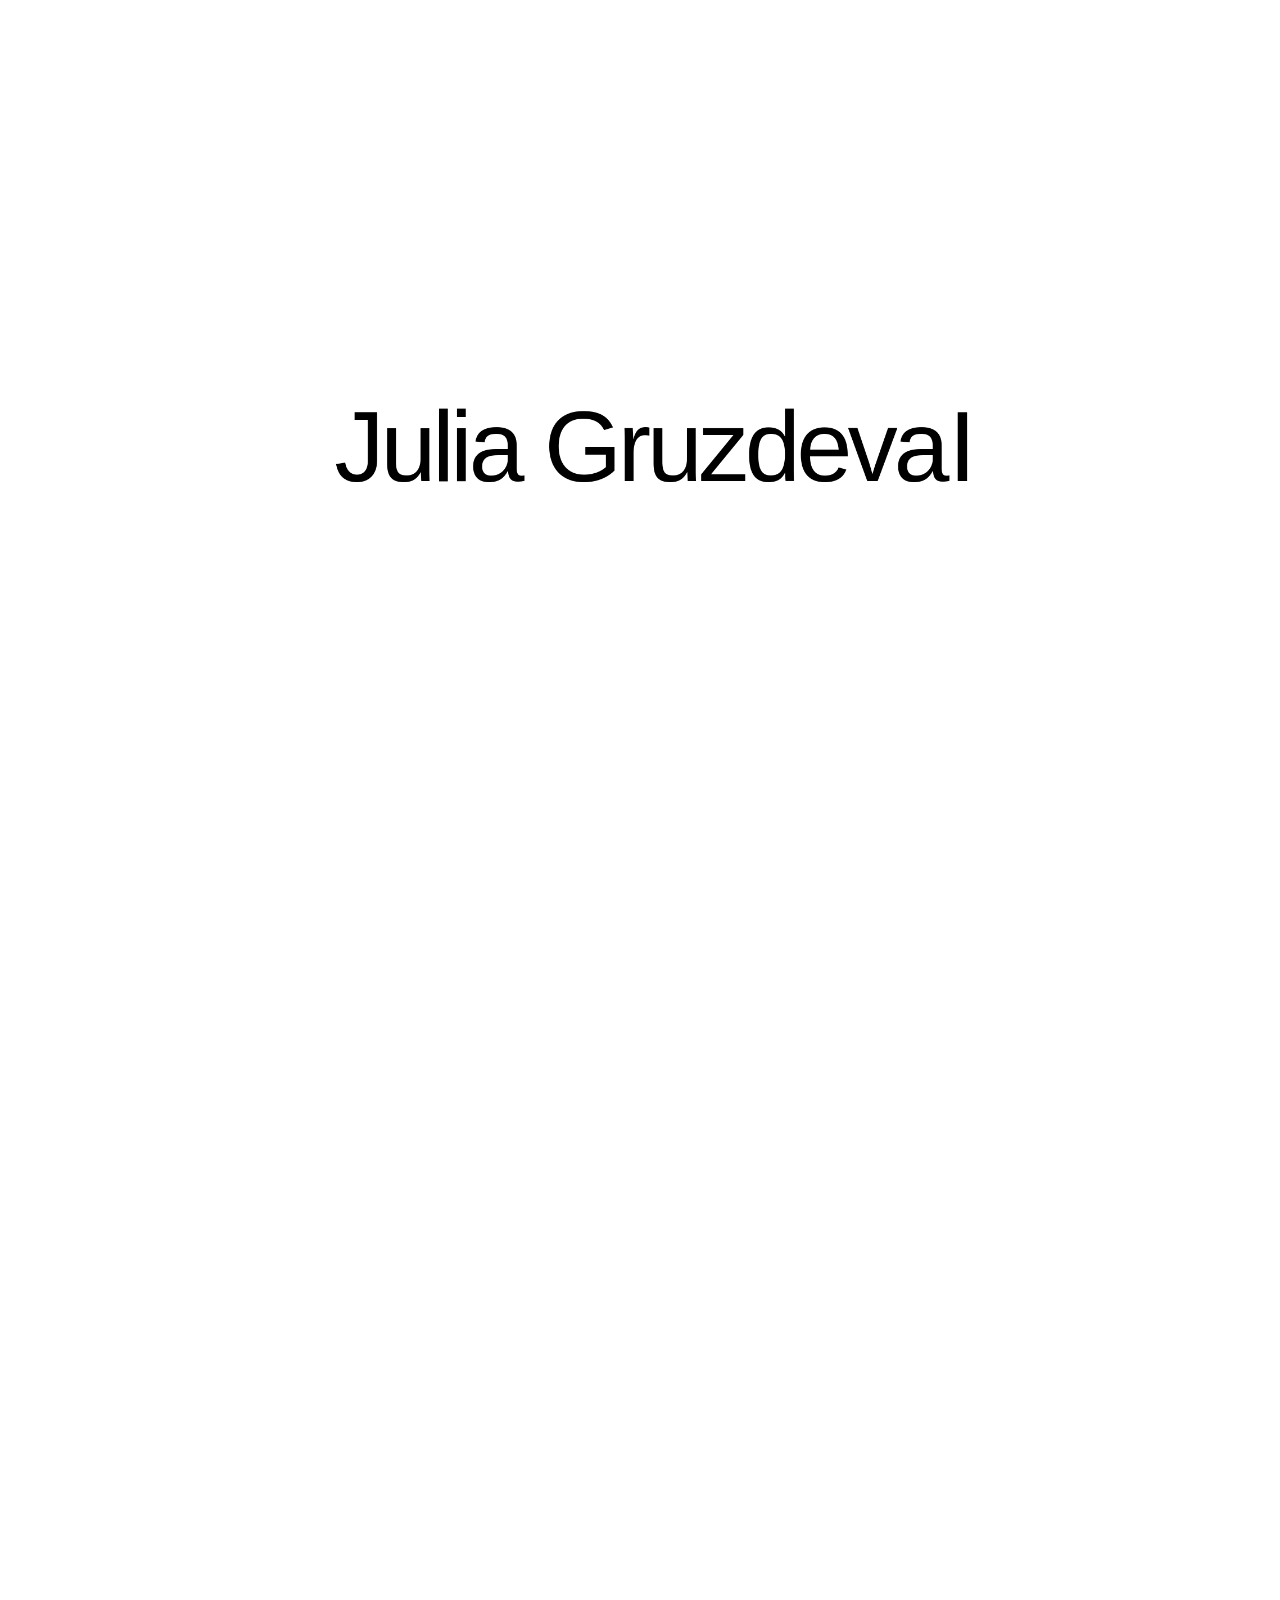
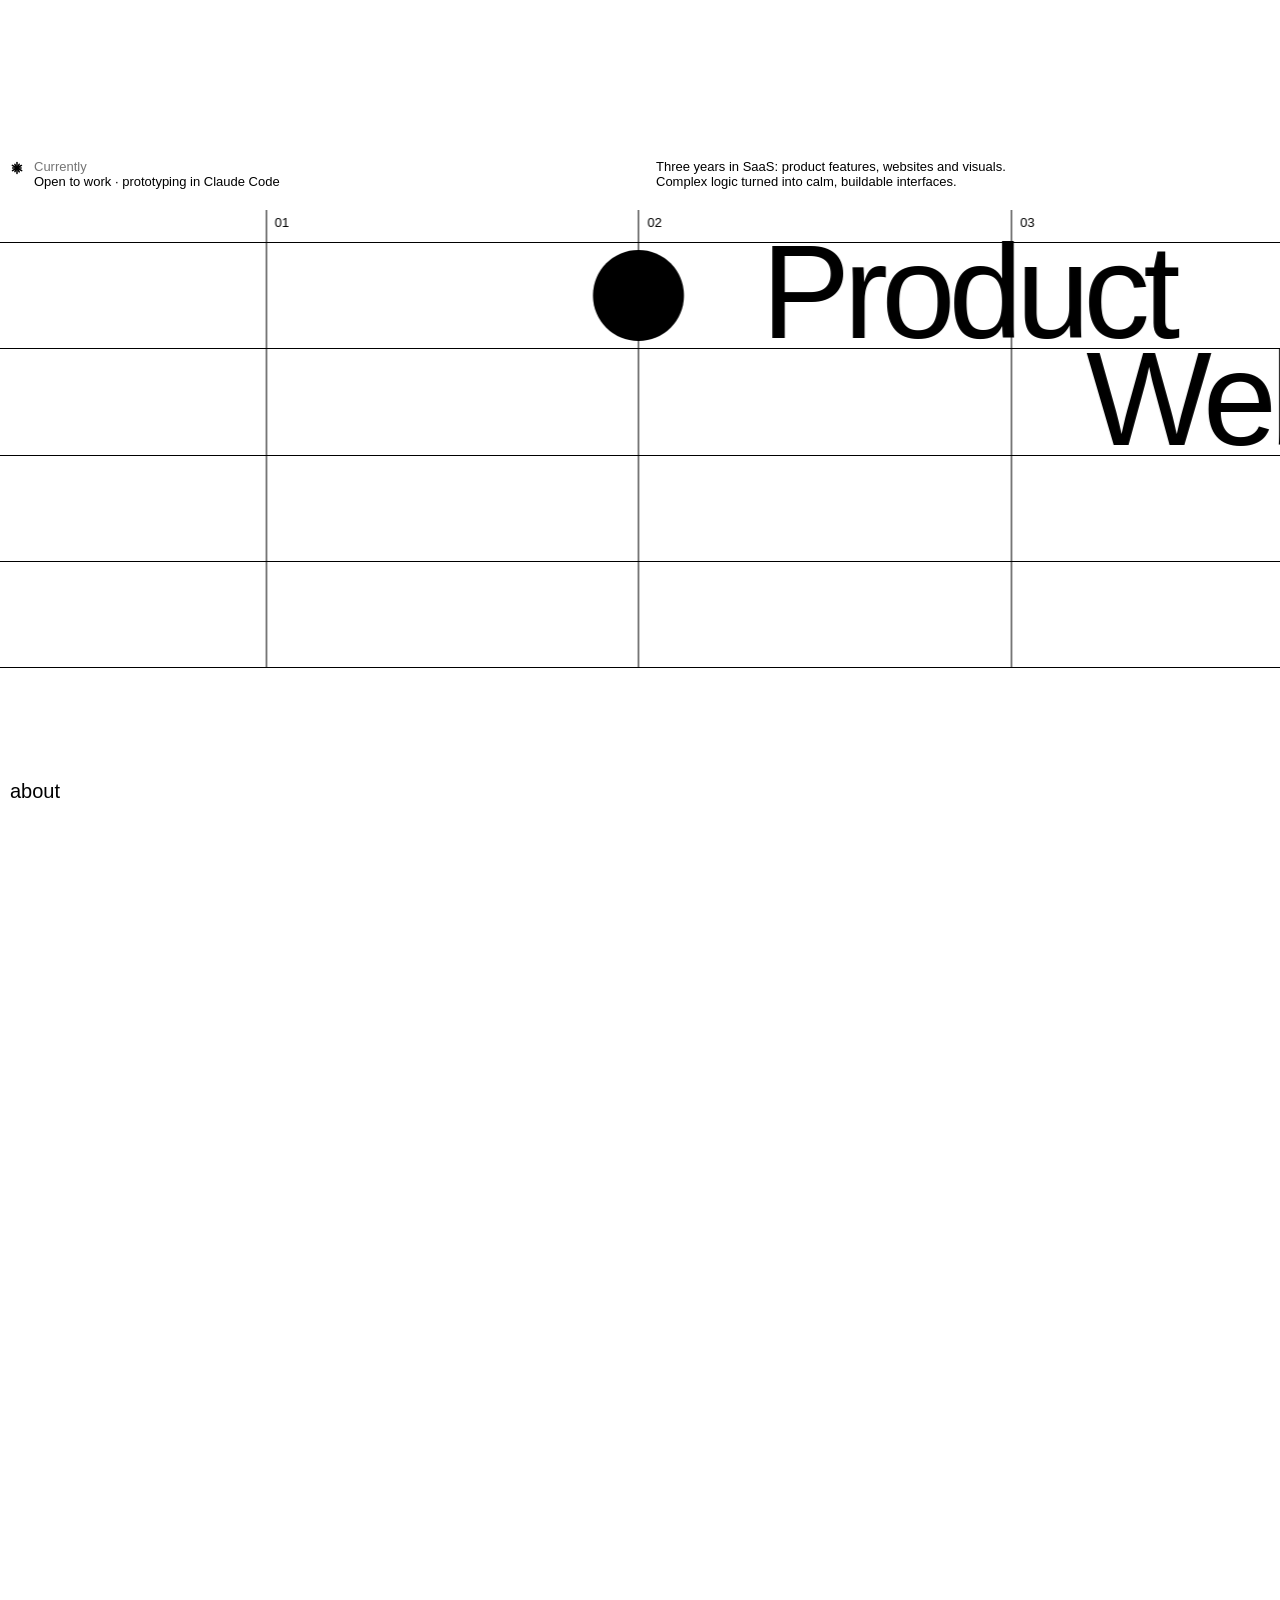
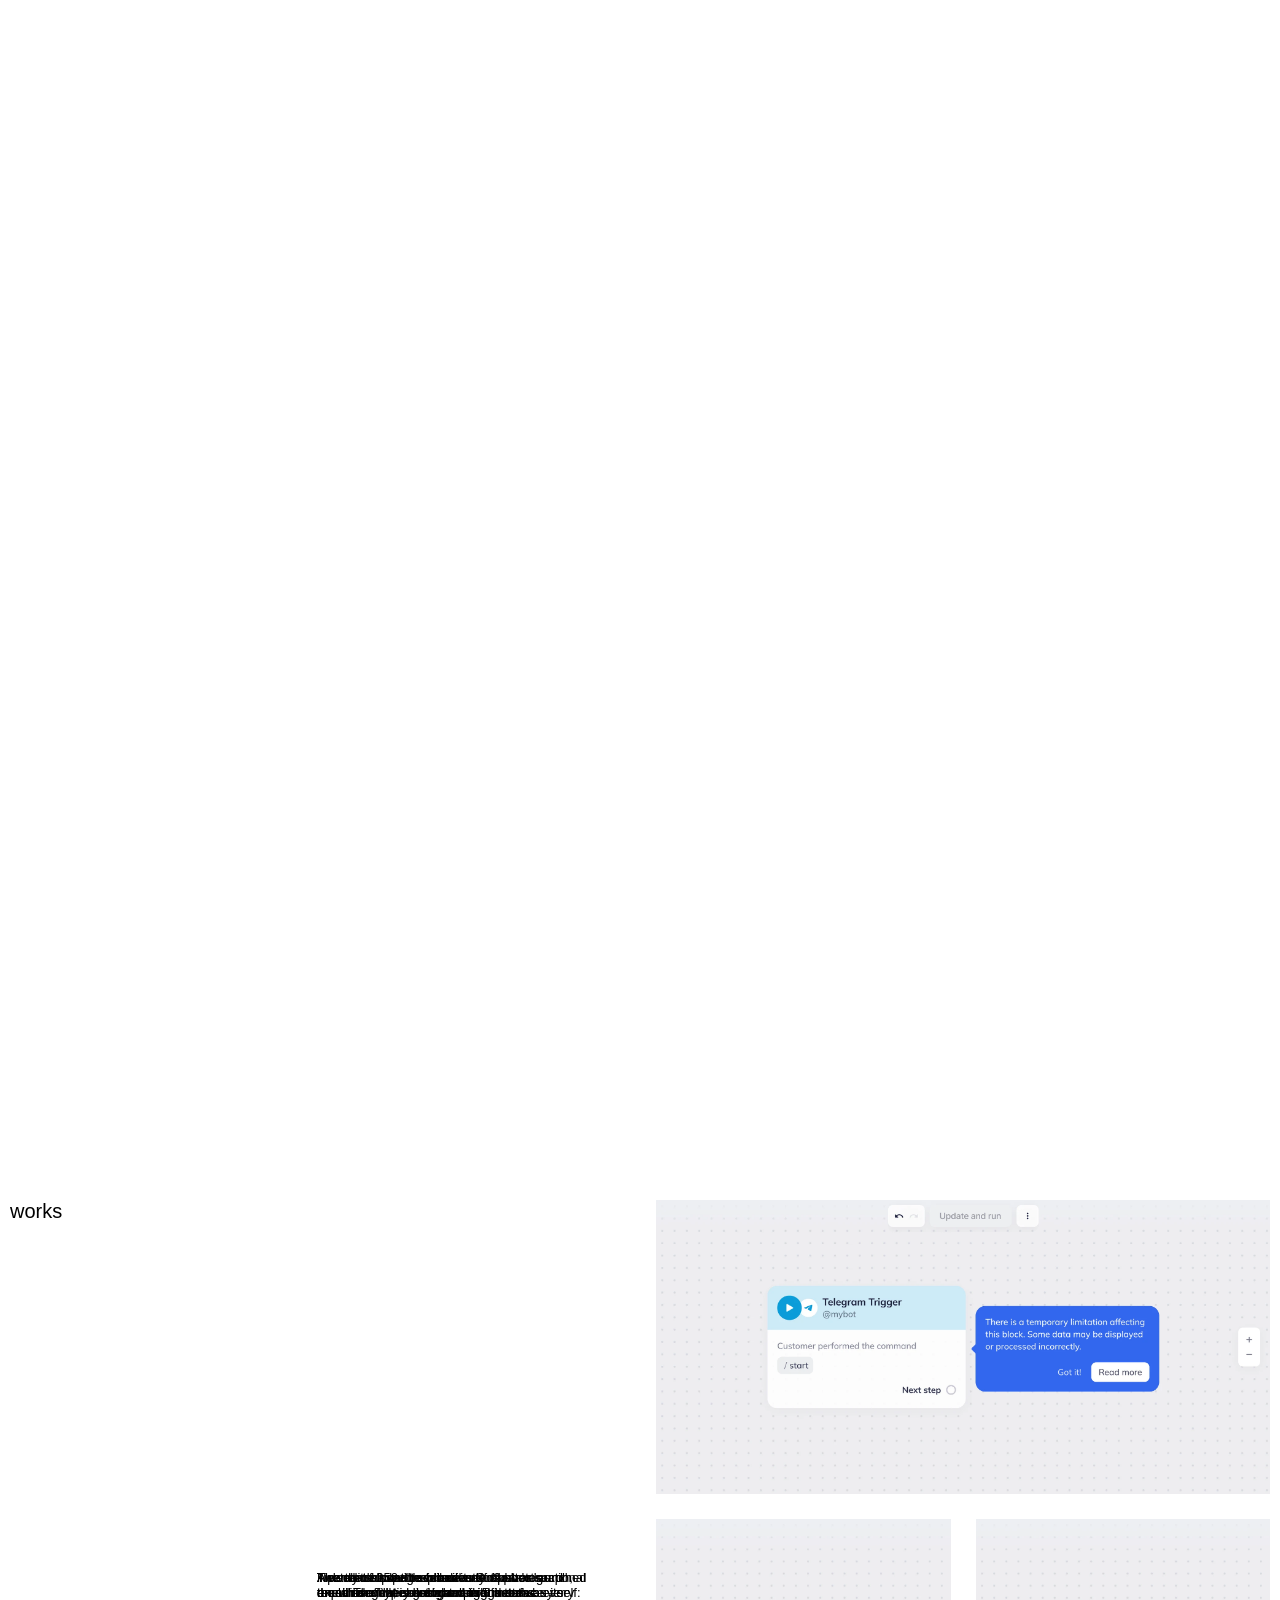
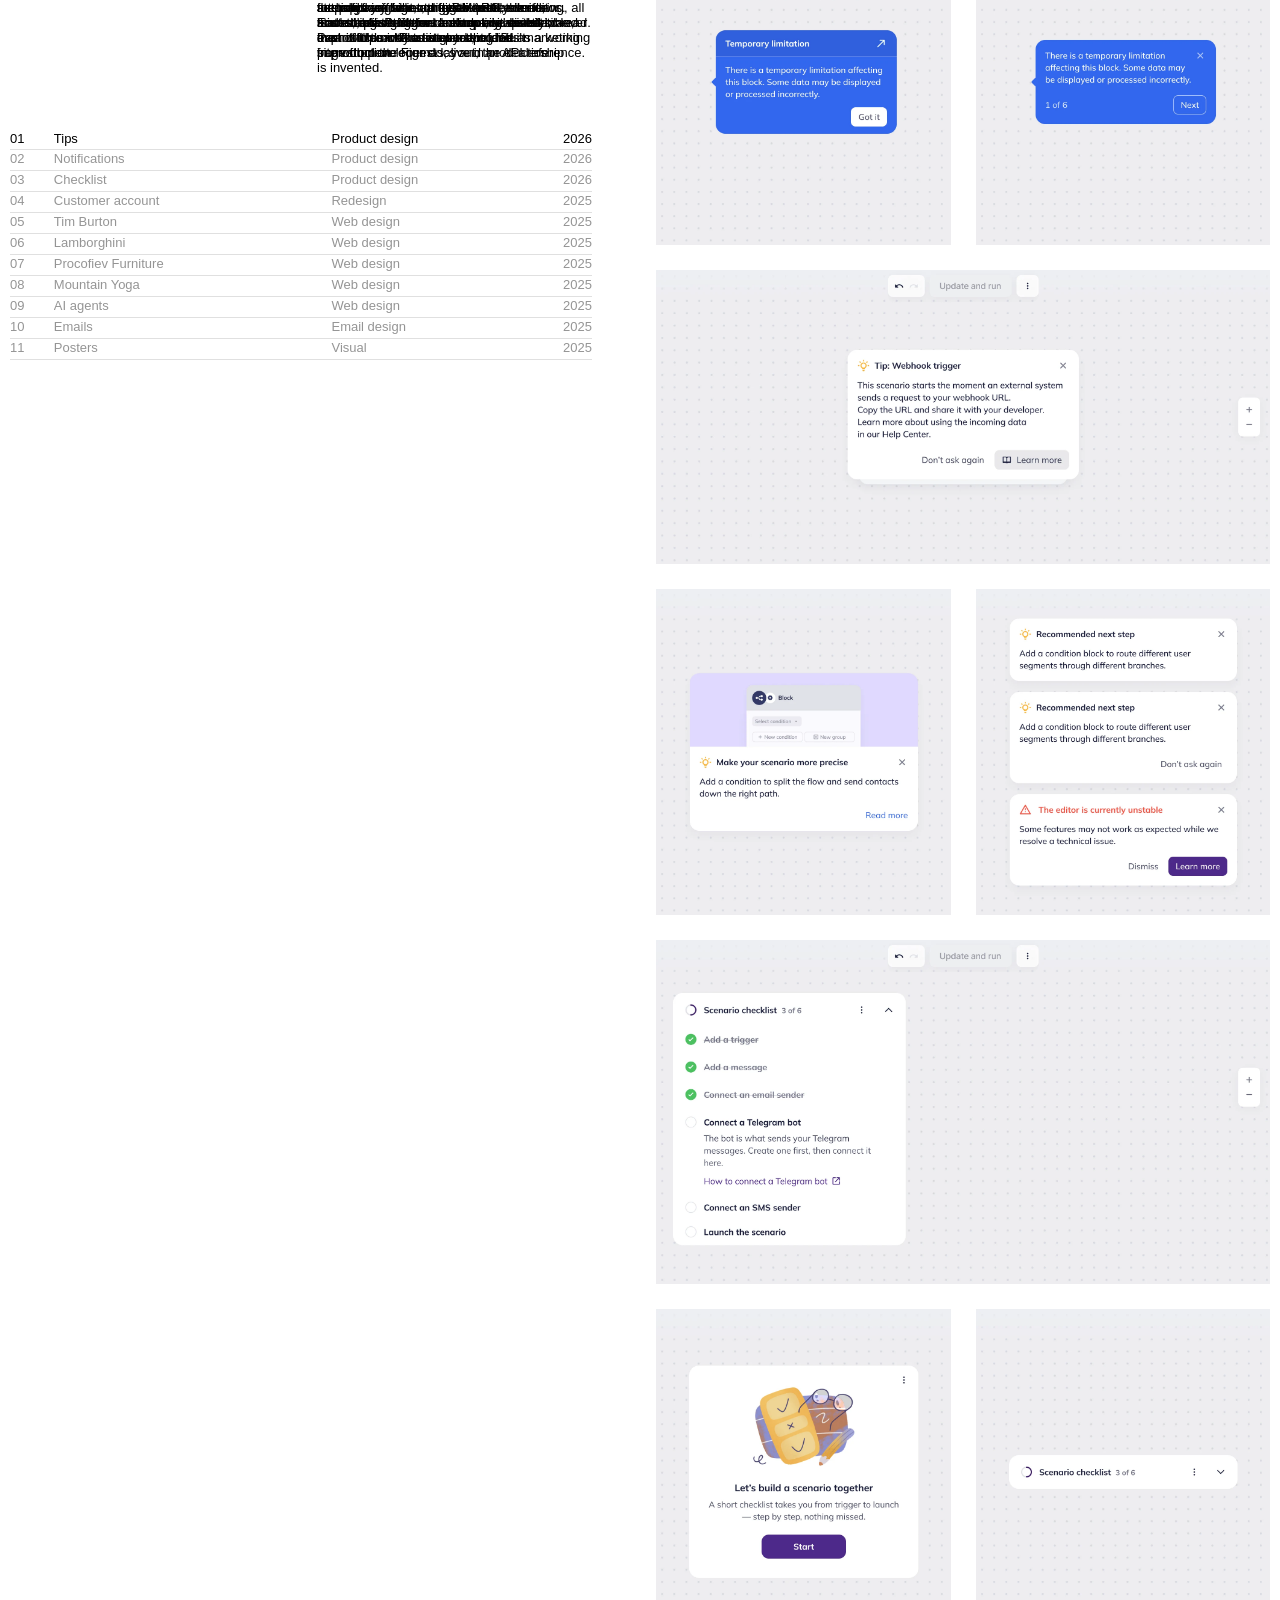
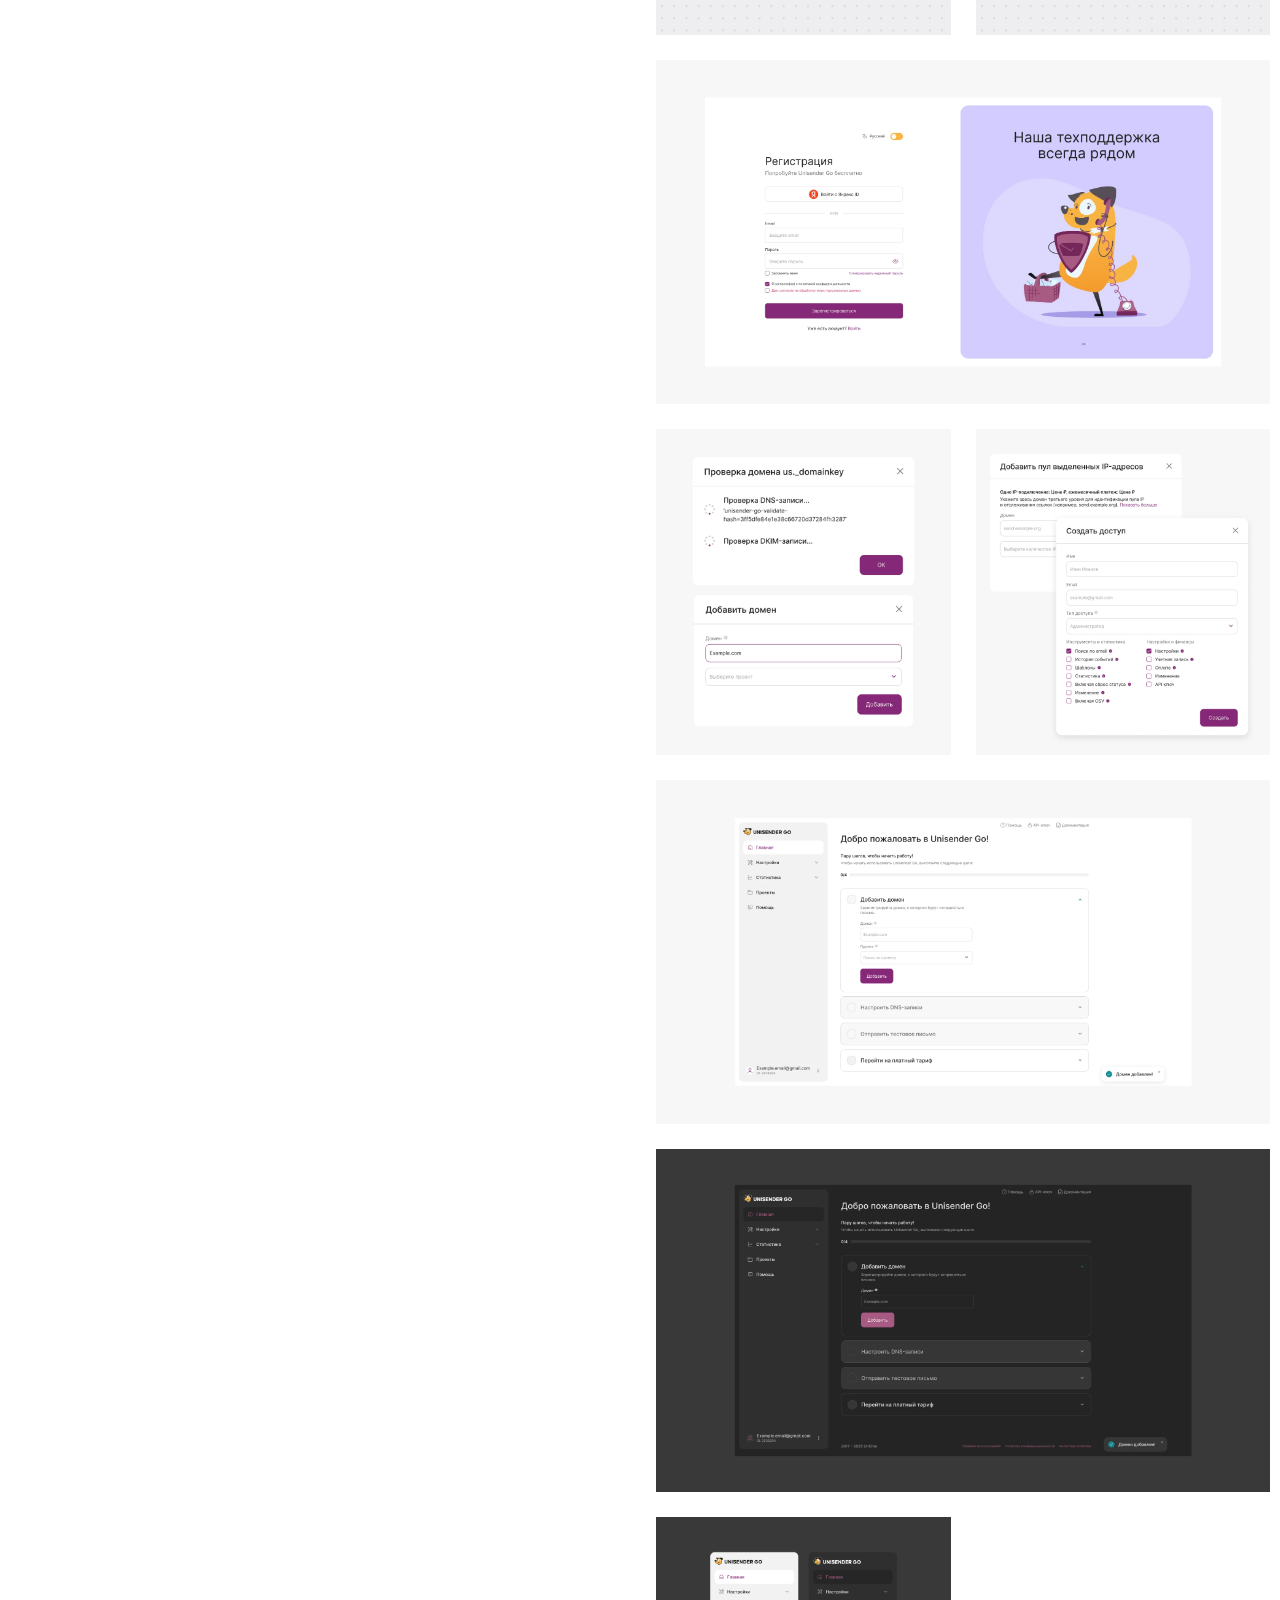
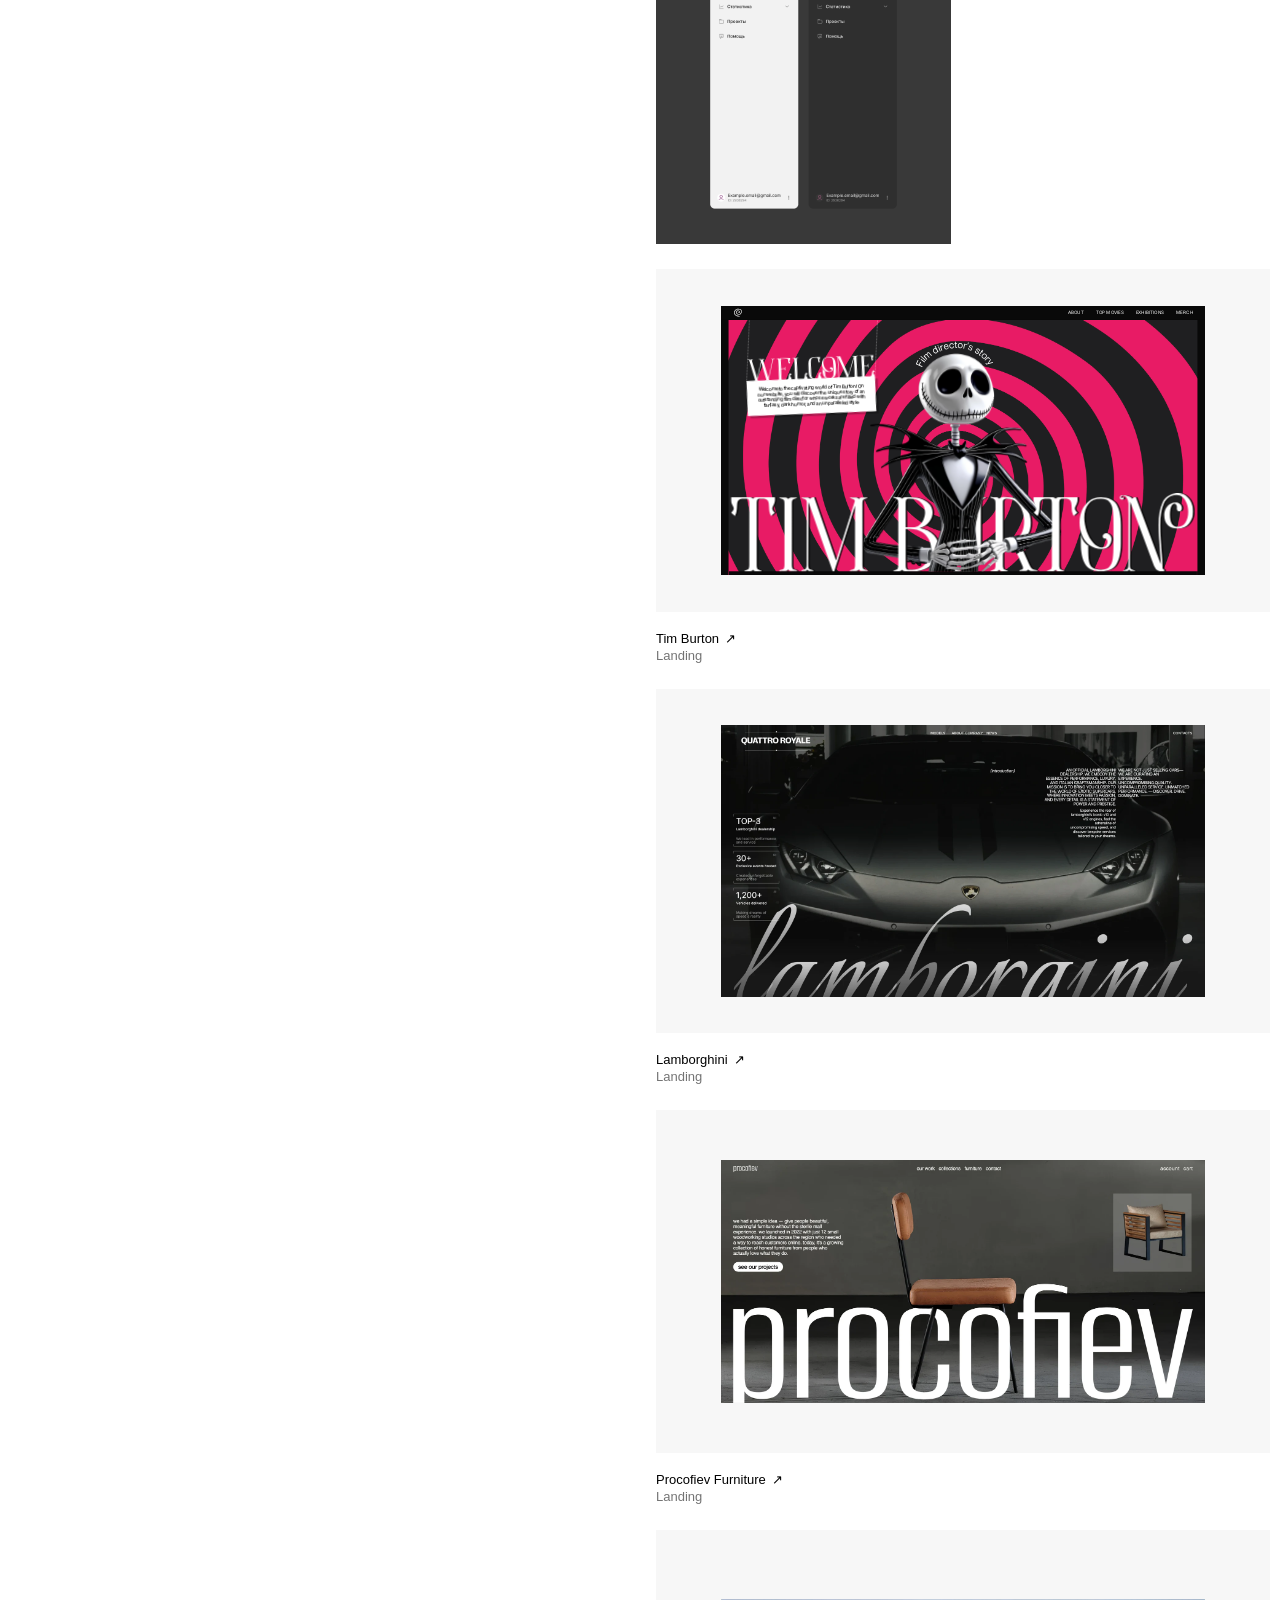
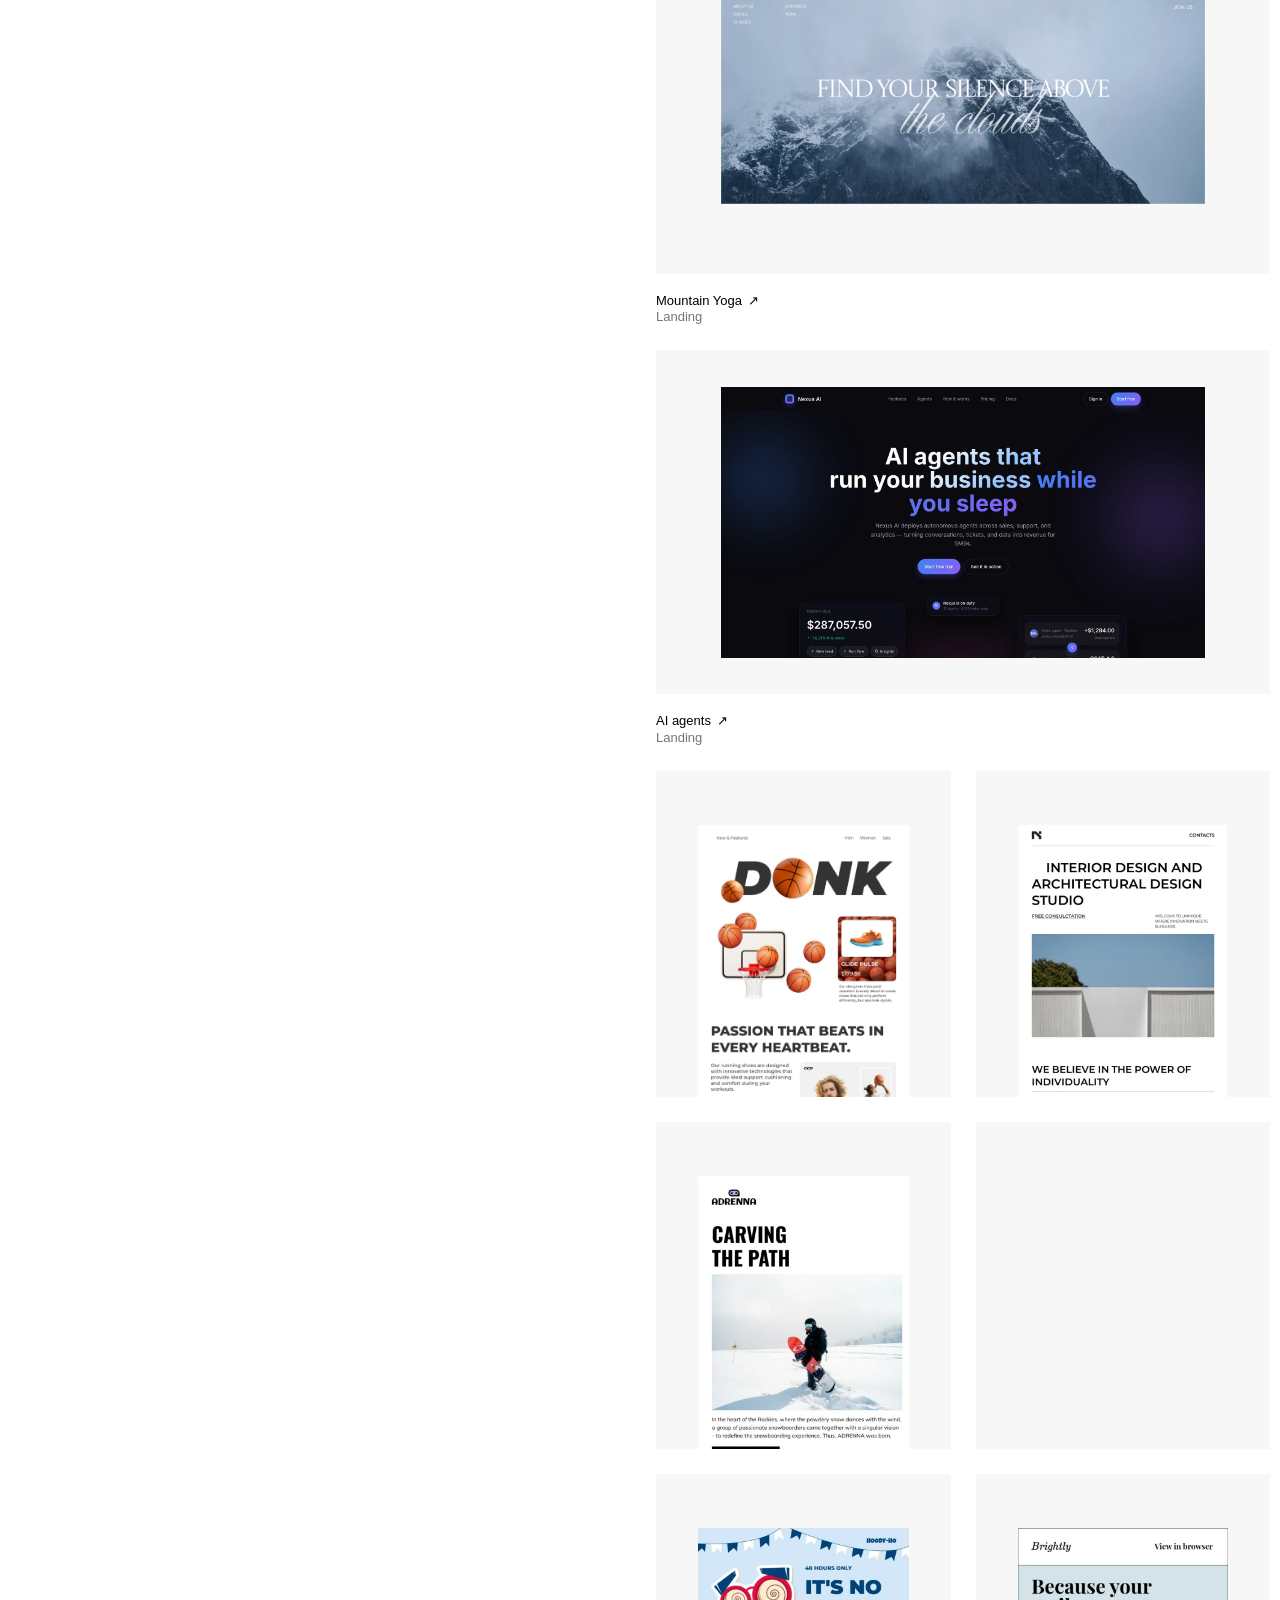
==== index.html @ 6845fb50 "Сборка сайта-портфолио для GitHub Pages Статика из site-portfolio/dist. Файл .nojekyll – чтобы Pages" ====
<!DOCTYPE html><html lang="en"><head><meta charset="utf-8"><meta name="viewport" content="width=device-width, initial-scale=1"><!-- NDA: не убирать, пока Юля не скажет «согласовано, открываем» --><meta name="robots" content="noindex, nofollow"><title>Julia Gruzdeva · Product designer – complex UX, design systems, AI prototyping</title><meta name="description" content="I design the logic, states and edge cases behind complex features – and prototype them in Claude Code on production components."><!-- Иконка вкладки: розовый цветок (решение Юли 08.11.2026) --><link rel="icon" type="image/png" href="/favicon.png"><link rel="apple-touch-icon" href="/favicon.png"><!-- Вступление на главной: включаем до отрисовки, чтобы не мигало финальное состояние --><script>
        if (!matchMedia('(prefers-reduced-motion: reduce)').matches && document.documentElement) {
          document.documentElement.classList.add('intro-on');
        }
      </script><style>html.lenis,html.lenis body{height:auto}.lenis:not(.lenis-autoToggle).lenis-stopped{overflow:clip}.lenis [data-lenis-prevent],.lenis [data-lenis-prevent-wheel],.lenis [data-lenis-prevent-touch],.lenis [data-lenis-prevent-vertical],.lenis [data-lenis-prevent-horizontal]{overscroll-behavior:contain}.lenis.lenis-smooth iframe{pointer-events:none}.lenis.lenis-autoToggle{transition-behavior:allow-discrete;transition-property:overflow;transition-duration:1ms}
</style><link rel="stylesheet" href="/_astro/TopBar.B1P4FgO7.css"><link rel="stylesheet" href="/_astro/index.DPG9inXU.css"><link rel="stylesheet" href="/_astro/Contact.BakObvQf.css"></head><body><header class="top wrap" data-topbar data-astro-cid-nazmfhjt><a class="t-caption top-logo" href="/#top" data-astro-cid-nazmfhjt><img src="/favicon.png" alt="" width="256" height="256" data-astro-cid-nazmfhjt><span class="visually-hidden" data-astro-cid-nazmfhjt>Julia Gruzdeva – to the top</span></a><nav class="t-caption top-nav" aria-label="Main" data-astro-cid-nazmfhjt><a href="/#about" data-astro-cid-nazmfhjt>about</a>, <a href="/#process" data-astro-cid-nazmfhjt>process</a>, <a href="/#work" data-astro-cid-nazmfhjt>works</a>, <a href="/contact" data-astro-cid-nazmfhjt>contact</a><span class="top-cv-nav" data-astro-cid-nazmfhjt>, <button type="button" data-cv-open data-astro-cid-nazmfhjt>resume</button></span></nav><button class="t-caption top-cv" type="button" data-cv-open data-astro-cid-nazmfhjt>resume</button></header><dialog class="cv" data-cv aria-label="Resume – Julia Gruzdeva" data-astro-cid-zsqrgqoq><div class="cv-sheet" data-lenis-prevent data-astro-cid-zsqrgqoq><div class="wrap cv-page" data-astro-cid-zsqrgqoq><div class="cv-top" data-astro-cid-zsqrgqoq><button class="cv-back" type="button" data-cv-close data-astro-cid-zsqrgqoq><img src="/favicon.png" alt="" width="256" height="256" data-astro-cid-zsqrgqoq><span class="visually-hidden" data-astro-cid-zsqrgqoq>Back to the site</span></button><button class="cv-close" type="button" data-cv-close data-astro-cid-zsqrgqoq>close</button></div><div class="cv-intro" data-astro-cid-zsqrgqoq><div class="cv-who" data-astro-cid-zsqrgqoq><h2 class="t-headline cv-headline" data-astro-cid-zsqrgqoq>Hello! I&#39;m Julia Gruzdeva – product designer.</h2><p class="t-caption cv-place" data-astro-cid-zsqrgqoq>Batumi, Georgia · UTC+4 · remote</p></div><img class="cv-photo" src="/images/julia.webp" alt="Julia Gruzdeva" width="560" height="560" loading="lazy" decoding="async" data-astro-cid-zsqrgqoq></div><section class="cv-row" data-astro-cid-zsqrgqoq><h3 class="t-title cv-label" data-astro-cid-zsqrgqoq>About me</h3><div class="cv-main" data-astro-cid-zsqrgqoq><p class="t-text" data-astro-cid-zsqrgqoq>Product and UX/UI designer with three years in complex B2B SaaS. I design interfaces with dozens of states, rules and edge cases, work on design systems at code level, and turn business goals into clear user flows together with product managers and engineers. My focus is the logic behind the screen: scenarios, states and every edge case are worked out before anything is drawn – so the team doesn&#39;t meet them after release. I work AI-first – I build interactive prototypes in Claude Code on the production component library, so engineers get working code instead of mockups and features are approved in weeks, not months.</p></div></section><section class="cv-row" data-astro-cid-zsqrgqoq><h3 class="t-title cv-label" data-astro-cid-zsqrgqoq>Contacts</h3><div class="cv-main cv-links" data-astro-cid-zsqrgqoq><p class="t-text cv-link" data-astro-cid-zsqrgqoq><span class="cv-dim" data-astro-cid-zsqrgqoq>LinkedIn:</span> <a href="https://www.linkedin.com/in/jula-gruzdeva/" target="_blank" rel="noopener" data-astro-cid-zsqrgqoq>linkedin.com/in/jula-gruzdeva ↗</a></p><p class="t-text cv-link" data-astro-cid-zsqrgqoq><span class="cv-dim" data-astro-cid-zsqrgqoq>Telegram:</span> <a href="https://t.me/jula_gruzdeva" target="_blank" rel="noopener" data-astro-cid-zsqrgqoq>@jula_gruzdeva ↗</a></p><p class="t-text cv-link" data-astro-cid-zsqrgqoq><span class="cv-dim" data-astro-cid-zsqrgqoq>Email:</span> <a href="mailto:yulashka.gruzdeva@gmail.com" data-astro-cid-zsqrgqoq>yulashka.gruzdeva@gmail.com</a></p></div></section><section class="cv-row" data-astro-cid-zsqrgqoq><h3 class="t-title cv-label" data-astro-cid-zsqrgqoq>Competences</h3><div class="cv-main" data-astro-cid-zsqrgqoq><p class="t-text" data-astro-cid-zsqrgqoq>I hand over high-fidelity UI, interactive prototypes and specs with acceptance criteria – and stay with engineering until release, with a design review of what was built. In a design system I work down to token scales and components documented in Storybook, with full state coverage and keyboard access. Tools: Figma and Claude Code.</p></div><ul class="cv-aside t-text" data-astro-cid-zsqrgqoq><li data-astro-cid-zsqrgqoq>Product design</li><li data-astro-cid-zsqrgqoq>Complex UX</li><li data-astro-cid-zsqrgqoq>Design systems</li><li data-astro-cid-zsqrgqoq>AI prototyping</li><li data-astro-cid-zsqrgqoq>Email design</li><li data-astro-cid-zsqrgqoq>Web design</li></ul></section><section class="cv-row" data-astro-cid-zsqrgqoq><h3 class="t-title cv-label" data-astro-cid-zsqrgqoq>Experience</h3><div class="cv-main cv-jobs" data-astro-cid-zsqrgqoq><div class="cv-job" data-astro-cid-zsqrgqoq><p class="t-data cv-job-head" data-astro-cid-zsqrgqoq>Product designer<span class="cv-job-when t-text" data-astro-cid-zsqrgqoq>2025 – 2026</span></p><p class="t-text cv-job-org" data-astro-cid-zsqrgqoq>A SaaS company in email marketing</p><ul class="t-text cv-points" data-astro-cid-zsqrgqoq><li data-astro-cid-zsqrgqoq>End-to-end design of complex B2B SaaS features – from user flows, system states and edge cases to high-fidelity UI, interactive prototypes and developer-ready specs with acceptance criteria.</li><li data-astro-cid-zsqrgqoq>Redesigned the whole customer account of a transactional email service in 5 months – sign-up, onboarding, sending domains, event history, projects and DMARC monitoring, for web and mobile, in light and dark themes. In production.</li><li data-astro-cid-zsqrgqoq>Designed core capabilities of an automation builder for scenarios with 50+ blocks – canvas minimap, smart guides with soft snapping, and a notification system built from support requests.</li><li data-astro-cid-zsqrgqoq>Designed activation flows – a launch checklist that leads new users to their first live scenario, and an entry point from segments into automations. Both in production.</li><li data-astro-cid-zsqrgqoq>Work AI-first – interactive prototypes in Claude Code on the production component library, which cut the path from task to approved solution from months to two or three weeks.</li><li data-astro-cid-zsqrgqoq>Owned a foundation area of a design system overhaul – shadows, overlays and layering: audit, token scales, 11 tokens shipped and 16 components rebuilt with full state coverage, keyboard access and Storybook documentation.</li><li data-astro-cid-zsqrgqoq>Designed data-heavy interfaces – an SMS analytics dashboard with tables, filters, aggregated reports, exports, and loading, empty and error states.</li></ul></div><div class="cv-job" data-astro-cid-zsqrgqoq><p class="t-data cv-job-head" data-astro-cid-zsqrgqoq>Designer, email and web<span class="cv-job-when t-text" data-astro-cid-zsqrgqoq>2023 – 2025</span></p><p class="t-text cv-job-org" data-astro-cid-zsqrgqoq>Same company</p><ul class="t-text cv-points" data-astro-cid-zsqrgqoq><li data-astro-cid-zsqrgqoq>Designed 250+ responsive email templates for the products&#39; template galleries, and campaign creatives for Russian-speaking and international markets.</li><li data-astro-cid-zsqrgqoq>Redesigned an 11-page product marketing site with an updated UI kit and developer documentation, in light and dark themes.</li><li data-astro-cid-zsqrgqoq>Used generative AI in visual production – 3D objects and a mascot for an ad campaign, illustrations for the site.</li><li data-astro-cid-zsqrgqoq>Moved into the product team in 2025.</li></ul></div></div></section><section class="cv-row" data-astro-cid-zsqrgqoq><h3 class="t-title cv-label" data-astro-cid-zsqrgqoq>Education</h3><div class="cv-main cv-rows" data-astro-cid-zsqrgqoq><div class="cv-line" data-astro-cid-zsqrgqoq><p class="t-text" data-astro-cid-zsqrgqoq>Peter the Great St. Petersburg Polytechnic University<br data-astro-cid-zsqrgqoq><span class="cv-dim" data-astro-cid-zsqrgqoq>Bachelor&#39;s degree, Information Technology</span></p><p class="t-text cv-when" data-astro-cid-zsqrgqoq>2021 – 2026</p></div></div></section><section class="cv-row" data-astro-cid-zsqrgqoq><h3 class="t-title cv-label" data-astro-cid-zsqrgqoq>Languages</h3><div class="cv-main cv-rows" data-astro-cid-zsqrgqoq><div class="cv-line" data-astro-cid-zsqrgqoq><p class="t-text" data-astro-cid-zsqrgqoq>Russian</p><p class="t-text cv-when" data-astro-cid-zsqrgqoq>Native</p></div><div class="cv-line" data-astro-cid-zsqrgqoq><p class="t-text" data-astro-cid-zsqrgqoq>English</p><p class="t-text cv-when" data-astro-cid-zsqrgqoq>Working proficiency</p></div></div></section></div></div></dialog><script type="module" src="/_astro/Resume.astro_astro_type_script_index_0_lang.Bk0ro4QS.js"></script><main><section class="hero" data-astro-cid-ge2uvauf><div class="intro" data-intro data-astro-cid-ge2uvauf><i class="hero-anchor" id="top" aria-hidden="true" data-astro-cid-ge2uvauf></i><div class="intro-stage wrap" data-intro-stage data-astro-cid-ge2uvauf><h1 class="intro-name" data-intro-name data-astro-cid-ge2uvauf><span class="visually-hidden" data-astro-cid-ge2uvauf>Julia Gruzdeva – Product designer – complex UX, design systems, AI prototyping</span><span class="intro-type" aria-hidden="true" data-astro-cid-ge2uvauf><span class="ch" data-ch data-astro-cid-ge2uvauf>J</span><span class="ch" data-ch data-astro-cid-ge2uvauf>u</span><span class="ch" data-ch data-astro-cid-ge2uvauf>l</span><span class="ch" data-ch data-astro-cid-ge2uvauf>i</span><span class="ch" data-ch data-astro-cid-ge2uvauf>a</span><span class="ch" data-ch data-astro-cid-ge2uvauf> </span><span class="ch" data-ch data-astro-cid-ge2uvauf>G</span><span class="ch" data-ch data-astro-cid-ge2uvauf>r</span><span class="ch" data-ch data-astro-cid-ge2uvauf>u</span><span class="ch" data-ch data-astro-cid-ge2uvauf>z</span><span class="ch" data-ch data-astro-cid-ge2uvauf>d</span><span class="ch" data-ch data-astro-cid-ge2uvauf>e</span><span class="ch" data-ch data-astro-cid-ge2uvauf>v</span><span class="ch" data-ch data-astro-cid-ge2uvauf>a</span><span class="intro-cursor-wrap" data-cursor data-astro-cid-ge2uvauf><span class="intro-cursor" data-astro-cid-ge2uvauf>I</span></span></span></h1></div></div><div class="lanes hero-lanes wrap" data-hero-lanes data-astro-cid-ge2uvauf><div class="hero-main reveal" data-astro-cid-ge2uvauf><p class="t-headline" data-astro-cid-ge2uvauf>Making complex things boringly simple.</p><p class="t-caption hero-foot" data-astro-cid-ge2uvauf>Product designer – complex UX, design systems, AI prototyping</p></div><div class="t-data hero-data hero-intro reveal" data-astro-cid-ge2uvauf><p data-astro-cid-ge2uvauf>I design the logic, states and edge cases behind complex features – and prototype them in Claude Code on production components.</p><p class="t-caption hero-links" data-astro-cid-ge2uvauf><a href="mailto:yulashka.gruzdeva@gmail.com" data-astro-cid-ge2uvauf>Email ↗</a><br data-astro-cid-ge2uvauf><a href="https://www.linkedin.com/in/jula-gruzdeva/" target="_blank" rel="noopener" data-astro-cid-ge2uvauf>LinkedIn ↗</a><br data-astro-cid-ge2uvauf><a href="https://t.me/jula_gruzdeva" target="_blank" rel="noopener" data-astro-cid-ge2uvauf>Telegram ↗</a></p></div></div></section><script type="module" src="/_astro/Hero.astro_astro_type_script_index_0_lang.DQ8iWEKH.js"></script><section class="words" aria-labelledby="disciplines-title" data-astro-cid-bu3h676v><i class="words-anchor" id="about" aria-hidden="true" data-astro-cid-bu3h676v></i><h2 class="visually-hidden" id="disciplines-title" data-astro-cid-bu3h676v>Product Web UX UI Designer</h2><div class="lanes words-meta wrap reveal" data-astro-cid-bu3h676v><p class="t-caption words-status" data-astro-cid-bu3h676v><span class="words-pulse" aria-hidden="true" data-astro-cid-bu3h676v><svg viewBox="0 0 24 24" width="14" height="14" data-astro-cid-bu3h676v><line x1="12" y1="12" x2="12" y2="2.4" data-astro-cid-bu3h676v></line><line x1="12" y1="12" x2="15.7" y2="5.59" data-astro-cid-bu3h676v></line><line x1="12" y1="12" x2="19.62" y2="7.6" data-astro-cid-bu3h676v></line><line x1="12" y1="12" x2="19.1" y2="12" data-astro-cid-bu3h676v></line><line x1="12" y1="12" x2="20.05" y2="16.65" data-astro-cid-bu3h676v></line><line x1="12" y1="12" x2="15.8" y2="18.58" data-astro-cid-bu3h676v></line><line x1="12" y1="12" x2="12" y2="21.6" data-astro-cid-bu3h676v></line><line x1="12" y1="12" x2="8.4" y2="18.24" data-astro-cid-bu3h676v></line><line x1="12" y1="12" x2="4.29" y2="16.45" data-astro-cid-bu3h676v></line><line x1="12" y1="12" x2="4.5" y2="12" data-astro-cid-bu3h676v></line><line x1="12" y1="12" x2="4.03" y2="7.4" data-astro-cid-bu3h676v></line><line x1="12" y1="12" x2="8.35" y2="5.68" data-astro-cid-bu3h676v></line></svg></span><span data-astro-cid-bu3h676v><span class="muted" data-astro-cid-bu3h676v>Currently</span><br data-astro-cid-bu3h676v>Open to work · prototyping in Claude Code</span></p><p class="t-caption words-note" data-astro-cid-bu3h676v>Three years in SaaS: product features, websites and visuals. Complex logic turned into calm, buildable interfaces.</p></div><div class="words-stage reveal" data-words-stage style="--rows:4" aria-hidden="true" data-astro-cid-bu3h676v><div class="words-track" style="--cols:8" data-astro-cid-bu3h676v><span class="words-col" style="--c:1" data-astro-cid-bu3h676v><span class="t-caption words-col-label" data-astro-cid-bu3h676v>01</span></span><span class="words-col" style="--c:2" data-astro-cid-bu3h676v><span class="t-caption words-col-label" data-astro-cid-bu3h676v>02</span></span><span class="words-col" style="--c:3" data-astro-cid-bu3h676v><span class="t-caption words-col-label" data-astro-cid-bu3h676v>03</span></span><span class="words-col" style="--c:4" data-astro-cid-bu3h676v><span class="t-caption words-col-label" data-astro-cid-bu3h676v>04</span></span><span class="words-col" style="--c:5" data-astro-cid-bu3h676v><span class="t-caption words-col-label" data-astro-cid-bu3h676v>05</span></span><span class="words-col" style="--c:6" data-astro-cid-bu3h676v><span class="t-caption words-col-label" data-astro-cid-bu3h676v>06</span></span><span class="words-col" style="--c:7" data-astro-cid-bu3h676v><span class="t-caption words-col-label" data-astro-cid-bu3h676v>07</span></span><span class="words-item" style="--r:0;--c:2;--i:0" data-astro-cid-bu3h676v><span class="words-dot" data-astro-cid-bu3h676v></span><span class="words-word" data-astro-cid-bu3h676v>Product</span></span><span class="words-item words-item--plain" style="--r:1;--c:3;--i:1" data-astro-cid-bu3h676v><span class="words-word" data-astro-cid-bu3h676v>Web</span></span><span class="words-item words-item--plain" style="--r:2;--c:3.5;--i:2" data-astro-cid-bu3h676v><span class="words-word" data-astro-cid-bu3h676v>UX UI</span></span><span class="words-item" style="--r:3;--c:5;--i:3" data-astro-cid-bu3h676v><span class="words-dot" data-astro-cid-bu3h676v></span><span class="words-word" data-astro-cid-bu3h676v>Designer</span></span><span class="words-item words-item--end" style="--r:1;--c:6" data-astro-cid-bu3h676v><span class="words-dot" data-astro-cid-bu3h676v></span></span></div></div></section><script type="module" src="/_astro/Disciplines.astro_astro_type_script_index_0_lang.CJBZaAhf.js"></script><div class="scenes" data-scenes data-astro-cid-uowlwfch><div class="scenes-stage" data-astro-cid-uowlwfch><section class="scene scene-about wrap" aria-labelledby="about-title" data-scene-about data-astro-cid-uowlwfch><div class="lanes sec-head" data-astro-cid-uowlwfch><h2 class="t-title" id="about-title" data-astro-cid-uowlwfch>about</h2></div><div class="lanes about-body" data-astro-cid-uowlwfch><p class="t-headline about-text" data-about-text data-astro-cid-uowlwfch><span class="about-word" data-astro-cid-uowlwfch>Three</span> <span class="about-word" data-astro-cid-uowlwfch>years</span> <span class="about-word" data-astro-cid-uowlwfch>in complex</span> <span class="about-word" data-astro-cid-uowlwfch>SaaS.</span> <span class="about-word" data-astro-cid-uowlwfch>I love</span> <span class="about-word" data-astro-cid-uowlwfch>the logic</span> <span class="about-word" data-astro-cid-uowlwfch>behind</span> <span class="about-word" data-astro-cid-uowlwfch>the screen –</span> <span class="about-word" data-astro-cid-uowlwfch>states,</span> <span class="about-word" data-astro-cid-uowlwfch>rules,</span> <span class="about-word" data-astro-cid-uowlwfch>every</span> <span class="about-word" data-astro-cid-uowlwfch>edge</span> <span class="about-word" data-astro-cid-uowlwfch>case.</span> <span class="about-word" data-astro-cid-uowlwfch>I work</span> <span class="about-word" data-astro-cid-uowlwfch>AI-first:</span> <span class="about-word" data-astro-cid-uowlwfch>real</span> <span class="about-word" data-astro-cid-uowlwfch>prototypes</span> <br data-astro-cid-uowlwfch><span class="about-word" data-astro-cid-uowlwfch>in Claude</span> <span class="about-word" data-astro-cid-uowlwfch>Code,</span> <span class="about-word" data-astro-cid-uowlwfch>on production</span> <span class="about-word" data-astro-cid-uowlwfch>components,</span> <br data-astro-cid-uowlwfch><span class="about-word" data-astro-cid-uowlwfch>ready</span> <span class="about-word" data-astro-cid-uowlwfch>in weeks</span> <span class="about-word" data-astro-cid-uowlwfch>instead</span> <span class="about-word" data-astro-cid-uowlwfch>of months.</span></p></div></section><section class="scene scene-how wrap" aria-labelledby="how-title" data-scene-how data-astro-cid-uowlwfch><div class="lanes sec-head" data-astro-cid-uowlwfch><h2 class="t-title" id="how-title" data-astro-cid-uowlwfch>process</h2></div><ol class="how-list lanes" data-astro-cid-uowlwfch><li class="how-item" data-how-item data-astro-cid-uowlwfch><h3 class="visually-hidden" data-astro-cid-uowlwfch>Logic first, screens second</h3><p class="t-caption" data-astro-cid-uowlwfch>Logic first.<br data-astro-cid-uowlwfch>Scenarios, states and every &quot;what if&quot; are worked out before development – not after the first bug report.</p></li><li class="how-item" data-how-item data-astro-cid-uowlwfch><h3 class="visually-hidden" data-astro-cid-uowlwfch>Prototypes in code</h3><p class="t-caption" data-astro-cid-uowlwfch>Prototypes in code.<br data-astro-cid-uowlwfch>I build them in Claude Code on the product&#39;s real components – the team reviews behaviour, not pictures, and engineers start from working code.</p></li><li class="how-item" data-how-item data-astro-cid-uowlwfch><h3 class="visually-hidden" data-astro-cid-uowlwfch>With engineering until release</h3><p class="t-caption" data-astro-cid-uowlwfch>With engineering until release.<br data-astro-cid-uowlwfch>Specs with acceptance criteria, then a design review of what was built – until it ships the way it was designed.</p></li></ol><div class="how-shapes" data-hidden-shapes aria-hidden="true" data-astro-cid-uowlwfch><span class="how-shape" data-how-shape style="--h:30svh;--ar:692 / 388;--x:8%;--y:27svh;--mx:0%;--mw:62%" data-astro-cid-uowlwfch><img class="how-shape-gif" src="/images/process/logic.gif" alt="" loading="lazy" data-astro-cid-uowlwfch><img class="how-shape-still" src="/images/process/logic-still.webp" alt="" loading="lazy" data-astro-cid-uowlwfch></span><span class="how-shape" data-how-shape style="--h:30svh;--ar:692 / 388;--x:16%;--y:54svh;--mx:22%;--mw:58%" data-astro-cid-uowlwfch><img class="how-shape-gif" src="/images/process/prototype.gif" alt="" loading="lazy" data-astro-cid-uowlwfch><img class="how-shape-still" src="/images/process/prototype-still.webp" alt="" loading="lazy" data-astro-cid-uowlwfch></span><span class="how-shape" data-how-shape style="--h:30svh;--ar:692 / 388;--x:56%;--y:52svh;--mx:42%;--mw:58%" data-astro-cid-uowlwfch><img class="how-shape-gif" src="/images/process/spec.gif" alt="" loading="lazy" data-astro-cid-uowlwfch><img class="how-shape-still" src="/images/process/spec-still.webp" alt="" loading="lazy" data-astro-cid-uowlwfch></span></div></section></div><i class="scenes-anchor scenes-anchor--how" id="process" aria-hidden="true" style="top: calc(var(--about-scroll) + var(--how-scroll) * 0.330)" data-astro-cid-uowlwfch></i><i class="scenes-len scenes-len--about" aria-hidden="true" data-len-about data-astro-cid-uowlwfch></i><i class="scenes-len scenes-len--how" aria-hidden="true" data-len-how data-astro-cid-uowlwfch></i></div><script type="module" src="/_astro/Scenes.astro_astro_type_script_index_0_lang.LkmoD3vI.js"></script><section class="work wrap" aria-labelledby="work-title" data-work data-astro-cid-t3eiqlen><i class="work-anchor" id="work" aria-hidden="true" data-astro-cid-t3eiqlen></i><div class="work-body" data-astro-cid-t3eiqlen><div class="work-side" data-astro-cid-t3eiqlen><div class="work-head" data-astro-cid-t3eiqlen><h2 class="t-title work-word" id="work-title" data-astro-cid-t3eiqlen>works</h2><div class="work-sums" data-astro-cid-t3eiqlen><p class="t-caption work-summary is-live" data-sum="tips" data-astro-cid-t3eiqlen>Tips that sit on the block itself. A short card explains what is going on right here – a temporary limit, a trigger quirk – and a counter shows how many are left to read. Part of the notification system, live in production.</p><p class="t-caption work-summary" data-sum="notifications" data-astro-cid-t3eiqlen>The editor used to fail silently. Now recommendations and warnings arrive as cards – add a condition here, the editor is unstable right now – each one dismissible, each with a way to stop asking. Built from support requests, live in production.</p><p class="t-caption work-summary" data-sum="checklist" data-astro-cid-t3eiqlen>Newcomers built scenarios but never launched them. The checklist watches the canvas itself: steps tick off when they are really done, from the first trigger to a running scenario – then it folds into a single row. Live in production.</p><p class="t-caption work-summary" data-sum="customer-account" data-astro-cid-t3eiqlen>The whole customer account of a transactional email service, redesigned in 5 months: every section from sign-up to DMARC monitoring, all states, a dark theme and mobile. Live in production. Plus a concept for its marketing site with developer docs and an API reference.</p><p class="t-caption work-summary" data-sum="tim-burton" data-astro-cid-t3eiqlen>A page about the director built like one of his own frames: a hypnotic spiral, a sign swinging on strings, Jack above the title. Uprock coursework, coded as a working page from the Figma layout.</p><p class="t-caption work-summary" data-sum="lamborghini" data-astro-cid-t3eiqlen>A dealership page where one car takes the whole first screen and the facts a buyer actually weighs – cars delivered, events hosted, place in the ranking – sit quietly over it. Uprock coursework, coded as a working page from the Figma layout; the dealership is invented.</p><p class="t-caption work-summary" data-sum="procofiev-furniture" data-astro-cid-t3eiqlen>A workshop that sells furniture without the showroom gloss: a warm photograph, the studio&#39;s own story told in lower case, and the name set large enough to work as a sign. Personal concept, invented brand.</p><p class="t-caption work-summary" data-sum="mountain-yoga" data-astro-cid-t3eiqlen>A retreat above the clouds. One photograph, one line of type and almost no interface – the page is meant to feel like the silence it is selling. Personal concept, invented brand.</p><p class="t-caption work-summary" data-sum="ai-agents" data-astro-cid-t3eiqlen>A product page for agents that keep working while you sleep: dark, gradient-lit and built around a single promise. Built with AI in a day – from a blank page to a live site. The product is invented.</p><p class="t-caption work-summary" data-sum="emails" data-astro-cid-t3eiqlen>Twenty of 250+ responsive templates – an editor gallery and campaign letters for holidays, sales, digests and order flows. Each one is built for desktop and mobile; hover a card to read the letter to the end.</p><p class="t-caption work-summary" data-sum="posters" data-astro-cid-t3eiqlen>Typographic posters, Uprock coursework. Two dystopias set in type – Orwell&#39;s 1984 and Zamyatin&#39;s We – built from words, grids and a single accent colour.</p></div></div><ol class="work-list t-caption" data-astro-cid-t3eiqlen><li class="is-live" data-row="tips" data-astro-cid-t3eiqlen><a href="#w-tips" data-astro-cid-t3eiqlen><span class="work-num" data-astro-cid-t3eiqlen>01</span><span class="work-name" data-astro-cid-t3eiqlen>Tips</span><span class="work-cat" data-astro-cid-t3eiqlen>Product design</span><span class="work-year" data-astro-cid-t3eiqlen>2026</span></a></li><li class data-row="notifications" data-astro-cid-t3eiqlen><a href="#w-notifications" data-astro-cid-t3eiqlen><span class="work-num" data-astro-cid-t3eiqlen>02</span><span class="work-name" data-astro-cid-t3eiqlen>Notifications</span><span class="work-cat" data-astro-cid-t3eiqlen>Product design</span><span class="work-year" data-astro-cid-t3eiqlen>2026</span></a></li><li class data-row="checklist" data-astro-cid-t3eiqlen><a href="#w-checklist" data-astro-cid-t3eiqlen><span class="work-num" data-astro-cid-t3eiqlen>03</span><span class="work-name" data-astro-cid-t3eiqlen>Checklist</span><span class="work-cat" data-astro-cid-t3eiqlen>Product design</span><span class="work-year" data-astro-cid-t3eiqlen>2026</span></a></li><li class data-row="customer-account" data-astro-cid-t3eiqlen><a href="#w-customer-account" data-astro-cid-t3eiqlen><span class="work-num" data-astro-cid-t3eiqlen>04</span><span class="work-name" data-astro-cid-t3eiqlen>Customer account</span><span class="work-cat" data-astro-cid-t3eiqlen>Redesign</span><span class="work-year" data-astro-cid-t3eiqlen>2025</span></a></li><li class data-row="tim-burton" data-astro-cid-t3eiqlen><a href="#w-tim-burton" data-astro-cid-t3eiqlen><span class="work-num" data-astro-cid-t3eiqlen>05</span><span class="work-name" data-astro-cid-t3eiqlen>Tim Burton</span><span class="work-cat" data-astro-cid-t3eiqlen>Web design</span><span class="work-year" data-astro-cid-t3eiqlen>2025</span></a></li><li class data-row="lamborghini" data-astro-cid-t3eiqlen><a href="#w-lamborghini" data-astro-cid-t3eiqlen><span class="work-num" data-astro-cid-t3eiqlen>06</span><span class="work-name" data-astro-cid-t3eiqlen>Lamborghini</span><span class="work-cat" data-astro-cid-t3eiqlen>Web design</span><span class="work-year" data-astro-cid-t3eiqlen>2025</span></a></li><li class data-row="procofiev-furniture" data-astro-cid-t3eiqlen><a href="#w-procofiev-furniture" data-astro-cid-t3eiqlen><span class="work-num" data-astro-cid-t3eiqlen>07</span><span class="work-name" data-astro-cid-t3eiqlen>Procofiev Furniture</span><span class="work-cat" data-astro-cid-t3eiqlen>Web design</span><span class="work-year" data-astro-cid-t3eiqlen>2025</span></a></li><li class data-row="mountain-yoga" data-astro-cid-t3eiqlen><a href="#w-mountain-yoga" data-astro-cid-t3eiqlen><span class="work-num" data-astro-cid-t3eiqlen>08</span><span class="work-name" data-astro-cid-t3eiqlen>Mountain Yoga</span><span class="work-cat" data-astro-cid-t3eiqlen>Web design</span><span class="work-year" data-astro-cid-t3eiqlen>2025</span></a></li><li class data-row="ai-agents" data-astro-cid-t3eiqlen><a href="#w-ai-agents" data-astro-cid-t3eiqlen><span class="work-num" data-astro-cid-t3eiqlen>09</span><span class="work-name" data-astro-cid-t3eiqlen>AI agents</span><span class="work-cat" data-astro-cid-t3eiqlen>Web design</span><span class="work-year" data-astro-cid-t3eiqlen>2025</span></a></li><li class data-row="emails" data-astro-cid-t3eiqlen><a href="#w-emails" data-astro-cid-t3eiqlen><span class="work-num" data-astro-cid-t3eiqlen>10</span><span class="work-name" data-astro-cid-t3eiqlen>Emails</span><span class="work-cat" data-astro-cid-t3eiqlen>Email design</span><span class="work-year" data-astro-cid-t3eiqlen>2025</span></a></li><li class data-row="posters" data-astro-cid-t3eiqlen><a href="#w-posters" data-astro-cid-t3eiqlen><span class="work-num" data-astro-cid-t3eiqlen>11</span><span class="work-name" data-astro-cid-t3eiqlen>Posters</span><span class="work-cat" data-astro-cid-t3eiqlen>Visual</span><span class="work-year" data-astro-cid-t3eiqlen>2025</span></a></li></ol></div><div class="work-images" data-astro-cid-t3eiqlen><img class src="/images/work/product/noti-main2.webp" alt="A trigger block with a tip about a temporary limitation" width="2000" height="957" loading="eager" decoding="async" id="w-tips" data-work-start="tips" data-astro-cid-t3eiqlen><img class="work-half" src="/images/work/product/not2-1.webp" alt="Tip about a temporary limitation with a Got it button" width="978" height="1084" loading="lazy" decoding="async" data-astro-cid-t3eiqlen><img class="work-half" src="/images/work/product/noti2-2.webp" alt="Tip about a temporary limitation, first of six, with a Next button" width="978" height="1084" loading="lazy" decoding="async" data-astro-cid-t3eiqlen><img class src="/images/work/product/noti-main.webp" alt="A notification about a webhook trigger on the canvas" width="2000" height="957" loading="lazy" decoding="async" id="w-notifications" data-work-start="notifications" data-astro-cid-t3eiqlen><img class="work-half" src="/images/work/product/noti-1.webp" alt="Notification suggesting a condition block, shown over a block" width="978" height="1084" loading="lazy" decoding="async" data-astro-cid-t3eiqlen><img class="work-half" src="/images/work/product/noti-2.webp" alt="Three notification cards: two recommendations and a warning" width="978" height="1084" loading="lazy" decoding="async" data-astro-cid-t3eiqlen><img class src="/images/work/product/checklist-main.webp" alt="Scenario checklist open on the editor canvas" width="2000" height="1119" loading="lazy" decoding="async" id="w-checklist" data-work-start="checklist" data-astro-cid-t3eiqlen><img class="work-half" src="/images/work/product/checklist-1.webp" alt="Checklist welcome screen with a Start button" width="978" height="1084" loading="lazy" decoding="async" data-astro-cid-t3eiqlen><img class="work-half" src="/images/work/product/checklist-2.webp" alt="Checklist collapsed to a single row" width="978" height="1084" loading="lazy" decoding="async" data-astro-cid-t3eiqlen><img class src="/images/work/redesign/account-01.webp" alt="Sign-up screen of the customer account" width="2000" height="1119" loading="lazy" decoding="async" id="w-customer-account" data-work-start="customer-account" data-astro-cid-t3eiqlen><img class="work-half" src="/images/work/redesign/account-02.webp" alt="Dialogs for adding a sending domain and checking its DNS records" width="1804" height="2000" loading="lazy" decoding="async" data-astro-cid-t3eiqlen><img class="work-half" src="/images/work/redesign/account-03.webp" alt="Dialogs for a dedicated IP pool and for granting access rights" width="1804" height="2000" loading="lazy" decoding="async" data-astro-cid-t3eiqlen><img class src="/images/work/redesign/account-04.webp" alt="Welcome screen with the four-step setup checklist" width="2000" height="1119" loading="lazy" decoding="async" data-astro-cid-t3eiqlen><img class src="/images/work/redesign/account-05.webp" alt="The same welcome screen in the dark theme" width="2000" height="1119" loading="lazy" decoding="async" data-astro-cid-t3eiqlen><img class="work-half" src="/images/work/redesign/account-06.webp" alt="Navigation sidebar in the light and dark themes" width="1804" height="2000" loading="lazy" decoding="async" data-astro-cid-t3eiqlen><img class="work-half" src="/images/work/redesign/account-07.webp" alt="Sidebar with the settings section expanded" width="1804" height="2000" loading="lazy" decoding="async" data-astro-cid-t3eiqlen><figure class="work-shot" id="w-tim-burton" data-work-start="tim-burton" data-astro-cid-t3eiqlen><a class="work-shot-frame" href="/landings/burton" target="_blank" rel="noopener" data-astro-cid-t3eiqlen="true"><img src="/images/work/web/burton-page.webp" alt="Film director's site, first screen" width="1576" height="877" loading="lazy" decoding="async" data-astro-cid-t3eiqlen><span class="work-live" data-live data-astro-cid-t3eiqlen><iframe src="/landings/burton" width="1600" height="890" loading="lazy" scrolling="no" tabindex="-1" aria-hidden="true" title="" data-astro-cid-t3eiqlen></iframe></span></a><figcaption class="t-caption work-shot-cap" data-astro-cid-t3eiqlen><a class="work-shot-head" href="/landings/burton" target="_blank" rel="noopener" data-astro-cid-t3eiqlen="true"><span class="work-shot-title" data-astro-cid-t3eiqlen>Tim Burton</span><span class="work-shot-arrow" aria-hidden="true" data-astro-cid-t3eiqlen>↗</span></a><span class="work-shot-sub" data-astro-cid-t3eiqlen>Landing</span></figcaption></figure><figure class="work-shot" id="w-lamborghini" data-work-start="lamborghini" data-astro-cid-t3eiqlen><a class="work-shot-frame" href="/landings/lamborghini" target="_blank" rel="noopener" data-astro-cid-t3eiqlen="true"><img src="/images/work/web/lamborghini-page.webp" alt="Car dealership site, first screen" width="1576" height="884" loading="lazy" decoding="async" data-astro-cid-t3eiqlen></a><figcaption class="t-caption work-shot-cap" data-astro-cid-t3eiqlen><a class="work-shot-head" href="/landings/lamborghini" target="_blank" rel="noopener" data-astro-cid-t3eiqlen="true"><span class="work-shot-title" data-astro-cid-t3eiqlen>Lamborghini</span><span class="work-shot-arrow" aria-hidden="true" data-astro-cid-t3eiqlen>↗</span></a><span class="work-shot-sub" data-astro-cid-t3eiqlen>Landing</span></figcaption></figure><figure class="work-shot" id="w-procofiev-furniture" data-work-start="procofiev-furniture" data-astro-cid-t3eiqlen><a class="work-shot-frame" href="/landings/prokofiev" target="_blank" rel="noopener" data-astro-cid-t3eiqlen="true"><img src="/images/work/web/prokofiev-page.webp" alt="Furniture store site, first screen" width="1576" height="793" loading="lazy" decoding="async" data-astro-cid-t3eiqlen></a><figcaption class="t-caption work-shot-cap" data-astro-cid-t3eiqlen><a class="work-shot-head" href="/landings/prokofiev" target="_blank" rel="noopener" data-astro-cid-t3eiqlen="true"><span class="work-shot-title" data-astro-cid-t3eiqlen>Procofiev Furniture</span><span class="work-shot-arrow" aria-hidden="true" data-astro-cid-t3eiqlen>↗</span></a><span class="work-shot-sub" data-astro-cid-t3eiqlen>Landing</span></figcaption></figure><figure class="work-shot" id="w-mountain-yoga" data-work-start="mountain-yoga" data-astro-cid-t3eiqlen><a class="work-shot-frame" href="/landings/yoga" target="_blank" rel="noopener" data-astro-cid-t3eiqlen="true"><img src="/images/work/web/yoga.webp" alt="Retreat site, first screen" width="1576" height="668" loading="lazy" decoding="async" data-astro-cid-t3eiqlen></a><figcaption class="t-caption work-shot-cap" data-astro-cid-t3eiqlen><a class="work-shot-head" href="/landings/yoga" target="_blank" rel="noopener" data-astro-cid-t3eiqlen="true"><span class="work-shot-title" data-astro-cid-t3eiqlen>Mountain Yoga</span><span class="work-shot-arrow" aria-hidden="true" data-astro-cid-t3eiqlen>↗</span></a><span class="work-shot-sub" data-astro-cid-t3eiqlen>Landing</span></figcaption></figure><figure class="work-shot" id="w-ai-agents" data-work-start="ai-agents" data-astro-cid-t3eiqlen><a class="work-shot-frame" href="https://portfolio-landing-nexusai.vercel.app/" target="_blank" rel="noopener" data-astro-cid-t3eiqlen="true"><img src="/images/work/web/nexusai-page.webp" alt="SaaS product site, first screen" width="1576" height="883" loading="lazy" decoding="async" data-astro-cid-t3eiqlen></a><figcaption class="t-caption work-shot-cap" data-astro-cid-t3eiqlen><a class="work-shot-head" href="https://portfolio-landing-nexusai.vercel.app/" target="_blank" rel="noopener" data-astro-cid-t3eiqlen="true"><span class="work-shot-title" data-astro-cid-t3eiqlen>AI agents</span><span class="work-shot-arrow" aria-hidden="true" data-astro-cid-t3eiqlen>↗</span></a><span class="work-shot-sub" data-astro-cid-t3eiqlen>Landing</span></figcaption></figure><div class="work-tile work-half" style="--shift:-73.26%;--dur:1.98s" id="w-emails" data-work-start="emails" data-astro-cid-t3eiqlen><img src="/images/work/email/email-01.webp" alt="Email template 1 of 20" width="517" height="2000" loading="lazy" decoding="async" data-astro-cid-t3eiqlen></div><div class="work-tile work-half" style="--shift:-73.30%;--dur:1.99s" data-astro-cid-t3eiqlen><img src="/images/work/email/email-02.webp" alt="Email template 2 of 20" width="700" height="2712" loading="lazy" decoding="async" data-astro-cid-t3eiqlen></div><div class="work-tile work-half" style="--shift:-83.39%;--dur:3.63s" data-astro-cid-t3eiqlen><img src="/images/work/email/email-03.webp" alt="Email template 3 of 20" width="700" height="4358" loading="lazy" decoding="async" data-astro-cid-t3eiqlen></div><div class="work-tile work-half" style="--shift:-83.99%;--dur:3.80s" data-astro-cid-t3eiqlen><img src="/images/work/email/email-04.webp" alt="Email template 4 of 20" width="700" height="4522" loading="lazy" decoding="async" data-astro-cid-t3eiqlen></div><div class="work-tile work-half" style="--shift:-57.46%;--dur:0.98s" data-astro-cid-t3eiqlen><img src="/images/work/email/email-05.webp" alt="Email template 5 of 20" width="700" height="1702" loading="lazy" decoding="async" data-astro-cid-t3eiqlen></div><div class="work-tile work-half" style="--shift:-72.13%;--dur:1.87s" data-astro-cid-t3eiqlen><img src="/images/work/email/email-06.webp" alt="Email template 6 of 20" width="700" height="2598" loading="lazy" decoding="async" data-astro-cid-t3eiqlen></div><div class="work-tile work-half" style="--shift:-64.30%;--dur:1.30s" data-astro-cid-t3eiqlen><img src="/images/work/email/email-07.webp" alt="Email template 7 of 20" width="700" height="2028" loading="lazy" decoding="async" data-astro-cid-t3eiqlen></div><div class="work-tile work-half" style="--shift:-71.36%;--dur:1.80s" data-astro-cid-t3eiqlen><img src="/images/work/email/email-08.webp" alt="Email template 8 of 20" width="700" height="2528" loading="lazy" decoding="async" data-astro-cid-t3eiqlen></div><div class="work-tile work-half" style="--shift:-77.18%;--dur:2.45s" data-astro-cid-t3eiqlen><img src="/images/work/email/email-09.webp" alt="Email template 9 of 20" width="700" height="3172" loading="lazy" decoding="async" data-astro-cid-t3eiqlen></div><div class="work-tile work-half" style="--shift:-63.10%;--dur:1.24s" data-astro-cid-t3eiqlen><img src="/images/work/email/email-10.webp" alt="Email template 10 of 20" width="700" height="1962" loading="lazy" decoding="async" data-astro-cid-t3eiqlen></div><div class="work-tile work-half" style="--shift:-70.08%;--dur:1.70s" data-astro-cid-t3eiqlen><img src="/images/work/email/email-11.webp" alt="Email template 11 of 20" width="700" height="2420" loading="lazy" decoding="async" data-astro-cid-t3eiqlen></div><div class="work-tile work-half" style="--shift:-70.92%;--dur:1.77s" data-astro-cid-t3eiqlen><img src="/images/work/email/email-12.webp" alt="Email template 12 of 20" width="700" height="2490" loading="lazy" decoding="async" data-astro-cid-t3eiqlen></div><div class="work-tile work-half" style="--shift:-79.38%;--dur:2.79s" data-astro-cid-t3eiqlen><img src="/images/work/email/email-13.webp" alt="Email template 13 of 20" width="700" height="3512" loading="lazy" decoding="async" data-astro-cid-t3eiqlen></div><div class="work-tile work-half" style="--shift:-69.81%;--dur:1.67s" data-astro-cid-t3eiqlen><img src="/images/work/email/email-14.webp" alt="Email template 14 of 20" width="700" height="2398" loading="lazy" decoding="async" data-astro-cid-t3eiqlen></div><div class="work-tile work-half" style="--shift:-69.50%;--dur:1.65s" data-astro-cid-t3eiqlen><img src="/images/work/email/email-15.webp" alt="Email template 15 of 20" width="700" height="2374" loading="lazy" decoding="async" data-astro-cid-t3eiqlen></div><div class="work-tile work-half" style="--shift:-67.91%;--dur:1.53s" data-astro-cid-t3eiqlen><img src="/images/work/email/email-16.webp" alt="Email template 16 of 20" width="700" height="2256" loading="lazy" decoding="async" data-astro-cid-t3eiqlen></div><div class="work-tile work-half" style="--shift:-66.70%;--dur:1.45s" data-astro-cid-t3eiqlen><img src="/images/work/email/email-17.webp" alt="Email template 17 of 20" width="700" height="2174" loading="lazy" decoding="async" data-astro-cid-t3eiqlen></div><div class="work-tile work-half" style="--shift:-64.75%;--dur:1.33s" data-astro-cid-t3eiqlen><img src="/images/work/email/email-18.webp" alt="Email template 18 of 20" width="700" height="2054" loading="lazy" decoding="async" data-astro-cid-t3eiqlen></div><div class="work-tile work-half" style="--shift:-67.12%;--dur:1.48s" data-astro-cid-t3eiqlen><img src="/images/work/email/email-19.webp" alt="Email template 19 of 20" width="700" height="2202" loading="lazy" decoding="async" data-astro-cid-t3eiqlen></div><div class="work-tile work-half" style="--shift:-63.69%;--dur:1.27s" data-astro-cid-t3eiqlen><img src="/images/work/email/email-20.webp" alt="Email template 20 of 20" width="700" height="1994" loading="lazy" decoding="async" data-astro-cid-t3eiqlen></div><div class="work-pad" style="--fit:50%" id="w-posters" data-work-start="posters" data-astro-cid-t3eiqlen><img src="/images/work/posters/my.webp" alt="Poster for Zamyatin's We: an eye over a red corridor of type" width="1400" height="1980" loading="lazy" decoding="async" data-astro-cid-t3eiqlen></div><div class="work-pad work-half" style="--fit:85%" data-astro-cid-t3eiqlen><img src="/images/work/posters/1996.webp" alt="Poster for Orwell's 1984: diagonal slogans across a red and black grid" width="1400" height="1980" loading="lazy" decoding="async" data-astro-cid-t3eiqlen></div><div class="work-pad work-half" style="--fit:85%" data-astro-cid-t3eiqlen><img src="/images/work/posters/1997.webp" alt="Poster for Orwell's 1984: the word Freedom over a city skyline" width="1400" height="1980" loading="lazy" decoding="async" data-astro-cid-t3eiqlen></div><div class="work-pad" style="--fit:50%" data-astro-cid-t3eiqlen><img src="/images/work/posters/my-2.webp" alt="Poster for Zamyatin's We: a quote over a black and white checkerboard" width="1400" height="1980" loading="lazy" decoding="async" data-astro-cid-t3eiqlen></div></div></div></section><script type="module" src="/_astro/Work.astro_astro_type_script_index_0_lang.C612-Xgd.js"></script></main><footer class="contact wrap" aria-label="Contact" data-astro-cid-he3spzz3><div class="lanes contact-lanes" data-astro-cid-he3spzz3><div class="contact-who" data-astro-cid-he3spzz3><a class="t-headline contact-mail" href="mailto:yulashka.gruzdeva@gmail.com" data-astro-cid-he3spzz3>yulashka.gruzdeva@gmail.com</a><p class="t-caption contact-open" data-astro-cid-he3spzz3>Open to product design roles · Remote · UTC+4</p></div><p class="t-data" data-astro-cid-he3spzz3><a href="https://www.linkedin.com/in/jula-gruzdeva/" target="_blank" rel="noopener" data-astro-cid-he3spzz3>LinkedIn ↗</a><br data-astro-cid-he3spzz3><a href="https://t.me/jula_gruzdeva" target="_blank" rel="noopener" data-astro-cid-he3spzz3>Telegram ↗</a></p></div><div class="lanes contact-foot" data-astro-cid-he3spzz3><p class="t-caption" data-astro-cid-he3spzz3>© 2026 Julia Gruzdeva</p></div></footer><script type="module" src="/_astro/Base.astro_astro_type_script_index_0_lang.paRQrTUy.js"></script></body></html>
---- _astro/TopBar.B1P4FgO7.css ----
:root{--black:#000;--white:#fff;--muted:#0000008c;--muted-strong:#000000b3;--rule:#000;--rule-soft:#0000001f;--placeholder:#00000014;--muted-light:#0000006b;--accent-1:#4a9e63;--accent-2:#33559f;--bg:var(--white);--text:var(--black);--focus:var(--accent-2);--font:"Helvetica Neue", Helvetica, Arial, sans-serif;--w-regular:400;--w-medium:500;--fs-monumental:clamp(56px, 22vw, 320px);--lh-monumental:.78;--ls-monumental:-.05em;--fs-name:clamp(40px, 13.9vw, 200px);--ls-name:-.04em;--fs-numeral:120px;--lh-numeral:.8;--ls-numeral:-.04em;--fs-principle:64px;--lh-principle:.85;--ls-principle:-.04em;--fs-headline:40px;--lh-headline:1.05;--ls-headline:-.02em;--fs-data:17px;--lh-data:1.12;--fs-title:20px;--lh-title:1.1;--fs-body:16px;--lh-body:1.25;--fs-text:15px;--lh-text:1.3;--fs-small:14px;--lh-small:1.3;--fs-caption:13px;--lh-caption:1.15;--fs-label:12px;--lh-label:1.15;--fs-words:clamp(64px, 10.4vw, 150px);--lh-words:.8;--ls-words:-.05em;--words-col:2.8em;--words-dot:.68em;--page-pad:10px;--lane-pad:0px;--lane-gap:32px;--rule-w:1px;--tile-bg:#f7f7f7;--tile-bg-hover:#e8e9ed;--work-gap:25px;--rule-bold:4px;--top-h:72px;--section-top:128px;--hero-gap:120px;--intro-scroll:260svh;--intro-scroll-flow:130svh;--about-scroll:160svh;--how-scroll:320svh;--head-gap:40px;--footer-top:112px;--dur-fast:.16s;--dur-base:.32s;--dur-slow:.7s;--ease-out:cubic-bezier(.2, .7, .2, 1)}@media (width<=900px){:root{--fs-numeral:72px;--hero-gap:80px;--intro-scroll:240svh;--intro-scroll-flow:140svh;--about-scroll:140svh;--how-scroll:280svh;--fs-name:12.5vw;--fs-headline:28px}}@media (width<=600px){:root{--page-pad:16px;--lane-gap:20px;--top-h:56px;--section-top:88px;--head-gap:28px;--hero-gap:64px;--footer-top:80px;--work-gap:16px;--fs-numeral:56px;--fs-headline:26px;--fs-words:clamp(38px, 13vw, 64px);--words-col:1.55em}}*,:before,:after{box-sizing:border-box}html{-webkit-text-size-adjust:100%}html,body{margin:0}body{font-family:var(--font);font-size:var(--fs-body);line-height:var(--lh-body);font-weight:var(--w-regular);color:var(--text);background:var(--bg);-webkit-font-smoothing:antialiased;overflow-x:clip}h1,h2,h3,p,ul,ol,dl,dd,figure{margin:0;padding:0}ul,ol{list-style:none}img,video{max-width:100%;height:auto;display:block}a{color:inherit;text-decoration:none}a:hover{text-underline-offset:.15em;text-decoration:underline 1px}:focus-visible{outline:2px solid var(--focus);outline-offset:2px}::selection{background:var(--black);color:var(--white)}.visually-hidden{clip:rect(0 0 0 0);white-space:nowrap;border:0;width:1px;height:1px;margin:-1px;padding:0;position:absolute;overflow:hidden}.wrap{padding-inline:var(--page-pad)}.lanes{column-gap:var(--lane-gap);grid-template-columns:repeat(4,minmax(0,1fr));display:grid}.lanes>*{padding:0 var(--lane-pad);min-width:0}.t-monumental{font-size:var(--fs-monumental);line-height:var(--lh-monumental);letter-spacing:var(--ls-monumental);font-weight:var(--w-medium)}.t-numeral{font-size:var(--fs-numeral);line-height:var(--lh-numeral);letter-spacing:var(--ls-numeral);font-weight:var(--w-medium)}.t-principle{font-size:var(--fs-principle);line-height:var(--lh-principle);letter-spacing:var(--ls-principle);font-weight:var(--w-medium)}.t-headline{font-size:var(--fs-headline);line-height:var(--lh-headline);letter-spacing:var(--ls-headline);font-weight:var(--w-medium)}.t-data{font-size:var(--fs-data);line-height:var(--lh-data);font-weight:var(--w-medium)}.t-title{font-size:var(--fs-title);line-height:var(--lh-title);font-weight:var(--w-medium)}.t-text{font-size:var(--fs-text);line-height:var(--lh-text)}.t-caption{font-size:var(--fs-caption);line-height:var(--lh-caption);font-weight:var(--w-medium)}.t-label{font-size:var(--fs-label);line-height:var(--lh-label);font-weight:var(--w-medium);color:var(--muted)}.muted{color:var(--muted)}.section{padding-top:var(--section-top)}.sec-head{margin-bottom:var(--head-gap)}@supports (animation-timeline:view()){@media (prefers-reduced-motion:no-preference){.reveal{animation:linear both reveal view();animation-range:entry entry 40%}}}@keyframes reveal{0%{opacity:0;transform:translateY(24px)}to{opacity:1;transform:none}}@media (width<=900px){.lanes{grid-template-columns:repeat(2,minmax(0,1fr));row-gap:24px}}@media (width<=600px){.lanes{grid-template-columns:minmax(0,1fr);row-gap:20px}}@media (prefers-reduced-motion:reduce){html{scroll-behavior:auto}*,:before,:after{transition-duration:.01ms!important;animation-duration:.01ms!important}}.cv[data-astro-cid-zsqrgqoq]{background:var(--bg);width:100%;max-width:none;height:100%;max-height:none;color:var(--text);border:0;margin:0;padding:0;position:fixed;inset:0}.cv[data-astro-cid-zsqrgqoq]::backdrop{background:#00000080}.cv-sheet[data-astro-cid-zsqrgqoq]{overscroll-behavior:contain;background:var(--bg);height:100%;overflow-y:auto}.cv-page[data-astro-cid-zsqrgqoq]{padding-bottom:96px}.cv[data-astro-cid-zsqrgqoq][open]{animation:.24s cubic-bezier(.2,.7,.2,1) both cv-in}@keyframes cv-in{0%{opacity:0;translate:0 12px}}@media (prefers-reduced-motion:reduce){.cv[data-astro-cid-zsqrgqoq][open]{animation:none}}.cv-top[data-astro-cid-zsqrgqoq]{column-gap:var(--lane-gap);height:var(--top-h);grid-template-columns:repeat(4,minmax(0,1fr));align-items:center;display:grid}.cv-back[data-astro-cid-zsqrgqoq],.cv-close[data-astro-cid-zsqrgqoq]{font-family:inherit;font-size:var(--fs-caption);line-height:var(--lh-caption);font-weight:var(--w-medium);color:inherit;cursor:pointer;background:0 0;border:0;padding:0}.cv-back[data-astro-cid-zsqrgqoq]{grid-column:1;justify-self:start;align-items:center;display:flex}.cv-back[data-astro-cid-zsqrgqoq] img[data-astro-cid-zsqrgqoq]{width:24px;height:24px}.cv-close[data-astro-cid-zsqrgqoq]{grid-column:4;justify-self:start}.cv-back[data-astro-cid-zsqrgqoq]:hover,.cv-close[data-astro-cid-zsqrgqoq]:hover{text-underline-offset:.15em;text-decoration:underline 1px}.cv-intro[data-astro-cid-zsqrgqoq]{text-align:center;flex-direction:column;align-items:center;gap:28px;padding:56px 0 72px;display:flex}.cv-who[data-astro-cid-zsqrgqoq]{min-width:0}.cv-photo[data-astro-cid-zsqrgqoq]{object-fit:cover;border-radius:50%;flex:none;order:-1;width:140px;height:140px}.cv-headline[data-astro-cid-zsqrgqoq]{max-width:14em}.cv-place[data-astro-cid-zsqrgqoq]{color:var(--muted);padding-top:16px}.cv-row[data-astro-cid-zsqrgqoq]{column-gap:var(--lane-gap);grid-template-columns:repeat(4,minmax(0,1fr));padding:0 0 56px;display:grid}.cv-label[data-astro-cid-zsqrgqoq]{grid-column:1}.cv-main[data-astro-cid-zsqrgqoq]{grid-column:2/4}.cv-aside[data-astro-cid-zsqrgqoq]{text-align:right;color:var(--muted);grid-column:4}.cv-links[data-astro-cid-zsqrgqoq] p[data-astro-cid-zsqrgqoq]+p[data-astro-cid-zsqrgqoq],.cv-rows[data-astro-cid-zsqrgqoq] .cv-line[data-astro-cid-zsqrgqoq]+.cv-line[data-astro-cid-zsqrgqoq]{padding-top:6px}.cv-link[data-astro-cid-zsqrgqoq]{grid-template-columns:5.5em minmax(0,1fr);column-gap:8px;display:grid}.cv-dim[data-astro-cid-zsqrgqoq]{color:var(--muted)}.cv-line[data-astro-cid-zsqrgqoq]{column-gap:var(--lane-gap);grid-template-columns:minmax(0,1fr) auto;display:grid}.cv-when[data-astro-cid-zsqrgqoq]{color:var(--muted);text-align:right;white-space:nowrap}.cv-job[data-astro-cid-zsqrgqoq]+.cv-job[data-astro-cid-zsqrgqoq]{padding-top:40px}.cv-job-head[data-astro-cid-zsqrgqoq]{column-gap:var(--lane-gap);grid-template-columns:minmax(0,1fr) auto;display:grid}.cv-job-when[data-astro-cid-zsqrgqoq]{color:var(--muted);white-space:nowrap}.cv-job-org[data-astro-cid-zsqrgqoq]{color:var(--muted);padding-top:4px}.cv-points[data-astro-cid-zsqrgqoq]{padding-top:16px}.cv-points[data-astro-cid-zsqrgqoq]>li[data-astro-cid-zsqrgqoq]{padding-left:16px;position:relative}.cv-points[data-astro-cid-zsqrgqoq]>li[data-astro-cid-zsqrgqoq]+li[data-astro-cid-zsqrgqoq]{padding-top:10px}.cv-points[data-astro-cid-zsqrgqoq]>li[data-astro-cid-zsqrgqoq]:before{content:"–";color:var(--muted);position:absolute;left:0}@media (width<=900px){.cv-top[data-astro-cid-zsqrgqoq]{grid-template-columns:1fr 1fr}.cv-back[data-astro-cid-zsqrgqoq]{grid-column:1}.cv-close[data-astro-cid-zsqrgqoq]{grid-column:2;justify-self:end}.cv-intro[data-astro-cid-zsqrgqoq]{gap:20px;padding:32px 0 48px}.cv-photo[data-astro-cid-zsqrgqoq]{width:104px;height:104px}.cv-row[data-astro-cid-zsqrgqoq]{grid-template-columns:1fr;row-gap:16px;padding-bottom:40px}.cv-label[data-astro-cid-zsqrgqoq],.cv-main[data-astro-cid-zsqrgqoq],.cv-aside[data-astro-cid-zsqrgqoq]{grid-column:1}.cv-aside[data-astro-cid-zsqrgqoq]{text-align:left;flex-wrap:wrap;gap:4px 16px;display:flex}}@media (width<=600px){.cv-page[data-astro-cid-zsqrgqoq]{padding-bottom:64px}.cv-row[data-astro-cid-zsqrgqoq]{padding-bottom:32px}.cv-link[data-astro-cid-zsqrgqoq]{grid-template-columns:minmax(0,1fr)}.cv-link[data-astro-cid-zsqrgqoq] a[data-astro-cid-zsqrgqoq]{overflow-wrap:anywhere}.cv-links[data-astro-cid-zsqrgqoq] p[data-astro-cid-zsqrgqoq]+p[data-astro-cid-zsqrgqoq]{padding-top:12px}.cv-line[data-astro-cid-zsqrgqoq]{grid-template-columns:minmax(0,1fr);row-gap:2px}.cv-when[data-astro-cid-zsqrgqoq]{text-align:left}.cv-job-head[data-astro-cid-zsqrgqoq]{column-gap:16px}}.top[data-astro-cid-nazmfhjt]{z-index:10;background:var(--bg);column-gap:var(--lane-gap);height:var(--top-h);grid-template-columns:repeat(4,minmax(0,1fr));align-items:center;display:grid;position:fixed;inset:0 0 auto}.top[data-astro-cid-nazmfhjt]>[data-astro-cid-nazmfhjt]{padding:0 var(--lane-pad)}.top-logo[data-astro-cid-nazmfhjt]{font-weight:var(--w-medium);color:var(--black);opacity:var(--logo-in,1);transform:translateY(calc((1 - var(--logo-in,1)) * 6px)) scale(calc(.92 + .08 * var(--logo-in,1)));transform-origin:0;will-change:opacity, transform;grid-column:1;align-items:center;display:flex}.top-logo[data-astro-cid-nazmfhjt] img[data-astro-cid-nazmfhjt]{width:24px;height:24px}.top-nav[data-astro-cid-nazmfhjt]{grid-column:3}.top-cv[data-astro-cid-nazmfhjt]{grid-column:4;justify-self:start}.top[data-astro-cid-nazmfhjt] button[data-astro-cid-nazmfhjt]{font:inherit;color:inherit;cursor:pointer;background:0 0;border:0;padding:0}.top[data-astro-cid-nazmfhjt] .top-cv[data-astro-cid-nazmfhjt]{font-size:var(--fs-caption);line-height:var(--lh-caption);font-weight:var(--w-medium)}.top[data-astro-cid-nazmfhjt] button[data-astro-cid-nazmfhjt]:hover{text-underline-offset:.15em;text-decoration:underline 1px}.top-cv-nav[data-astro-cid-nazmfhjt]{display:none}.intro-on .top[data-astro-cid-nazmfhjt]{opacity:0;pointer-events:none;will-change:transform, opacity;animation:0s 2.5s forwards top-failsafe}.intro-on.intro-ready .top[data-astro-cid-nazmfhjt]{animation:none}@keyframes top-failsafe{to{opacity:1;pointer-events:auto}}@media (width<=900px){.top[data-astro-cid-nazmfhjt]{grid-template-columns:1fr 1fr}.top-logo[data-astro-cid-nazmfhjt]{grid-column:1}.top-cv[data-astro-cid-nazmfhjt]{display:none}.top-cv-nav[data-astro-cid-nazmfhjt]{display:inline}.top-nav[data-astro-cid-nazmfhjt]{text-align:right;grid-column:2}}@media (width<=600px){.top[data-astro-cid-nazmfhjt]{justify-content:space-between;align-items:center;column-gap:12px;display:flex}.top-logo[data-astro-cid-nazmfhjt] img[data-astro-cid-nazmfhjt]{width:22px;height:22px}.top-nav[data-astro-cid-nazmfhjt]{white-space:nowrap;text-align:right;font-size:clamp(11px,3.2vw,12px)}.top-nav[data-astro-cid-nazmfhjt] a[data-astro-cid-nazmfhjt],.top[data-astro-cid-nazmfhjt] .top-nav[data-astro-cid-nazmfhjt] button[data-astro-cid-nazmfhjt]{padding-block:9px}}
---- _astro/index.DPG9inXU.css ----
.intro[data-astro-cid-ge2uvauf]{position:relative}.hero-anchor[data-astro-cid-ge2uvauf]{width:1px;height:1px;position:absolute;top:0;left:0}.intro-on .hero-anchor[data-astro-cid-ge2uvauf]{top:var(--intro-scroll)}.intro-stage[data-astro-cid-ge2uvauf]{padding-top:calc(var(--top-h) + 24px)}.intro-name[data-astro-cid-ge2uvauf]{padding:0 var(--lane-pad);font-size:var(--fs-name);line-height:var(--lh-monumental);letter-spacing:var(--ls-name);font-weight:var(--w-medium);white-space:nowrap;display:inline-block}.intro-type[data-astro-cid-ge2uvauf]{padding-bottom:.06em;display:inline-block;position:relative}.ch[data-astro-cid-ge2uvauf]{display:inline-block}.intro-cursor-wrap[data-astro-cid-ge2uvauf]{display:none}.hero-lanes[data-astro-cid-ge2uvauf]{--name-area:calc(var(--top-h) + 24px + var(--fs-name) * var(--lh-monumental) + 56px);min-height:calc(100svh - var(--name-area));grid-template-columns:2fr 1fr 1fr;align-content:start;margin-top:56px}.hero-lanes[data-astro-cid-ge2uvauf]>[data-astro-cid-ge2uvauf]{flex-direction:column;justify-content:space-between;gap:40px;padding-top:18px;padding-bottom:18px;display:flex}.hero-main[data-astro-cid-ge2uvauf] .t-headline[data-astro-cid-ge2uvauf]{max-width:14em}.hero-intro[data-astro-cid-ge2uvauf]{grid-column:3}@media (width>=601px) and (width<=900px){.hero-lanes[data-astro-cid-ge2uvauf]{grid-template-columns:1fr 1fr}.hero-intro[data-astro-cid-ge2uvauf]{grid-column:2}}@media (width<=600px){.hero-lanes[data-astro-cid-ge2uvauf]{grid-template-columns:1fr}.hero-intro[data-astro-cid-ge2uvauf]{grid-column:auto}.hero-lanes[data-astro-cid-ge2uvauf]>[data-astro-cid-ge2uvauf]{gap:28px;padding-bottom:32px}}.intro-on .intro[data-astro-cid-ge2uvauf]{height:calc(100svh + var(--intro-scroll))}.intro-on .intro-stage[data-astro-cid-ge2uvauf]{height:100svh;position:sticky;top:0;overflow:hidden}.intro-on .intro-name[data-astro-cid-ge2uvauf]{transform-origin:0 0;will-change:transform;opacity:0;animation:0s 2.5s forwards intro-failsafe}.intro-on.intro-ready .intro-name[data-astro-cid-ge2uvauf]{opacity:1;animation:none}.intro-on.intro-ready .ch[data-astro-cid-ge2uvauf]:not(.on){opacity:0}.intro-on.intro-ready .ch[data-astro-cid-ge2uvauf].on{animation:.24s cubic-bezier(.2,.9,.3,1.2) both strike}@keyframes strike{0%{opacity:0;transform:translate3d(0, calc(var(--y,0em) - .05em), 0) rotate(var(--r,0deg)) scale(1.07)}25%{opacity:1;transform:translate3d(0, calc(var(--y,0em) + .012em), 0) rotate(var(--r,0deg)) scale(.985)}to{opacity:1;transform:none}}.intro-on .intro-cursor-wrap[data-astro-cid-ge2uvauf]{transition:transform 70ms cubic-bezier(.3,0,.2,1);display:block;position:absolute;top:0;left:.03em}.intro-on .intro-cursor[data-astro-cid-ge2uvauf]{line-height:var(--lh-monumental);letter-spacing:0;animation:1.2s ease-in-out infinite blink;display:block}.intro-on.intro-typing .intro-cursor[data-astro-cid-ge2uvauf]{opacity:1;animation:none}@keyframes blink{0%,40%{opacity:1}55%,85%{opacity:0}to{opacity:1}}@keyframes intro-failsafe{to{opacity:1}}.hero-lanes[data-astro-cid-ge2uvauf].in-stage{min-height:0;margin-top:56px}.hero-lanes[data-astro-cid-ge2uvauf].in-stage>[data-astro-cid-ge2uvauf]{will-change:transform, opacity}.intro-on .hero-lanes[data-astro-cid-ge2uvauf]:not(.in-stage){margin-top:calc(var(--name-area) - 100svh);position:relative}.words[data-astro-cid-bu3h676v]{padding-top:var(--hero-gap);position:relative}.words-anchor[data-astro-cid-bu3h676v]{width:1px;height:1px;position:absolute;top:16px;left:0}.words-meta[data-astro-cid-bu3h676v]{align-items:start;padding-bottom:20px}.words-status[data-astro-cid-bu3h676v]{align-items:flex-start;gap:10px;display:flex}.words-note[data-astro-cid-bu3h676v]{grid-column:3/span 2;max-width:30em}@media (width<=900px){.words-meta[data-astro-cid-bu3h676v]{grid-template-areas:"status status""note note"}.words-status[data-astro-cid-bu3h676v]{grid-area:status}.words-note[data-astro-cid-bu3h676v]{grid-area:note}}@media (width<=600px){.words-meta[data-astro-cid-bu3h676v]{grid-template-areas:"status""note"}.words-stage[data-astro-cid-bu3h676v]{--label-h:26px}}.words-pulse[data-astro-cid-bu3h676v]{flex:none;margin-top:1px}.words-pulse[data-astro-cid-bu3h676v] svg[data-astro-cid-bu3h676v]{display:block}.words-pulse[data-astro-cid-bu3h676v] line[data-astro-cid-bu3h676v]{stroke:var(--black);stroke-width:2.6px;stroke-linecap:round}@media (prefers-reduced-motion:no-preference){.words-pulse[data-astro-cid-bu3h676v]{animation:pulse 1.6s var(--ease-out) infinite}}@keyframes pulse{0%,to{opacity:1;transform:scale(1)}50%{opacity:.35;transform:scale(.55)}}.words-stage[data-astro-cid-bu3h676v]{--p:.5;--label-h:32px;--row-h:calc(1em * var(--lh-words));font-size:var(--fs-words);line-height:var(--lh-words);letter-spacing:var(--ls-words);font-weight:var(--w-medium);height:calc(var(--label-h) + var(--rows) * var(--row-h));background:repeating-linear-gradient(to bottom, var(--rule) 0 var(--rule-w), transparent var(--rule-w) var(--row-h)) 0 var(--label-h) / 100% calc(var(--rows) * var(--row-h)) no-repeat;border-bottom:var(--rule-w) solid var(--rule);position:relative;overflow:clip visible}.words-track[data-astro-cid-bu3h676v]{width:calc(var(--cols) * var(--words-col));transform:translate3d(calc(var(--p) * (100vw - 100%)), 0, 0);will-change:transform;position:absolute;inset:0 auto 0 0}.words-col[data-astro-cid-bu3h676v]{top:0;bottom:0;left:calc(var(--c) * var(--words-col));border-left:var(--rule-w) solid var(--rule);position:absolute}.words-col-label[data-astro-cid-bu3h676v]{letter-spacing:0;position:absolute;top:6px;left:8px}.words-item[data-astro-cid-bu3h676v]{top:calc(var(--label-h) + var(--r) * var(--row-h));left:calc(var(--c) * var(--words-col));height:var(--row-h);white-space:nowrap;align-items:center;display:flex;position:absolute}.words-dot[data-astro-cid-bu3h676v]{width:var(--words-dot);height:var(--words-dot);margin-left:calc(var(--words-dot) / -2);background:var(--black);border-radius:50%;flex:none}.words-word[data-astro-cid-bu3h676v]{transform:translate3d(calc(max(0, .5 - var(--p) * .6 + var(--i) * .02) * 1em), 0, 0);will-change:transform;margin-left:.12em;padding-bottom:.04em;display:block}.words-item--plain[data-astro-cid-bu3h676v] .words-word[data-astro-cid-bu3h676v]{margin-left:.08em}.scene[data-astro-cid-uowlwfch]{padding-top:var(--section-top)}.about-text[data-astro-cid-uowlwfch]{text-wrap:pretty;grid-column:2/-1;max-width:22em}.about-word[data-astro-cid-uowlwfch]{white-space:nowrap}.about-body[data-astro-cid-uowlwfch]{align-content:start}.how-list[data-astro-cid-uowlwfch]{display:block}.how-item[data-astro-cid-uowlwfch]{max-width:18.3em}.how-item[data-astro-cid-uowlwfch]+.how-item[data-astro-cid-uowlwfch]{margin-top:48px}.how-shapes[data-astro-cid-uowlwfch],.scenes-anchor[data-astro-cid-uowlwfch],.scenes-len[data-astro-cid-uowlwfch]{display:none}.scenes[data-astro-cid-uowlwfch].is-pinned{position:relative}.scenes[data-astro-cid-uowlwfch].is-pinned .scenes-stage[data-astro-cid-uowlwfch]{pointer-events:none;height:100svh;position:sticky;top:0}.scenes[data-astro-cid-uowlwfch].is-pinned .scene[data-astro-cid-uowlwfch]{padding-top:calc(var(--top-h) + 40px);will-change:opacity;grid-template-rows:auto 1fr;display:grid;position:absolute;inset:0}.scenes[data-astro-cid-uowlwfch].is-pinned .scene-how[data-astro-cid-uowlwfch]{opacity:0}.scenes[data-astro-cid-uowlwfch].is-pinned .how-list[data-astro-cid-uowlwfch]{align-self:start;padding-top:12svh;display:grid}.scenes[data-astro-cid-uowlwfch].is-pinned .how-item[data-astro-cid-uowlwfch]{opacity:0;grid-area:1/3/2/-1;margin-top:0}.scenes[data-astro-cid-uowlwfch].is-pinned .how-shapes[data-astro-cid-uowlwfch]{pointer-events:none;display:block;position:absolute;inset:0}.how-shape[data-astro-cid-uowlwfch]{left:var(--x);top:var(--y);height:var(--h);aspect-ratio:var(--ar);opacity:0;position:absolute;overflow:hidden}.how-shape-gif[data-astro-cid-uowlwfch],.how-shape-still[data-astro-cid-uowlwfch]{object-fit:cover;width:100%;height:100%;position:absolute;inset:0}.how-shape-still[data-astro-cid-uowlwfch]{display:none}@media (prefers-reduced-motion:reduce){.how-shape-gif[data-astro-cid-uowlwfch]{display:none}.how-shape-still[data-astro-cid-uowlwfch]{display:block}}.scenes[data-astro-cid-uowlwfch].is-pinned .scenes-anchor[data-astro-cid-uowlwfch]{width:1px;height:1px;display:block;position:absolute;top:0;left:0}.scenes[data-astro-cid-uowlwfch].is-pinned .scenes-len[data-astro-cid-uowlwfch]{display:block}.scenes-len--about[data-astro-cid-uowlwfch]{height:var(--about-scroll)}.scenes-len--how[data-astro-cid-uowlwfch]{height:var(--how-scroll)}@media (width>=901px) and (height<=840px){.scenes[data-astro-cid-uowlwfch].is-pinned .about-text[data-astro-cid-uowlwfch]{font-size:clamp(24px, 4.7svh, var(--fs-headline))}}@media (width<=900px){.about-text[data-astro-cid-uowlwfch]{grid-column:1/-1}.scenes[data-astro-cid-uowlwfch].is-pinned .about-text[data-astro-cid-uowlwfch]{font-size:clamp(19px, 2.95svh, var(--fs-headline))}.scenes[data-astro-cid-uowlwfch].is-pinned .scene[data-astro-cid-uowlwfch]{padding-top:calc(var(--top-h) + 24px)}.scenes[data-astro-cid-uowlwfch].is-pinned .how-item[data-astro-cid-uowlwfch]{grid-area:1/2/2/-1}.scenes[data-astro-cid-uowlwfch].is-pinned .how-list[data-astro-cid-uowlwfch]{padding-top:6svh}.how-shape[data-astro-cid-uowlwfch]{left:var(--mx);width:min(var(--mw), calc(26svh * 692 / 388));height:auto;top:auto;bottom:7svh}}@media (width<=600px){.scenes[data-astro-cid-uowlwfch].is-pinned .how-item[data-astro-cid-uowlwfch]{grid-area:1/1/2/-1}}
---- _astro/Contact.BakObvQf.css ----
.work[data-astro-cid-t3eiqlen]{z-index:1;position:relative}.work-anchor[data-astro-cid-t3eiqlen]{width:1px;height:1px;position:absolute;top:0;left:0}.work-body[data-astro-cid-t3eiqlen]{column-gap:var(--lane-gap);grid-template-columns:repeat(4,minmax(0,1fr));display:grid}.work-side[data-astro-cid-t3eiqlen]{grid-column:1/3}.work-images[data-astro-cid-t3eiqlen]{grid-column:3/-1}.work-head[data-astro-cid-t3eiqlen]{column-gap:var(--lane-gap);grid-template-columns:1fr 1fr;display:grid}.work-head[data-astro-cid-t3eiqlen]>[data-astro-cid-t3eiqlen]{padding:0 var(--lane-pad)}.work-sums[data-astro-cid-t3eiqlen]{display:grid}.work-summary[data-astro-cid-t3eiqlen]{opacity:0;grid-area:1/1;max-width:24em}.work-summary[data-astro-cid-t3eiqlen].is-live{opacity:1}.work-list[data-astro-cid-t3eiqlen]{padding:0 var(--lane-pad)}.work-list[data-astro-cid-t3eiqlen]>li[data-astro-cid-t3eiqlen]>a[data-astro-cid-t3eiqlen]{border-bottom:var(--rule-w) solid var(--rule-soft);color:var(--muted-light);grid-template-columns:2.6em minmax(0,1fr) minmax(0,.8fr) 2.8em;gap:10px;padding:2px 0 3px;display:grid}.work-list[data-astro-cid-t3eiqlen]>li[data-astro-cid-t3eiqlen]>a[data-astro-cid-t3eiqlen]:hover{color:var(--black);text-decoration:none}.work-list[data-astro-cid-t3eiqlen]>li[data-astro-cid-t3eiqlen].is-live>a[data-astro-cid-t3eiqlen]{color:var(--black)}.work-name[data-astro-cid-t3eiqlen],.work-cat[data-astro-cid-t3eiqlen]{text-overflow:ellipsis;white-space:nowrap;overflow:hidden}.work-year[data-astro-cid-t3eiqlen]{text-align:right}.work-images[data-astro-cid-t3eiqlen]{gap:var(--work-gap);padding-top:calc(var(--top-h) + 40px);grid-template-columns:1fr 1fr;align-content:start;display:grid}.work-images[data-astro-cid-t3eiqlen] img[data-astro-cid-t3eiqlen],.work-images[data-astro-cid-t3eiqlen] .work-shape[data-astro-cid-t3eiqlen]{grid-column:1/-1;width:100%;height:auto}.work-tile[data-astro-cid-t3eiqlen]{aspect-ratio:489/542;background:var(--tile-bg);grid-column:1/-1;transition:background-color .16s ease-out;position:relative;overflow:hidden}.work-tile[data-astro-cid-t3eiqlen]:hover{background:var(--tile-bg-hover)}.work-tile[data-astro-cid-t3eiqlen] img[data-astro-cid-t3eiqlen]{width:71.575%;height:auto;transition:transform .45s ease-out;position:absolute;top:16.605%;left:14.315%}.work-tile[data-astro-cid-t3eiqlen]:hover img[data-astro-cid-t3eiqlen]{transform:translateY(var(--shift));transition-duration:var(--dur)}@media (prefers-reduced-motion:reduce){.work-tile[data-astro-cid-t3eiqlen],.work-tile[data-astro-cid-t3eiqlen] img[data-astro-cid-t3eiqlen]{transition:none}.work-tile[data-astro-cid-t3eiqlen]:hover img[data-astro-cid-t3eiqlen]{transform:none}}.work-pad[data-astro-cid-t3eiqlen]{background:var(--tile-bg);grid-column:1/-1;place-items:center;padding:10% 0;display:grid}.work-pad[data-astro-cid-t3eiqlen] img[data-astro-cid-t3eiqlen]{width:var(--fit,100%);height:auto}.work-shot[data-astro-cid-t3eiqlen]{grid-column:1/-1;margin:0}.work-shot-frame[data-astro-cid-t3eiqlen]{aspect-ratio:2000/1119;background:var(--tile-bg);place-items:center;transition:background-color .16s ease-out;display:grid}.work-shot[data-astro-cid-t3eiqlen]:hover .work-shot-frame[data-astro-cid-t3eiqlen]{background:var(--tile-bg-hover)}.work-shot-frame[data-astro-cid-t3eiqlen] img[data-astro-cid-t3eiqlen]{width:78.8%;height:auto}.work-live[data-astro-cid-t3eiqlen]{aspect-ratio:1600/890;pointer-events:none;width:78.8%;position:absolute;overflow:hidden;container-type:inline-size}.work-live[data-astro-cid-t3eiqlen] iframe[data-astro-cid-t3eiqlen]{width:1600px;height:890px;transform:scale(calc(100cqw / calc(1600 * 1px)));transform-origin:0 0;border:0;display:block}.work-shot-frame[data-astro-cid-t3eiqlen]{position:relative}.work-shot-cap[data-astro-cid-t3eiqlen]{gap:2px;padding-top:20px;display:grid}.work-shot-head[data-astro-cid-t3eiqlen]{justify-self:start;align-items:baseline;gap:6px;display:inline-flex}.work-shot-title[data-astro-cid-t3eiqlen],.work-shot-arrow[data-astro-cid-t3eiqlen]{color:var(--black)}.work-shot[data-astro-cid-t3eiqlen]:hover .work-shot-head[data-astro-cid-t3eiqlen]{text-underline-offset:.15em;text-decoration:underline 1px}.work-shot-sub[data-astro-cid-t3eiqlen]{color:var(--muted)}@media (prefers-reduced-motion:reduce){.work-shot-frame[data-astro-cid-t3eiqlen]{transition:none}}.work-images[data-astro-cid-t3eiqlen] .work-half[data-astro-cid-t3eiqlen]{grid-column:auto}.work-shape[data-astro-cid-t3eiqlen]{background:var(--placeholder)}@media (width>=901px){.work-side[data-astro-cid-t3eiqlen]{height:100svh;padding-top:calc(var(--top-h) + 40px);flex-direction:column;justify-content:space-between;min-height:0;padding-bottom:28px;padding-right:32px;display:flex;position:sticky;top:0}.work-head[data-astro-cid-t3eiqlen]{flex:auto;min-height:0;padding-bottom:54px}.work-sums[data-astro-cid-t3eiqlen]{align-self:end}.work-summary[data-astro-cid-t3eiqlen]{align-self:start}}@media (width<=900px){.work-body[data-astro-cid-t3eiqlen]{grid-template-columns:1fr;gap:40px}.work-side[data-astro-cid-t3eiqlen],.work-images[data-astro-cid-t3eiqlen]{grid-column:1/-1}.work-side[data-astro-cid-t3eiqlen]{padding-top:calc(var(--top-h) + 32px)}.work-head[data-astro-cid-t3eiqlen]{grid-template-columns:1fr;row-gap:24px}.work-head[data-astro-cid-t3eiqlen]>[data-astro-cid-t3eiqlen],.work-list[data-astro-cid-t3eiqlen]{padding:0}.work-list[data-astro-cid-t3eiqlen]{margin-top:32px}.work-images[data-astro-cid-t3eiqlen]{padding-top:0}}@media (width<=600px){.work-images[data-astro-cid-t3eiqlen]{grid-template-columns:minmax(0,1fr)}.work-images[data-astro-cid-t3eiqlen] .work-half[data-astro-cid-t3eiqlen]{grid-column:1/-1}.work-list[data-astro-cid-t3eiqlen]>li[data-astro-cid-t3eiqlen]>a[data-astro-cid-t3eiqlen]{grid-template-columns:2.2em minmax(0,1fr) minmax(0,.85fr) 2.6em;gap:8px;padding:7px 0 8px}.work-shot-cap[data-astro-cid-t3eiqlen]{padding-top:14px}}.contact[data-astro-cid-he3spzz3]{padding-top:var(--footer-top);padding-bottom:48px}.contact-mail[data-astro-cid-he3spzz3]:hover{text-decoration-thickness:var(--rule-bold);text-underline-offset:.18em}.contact-lanes[data-astro-cid-he3spzz3]{grid-template-columns:2fr 1fr 1fr;padding-bottom:64px}.contact-who[data-astro-cid-he3spzz3]{grid-column:span 2}.contact-mail[data-astro-cid-he3spzz3]{overflow-wrap:anywhere}.contact-open[data-astro-cid-he3spzz3]{color:var(--muted);padding-top:12px}.contact-foot[data-astro-cid-he3spzz3]>[data-astro-cid-he3spzz3]{padding-top:4px}@media (width<=900px){.contact-lanes[data-astro-cid-he3spzz3]{grid-template-columns:1fr}.contact-who[data-astro-cid-he3spzz3]{grid-column:auto}}@media (width<=600px){.contact-mail[data-astro-cid-he3spzz3]{font-size:clamp(18px, 6.1vw, var(--fs-headline))}.contact-lanes[data-astro-cid-he3spzz3]{row-gap:28px;padding-bottom:48px}}
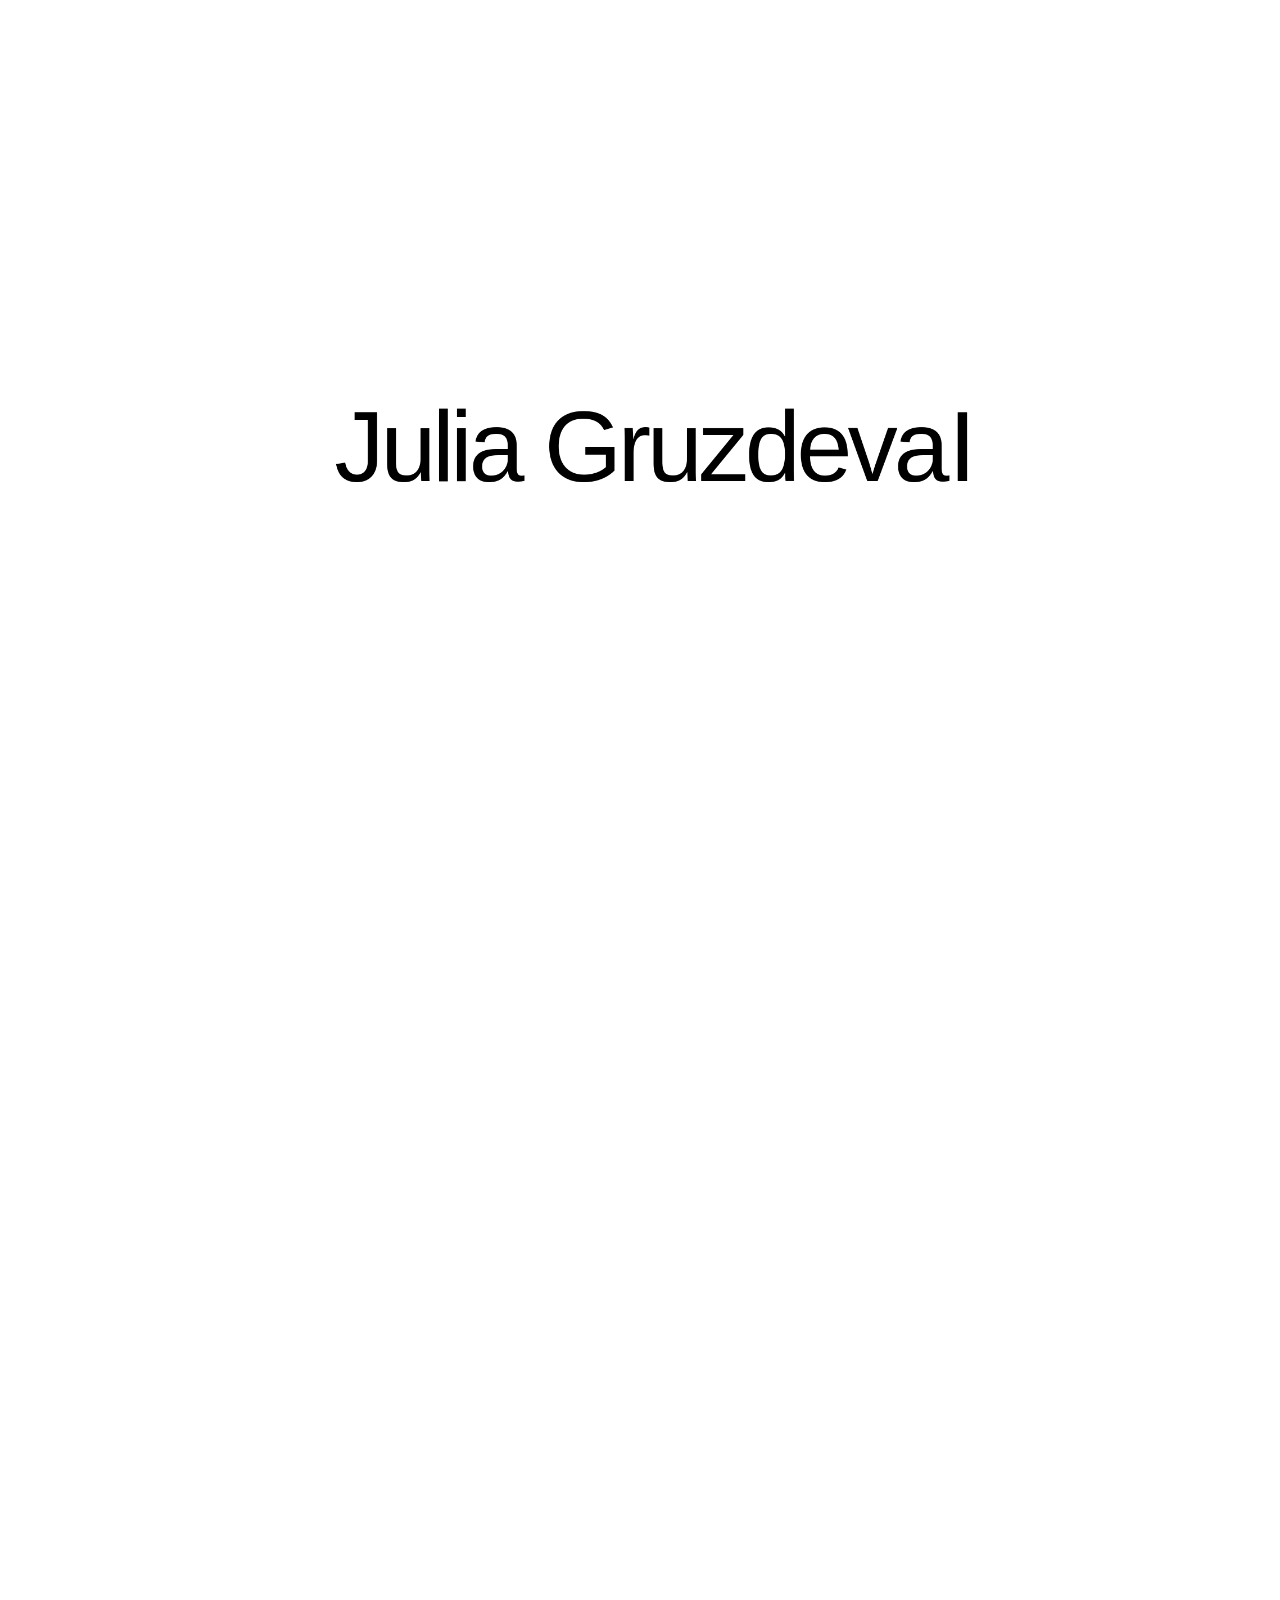
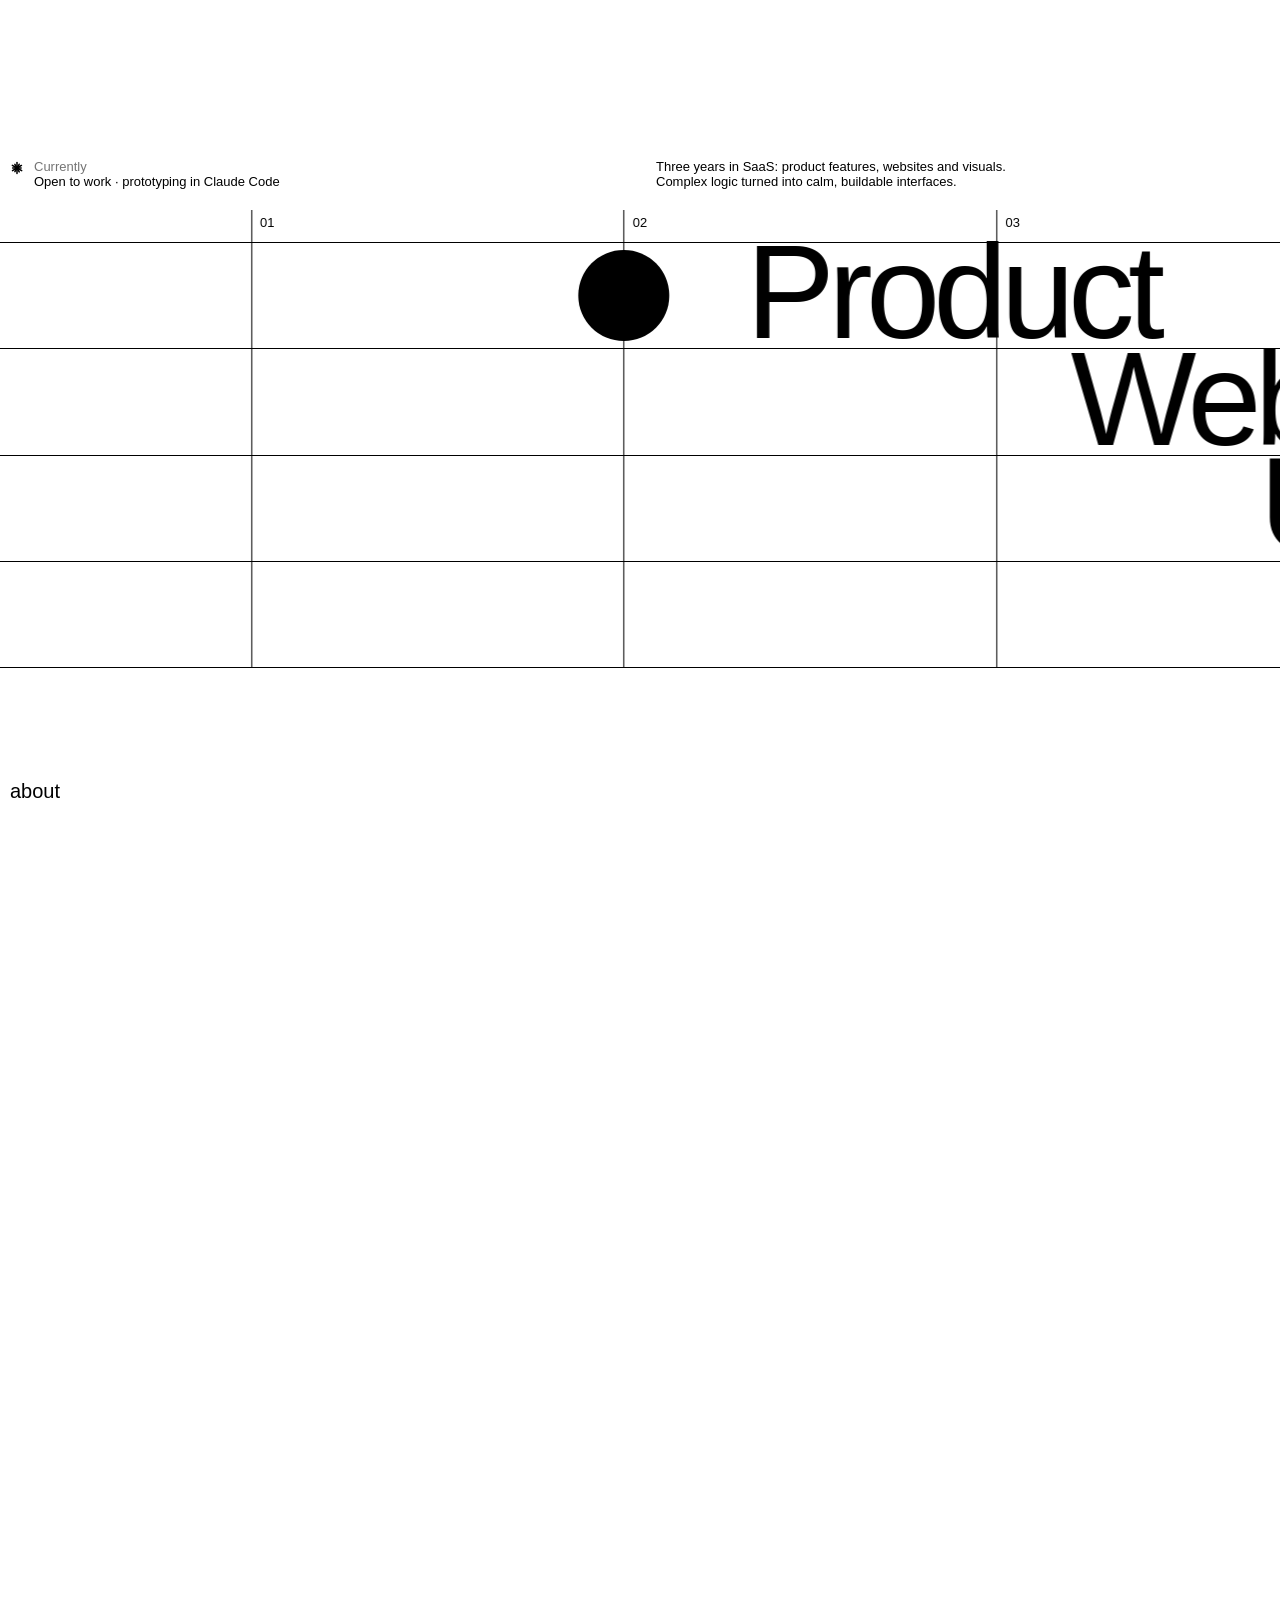
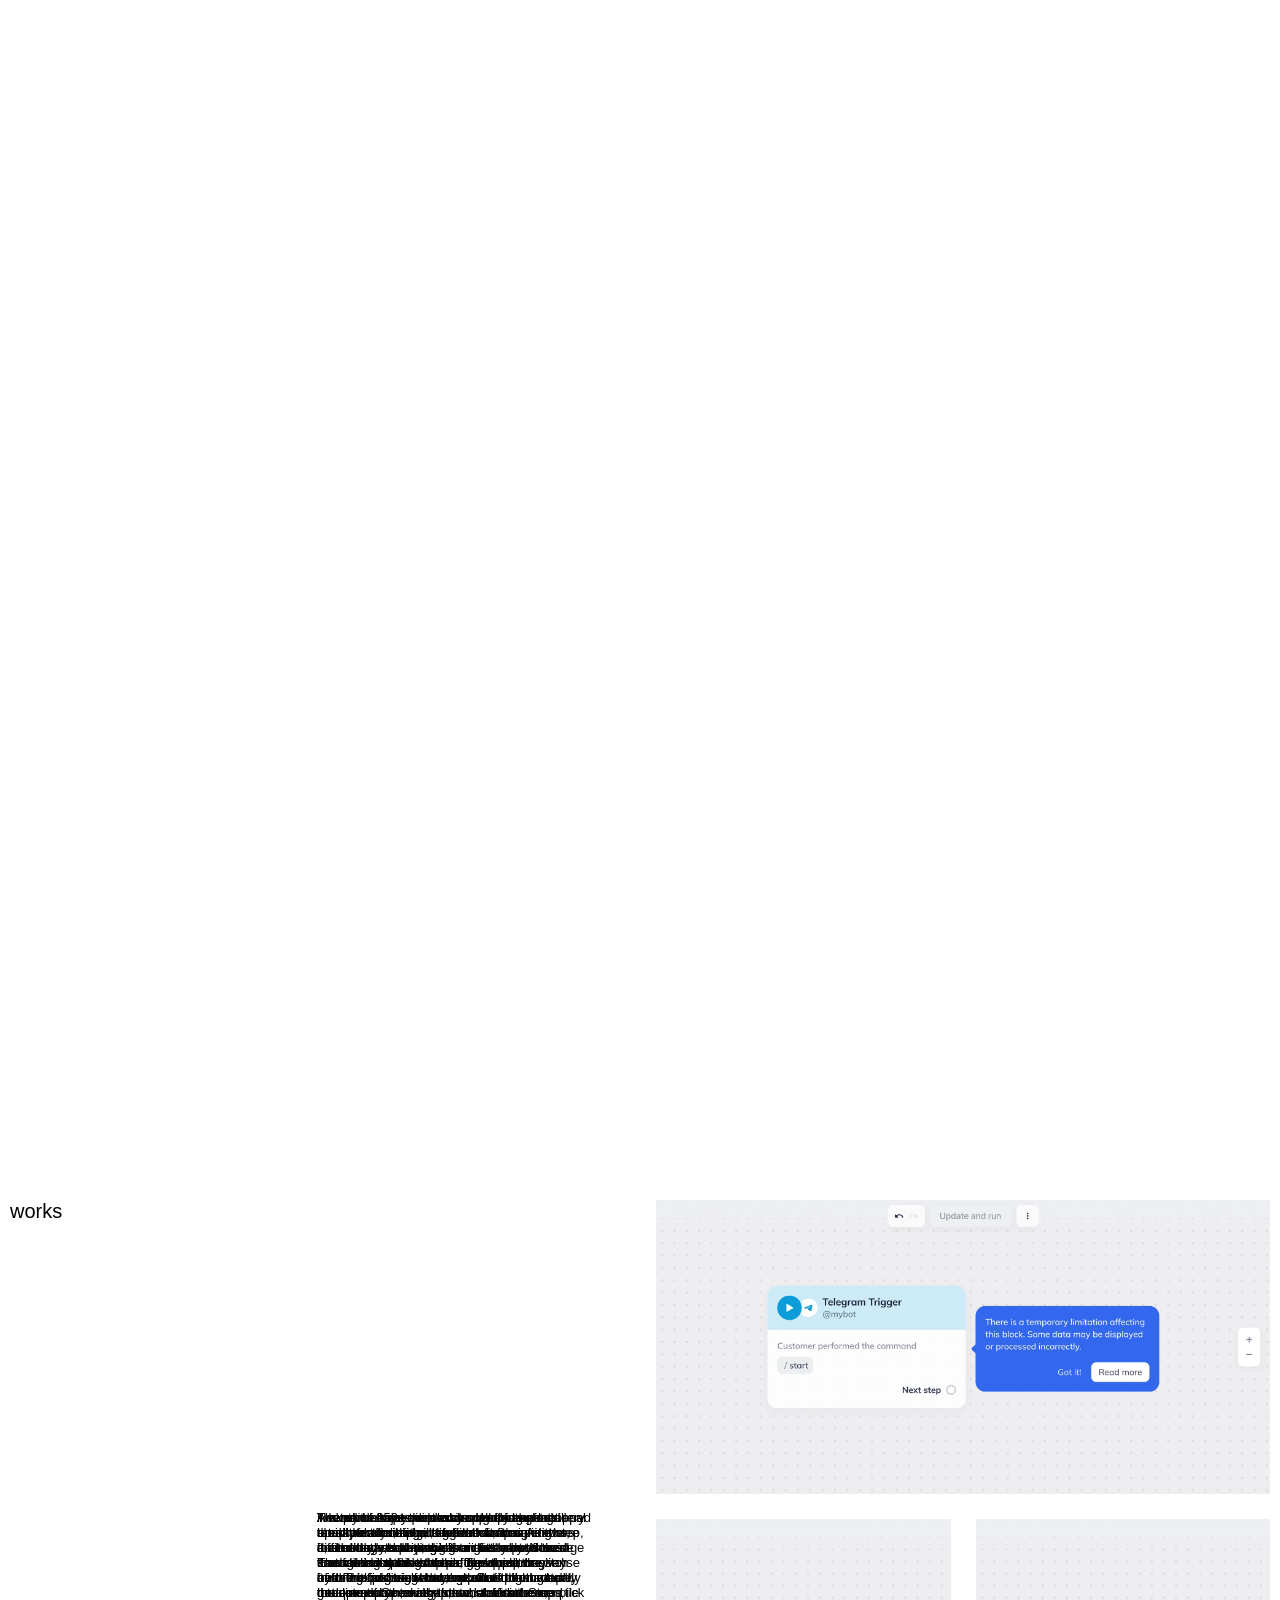
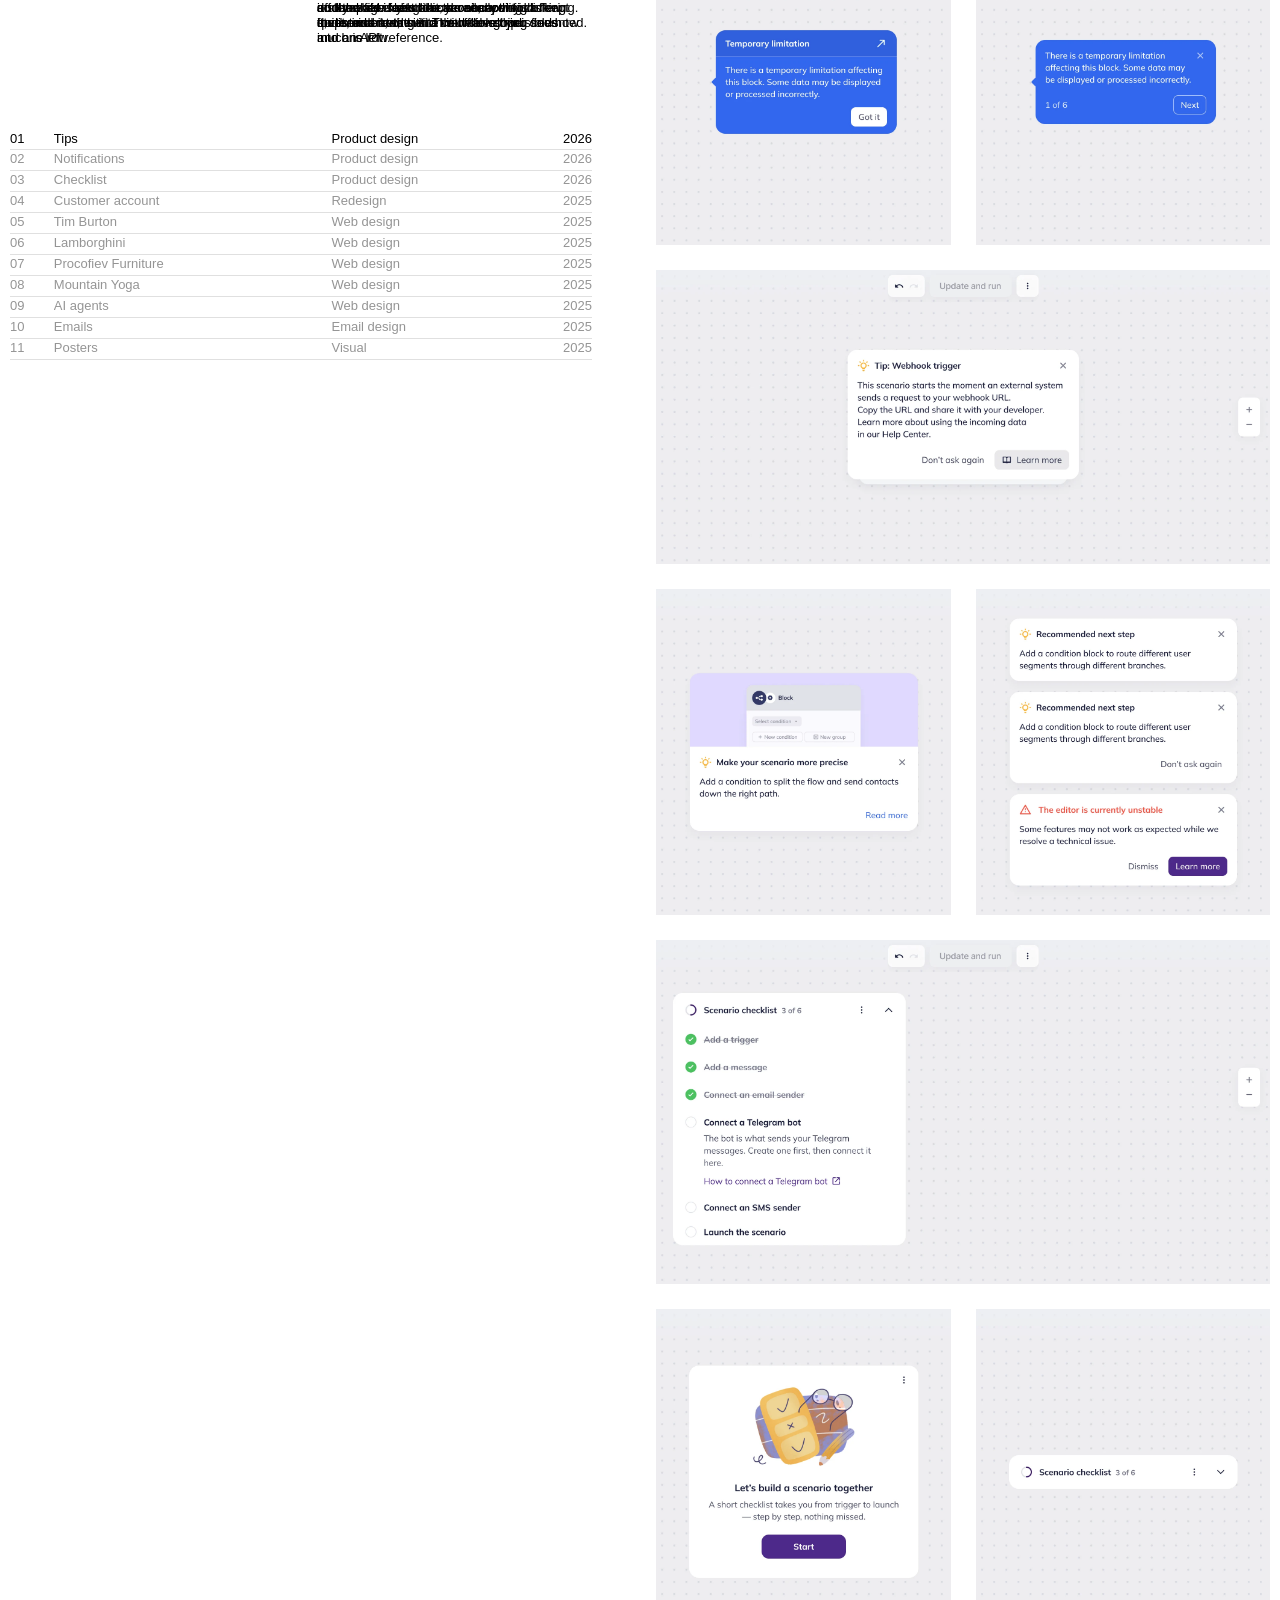
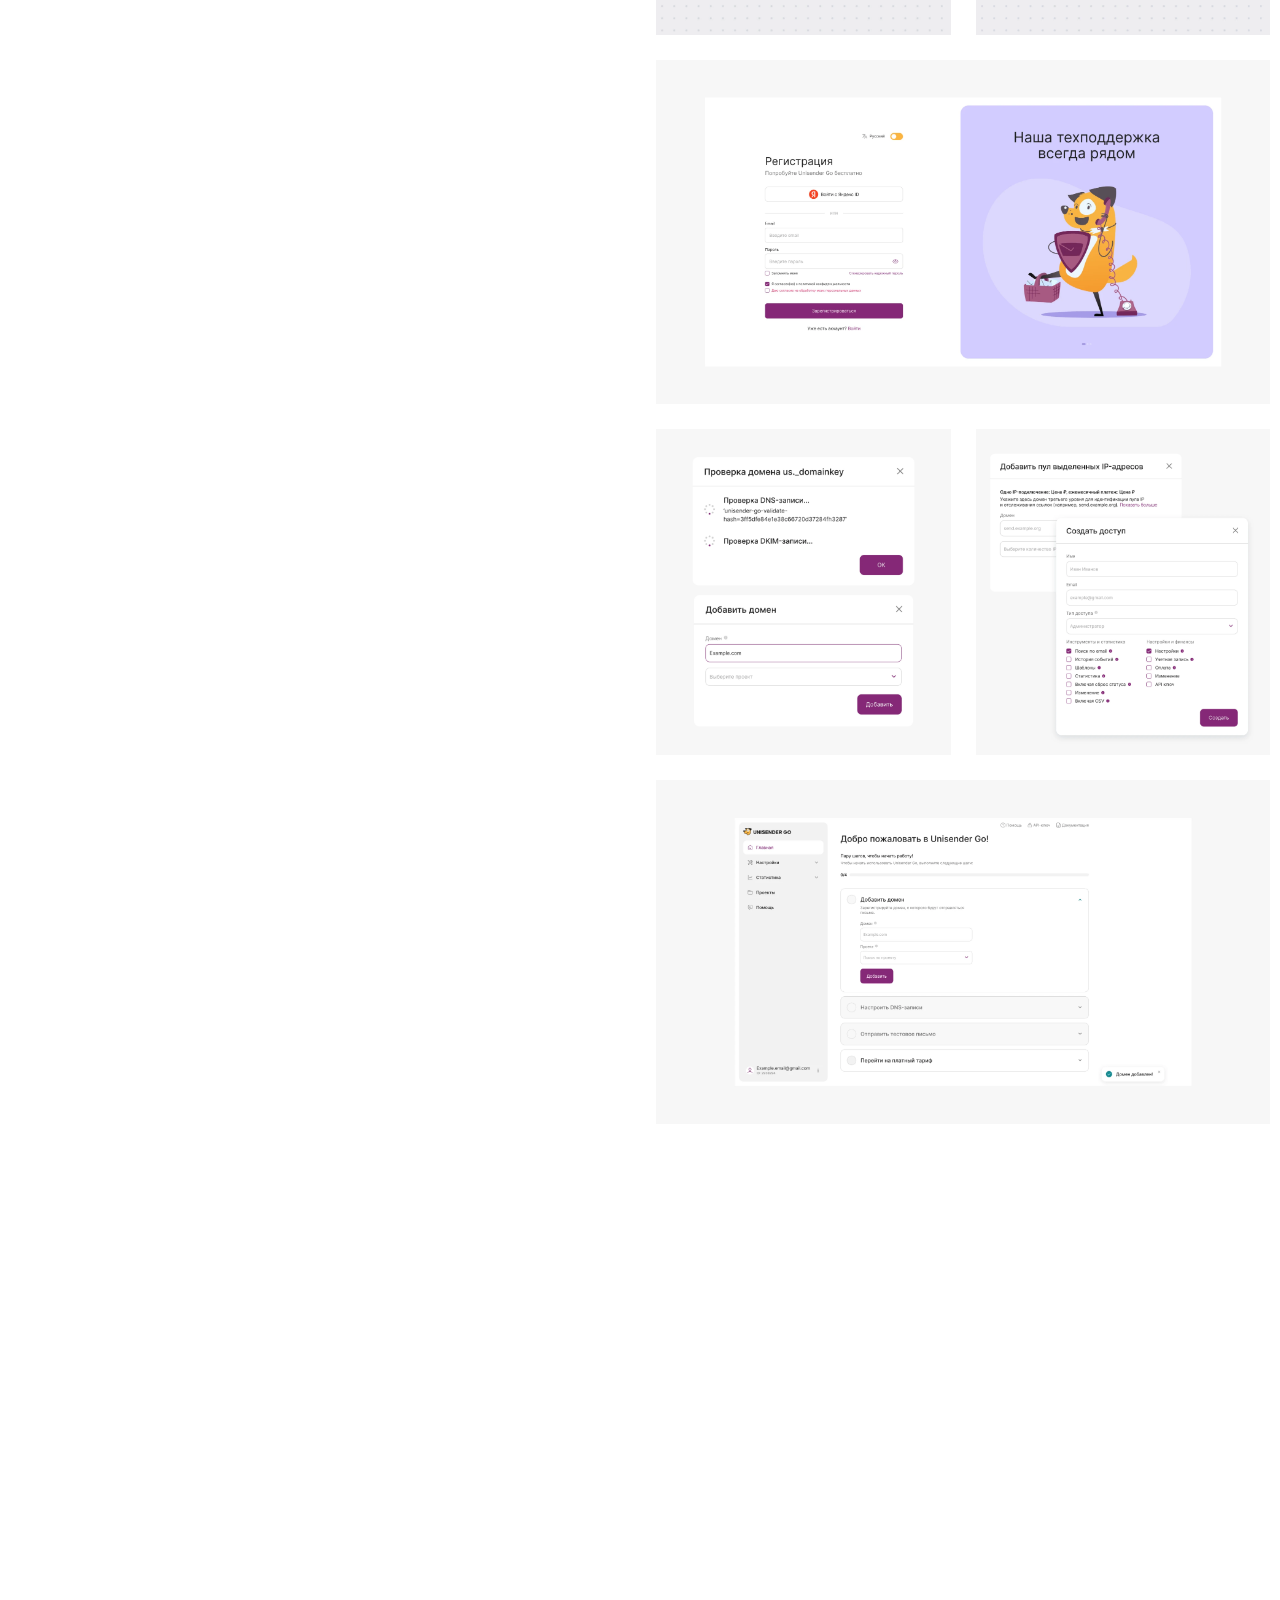
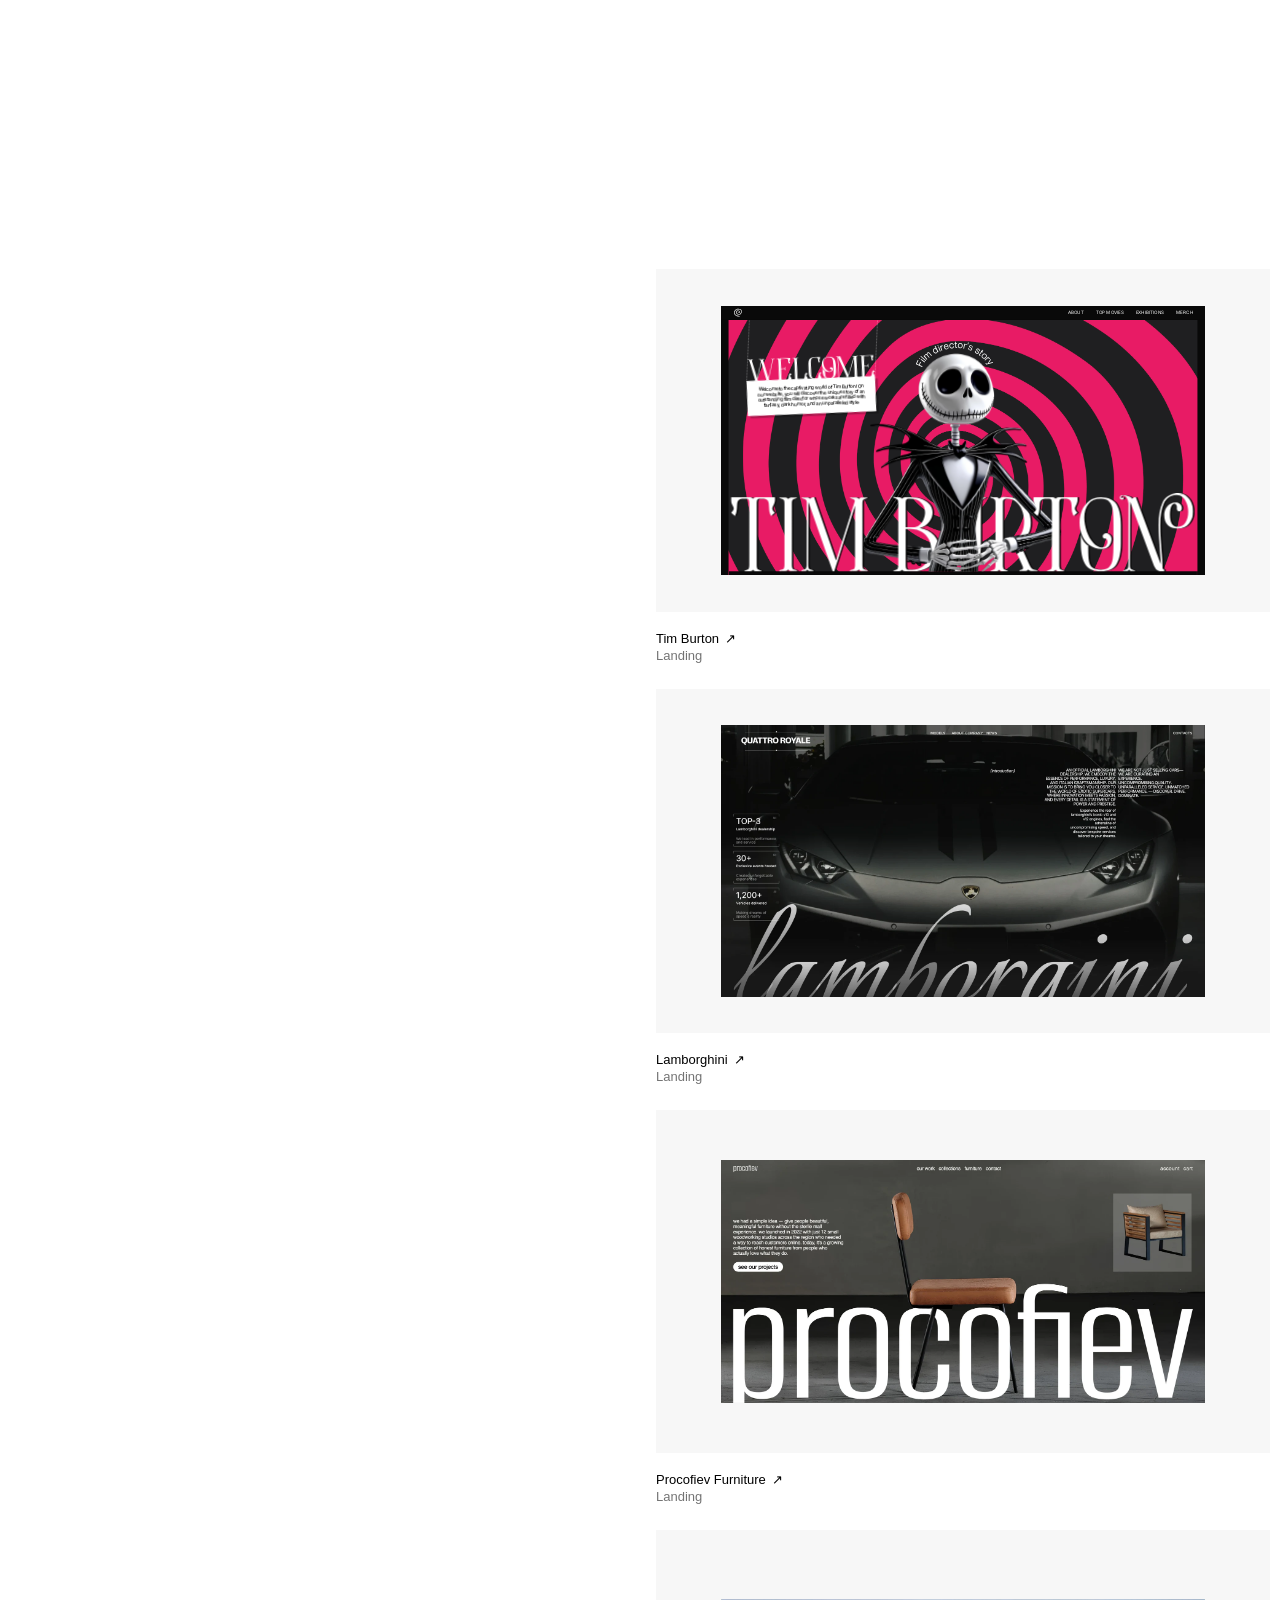
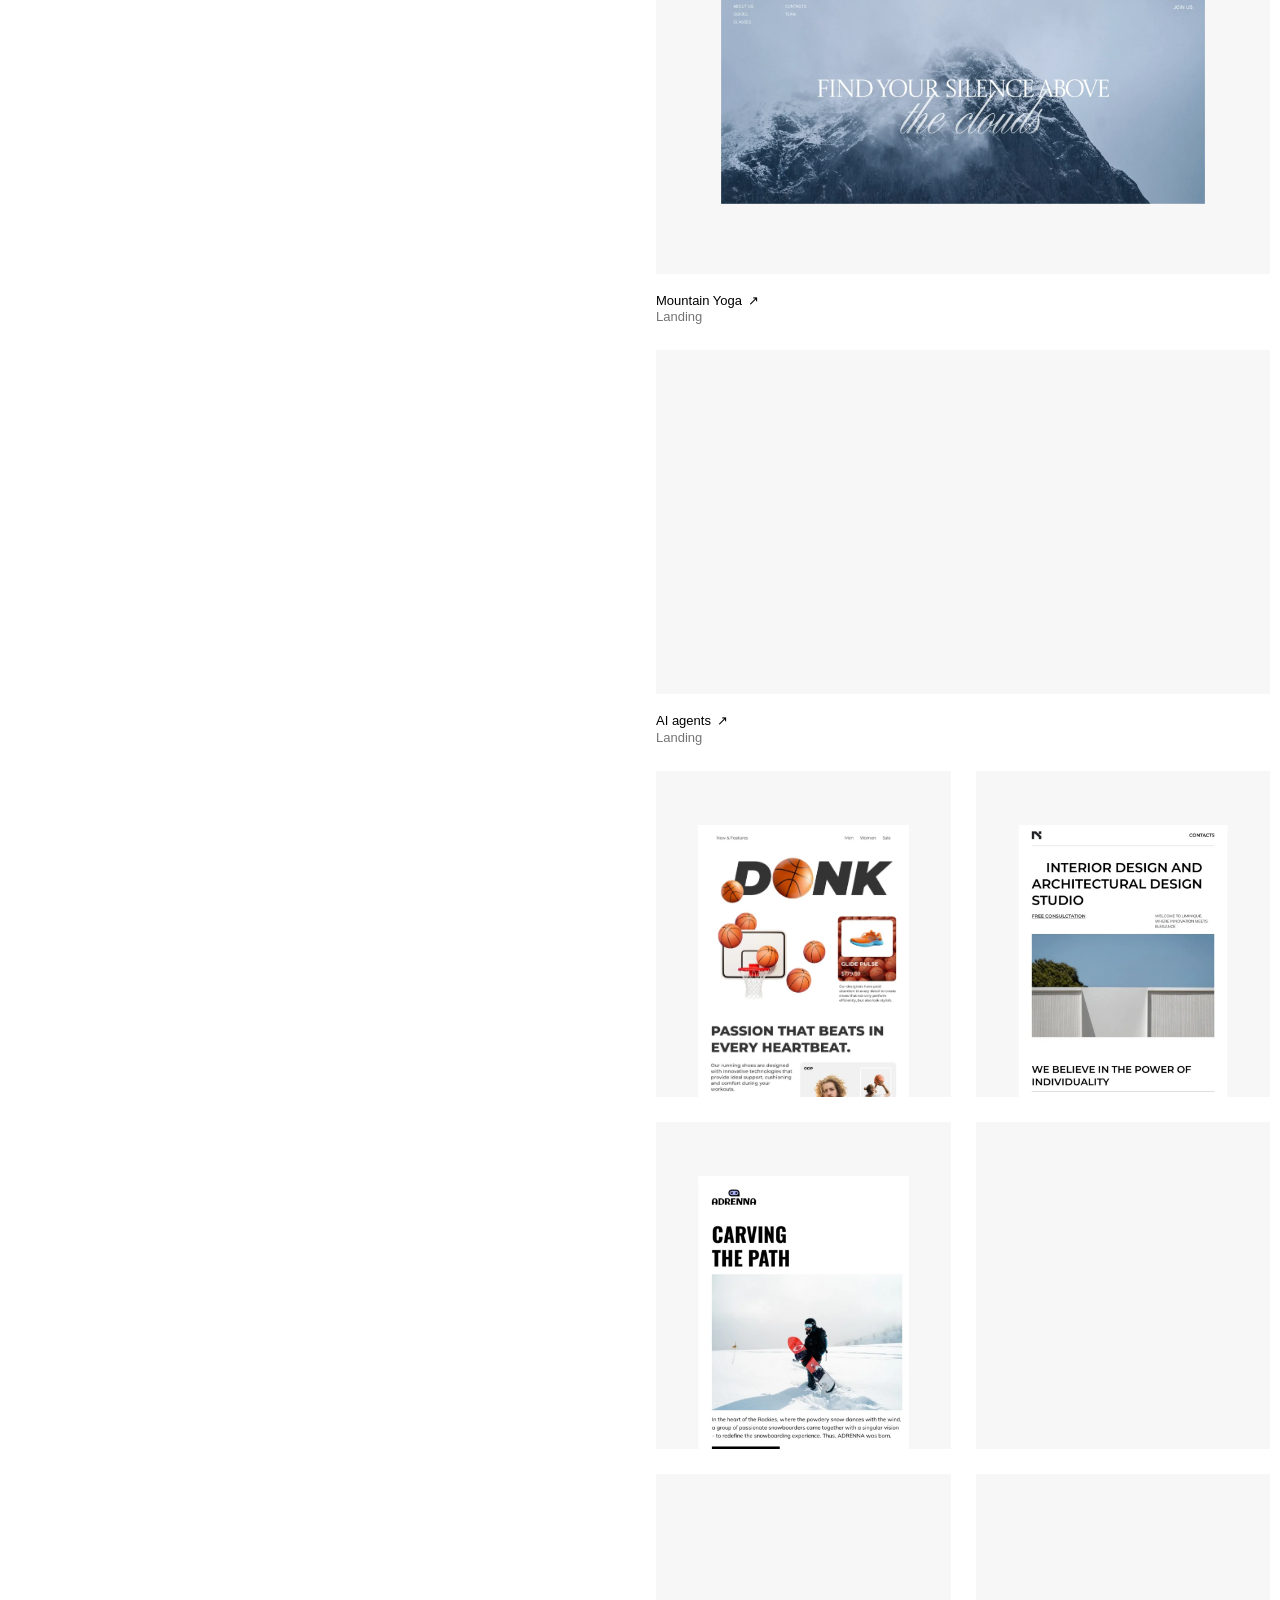
==== commit 8dec42d8: "Описания работ переписаны Боль пользователя и решение в каждом описании, человеческий тон. Убраны уп" ====
--- a/index.html
+++ b/index.html
@@ -3,4 +3,4 @@
           document.documentElement.classList.add('intro-on');
         }
       </script><style>html.lenis,html.lenis body{height:auto}.lenis:not(.lenis-autoToggle).lenis-stopped{overflow:clip}.lenis [data-lenis-prevent],.lenis [data-lenis-prevent-wheel],.lenis [data-lenis-prevent-touch],.lenis [data-lenis-prevent-vertical],.lenis [data-lenis-prevent-horizontal]{overscroll-behavior:contain}.lenis.lenis-smooth iframe{pointer-events:none}.lenis.lenis-autoToggle{transition-behavior:allow-discrete;transition-property:overflow;transition-duration:1ms}
-</style><link rel="stylesheet" href="/_astro/TopBar.B1P4FgO7.css"><link rel="stylesheet" href="/_astro/index.DPG9inXU.css"><link rel="stylesheet" href="/_astro/Contact.BakObvQf.css"></head><body><header class="top wrap" data-topbar data-astro-cid-nazmfhjt><a class="t-caption top-logo" href="/#top" data-astro-cid-nazmfhjt><img src="/favicon.png" alt="" width="256" height="256" data-astro-cid-nazmfhjt><span class="visually-hidden" data-astro-cid-nazmfhjt>Julia Gruzdeva – to the top</span></a><nav class="t-caption top-nav" aria-label="Main" data-astro-cid-nazmfhjt><a href="/#about" data-astro-cid-nazmfhjt>about</a>, <a href="/#process" data-astro-cid-nazmfhjt>process</a>, <a href="/#work" data-astro-cid-nazmfhjt>works</a>, <a href="/contact" data-astro-cid-nazmfhjt>contact</a><span class="top-cv-nav" data-astro-cid-nazmfhjt>, <button type="button" data-cv-open data-astro-cid-nazmfhjt>resume</button></span></nav><button class="t-caption top-cv" type="button" data-cv-open data-astro-cid-nazmfhjt>resume</button></header><dialog class="cv" data-cv aria-label="Resume – Julia Gruzdeva" data-astro-cid-zsqrgqoq><div class="cv-sheet" data-lenis-prevent data-astro-cid-zsqrgqoq><div class="wrap cv-page" data-astro-cid-zsqrgqoq><div class="cv-top" data-astro-cid-zsqrgqoq><button class="cv-back" type="button" data-cv-close data-astro-cid-zsqrgqoq><img src="/favicon.png" alt="" width="256" height="256" data-astro-cid-zsqrgqoq><span class="visually-hidden" data-astro-cid-zsqrgqoq>Back to the site</span></button><button class="cv-close" type="button" data-cv-close data-astro-cid-zsqrgqoq>close</button></div><div class="cv-intro" data-astro-cid-zsqrgqoq><div class="cv-who" data-astro-cid-zsqrgqoq><h2 class="t-headline cv-headline" data-astro-cid-zsqrgqoq>Hello! I&#39;m Julia Gruzdeva – product designer.</h2><p class="t-caption cv-place" data-astro-cid-zsqrgqoq>Batumi, Georgia · UTC+4 · remote</p></div><img class="cv-photo" src="/images/julia.webp" alt="Julia Gruzdeva" width="560" height="560" loading="lazy" decoding="async" data-astro-cid-zsqrgqoq></div><section class="cv-row" data-astro-cid-zsqrgqoq><h3 class="t-title cv-label" data-astro-cid-zsqrgqoq>About me</h3><div class="cv-main" data-astro-cid-zsqrgqoq><p class="t-text" data-astro-cid-zsqrgqoq>Product and UX/UI designer with three years in complex B2B SaaS. I design interfaces with dozens of states, rules and edge cases, work on design systems at code level, and turn business goals into clear user flows together with product managers and engineers. My focus is the logic behind the screen: scenarios, states and every edge case are worked out before anything is drawn – so the team doesn&#39;t meet them after release. I work AI-first – I build interactive prototypes in Claude Code on the production component library, so engineers get working code instead of mockups and features are approved in weeks, not months.</p></div></section><section class="cv-row" data-astro-cid-zsqrgqoq><h3 class="t-title cv-label" data-astro-cid-zsqrgqoq>Contacts</h3><div class="cv-main cv-links" data-astro-cid-zsqrgqoq><p class="t-text cv-link" data-astro-cid-zsqrgqoq><span class="cv-dim" data-astro-cid-zsqrgqoq>LinkedIn:</span> <a href="https://www.linkedin.com/in/jula-gruzdeva/" target="_blank" rel="noopener" data-astro-cid-zsqrgqoq>linkedin.com/in/jula-gruzdeva ↗</a></p><p class="t-text cv-link" data-astro-cid-zsqrgqoq><span class="cv-dim" data-astro-cid-zsqrgqoq>Telegram:</span> <a href="https://t.me/jula_gruzdeva" target="_blank" rel="noopener" data-astro-cid-zsqrgqoq>@jula_gruzdeva ↗</a></p><p class="t-text cv-link" data-astro-cid-zsqrgqoq><span class="cv-dim" data-astro-cid-zsqrgqoq>Email:</span> <a href="mailto:yulashka.gruzdeva@gmail.com" data-astro-cid-zsqrgqoq>yulashka.gruzdeva@gmail.com</a></p></div></section><section class="cv-row" data-astro-cid-zsqrgqoq><h3 class="t-title cv-label" data-astro-cid-zsqrgqoq>Competences</h3><div class="cv-main" data-astro-cid-zsqrgqoq><p class="t-text" data-astro-cid-zsqrgqoq>I hand over high-fidelity UI, interactive prototypes and specs with acceptance criteria – and stay with engineering until release, with a design review of what was built. In a design system I work down to token scales and components documented in Storybook, with full state coverage and keyboard access. Tools: Figma and Claude Code.</p></div><ul class="cv-aside t-text" data-astro-cid-zsqrgqoq><li data-astro-cid-zsqrgqoq>Product design</li><li data-astro-cid-zsqrgqoq>Complex UX</li><li data-astro-cid-zsqrgqoq>Design systems</li><li data-astro-cid-zsqrgqoq>AI prototyping</li><li data-astro-cid-zsqrgqoq>Email design</li><li data-astro-cid-zsqrgqoq>Web design</li></ul></section><section class="cv-row" data-astro-cid-zsqrgqoq><h3 class="t-title cv-label" data-astro-cid-zsqrgqoq>Experience</h3><div class="cv-main cv-jobs" data-astro-cid-zsqrgqoq><div class="cv-job" data-astro-cid-zsqrgqoq><p class="t-data cv-job-head" data-astro-cid-zsqrgqoq>Product designer<span class="cv-job-when t-text" data-astro-cid-zsqrgqoq>2025 – 2026</span></p><p class="t-text cv-job-org" data-astro-cid-zsqrgqoq>A SaaS company in email marketing</p><ul class="t-text cv-points" data-astro-cid-zsqrgqoq><li data-astro-cid-zsqrgqoq>End-to-end design of complex B2B SaaS features – from user flows, system states and edge cases to high-fidelity UI, interactive prototypes and developer-ready specs with acceptance criteria.</li><li data-astro-cid-zsqrgqoq>Redesigned the whole customer account of a transactional email service in 5 months – sign-up, onboarding, sending domains, event history, projects and DMARC monitoring, for web and mobile, in light and dark themes. In production.</li><li data-astro-cid-zsqrgqoq>Designed core capabilities of an automation builder for scenarios with 50+ blocks – canvas minimap, smart guides with soft snapping, and a notification system built from support requests.</li><li data-astro-cid-zsqrgqoq>Designed activation flows – a launch checklist that leads new users to their first live scenario, and an entry point from segments into automations. Both in production.</li><li data-astro-cid-zsqrgqoq>Work AI-first – interactive prototypes in Claude Code on the production component library, which cut the path from task to approved solution from months to two or three weeks.</li><li data-astro-cid-zsqrgqoq>Owned a foundation area of a design system overhaul – shadows, overlays and layering: audit, token scales, 11 tokens shipped and 16 components rebuilt with full state coverage, keyboard access and Storybook documentation.</li><li data-astro-cid-zsqrgqoq>Designed data-heavy interfaces – an SMS analytics dashboard with tables, filters, aggregated reports, exports, and loading, empty and error states.</li></ul></div><div class="cv-job" data-astro-cid-zsqrgqoq><p class="t-data cv-job-head" data-astro-cid-zsqrgqoq>Designer, email and web<span class="cv-job-when t-text" data-astro-cid-zsqrgqoq>2023 – 2025</span></p><p class="t-text cv-job-org" data-astro-cid-zsqrgqoq>Same company</p><ul class="t-text cv-points" data-astro-cid-zsqrgqoq><li data-astro-cid-zsqrgqoq>Designed 250+ responsive email templates for the products&#39; template galleries, and campaign creatives for Russian-speaking and international markets.</li><li data-astro-cid-zsqrgqoq>Redesigned an 11-page product marketing site with an updated UI kit and developer documentation, in light and dark themes.</li><li data-astro-cid-zsqrgqoq>Used generative AI in visual production – 3D objects and a mascot for an ad campaign, illustrations for the site.</li><li data-astro-cid-zsqrgqoq>Moved into the product team in 2025.</li></ul></div></div></section><section class="cv-row" data-astro-cid-zsqrgqoq><h3 class="t-title cv-label" data-astro-cid-zsqrgqoq>Education</h3><div class="cv-main cv-rows" data-astro-cid-zsqrgqoq><div class="cv-line" data-astro-cid-zsqrgqoq><p class="t-text" data-astro-cid-zsqrgqoq>Peter the Great St. Petersburg Polytechnic University<br data-astro-cid-zsqrgqoq><span class="cv-dim" data-astro-cid-zsqrgqoq>Bachelor&#39;s degree, Information Technology</span></p><p class="t-text cv-when" data-astro-cid-zsqrgqoq>2021 – 2026</p></div></div></section><section class="cv-row" data-astro-cid-zsqrgqoq><h3 class="t-title cv-label" data-astro-cid-zsqrgqoq>Languages</h3><div class="cv-main cv-rows" data-astro-cid-zsqrgqoq><div class="cv-line" data-astro-cid-zsqrgqoq><p class="t-text" data-astro-cid-zsqrgqoq>Russian</p><p class="t-text cv-when" data-astro-cid-zsqrgqoq>Native</p></div><div class="cv-line" data-astro-cid-zsqrgqoq><p class="t-text" data-astro-cid-zsqrgqoq>English</p><p class="t-text cv-when" data-astro-cid-zsqrgqoq>Working proficiency</p></div></div></section></div></div></dialog><script type="module" src="/_astro/Resume.astro_astro_type_script_index_0_lang.Bk0ro4QS.js"></script><main><section class="hero" data-astro-cid-ge2uvauf><div class="intro" data-intro data-astro-cid-ge2uvauf><i class="hero-anchor" id="top" aria-hidden="true" data-astro-cid-ge2uvauf></i><div class="intro-stage wrap" data-intro-stage data-astro-cid-ge2uvauf><h1 class="intro-name" data-intro-name data-astro-cid-ge2uvauf><span class="visually-hidden" data-astro-cid-ge2uvauf>Julia Gruzdeva – Product designer – complex UX, design systems, AI prototyping</span><span class="intro-type" aria-hidden="true" data-astro-cid-ge2uvauf><span class="ch" data-ch data-astro-cid-ge2uvauf>J</span><span class="ch" data-ch data-astro-cid-ge2uvauf>u</span><span class="ch" data-ch data-astro-cid-ge2uvauf>l</span><span class="ch" data-ch data-astro-cid-ge2uvauf>i</span><span class="ch" data-ch data-astro-cid-ge2uvauf>a</span><span class="ch" data-ch data-astro-cid-ge2uvauf> </span><span class="ch" data-ch data-astro-cid-ge2uvauf>G</span><span class="ch" data-ch data-astro-cid-ge2uvauf>r</span><span class="ch" data-ch data-astro-cid-ge2uvauf>u</span><span class="ch" data-ch data-astro-cid-ge2uvauf>z</span><span class="ch" data-ch data-astro-cid-ge2uvauf>d</span><span class="ch" data-ch data-astro-cid-ge2uvauf>e</span><span class="ch" data-ch data-astro-cid-ge2uvauf>v</span><span class="ch" data-ch data-astro-cid-ge2uvauf>a</span><span class="intro-cursor-wrap" data-cursor data-astro-cid-ge2uvauf><span class="intro-cursor" data-astro-cid-ge2uvauf>I</span></span></span></h1></div></div><div class="lanes hero-lanes wrap" data-hero-lanes data-astro-cid-ge2uvauf><div class="hero-main reveal" data-astro-cid-ge2uvauf><p class="t-headline" data-astro-cid-ge2uvauf>Making complex things boringly simple.</p><p class="t-caption hero-foot" data-astro-cid-ge2uvauf>Product designer – complex UX, design systems, AI prototyping</p></div><div class="t-data hero-data hero-intro reveal" data-astro-cid-ge2uvauf><p data-astro-cid-ge2uvauf>I design the logic, states and edge cases behind complex features – and prototype them in Claude Code on production components.</p><p class="t-caption hero-links" data-astro-cid-ge2uvauf><a href="mailto:yulashka.gruzdeva@gmail.com" data-astro-cid-ge2uvauf>Email ↗</a><br data-astro-cid-ge2uvauf><a href="https://www.linkedin.com/in/jula-gruzdeva/" target="_blank" rel="noopener" data-astro-cid-ge2uvauf>LinkedIn ↗</a><br data-astro-cid-ge2uvauf><a href="https://t.me/jula_gruzdeva" target="_blank" rel="noopener" data-astro-cid-ge2uvauf>Telegram ↗</a></p></div></div></section><script type="module" src="/_astro/Hero.astro_astro_type_script_index_0_lang.DQ8iWEKH.js"></script><section class="words" aria-labelledby="disciplines-title" data-astro-cid-bu3h676v><i class="words-anchor" id="about" aria-hidden="true" data-astro-cid-bu3h676v></i><h2 class="visually-hidden" id="disciplines-title" data-astro-cid-bu3h676v>Product Web UX UI Designer</h2><div class="lanes words-meta wrap reveal" data-astro-cid-bu3h676v><p class="t-caption words-status" data-astro-cid-bu3h676v><span class="words-pulse" aria-hidden="true" data-astro-cid-bu3h676v><svg viewBox="0 0 24 24" width="14" height="14" data-astro-cid-bu3h676v><line x1="12" y1="12" x2="12" y2="2.4" data-astro-cid-bu3h676v></line><line x1="12" y1="12" x2="15.7" y2="5.59" data-astro-cid-bu3h676v></line><line x1="12" y1="12" x2="19.62" y2="7.6" data-astro-cid-bu3h676v></line><line x1="12" y1="12" x2="19.1" y2="12" data-astro-cid-bu3h676v></line><line x1="12" y1="12" x2="20.05" y2="16.65" data-astro-cid-bu3h676v></line><line x1="12" y1="12" x2="15.8" y2="18.58" data-astro-cid-bu3h676v></line><line x1="12" y1="12" x2="12" y2="21.6" data-astro-cid-bu3h676v></line><line x1="12" y1="12" x2="8.4" y2="18.24" data-astro-cid-bu3h676v></line><line x1="12" y1="12" x2="4.29" y2="16.45" data-astro-cid-bu3h676v></line><line x1="12" y1="12" x2="4.5" y2="12" data-astro-cid-bu3h676v></line><line x1="12" y1="12" x2="4.03" y2="7.4" data-astro-cid-bu3h676v></line><line x1="12" y1="12" x2="8.35" y2="5.68" data-astro-cid-bu3h676v></line></svg></span><span data-astro-cid-bu3h676v><span class="muted" data-astro-cid-bu3h676v>Currently</span><br data-astro-cid-bu3h676v>Open to work · prototyping in Claude Code</span></p><p class="t-caption words-note" data-astro-cid-bu3h676v>Three years in SaaS: product features, websites and visuals. Complex logic turned into calm, buildable interfaces.</p></div><div class="words-stage reveal" data-words-stage style="--rows:4" aria-hidden="true" data-astro-cid-bu3h676v><div class="words-track" style="--cols:8" data-astro-cid-bu3h676v><span class="words-col" style="--c:1" data-astro-cid-bu3h676v><span class="t-caption words-col-label" data-astro-cid-bu3h676v>01</span></span><span class="words-col" style="--c:2" data-astro-cid-bu3h676v><span class="t-caption words-col-label" data-astro-cid-bu3h676v>02</span></span><span class="words-col" style="--c:3" data-astro-cid-bu3h676v><span class="t-caption words-col-label" data-astro-cid-bu3h676v>03</span></span><span class="words-col" style="--c:4" data-astro-cid-bu3h676v><span class="t-caption words-col-label" data-astro-cid-bu3h676v>04</span></span><span class="words-col" style="--c:5" data-astro-cid-bu3h676v><span class="t-caption words-col-label" data-astro-cid-bu3h676v>05</span></span><span class="words-col" style="--c:6" data-astro-cid-bu3h676v><span class="t-caption words-col-label" data-astro-cid-bu3h676v>06</span></span><span class="words-col" style="--c:7" data-astro-cid-bu3h676v><span class="t-caption words-col-label" data-astro-cid-bu3h676v>07</span></span><span class="words-item" style="--r:0;--c:2;--i:0" data-astro-cid-bu3h676v><span class="words-dot" data-astro-cid-bu3h676v></span><span class="words-word" data-astro-cid-bu3h676v>Product</span></span><span class="words-item words-item--plain" style="--r:1;--c:3;--i:1" data-astro-cid-bu3h676v><span class="words-word" data-astro-cid-bu3h676v>Web</span></span><span class="words-item words-item--plain" style="--r:2;--c:3.5;--i:2" data-astro-cid-bu3h676v><span class="words-word" data-astro-cid-bu3h676v>UX UI</span></span><span class="words-item" style="--r:3;--c:5;--i:3" data-astro-cid-bu3h676v><span class="words-dot" data-astro-cid-bu3h676v></span><span class="words-word" data-astro-cid-bu3h676v>Designer</span></span><span class="words-item words-item--end" style="--r:1;--c:6" data-astro-cid-bu3h676v><span class="words-dot" data-astro-cid-bu3h676v></span></span></div></div></section><script type="module" src="/_astro/Disciplines.astro_astro_type_script_index_0_lang.CJBZaAhf.js"></script><div class="scenes" data-scenes data-astro-cid-uowlwfch><div class="scenes-stage" data-astro-cid-uowlwfch><section class="scene scene-about wrap" aria-labelledby="about-title" data-scene-about data-astro-cid-uowlwfch><div class="lanes sec-head" data-astro-cid-uowlwfch><h2 class="t-title" id="about-title" data-astro-cid-uowlwfch>about</h2></div><div class="lanes about-body" data-astro-cid-uowlwfch><p class="t-headline about-text" data-about-text data-astro-cid-uowlwfch><span class="about-word" data-astro-cid-uowlwfch>Three</span> <span class="about-word" data-astro-cid-uowlwfch>years</span> <span class="about-word" data-astro-cid-uowlwfch>in complex</span> <span class="about-word" data-astro-cid-uowlwfch>SaaS.</span> <span class="about-word" data-astro-cid-uowlwfch>I love</span> <span class="about-word" data-astro-cid-uowlwfch>the logic</span> <span class="about-word" data-astro-cid-uowlwfch>behind</span> <span class="about-word" data-astro-cid-uowlwfch>the screen –</span> <span class="about-word" data-astro-cid-uowlwfch>states,</span> <span class="about-word" data-astro-cid-uowlwfch>rules,</span> <span class="about-word" data-astro-cid-uowlwfch>every</span> <span class="about-word" data-astro-cid-uowlwfch>edge</span> <span class="about-word" data-astro-cid-uowlwfch>case.</span> <span class="about-word" data-astro-cid-uowlwfch>I work</span> <span class="about-word" data-astro-cid-uowlwfch>AI-first:</span> <span class="about-word" data-astro-cid-uowlwfch>real</span> <span class="about-word" data-astro-cid-uowlwfch>prototypes</span> <br data-astro-cid-uowlwfch><span class="about-word" data-astro-cid-uowlwfch>in Claude</span> <span class="about-word" data-astro-cid-uowlwfch>Code,</span> <span class="about-word" data-astro-cid-uowlwfch>on production</span> <span class="about-word" data-astro-cid-uowlwfch>components,</span> <br data-astro-cid-uowlwfch><span class="about-word" data-astro-cid-uowlwfch>ready</span> <span class="about-word" data-astro-cid-uowlwfch>in weeks</span> <span class="about-word" data-astro-cid-uowlwfch>instead</span> <span class="about-word" data-astro-cid-uowlwfch>of months.</span></p></div></section><section class="scene scene-how wrap" aria-labelledby="how-title" data-scene-how data-astro-cid-uowlwfch><div class="lanes sec-head" data-astro-cid-uowlwfch><h2 class="t-title" id="how-title" data-astro-cid-uowlwfch>process</h2></div><ol class="how-list lanes" data-astro-cid-uowlwfch><li class="how-item" data-how-item data-astro-cid-uowlwfch><h3 class="visually-hidden" data-astro-cid-uowlwfch>Logic first, screens second</h3><p class="t-caption" data-astro-cid-uowlwfch>Logic first.<br data-astro-cid-uowlwfch>Scenarios, states and every &quot;what if&quot; are worked out before development – not after the first bug report.</p></li><li class="how-item" data-how-item data-astro-cid-uowlwfch><h3 class="visually-hidden" data-astro-cid-uowlwfch>Prototypes in code</h3><p class="t-caption" data-astro-cid-uowlwfch>Prototypes in code.<br data-astro-cid-uowlwfch>I build them in Claude Code on the product&#39;s real components – the team reviews behaviour, not pictures, and engineers start from working code.</p></li><li class="how-item" data-how-item data-astro-cid-uowlwfch><h3 class="visually-hidden" data-astro-cid-uowlwfch>With engineering until release</h3><p class="t-caption" data-astro-cid-uowlwfch>With engineering until release.<br data-astro-cid-uowlwfch>Specs with acceptance criteria, then a design review of what was built – until it ships the way it was designed.</p></li></ol><div class="how-shapes" data-hidden-shapes aria-hidden="true" data-astro-cid-uowlwfch><span class="how-shape" data-how-shape style="--h:30svh;--ar:692 / 388;--x:8%;--y:27svh;--mx:0%;--mw:62%" data-astro-cid-uowlwfch><img class="how-shape-gif" src="/images/process/logic.gif" alt="" loading="lazy" data-astro-cid-uowlwfch><img class="how-shape-still" src="/images/process/logic-still.webp" alt="" loading="lazy" data-astro-cid-uowlwfch></span><span class="how-shape" data-how-shape style="--h:30svh;--ar:692 / 388;--x:16%;--y:54svh;--mx:22%;--mw:58%" data-astro-cid-uowlwfch><img class="how-shape-gif" src="/images/process/prototype.gif" alt="" loading="lazy" data-astro-cid-uowlwfch><img class="how-shape-still" src="/images/process/prototype-still.webp" alt="" loading="lazy" data-astro-cid-uowlwfch></span><span class="how-shape" data-how-shape style="--h:30svh;--ar:692 / 388;--x:56%;--y:52svh;--mx:42%;--mw:58%" data-astro-cid-uowlwfch><img class="how-shape-gif" src="/images/process/spec.gif" alt="" loading="lazy" data-astro-cid-uowlwfch><img class="how-shape-still" src="/images/process/spec-still.webp" alt="" loading="lazy" data-astro-cid-uowlwfch></span></div></section></div><i class="scenes-anchor scenes-anchor--how" id="process" aria-hidden="true" style="top: calc(var(--about-scroll) + var(--how-scroll) * 0.330)" data-astro-cid-uowlwfch></i><i class="scenes-len scenes-len--about" aria-hidden="true" data-len-about data-astro-cid-uowlwfch></i><i class="scenes-len scenes-len--how" aria-hidden="true" data-len-how data-astro-cid-uowlwfch></i></div><script type="module" src="/_astro/Scenes.astro_astro_type_script_index_0_lang.LkmoD3vI.js"></script><section class="work wrap" aria-labelledby="work-title" data-work data-astro-cid-t3eiqlen><i class="work-anchor" id="work" aria-hidden="true" data-astro-cid-t3eiqlen></i><div class="work-body" data-astro-cid-t3eiqlen><div class="work-side" data-astro-cid-t3eiqlen><div class="work-head" data-astro-cid-t3eiqlen><h2 class="t-title work-word" id="work-title" data-astro-cid-t3eiqlen>works</h2><div class="work-sums" data-astro-cid-t3eiqlen><p class="t-caption work-summary is-live" data-sum="tips" data-astro-cid-t3eiqlen>Tips that sit on the block itself. A short card explains what is going on right here – a temporary limit, a trigger quirk – and a counter shows how many are left to read. Part of the notification system, live in production.</p><p class="t-caption work-summary" data-sum="notifications" data-astro-cid-t3eiqlen>The editor used to fail silently. Now recommendations and warnings arrive as cards – add a condition here, the editor is unstable right now – each one dismissible, each with a way to stop asking. Built from support requests, live in production.</p><p class="t-caption work-summary" data-sum="checklist" data-astro-cid-t3eiqlen>Newcomers built scenarios but never launched them. The checklist watches the canvas itself: steps tick off when they are really done, from the first trigger to a running scenario – then it folds into a single row. Live in production.</p><p class="t-caption work-summary" data-sum="customer-account" data-astro-cid-t3eiqlen>The whole customer account of a transactional email service, redesigned in 5 months: every section from sign-up to DMARC monitoring, all states, a dark theme and mobile. Live in production. Plus a concept for its marketing site with developer docs and an API reference.</p><p class="t-caption work-summary" data-sum="tim-burton" data-astro-cid-t3eiqlen>A page about the director built like one of his own frames: a hypnotic spiral, a sign swinging on strings, Jack above the title. Uprock coursework, coded as a working page from the Figma layout.</p><p class="t-caption work-summary" data-sum="lamborghini" data-astro-cid-t3eiqlen>A dealership page where one car takes the whole first screen and the facts a buyer actually weighs – cars delivered, events hosted, place in the ranking – sit quietly over it. Uprock coursework, coded as a working page from the Figma layout; the dealership is invented.</p><p class="t-caption work-summary" data-sum="procofiev-furniture" data-astro-cid-t3eiqlen>A workshop that sells furniture without the showroom gloss: a warm photograph, the studio&#39;s own story told in lower case, and the name set large enough to work as a sign. Personal concept, invented brand.</p><p class="t-caption work-summary" data-sum="mountain-yoga" data-astro-cid-t3eiqlen>A retreat above the clouds. One photograph, one line of type and almost no interface – the page is meant to feel like the silence it is selling. Personal concept, invented brand.</p><p class="t-caption work-summary" data-sum="ai-agents" data-astro-cid-t3eiqlen>A product page for agents that keep working while you sleep: dark, gradient-lit and built around a single promise. Built with AI in a day – from a blank page to a live site. The product is invented.</p><p class="t-caption work-summary" data-sum="emails" data-astro-cid-t3eiqlen>Twenty of 250+ responsive templates – an editor gallery and campaign letters for holidays, sales, digests and order flows. Each one is built for desktop and mobile; hover a card to read the letter to the end.</p><p class="t-caption work-summary" data-sum="posters" data-astro-cid-t3eiqlen>Typographic posters, Uprock coursework. Two dystopias set in type – Orwell&#39;s 1984 and Zamyatin&#39;s We – built from words, grids and a single accent colour.</p></div></div><ol class="work-list t-caption" data-astro-cid-t3eiqlen><li class="is-live" data-row="tips" data-astro-cid-t3eiqlen><a href="#w-tips" data-astro-cid-t3eiqlen><span class="work-num" data-astro-cid-t3eiqlen>01</span><span class="work-name" data-astro-cid-t3eiqlen>Tips</span><span class="work-cat" data-astro-cid-t3eiqlen>Product design</span><span class="work-year" data-astro-cid-t3eiqlen>2026</span></a></li><li class data-row="notifications" data-astro-cid-t3eiqlen><a href="#w-notifications" data-astro-cid-t3eiqlen><span class="work-num" data-astro-cid-t3eiqlen>02</span><span class="work-name" data-astro-cid-t3eiqlen>Notifications</span><span class="work-cat" data-astro-cid-t3eiqlen>Product design</span><span class="work-year" data-astro-cid-t3eiqlen>2026</span></a></li><li class data-row="checklist" data-astro-cid-t3eiqlen><a href="#w-checklist" data-astro-cid-t3eiqlen><span class="work-num" data-astro-cid-t3eiqlen>03</span><span class="work-name" data-astro-cid-t3eiqlen>Checklist</span><span class="work-cat" data-astro-cid-t3eiqlen>Product design</span><span class="work-year" data-astro-cid-t3eiqlen>2026</span></a></li><li class data-row="customer-account" data-astro-cid-t3eiqlen><a href="#w-customer-account" data-astro-cid-t3eiqlen><span class="work-num" data-astro-cid-t3eiqlen>04</span><span class="work-name" data-astro-cid-t3eiqlen>Customer account</span><span class="work-cat" data-astro-cid-t3eiqlen>Redesign</span><span class="work-year" data-astro-cid-t3eiqlen>2025</span></a></li><li class data-row="tim-burton" data-astro-cid-t3eiqlen><a href="#w-tim-burton" data-astro-cid-t3eiqlen><span class="work-num" data-astro-cid-t3eiqlen>05</span><span class="work-name" data-astro-cid-t3eiqlen>Tim Burton</span><span class="work-cat" data-astro-cid-t3eiqlen>Web design</span><span class="work-year" data-astro-cid-t3eiqlen>2025</span></a></li><li class data-row="lamborghini" data-astro-cid-t3eiqlen><a href="#w-lamborghini" data-astro-cid-t3eiqlen><span class="work-num" data-astro-cid-t3eiqlen>06</span><span class="work-name" data-astro-cid-t3eiqlen>Lamborghini</span><span class="work-cat" data-astro-cid-t3eiqlen>Web design</span><span class="work-year" data-astro-cid-t3eiqlen>2025</span></a></li><li class data-row="procofiev-furniture" data-astro-cid-t3eiqlen><a href="#w-procofiev-furniture" data-astro-cid-t3eiqlen><span class="work-num" data-astro-cid-t3eiqlen>07</span><span class="work-name" data-astro-cid-t3eiqlen>Procofiev Furniture</span><span class="work-cat" data-astro-cid-t3eiqlen>Web design</span><span class="work-year" data-astro-cid-t3eiqlen>2025</span></a></li><li class data-row="mountain-yoga" data-astro-cid-t3eiqlen><a href="#w-mountain-yoga" data-astro-cid-t3eiqlen><span class="work-num" data-astro-cid-t3eiqlen>08</span><span class="work-name" data-astro-cid-t3eiqlen>Mountain Yoga</span><span class="work-cat" data-astro-cid-t3eiqlen>Web design</span><span class="work-year" data-astro-cid-t3eiqlen>2025</span></a></li><li class data-row="ai-agents" data-astro-cid-t3eiqlen><a href="#w-ai-agents" data-astro-cid-t3eiqlen><span class="work-num" data-astro-cid-t3eiqlen>09</span><span class="work-name" data-astro-cid-t3eiqlen>AI agents</span><span class="work-cat" data-astro-cid-t3eiqlen>Web design</span><span class="work-year" data-astro-cid-t3eiqlen>2025</span></a></li><li class data-row="emails" data-astro-cid-t3eiqlen><a href="#w-emails" data-astro-cid-t3eiqlen><span class="work-num" data-astro-cid-t3eiqlen>10</span><span class="work-name" data-astro-cid-t3eiqlen>Emails</span><span class="work-cat" data-astro-cid-t3eiqlen>Email design</span><span class="work-year" data-astro-cid-t3eiqlen>2025</span></a></li><li class data-row="posters" data-astro-cid-t3eiqlen><a href="#w-posters" data-astro-cid-t3eiqlen><span class="work-num" data-astro-cid-t3eiqlen>11</span><span class="work-name" data-astro-cid-t3eiqlen>Posters</span><span class="work-cat" data-astro-cid-t3eiqlen>Visual</span><span class="work-year" data-astro-cid-t3eiqlen>2025</span></a></li></ol></div><div class="work-images" data-astro-cid-t3eiqlen><img class src="/images/work/product/noti-main2.webp" alt="A trigger block with a tip about a temporary limitation" width="2000" height="957" loading="eager" decoding="async" id="w-tips" data-work-start="tips" data-astro-cid-t3eiqlen><img class="work-half" src="/images/work/product/not2-1.webp" alt="Tip about a temporary limitation with a Got it button" width="978" height="1084" loading="lazy" decoding="async" data-astro-cid-t3eiqlen><img class="work-half" src="/images/work/product/noti2-2.webp" alt="Tip about a temporary limitation, first of six, with a Next button" width="978" height="1084" loading="lazy" decoding="async" data-astro-cid-t3eiqlen><img class src="/images/work/product/noti-main.webp" alt="A notification about a webhook trigger on the canvas" width="2000" height="957" loading="lazy" decoding="async" id="w-notifications" data-work-start="notifications" data-astro-cid-t3eiqlen><img class="work-half" src="/images/work/product/noti-1.webp" alt="Notification suggesting a condition block, shown over a block" width="978" height="1084" loading="lazy" decoding="async" data-astro-cid-t3eiqlen><img class="work-half" src="/images/work/product/noti-2.webp" alt="Three notification cards: two recommendations and a warning" width="978" height="1084" loading="lazy" decoding="async" data-astro-cid-t3eiqlen><img class src="/images/work/product/checklist-main.webp" alt="Scenario checklist open on the editor canvas" width="2000" height="1119" loading="lazy" decoding="async" id="w-checklist" data-work-start="checklist" data-astro-cid-t3eiqlen><img class="work-half" src="/images/work/product/checklist-1.webp" alt="Checklist welcome screen with a Start button" width="978" height="1084" loading="lazy" decoding="async" data-astro-cid-t3eiqlen><img class="work-half" src="/images/work/product/checklist-2.webp" alt="Checklist collapsed to a single row" width="978" height="1084" loading="lazy" decoding="async" data-astro-cid-t3eiqlen><img class src="/images/work/redesign/account-01.webp" alt="Sign-up screen of the customer account" width="2000" height="1119" loading="lazy" decoding="async" id="w-customer-account" data-work-start="customer-account" data-astro-cid-t3eiqlen><img class="work-half" src="/images/work/redesign/account-02.webp" alt="Dialogs for adding a sending domain and checking its DNS records" width="1804" height="2000" loading="lazy" decoding="async" data-astro-cid-t3eiqlen><img class="work-half" src="/images/work/redesign/account-03.webp" alt="Dialogs for a dedicated IP pool and for granting access rights" width="1804" height="2000" loading="lazy" decoding="async" data-astro-cid-t3eiqlen><img class src="/images/work/redesign/account-04.webp" alt="Welcome screen with the four-step setup checklist" width="2000" height="1119" loading="lazy" decoding="async" data-astro-cid-t3eiqlen><img class src="/images/work/redesign/account-05.webp" alt="The same welcome screen in the dark theme" width="2000" height="1119" loading="lazy" decoding="async" data-astro-cid-t3eiqlen><img class="work-half" src="/images/work/redesign/account-06.webp" alt="Navigation sidebar in the light and dark themes" width="1804" height="2000" loading="lazy" decoding="async" data-astro-cid-t3eiqlen><img class="work-half" src="/images/work/redesign/account-07.webp" alt="Sidebar with the settings section expanded" width="1804" height="2000" loading="lazy" decoding="async" data-astro-cid-t3eiqlen><figure class="work-shot" id="w-tim-burton" data-work-start="tim-burton" data-astro-cid-t3eiqlen><a class="work-shot-frame" href="/landings/burton" target="_blank" rel="noopener" data-astro-cid-t3eiqlen="true"><img src="/images/work/web/burton-page.webp" alt="Film director's site, first screen" width="1576" height="877" loading="lazy" decoding="async" data-astro-cid-t3eiqlen><span class="work-live" data-live data-astro-cid-t3eiqlen><iframe src="/landings/burton" width="1600" height="890" loading="lazy" scrolling="no" tabindex="-1" aria-hidden="true" title="" data-astro-cid-t3eiqlen></iframe></span></a><figcaption class="t-caption work-shot-cap" data-astro-cid-t3eiqlen><a class="work-shot-head" href="/landings/burton" target="_blank" rel="noopener" data-astro-cid-t3eiqlen="true"><span class="work-shot-title" data-astro-cid-t3eiqlen>Tim Burton</span><span class="work-shot-arrow" aria-hidden="true" data-astro-cid-t3eiqlen>↗</span></a><span class="work-shot-sub" data-astro-cid-t3eiqlen>Landing</span></figcaption></figure><figure class="work-shot" id="w-lamborghini" data-work-start="lamborghini" data-astro-cid-t3eiqlen><a class="work-shot-frame" href="/landings/lamborghini" target="_blank" rel="noopener" data-astro-cid-t3eiqlen="true"><img src="/images/work/web/lamborghini-page.webp" alt="Car dealership site, first screen" width="1576" height="884" loading="lazy" decoding="async" data-astro-cid-t3eiqlen></a><figcaption class="t-caption work-shot-cap" data-astro-cid-t3eiqlen><a class="work-shot-head" href="/landings/lamborghini" target="_blank" rel="noopener" data-astro-cid-t3eiqlen="true"><span class="work-shot-title" data-astro-cid-t3eiqlen>Lamborghini</span><span class="work-shot-arrow" aria-hidden="true" data-astro-cid-t3eiqlen>↗</span></a><span class="work-shot-sub" data-astro-cid-t3eiqlen>Landing</span></figcaption></figure><figure class="work-shot" id="w-procofiev-furniture" data-work-start="procofiev-furniture" data-astro-cid-t3eiqlen><a class="work-shot-frame" href="/landings/prokofiev" target="_blank" rel="noopener" data-astro-cid-t3eiqlen="true"><img src="/images/work/web/prokofiev-page.webp" alt="Furniture store site, first screen" width="1576" height="793" loading="lazy" decoding="async" data-astro-cid-t3eiqlen></a><figcaption class="t-caption work-shot-cap" data-astro-cid-t3eiqlen><a class="work-shot-head" href="/landings/prokofiev" target="_blank" rel="noopener" data-astro-cid-t3eiqlen="true"><span class="work-shot-title" data-astro-cid-t3eiqlen>Procofiev Furniture</span><span class="work-shot-arrow" aria-hidden="true" data-astro-cid-t3eiqlen>↗</span></a><span class="work-shot-sub" data-astro-cid-t3eiqlen>Landing</span></figcaption></figure><figure class="work-shot" id="w-mountain-yoga" data-work-start="mountain-yoga" data-astro-cid-t3eiqlen><a class="work-shot-frame" href="/landings/yoga" target="_blank" rel="noopener" data-astro-cid-t3eiqlen="true"><img src="/images/work/web/yoga.webp" alt="Retreat site, first screen" width="1576" height="668" loading="lazy" decoding="async" data-astro-cid-t3eiqlen></a><figcaption class="t-caption work-shot-cap" data-astro-cid-t3eiqlen><a class="work-shot-head" href="/landings/yoga" target="_blank" rel="noopener" data-astro-cid-t3eiqlen="true"><span class="work-shot-title" data-astro-cid-t3eiqlen>Mountain Yoga</span><span class="work-shot-arrow" aria-hidden="true" data-astro-cid-t3eiqlen>↗</span></a><span class="work-shot-sub" data-astro-cid-t3eiqlen>Landing</span></figcaption></figure><figure class="work-shot" id="w-ai-agents" data-work-start="ai-agents" data-astro-cid-t3eiqlen><a class="work-shot-frame" href="https://portfolio-landing-nexusai.vercel.app/" target="_blank" rel="noopener" data-astro-cid-t3eiqlen="true"><img src="/images/work/web/nexusai-page.webp" alt="SaaS product site, first screen" width="1576" height="883" loading="lazy" decoding="async" data-astro-cid-t3eiqlen></a><figcaption class="t-caption work-shot-cap" data-astro-cid-t3eiqlen><a class="work-shot-head" href="https://portfolio-landing-nexusai.vercel.app/" target="_blank" rel="noopener" data-astro-cid-t3eiqlen="true"><span class="work-shot-title" data-astro-cid-t3eiqlen>AI agents</span><span class="work-shot-arrow" aria-hidden="true" data-astro-cid-t3eiqlen>↗</span></a><span class="work-shot-sub" data-astro-cid-t3eiqlen>Landing</span></figcaption></figure><div class="work-tile work-half" style="--shift:-73.26%;--dur:1.98s" id="w-emails" data-work-start="emails" data-astro-cid-t3eiqlen><img src="/images/work/email/email-01.webp" alt="Email template 1 of 20" width="517" height="2000" loading="lazy" decoding="async" data-astro-cid-t3eiqlen></div><div class="work-tile work-half" style="--shift:-73.30%;--dur:1.99s" data-astro-cid-t3eiqlen><img src="/images/work/email/email-02.webp" alt="Email template 2 of 20" width="700" height="2712" loading="lazy" decoding="async" data-astro-cid-t3eiqlen></div><div class="work-tile work-half" style="--shift:-83.39%;--dur:3.63s" data-astro-cid-t3eiqlen><img src="/images/work/email/email-03.webp" alt="Email template 3 of 20" width="700" height="4358" loading="lazy" decoding="async" data-astro-cid-t3eiqlen></div><div class="work-tile work-half" style="--shift:-83.99%;--dur:3.80s" data-astro-cid-t3eiqlen><img src="/images/work/email/email-04.webp" alt="Email template 4 of 20" width="700" height="4522" loading="lazy" decoding="async" data-astro-cid-t3eiqlen></div><div class="work-tile work-half" style="--shift:-57.46%;--dur:0.98s" data-astro-cid-t3eiqlen><img src="/images/work/email/email-05.webp" alt="Email template 5 of 20" width="700" height="1702" loading="lazy" decoding="async" data-astro-cid-t3eiqlen></div><div class="work-tile work-half" style="--shift:-72.13%;--dur:1.87s" data-astro-cid-t3eiqlen><img src="/images/work/email/email-06.webp" alt="Email template 6 of 20" width="700" height="2598" loading="lazy" decoding="async" data-astro-cid-t3eiqlen></div><div class="work-tile work-half" style="--shift:-64.30%;--dur:1.30s" data-astro-cid-t3eiqlen><img src="/images/work/email/email-07.webp" alt="Email template 7 of 20" width="700" height="2028" loading="lazy" decoding="async" data-astro-cid-t3eiqlen></div><div class="work-tile work-half" style="--shift:-71.36%;--dur:1.80s" data-astro-cid-t3eiqlen><img src="/images/work/email/email-08.webp" alt="Email template 8 of 20" width="700" height="2528" loading="lazy" decoding="async" data-astro-cid-t3eiqlen></div><div class="work-tile work-half" style="--shift:-77.18%;--dur:2.45s" data-astro-cid-t3eiqlen><img src="/images/work/email/email-09.webp" alt="Email template 9 of 20" width="700" height="3172" loading="lazy" decoding="async" data-astro-cid-t3eiqlen></div><div class="work-tile work-half" style="--shift:-63.10%;--dur:1.24s" data-astro-cid-t3eiqlen><img src="/images/work/email/email-10.webp" alt="Email template 10 of 20" width="700" height="1962" loading="lazy" decoding="async" data-astro-cid-t3eiqlen></div><div class="work-tile work-half" style="--shift:-70.08%;--dur:1.70s" data-astro-cid-t3eiqlen><img src="/images/work/email/email-11.webp" alt="Email template 11 of 20" width="700" height="2420" loading="lazy" decoding="async" data-astro-cid-t3eiqlen></div><div class="work-tile work-half" style="--shift:-70.92%;--dur:1.77s" data-astro-cid-t3eiqlen><img src="/images/work/email/email-12.webp" alt="Email template 12 of 20" width="700" height="2490" loading="lazy" decoding="async" data-astro-cid-t3eiqlen></div><div class="work-tile work-half" style="--shift:-79.38%;--dur:2.79s" data-astro-cid-t3eiqlen><img src="/images/work/email/email-13.webp" alt="Email template 13 of 20" width="700" height="3512" loading="lazy" decoding="async" data-astro-cid-t3eiqlen></div><div class="work-tile work-half" style="--shift:-69.81%;--dur:1.67s" data-astro-cid-t3eiqlen><img src="/images/work/email/email-14.webp" alt="Email template 14 of 20" width="700" height="2398" loading="lazy" decoding="async" data-astro-cid-t3eiqlen></div><div class="work-tile work-half" style="--shift:-69.50%;--dur:1.65s" data-astro-cid-t3eiqlen><img src="/images/work/email/email-15.webp" alt="Email template 15 of 20" width="700" height="2374" loading="lazy" decoding="async" data-astro-cid-t3eiqlen></div><div class="work-tile work-half" style="--shift:-67.91%;--dur:1.53s" data-astro-cid-t3eiqlen><img src="/images/work/email/email-16.webp" alt="Email template 16 of 20" width="700" height="2256" loading="lazy" decoding="async" data-astro-cid-t3eiqlen></div><div class="work-tile work-half" style="--shift:-66.70%;--dur:1.45s" data-astro-cid-t3eiqlen><img src="/images/work/email/email-17.webp" alt="Email template 17 of 20" width="700" height="2174" loading="lazy" decoding="async" data-astro-cid-t3eiqlen></div><div class="work-tile work-half" style="--shift:-64.75%;--dur:1.33s" data-astro-cid-t3eiqlen><img src="/images/work/email/email-18.webp" alt="Email template 18 of 20" width="700" height="2054" loading="lazy" decoding="async" data-astro-cid-t3eiqlen></div><div class="work-tile work-half" style="--shift:-67.12%;--dur:1.48s" data-astro-cid-t3eiqlen><img src="/images/work/email/email-19.webp" alt="Email template 19 of 20" width="700" height="2202" loading="lazy" decoding="async" data-astro-cid-t3eiqlen></div><div class="work-tile work-half" style="--shift:-63.69%;--dur:1.27s" data-astro-cid-t3eiqlen><img src="/images/work/email/email-20.webp" alt="Email template 20 of 20" width="700" height="1994" loading="lazy" decoding="async" data-astro-cid-t3eiqlen></div><div class="work-pad" style="--fit:50%" id="w-posters" data-work-start="posters" data-astro-cid-t3eiqlen><img src="/images/work/posters/my.webp" alt="Poster for Zamyatin's We: an eye over a red corridor of type" width="1400" height="1980" loading="lazy" decoding="async" data-astro-cid-t3eiqlen></div><div class="work-pad work-half" style="--fit:85%" data-astro-cid-t3eiqlen><img src="/images/work/posters/1996.webp" alt="Poster for Orwell's 1984: diagonal slogans across a red and black grid" width="1400" height="1980" loading="lazy" decoding="async" data-astro-cid-t3eiqlen></div><div class="work-pad work-half" style="--fit:85%" data-astro-cid-t3eiqlen><img src="/images/work/posters/1997.webp" alt="Poster for Orwell's 1984: the word Freedom over a city skyline" width="1400" height="1980" loading="lazy" decoding="async" data-astro-cid-t3eiqlen></div><div class="work-pad" style="--fit:50%" data-astro-cid-t3eiqlen><img src="/images/work/posters/my-2.webp" alt="Poster for Zamyatin's We: a quote over a black and white checkerboard" width="1400" height="1980" loading="lazy" decoding="async" data-astro-cid-t3eiqlen></div></div></div></section><script type="module" src="/_astro/Work.astro_astro_type_script_index_0_lang.C612-Xgd.js"></script></main><footer class="contact wrap" aria-label="Contact" data-astro-cid-he3spzz3><div class="lanes contact-lanes" data-astro-cid-he3spzz3><div class="contact-who" data-astro-cid-he3spzz3><a class="t-headline contact-mail" href="mailto:yulashka.gruzdeva@gmail.com" data-astro-cid-he3spzz3>yulashka.gruzdeva@gmail.com</a><p class="t-caption contact-open" data-astro-cid-he3spzz3>Open to product design roles · Remote · UTC+4</p></div><p class="t-data" data-astro-cid-he3spzz3><a href="https://www.linkedin.com/in/jula-gruzdeva/" target="_blank" rel="noopener" data-astro-cid-he3spzz3>LinkedIn ↗</a><br data-astro-cid-he3spzz3><a href="https://t.me/jula_gruzdeva" target="_blank" rel="noopener" data-astro-cid-he3spzz3>Telegram ↗</a></p></div><div class="lanes contact-foot" data-astro-cid-he3spzz3><p class="t-caption" data-astro-cid-he3spzz3>© 2026 Julia Gruzdeva</p></div></footer><script type="module" src="/_astro/Base.astro_astro_type_script_index_0_lang.paRQrTUy.js"></script></body></html>+</style><link rel="stylesheet" href="/_astro/TopBar.B1P4FgO7.css"><link rel="stylesheet" href="/_astro/index.DPG9inXU.css"><link rel="stylesheet" href="/_astro/Contact.BakObvQf.css"></head><body><header class="top wrap" data-topbar data-astro-cid-nazmfhjt><a class="t-caption top-logo" href="/#top" data-astro-cid-nazmfhjt><img src="/favicon.png" alt="" width="256" height="256" data-astro-cid-nazmfhjt><span class="visually-hidden" data-astro-cid-nazmfhjt>Julia Gruzdeva – to the top</span></a><nav class="t-caption top-nav" aria-label="Main" data-astro-cid-nazmfhjt><a href="/#about" data-astro-cid-nazmfhjt>about</a>, <a href="/#process" data-astro-cid-nazmfhjt>process</a>, <a href="/#work" data-astro-cid-nazmfhjt>works</a>, <a href="/contact" data-astro-cid-nazmfhjt>contact</a><span class="top-cv-nav" data-astro-cid-nazmfhjt>, <button type="button" data-cv-open data-astro-cid-nazmfhjt>resume</button></span></nav><button class="t-caption top-cv" type="button" data-cv-open data-astro-cid-nazmfhjt>resume</button></header><dialog class="cv" data-cv aria-label="Resume – Julia Gruzdeva" data-astro-cid-zsqrgqoq><div class="cv-sheet" data-lenis-prevent data-astro-cid-zsqrgqoq><div class="wrap cv-page" data-astro-cid-zsqrgqoq><div class="cv-top" data-astro-cid-zsqrgqoq><button class="cv-back" type="button" data-cv-close data-astro-cid-zsqrgqoq><img src="/favicon.png" alt="" width="256" height="256" data-astro-cid-zsqrgqoq><span class="visually-hidden" data-astro-cid-zsqrgqoq>Back to the site</span></button><button class="cv-close" type="button" data-cv-close data-astro-cid-zsqrgqoq>close</button></div><div class="cv-intro" data-astro-cid-zsqrgqoq><div class="cv-who" data-astro-cid-zsqrgqoq><h2 class="t-headline cv-headline" data-astro-cid-zsqrgqoq>Hello! I&#39;m Julia Gruzdeva – product designer.</h2><p class="t-caption cv-place" data-astro-cid-zsqrgqoq>Batumi, Georgia · UTC+4 · remote</p></div><img class="cv-photo" src="/images/julia.webp" alt="Julia Gruzdeva" width="560" height="560" loading="lazy" decoding="async" data-astro-cid-zsqrgqoq></div><section class="cv-row" data-astro-cid-zsqrgqoq><h3 class="t-title cv-label" data-astro-cid-zsqrgqoq>About me</h3><div class="cv-main" data-astro-cid-zsqrgqoq><p class="t-text" data-astro-cid-zsqrgqoq>Product and UX/UI designer with three years in complex B2B SaaS. I design interfaces with dozens of states, rules and edge cases, work on design systems at code level, and turn business goals into clear user flows together with product managers and engineers. My focus is the logic behind the screen: scenarios, states and every edge case are worked out before anything is drawn – so the team doesn&#39;t meet them after release. I work AI-first – I build interactive prototypes in Claude Code on the production component library, so engineers get working code instead of mockups and features are approved in weeks, not months.</p></div></section><section class="cv-row" data-astro-cid-zsqrgqoq><h3 class="t-title cv-label" data-astro-cid-zsqrgqoq>Contacts</h3><div class="cv-main cv-links" data-astro-cid-zsqrgqoq><p class="t-text cv-link" data-astro-cid-zsqrgqoq><span class="cv-dim" data-astro-cid-zsqrgqoq>LinkedIn:</span> <a href="https://www.linkedin.com/in/jula-gruzdeva/" target="_blank" rel="noopener" data-astro-cid-zsqrgqoq>linkedin.com/in/jula-gruzdeva ↗</a></p><p class="t-text cv-link" data-astro-cid-zsqrgqoq><span class="cv-dim" data-astro-cid-zsqrgqoq>Telegram:</span> <a href="https://t.me/jula_gruzdeva" target="_blank" rel="noopener" data-astro-cid-zsqrgqoq>@jula_gruzdeva ↗</a></p><p class="t-text cv-link" data-astro-cid-zsqrgqoq><span class="cv-dim" data-astro-cid-zsqrgqoq>Email:</span> <a href="mailto:yulashka.gruzdeva@gmail.com" data-astro-cid-zsqrgqoq>yulashka.gruzdeva@gmail.com</a></p></div></section><section class="cv-row" data-astro-cid-zsqrgqoq><h3 class="t-title cv-label" data-astro-cid-zsqrgqoq>Competences</h3><div class="cv-main" data-astro-cid-zsqrgqoq><p class="t-text" data-astro-cid-zsqrgqoq>I hand over high-fidelity UI, interactive prototypes and specs with acceptance criteria – and stay with engineering until release, with a design review of what was built. In a design system I work down to token scales and components documented in Storybook, with full state coverage and keyboard access. Tools: Figma and Claude Code.</p></div><ul class="cv-aside t-text" data-astro-cid-zsqrgqoq><li data-astro-cid-zsqrgqoq>Product design</li><li data-astro-cid-zsqrgqoq>Complex UX</li><li data-astro-cid-zsqrgqoq>Design systems</li><li data-astro-cid-zsqrgqoq>AI prototyping</li><li data-astro-cid-zsqrgqoq>Email design</li><li data-astro-cid-zsqrgqoq>Web design</li></ul></section><section class="cv-row" data-astro-cid-zsqrgqoq><h3 class="t-title cv-label" data-astro-cid-zsqrgqoq>Experience</h3><div class="cv-main cv-jobs" data-astro-cid-zsqrgqoq><div class="cv-job" data-astro-cid-zsqrgqoq><p class="t-data cv-job-head" data-astro-cid-zsqrgqoq>Product designer<span class="cv-job-when t-text" data-astro-cid-zsqrgqoq>2025 – 2026</span></p><p class="t-text cv-job-org" data-astro-cid-zsqrgqoq>A SaaS company in email marketing</p><ul class="t-text cv-points" data-astro-cid-zsqrgqoq><li data-astro-cid-zsqrgqoq>End-to-end design of complex B2B SaaS features – from user flows, system states and edge cases to high-fidelity UI, interactive prototypes and developer-ready specs with acceptance criteria.</li><li data-astro-cid-zsqrgqoq>Redesigned the whole customer account of a transactional email service in 5 months – sign-up, onboarding, sending domains, event history, projects and DMARC monitoring, for web and mobile, in light and dark themes. In production.</li><li data-astro-cid-zsqrgqoq>Designed core capabilities of an automation builder for scenarios with 50+ blocks – canvas minimap, smart guides with soft snapping, and a notification system built from support requests.</li><li data-astro-cid-zsqrgqoq>Designed activation flows – a launch checklist that leads new users to their first live scenario, and an entry point from segments into automations. Both in production.</li><li data-astro-cid-zsqrgqoq>Work AI-first – interactive prototypes in Claude Code on the production component library, which cut the path from task to approved solution from months to two or three weeks.</li><li data-astro-cid-zsqrgqoq>Owned a foundation area of a design system overhaul – shadows, overlays and layering: audit, token scales, 11 tokens shipped and 16 components rebuilt with full state coverage, keyboard access and Storybook documentation.</li><li data-astro-cid-zsqrgqoq>Designed data-heavy interfaces – an SMS analytics dashboard with tables, filters, aggregated reports, exports, and loading, empty and error states.</li></ul></div><div class="cv-job" data-astro-cid-zsqrgqoq><p class="t-data cv-job-head" data-astro-cid-zsqrgqoq>Designer, email and web<span class="cv-job-when t-text" data-astro-cid-zsqrgqoq>2023 – 2025</span></p><p class="t-text cv-job-org" data-astro-cid-zsqrgqoq>Same company</p><ul class="t-text cv-points" data-astro-cid-zsqrgqoq><li data-astro-cid-zsqrgqoq>Designed 250+ responsive email templates for the products&#39; template galleries, and campaign creatives for Russian-speaking and international markets.</li><li data-astro-cid-zsqrgqoq>Redesigned an 11-page product marketing site with an updated UI kit and developer documentation, in light and dark themes.</li><li data-astro-cid-zsqrgqoq>Used generative AI in visual production – 3D objects and a mascot for an ad campaign, illustrations for the site.</li><li data-astro-cid-zsqrgqoq>Moved into the product team in 2025.</li></ul></div></div></section><section class="cv-row" data-astro-cid-zsqrgqoq><h3 class="t-title cv-label" data-astro-cid-zsqrgqoq>Education</h3><div class="cv-main cv-rows" data-astro-cid-zsqrgqoq><div class="cv-line" data-astro-cid-zsqrgqoq><p class="t-text" data-astro-cid-zsqrgqoq>Peter the Great St. Petersburg Polytechnic University<br data-astro-cid-zsqrgqoq><span class="cv-dim" data-astro-cid-zsqrgqoq>Bachelor&#39;s degree, Information Technology</span></p><p class="t-text cv-when" data-astro-cid-zsqrgqoq>2021 – 2026</p></div></div></section><section class="cv-row" data-astro-cid-zsqrgqoq><h3 class="t-title cv-label" data-astro-cid-zsqrgqoq>Languages</h3><div class="cv-main cv-rows" data-astro-cid-zsqrgqoq><div class="cv-line" data-astro-cid-zsqrgqoq><p class="t-text" data-astro-cid-zsqrgqoq>Russian</p><p class="t-text cv-when" data-astro-cid-zsqrgqoq>Native</p></div><div class="cv-line" data-astro-cid-zsqrgqoq><p class="t-text" data-astro-cid-zsqrgqoq>English</p><p class="t-text cv-when" data-astro-cid-zsqrgqoq>Working proficiency</p></div></div></section></div></div></dialog><script type="module" src="/_astro/Resume.astro_astro_type_script_index_0_lang.Bk0ro4QS.js"></script><main><section class="hero" data-astro-cid-ge2uvauf><div class="intro" data-intro data-astro-cid-ge2uvauf><i class="hero-anchor" id="top" aria-hidden="true" data-astro-cid-ge2uvauf></i><div class="intro-stage wrap" data-intro-stage data-astro-cid-ge2uvauf><h1 class="intro-name" data-intro-name data-astro-cid-ge2uvauf><span class="visually-hidden" data-astro-cid-ge2uvauf>Julia Gruzdeva – Product designer – complex UX, design systems, AI prototyping</span><span class="intro-type" aria-hidden="true" data-astro-cid-ge2uvauf><span class="ch" data-ch data-astro-cid-ge2uvauf>J</span><span class="ch" data-ch data-astro-cid-ge2uvauf>u</span><span class="ch" data-ch data-astro-cid-ge2uvauf>l</span><span class="ch" data-ch data-astro-cid-ge2uvauf>i</span><span class="ch" data-ch data-astro-cid-ge2uvauf>a</span><span class="ch" data-ch data-astro-cid-ge2uvauf> </span><span class="ch" data-ch data-astro-cid-ge2uvauf>G</span><span class="ch" data-ch data-astro-cid-ge2uvauf>r</span><span class="ch" data-ch data-astro-cid-ge2uvauf>u</span><span class="ch" data-ch data-astro-cid-ge2uvauf>z</span><span class="ch" data-ch data-astro-cid-ge2uvauf>d</span><span class="ch" data-ch data-astro-cid-ge2uvauf>e</span><span class="ch" data-ch data-astro-cid-ge2uvauf>v</span><span class="ch" data-ch data-astro-cid-ge2uvauf>a</span><span class="intro-cursor-wrap" data-cursor data-astro-cid-ge2uvauf><span class="intro-cursor" data-astro-cid-ge2uvauf>I</span></span></span></h1></div></div><div class="lanes hero-lanes wrap" data-hero-lanes data-astro-cid-ge2uvauf><div class="hero-main reveal" data-astro-cid-ge2uvauf><p class="t-headline" data-astro-cid-ge2uvauf>Making complex things boringly simple.</p><p class="t-caption hero-foot" data-astro-cid-ge2uvauf>Product designer – complex UX, design systems, AI prototyping</p></div><div class="t-data hero-data hero-intro reveal" data-astro-cid-ge2uvauf><p data-astro-cid-ge2uvauf>I design the logic, states and edge cases behind complex features – and prototype them in Claude Code on production components.</p><p class="t-caption hero-links" data-astro-cid-ge2uvauf><a href="mailto:yulashka.gruzdeva@gmail.com" data-astro-cid-ge2uvauf>Email ↗</a><br data-astro-cid-ge2uvauf><a href="https://www.linkedin.com/in/jula-gruzdeva/" target="_blank" rel="noopener" data-astro-cid-ge2uvauf>LinkedIn ↗</a><br data-astro-cid-ge2uvauf><a href="https://t.me/jula_gruzdeva" target="_blank" rel="noopener" data-astro-cid-ge2uvauf>Telegram ↗</a></p></div></div></section><script type="module" src="/_astro/Hero.astro_astro_type_script_index_0_lang.DQ8iWEKH.js"></script><section class="words" aria-labelledby="disciplines-title" data-astro-cid-bu3h676v><i class="words-anchor" id="about" aria-hidden="true" data-astro-cid-bu3h676v></i><h2 class="visually-hidden" id="disciplines-title" data-astro-cid-bu3h676v>Product Web UX UI Designer</h2><div class="lanes words-meta wrap reveal" data-astro-cid-bu3h676v><p class="t-caption words-status" data-astro-cid-bu3h676v><span class="words-pulse" aria-hidden="true" data-astro-cid-bu3h676v><svg viewBox="0 0 24 24" width="14" height="14" data-astro-cid-bu3h676v><line x1="12" y1="12" x2="12" y2="2.4" data-astro-cid-bu3h676v></line><line x1="12" y1="12" x2="15.7" y2="5.59" data-astro-cid-bu3h676v></line><line x1="12" y1="12" x2="19.62" y2="7.6" data-astro-cid-bu3h676v></line><line x1="12" y1="12" x2="19.1" y2="12" data-astro-cid-bu3h676v></line><line x1="12" y1="12" x2="20.05" y2="16.65" data-astro-cid-bu3h676v></line><line x1="12" y1="12" x2="15.8" y2="18.58" data-astro-cid-bu3h676v></line><line x1="12" y1="12" x2="12" y2="21.6" data-astro-cid-bu3h676v></line><line x1="12" y1="12" x2="8.4" y2="18.24" data-astro-cid-bu3h676v></line><line x1="12" y1="12" x2="4.29" y2="16.45" data-astro-cid-bu3h676v></line><line x1="12" y1="12" x2="4.5" y2="12" data-astro-cid-bu3h676v></line><line x1="12" y1="12" x2="4.03" y2="7.4" data-astro-cid-bu3h676v></line><line x1="12" y1="12" x2="8.35" y2="5.68" data-astro-cid-bu3h676v></line></svg></span><span data-astro-cid-bu3h676v><span class="muted" data-astro-cid-bu3h676v>Currently</span><br data-astro-cid-bu3h676v>Open to work · prototyping in Claude Code</span></p><p class="t-caption words-note" data-astro-cid-bu3h676v>Three years in SaaS: product features, websites and visuals. Complex logic turned into calm, buildable interfaces.</p></div><div class="words-stage reveal" data-words-stage style="--rows:4" aria-hidden="true" data-astro-cid-bu3h676v><div class="words-track" style="--cols:8" data-astro-cid-bu3h676v><span class="words-col" style="--c:1" data-astro-cid-bu3h676v><span class="t-caption words-col-label" data-astro-cid-bu3h676v>01</span></span><span class="words-col" style="--c:2" data-astro-cid-bu3h676v><span class="t-caption words-col-label" data-astro-cid-bu3h676v>02</span></span><span class="words-col" style="--c:3" data-astro-cid-bu3h676v><span class="t-caption words-col-label" data-astro-cid-bu3h676v>03</span></span><span class="words-col" style="--c:4" data-astro-cid-bu3h676v><span class="t-caption words-col-label" data-astro-cid-bu3h676v>04</span></span><span class="words-col" style="--c:5" data-astro-cid-bu3h676v><span class="t-caption words-col-label" data-astro-cid-bu3h676v>05</span></span><span class="words-col" style="--c:6" data-astro-cid-bu3h676v><span class="t-caption words-col-label" data-astro-cid-bu3h676v>06</span></span><span class="words-col" style="--c:7" data-astro-cid-bu3h676v><span class="t-caption words-col-label" data-astro-cid-bu3h676v>07</span></span><span class="words-item" style="--r:0;--c:2;--i:0" data-astro-cid-bu3h676v><span class="words-dot" data-astro-cid-bu3h676v></span><span class="words-word" data-astro-cid-bu3h676v>Product</span></span><span class="words-item words-item--plain" style="--r:1;--c:3;--i:1" data-astro-cid-bu3h676v><span class="words-word" data-astro-cid-bu3h676v>Web</span></span><span class="words-item words-item--plain" style="--r:2;--c:3.5;--i:2" data-astro-cid-bu3h676v><span class="words-word" data-astro-cid-bu3h676v>UX UI</span></span><span class="words-item" style="--r:3;--c:5;--i:3" data-astro-cid-bu3h676v><span class="words-dot" data-astro-cid-bu3h676v></span><span class="words-word" data-astro-cid-bu3h676v>Designer</span></span><span class="words-item words-item--end" style="--r:1;--c:6" data-astro-cid-bu3h676v><span class="words-dot" data-astro-cid-bu3h676v></span></span></div></div></section><script type="module" src="/_astro/Disciplines.astro_astro_type_script_index_0_lang.CJBZaAhf.js"></script><div class="scenes" data-scenes data-astro-cid-uowlwfch><div class="scenes-stage" data-astro-cid-uowlwfch><section class="scene scene-about wrap" aria-labelledby="about-title" data-scene-about data-astro-cid-uowlwfch><div class="lanes sec-head" data-astro-cid-uowlwfch><h2 class="t-title" id="about-title" data-astro-cid-uowlwfch>about</h2></div><div class="lanes about-body" data-astro-cid-uowlwfch><p class="t-headline about-text" data-about-text data-astro-cid-uowlwfch><span class="about-word" data-astro-cid-uowlwfch>Three</span> <span class="about-word" data-astro-cid-uowlwfch>years</span> <span class="about-word" data-astro-cid-uowlwfch>in complex</span> <span class="about-word" data-astro-cid-uowlwfch>SaaS.</span> <span class="about-word" data-astro-cid-uowlwfch>I love</span> <span class="about-word" data-astro-cid-uowlwfch>the logic</span> <span class="about-word" data-astro-cid-uowlwfch>behind</span> <span class="about-word" data-astro-cid-uowlwfch>the screen –</span> <span class="about-word" data-astro-cid-uowlwfch>states,</span> <span class="about-word" data-astro-cid-uowlwfch>rules,</span> <span class="about-word" data-astro-cid-uowlwfch>every</span> <span class="about-word" data-astro-cid-uowlwfch>edge</span> <span class="about-word" data-astro-cid-uowlwfch>case.</span> <span class="about-word" data-astro-cid-uowlwfch>I work</span> <span class="about-word" data-astro-cid-uowlwfch>AI-first:</span> <span class="about-word" data-astro-cid-uowlwfch>real</span> <span class="about-word" data-astro-cid-uowlwfch>prototypes</span> <br data-astro-cid-uowlwfch><span class="about-word" data-astro-cid-uowlwfch>in Claude</span> <span class="about-word" data-astro-cid-uowlwfch>Code,</span> <span class="about-word" data-astro-cid-uowlwfch>on production</span> <span class="about-word" data-astro-cid-uowlwfch>components,</span> <br data-astro-cid-uowlwfch><span class="about-word" data-astro-cid-uowlwfch>ready</span> <span class="about-word" data-astro-cid-uowlwfch>in weeks</span> <span class="about-word" data-astro-cid-uowlwfch>instead</span> <span class="about-word" data-astro-cid-uowlwfch>of months.</span></p></div></section><section class="scene scene-how wrap" aria-labelledby="how-title" data-scene-how data-astro-cid-uowlwfch><div class="lanes sec-head" data-astro-cid-uowlwfch><h2 class="t-title" id="how-title" data-astro-cid-uowlwfch>process</h2></div><ol class="how-list lanes" data-astro-cid-uowlwfch><li class="how-item" data-how-item data-astro-cid-uowlwfch><h3 class="visually-hidden" data-astro-cid-uowlwfch>Logic first, screens second</h3><p class="t-caption" data-astro-cid-uowlwfch>Logic first.<br data-astro-cid-uowlwfch>Scenarios, states and every &quot;what if&quot; are worked out before development – not after the first bug report.</p></li><li class="how-item" data-how-item data-astro-cid-uowlwfch><h3 class="visually-hidden" data-astro-cid-uowlwfch>Prototypes in code</h3><p class="t-caption" data-astro-cid-uowlwfch>Prototypes in code.<br data-astro-cid-uowlwfch>I build them in Claude Code on the product&#39;s real components – the team reviews behaviour, not pictures, and engineers start from working code.</p></li><li class="how-item" data-how-item data-astro-cid-uowlwfch><h3 class="visually-hidden" data-astro-cid-uowlwfch>With engineering until release</h3><p class="t-caption" data-astro-cid-uowlwfch>With engineering until release.<br data-astro-cid-uowlwfch>Specs with acceptance criteria, then a design review of what was built – until it ships the way it was designed.</p></li></ol><div class="how-shapes" data-hidden-shapes aria-hidden="true" data-astro-cid-uowlwfch><span class="how-shape" data-how-shape style="--h:30svh;--ar:692 / 388;--x:8%;--y:27svh;--mx:0%;--mw:62%" data-astro-cid-uowlwfch><img class="how-shape-gif" src="/images/process/logic.gif" alt="" loading="lazy" data-astro-cid-uowlwfch><img class="how-shape-still" src="/images/process/logic-still.webp" alt="" loading="lazy" data-astro-cid-uowlwfch></span><span class="how-shape" data-how-shape style="--h:30svh;--ar:692 / 388;--x:16%;--y:54svh;--mx:22%;--mw:58%" data-astro-cid-uowlwfch><img class="how-shape-gif" src="/images/process/prototype.gif" alt="" loading="lazy" data-astro-cid-uowlwfch><img class="how-shape-still" src="/images/process/prototype-still.webp" alt="" loading="lazy" data-astro-cid-uowlwfch></span><span class="how-shape" data-how-shape style="--h:30svh;--ar:692 / 388;--x:56%;--y:52svh;--mx:42%;--mw:58%" data-astro-cid-uowlwfch><img class="how-shape-gif" src="/images/process/spec.gif" alt="" loading="lazy" data-astro-cid-uowlwfch><img class="how-shape-still" src="/images/process/spec-still.webp" alt="" loading="lazy" data-astro-cid-uowlwfch></span></div></section></div><i class="scenes-anchor scenes-anchor--how" id="process" aria-hidden="true" style="top: calc(var(--about-scroll) + var(--how-scroll) * 0.330)" data-astro-cid-uowlwfch></i><i class="scenes-len scenes-len--about" aria-hidden="true" data-len-about data-astro-cid-uowlwfch></i><i class="scenes-len scenes-len--how" aria-hidden="true" data-len-how data-astro-cid-uowlwfch></i></div><script type="module" src="/_astro/Scenes.astro_astro_type_script_index_0_lang.LkmoD3vI.js"></script><section class="work wrap" aria-labelledby="work-title" data-work data-astro-cid-t3eiqlen><i class="work-anchor" id="work" aria-hidden="true" data-astro-cid-t3eiqlen></i><div class="work-body" data-astro-cid-t3eiqlen><div class="work-side" data-astro-cid-t3eiqlen><div class="work-head" data-astro-cid-t3eiqlen><h2 class="t-title work-word" id="work-title" data-astro-cid-t3eiqlen>works</h2><div class="work-sums" data-astro-cid-t3eiqlen><p class="t-caption work-summary is-live" data-sum="tips" data-astro-cid-t3eiqlen>A block behaves in a way nobody expects – a temporary limit, a trigger that fires differently – and nothing on the canvas said so until something broke. The tip sits on the block itself and explains it right where the question comes up, and the same card doubles as a short local onboarding: a few steps in a row, with a counter so you see how much is left.</p><p class="t-caption work-summary" data-sum="notifications" data-astro-cid-t3eiqlen>The editor kept quiet – a small thing would break, or there would be an obvious next step, and nobody told the user either way. Now the canvas speaks up: it flags a minor glitch before it costs an hour, or points to what to do next. Several at once stack into one pile instead of burying the screen – unfold it, dismiss it, or switch it off for good.</p><p class="t-caption work-summary" data-sum="checklist" data-astro-cid-t3eiqlen>Newcomers assembled a scenario and stopped short of launching it, and the first run is where it either starts paying off or gets abandoned. The checklist takes them the whole way – from the first trigger to a scenario that actually runs, a real one rather than a demo. Steps tick off by what is on the canvas, not by clicking done, and at the end the whole thing folds into one row.</p><p class="t-caption work-summary" data-sum="customer-account" data-astro-cid-t3eiqlen>The whole customer account of a transactional email service, rebuilt in five months. A new customer had to reach their first sent message through sections that had grown up one by one – so I went through all of them: the setup path, every state, a dark theme and mobile. Next to it, a concept for the marketing site with developer docs and an API reference.</p><p class="t-caption work-summary" data-sum="tim-burton" data-astro-cid-t3eiqlen>A festival pet project, and my favourite thing here. I love Burton – his style, and what sits underneath it – so I built the page like one of his frames rather than a page about a director: a spiral that pulls you in, a sign swinging on its strings, Jack looking down over the title. Made for the pleasure of it.</p><p class="t-caption work-summary" data-sum="lamborghini" data-astro-cid-t3eiqlen>The part I enjoyed most happened before the layout: briefing, references, competitors, and a long read into who actually buys these cars and why the marque is valued the way it is. The page is what that research turned into – one car taking the whole first screen, and the few facts a buyer really weighs kept quiet underneath it. The dealership is invented.</p><p class="t-caption work-summary" data-sum="procofiev-furniture" data-astro-cid-t3eiqlen>A workshop that sells furniture without the showroom gloss: a warm photograph, the studio&#39;s own story told in lower case, and the name set large enough to work as a sign. Personal concept, invented brand.</p><p class="t-caption work-summary" data-sum="mountain-yoga" data-astro-cid-t3eiqlen>A retreat above the clouds. I got caught up in the atmosphere while I was making it, and the whole page is an attempt to hand that feeling over – the air, the quiet, the sense of being far from everyone. One photograph, one line of type and almost no interface, so the page feels like the silence it is offering. Invented brand.</p><p class="t-caption work-summary" data-sum="ai-agents" data-astro-cid-t3eiqlen>Agents that keep working while you sleep, so the page is dark and calm instead of loud. I deliberately took out everything that makes AI landings look alike – version badges, blinking green dots, capitals, monospaced digits pretending to be a terminal. One typeface, a lot of air and a single promise, so it reads as something that works rather than something being announced. From a blank page to a live site in a day; the product is invented.</p><p class="t-caption work-summary" data-sum="emails" data-astro-cid-t3eiqlen>Twenty of 250+ responsive templates – gallery templates for the editor and campaign letters for holidays, sales, digests and order flows. Each one is laid out for a desktop and for a phone, where most of them actually get opened.</p><p class="t-caption work-summary" data-sum="posters" data-astro-cid-t3eiqlen>Two dystopias set in type – Orwell&#39;s 1984 and Zamyatin&#39;s We. No illustration anywhere: only words, grids and a single red, so the type itself does the shouting and the watching. I made these to let something out – no brief and no client, just the pleasure of saying it loudly.</p></div></div><ol class="work-list t-caption" data-astro-cid-t3eiqlen><li class="is-live" data-row="tips" data-astro-cid-t3eiqlen><a href="#w-tips" data-astro-cid-t3eiqlen><span class="work-num" data-astro-cid-t3eiqlen>01</span><span class="work-name" data-astro-cid-t3eiqlen>Tips</span><span class="work-cat" data-astro-cid-t3eiqlen>Product design</span><span class="work-year" data-astro-cid-t3eiqlen>2026</span></a></li><li class data-row="notifications" data-astro-cid-t3eiqlen><a href="#w-notifications" data-astro-cid-t3eiqlen><span class="work-num" data-astro-cid-t3eiqlen>02</span><span class="work-name" data-astro-cid-t3eiqlen>Notifications</span><span class="work-cat" data-astro-cid-t3eiqlen>Product design</span><span class="work-year" data-astro-cid-t3eiqlen>2026</span></a></li><li class data-row="checklist" data-astro-cid-t3eiqlen><a href="#w-checklist" data-astro-cid-t3eiqlen><span class="work-num" data-astro-cid-t3eiqlen>03</span><span class="work-name" data-astro-cid-t3eiqlen>Checklist</span><span class="work-cat" data-astro-cid-t3eiqlen>Product design</span><span class="work-year" data-astro-cid-t3eiqlen>2026</span></a></li><li class data-row="customer-account" data-astro-cid-t3eiqlen><a href="#w-customer-account" data-astro-cid-t3eiqlen><span class="work-num" data-astro-cid-t3eiqlen>04</span><span class="work-name" data-astro-cid-t3eiqlen>Customer account</span><span class="work-cat" data-astro-cid-t3eiqlen>Redesign</span><span class="work-year" data-astro-cid-t3eiqlen>2025</span></a></li><li class data-row="tim-burton" data-astro-cid-t3eiqlen><a href="#w-tim-burton" data-astro-cid-t3eiqlen><span class="work-num" data-astro-cid-t3eiqlen>05</span><span class="work-name" data-astro-cid-t3eiqlen>Tim Burton</span><span class="work-cat" data-astro-cid-t3eiqlen>Web design</span><span class="work-year" data-astro-cid-t3eiqlen>2025</span></a></li><li class data-row="lamborghini" data-astro-cid-t3eiqlen><a href="#w-lamborghini" data-astro-cid-t3eiqlen><span class="work-num" data-astro-cid-t3eiqlen>06</span><span class="work-name" data-astro-cid-t3eiqlen>Lamborghini</span><span class="work-cat" data-astro-cid-t3eiqlen>Web design</span><span class="work-year" data-astro-cid-t3eiqlen>2025</span></a></li><li class data-row="procofiev-furniture" data-astro-cid-t3eiqlen><a href="#w-procofiev-furniture" data-astro-cid-t3eiqlen><span class="work-num" data-astro-cid-t3eiqlen>07</span><span class="work-name" data-astro-cid-t3eiqlen>Procofiev Furniture</span><span class="work-cat" data-astro-cid-t3eiqlen>Web design</span><span class="work-year" data-astro-cid-t3eiqlen>2025</span></a></li><li class data-row="mountain-yoga" data-astro-cid-t3eiqlen><a href="#w-mountain-yoga" data-astro-cid-t3eiqlen><span class="work-num" data-astro-cid-t3eiqlen>08</span><span class="work-name" data-astro-cid-t3eiqlen>Mountain Yoga</span><span class="work-cat" data-astro-cid-t3eiqlen>Web design</span><span class="work-year" data-astro-cid-t3eiqlen>2025</span></a></li><li class data-row="ai-agents" data-astro-cid-t3eiqlen><a href="#w-ai-agents" data-astro-cid-t3eiqlen><span class="work-num" data-astro-cid-t3eiqlen>09</span><span class="work-name" data-astro-cid-t3eiqlen>AI agents</span><span class="work-cat" data-astro-cid-t3eiqlen>Web design</span><span class="work-year" data-astro-cid-t3eiqlen>2025</span></a></li><li class data-row="emails" data-astro-cid-t3eiqlen><a href="#w-emails" data-astro-cid-t3eiqlen><span class="work-num" data-astro-cid-t3eiqlen>10</span><span class="work-name" data-astro-cid-t3eiqlen>Emails</span><span class="work-cat" data-astro-cid-t3eiqlen>Email design</span><span class="work-year" data-astro-cid-t3eiqlen>2025</span></a></li><li class data-row="posters" data-astro-cid-t3eiqlen><a href="#w-posters" data-astro-cid-t3eiqlen><span class="work-num" data-astro-cid-t3eiqlen>11</span><span class="work-name" data-astro-cid-t3eiqlen>Posters</span><span class="work-cat" data-astro-cid-t3eiqlen>Visual</span><span class="work-year" data-astro-cid-t3eiqlen>2025</span></a></li></ol></div><div class="work-images" data-astro-cid-t3eiqlen><img class src="/images/work/product/noti-main2.webp" alt="A trigger block with a tip about a temporary limitation" width="2000" height="957" loading="eager" decoding="async" id="w-tips" data-work-start="tips" data-astro-cid-t3eiqlen><img class="work-half" src="/images/work/product/not2-1.webp" alt="Tip about a temporary limitation with a Got it button" width="978" height="1084" loading="lazy" decoding="async" data-astro-cid-t3eiqlen><img class="work-half" src="/images/work/product/noti2-2.webp" alt="Tip about a temporary limitation, first of six, with a Next button" width="978" height="1084" loading="lazy" decoding="async" data-astro-cid-t3eiqlen><img class src="/images/work/product/noti-main.webp" alt="A notification about a webhook trigger on the canvas" width="2000" height="957" loading="lazy" decoding="async" id="w-notifications" data-work-start="notifications" data-astro-cid-t3eiqlen><img class="work-half" src="/images/work/product/noti-1.webp" alt="Notification suggesting a condition block, shown over a block" width="978" height="1084" loading="lazy" decoding="async" data-astro-cid-t3eiqlen><img class="work-half" src="/images/work/product/noti-2.webp" alt="Three notification cards: two recommendations and a warning" width="978" height="1084" loading="lazy" decoding="async" data-astro-cid-t3eiqlen><img class src="/images/work/product/checklist-main.webp" alt="Scenario checklist open on the editor canvas" width="2000" height="1119" loading="lazy" decoding="async" id="w-checklist" data-work-start="checklist" data-astro-cid-t3eiqlen><img class="work-half" src="/images/work/product/checklist-1.webp" alt="Checklist welcome screen with a Start button" width="978" height="1084" loading="lazy" decoding="async" data-astro-cid-t3eiqlen><img class="work-half" src="/images/work/product/checklist-2.webp" alt="Checklist collapsed to a single row" width="978" height="1084" loading="lazy" decoding="async" data-astro-cid-t3eiqlen><img class src="/images/work/redesign/account-01.webp" alt="Sign-up screen of the customer account" width="2000" height="1119" loading="lazy" decoding="async" id="w-customer-account" data-work-start="customer-account" data-astro-cid-t3eiqlen><img class="work-half" src="/images/work/redesign/account-02.webp" alt="Dialogs for adding a sending domain and checking its DNS records" width="1804" height="2000" loading="lazy" decoding="async" data-astro-cid-t3eiqlen><img class="work-half" src="/images/work/redesign/account-03.webp" alt="Dialogs for a dedicated IP pool and for granting access rights" width="1804" height="2000" loading="lazy" decoding="async" data-astro-cid-t3eiqlen><img class src="/images/work/redesign/account-04.webp" alt="Welcome screen with the four-step setup checklist" width="2000" height="1119" loading="lazy" decoding="async" data-astro-cid-t3eiqlen><img class src="/images/work/redesign/account-05.webp" alt="The same welcome screen in the dark theme" width="2000" height="1119" loading="lazy" decoding="async" data-astro-cid-t3eiqlen><img class="work-half" src="/images/work/redesign/account-06.webp" alt="Navigation sidebar in the light and dark themes" width="1804" height="2000" loading="lazy" decoding="async" data-astro-cid-t3eiqlen><img class="work-half" src="/images/work/redesign/account-07.webp" alt="Sidebar with the settings section expanded" width="1804" height="2000" loading="lazy" decoding="async" data-astro-cid-t3eiqlen><figure class="work-shot" id="w-tim-burton" data-work-start="tim-burton" data-astro-cid-t3eiqlen><a class="work-shot-frame" href="/landings/burton" target="_blank" rel="noopener" data-astro-cid-t3eiqlen="true"><img src="/images/work/web/burton-page.webp" alt="Film director's site, first screen" width="1576" height="877" loading="lazy" decoding="async" data-astro-cid-t3eiqlen><span class="work-live" data-live data-astro-cid-t3eiqlen><iframe src="/landings/burton" width="1600" height="890" loading="lazy" scrolling="no" tabindex="-1" aria-hidden="true" title="" data-astro-cid-t3eiqlen></iframe></span></a><figcaption class="t-caption work-shot-cap" data-astro-cid-t3eiqlen><a class="work-shot-head" href="/landings/burton" target="_blank" rel="noopener" data-astro-cid-t3eiqlen="true"><span class="work-shot-title" data-astro-cid-t3eiqlen>Tim Burton</span><span class="work-shot-arrow" aria-hidden="true" data-astro-cid-t3eiqlen>↗</span></a><span class="work-shot-sub" data-astro-cid-t3eiqlen>Landing</span></figcaption></figure><figure class="work-shot" id="w-lamborghini" data-work-start="lamborghini" data-astro-cid-t3eiqlen><a class="work-shot-frame" href="/landings/lamborghini" target="_blank" rel="noopener" data-astro-cid-t3eiqlen="true"><img src="/images/work/web/lamborghini-page.webp" alt="Car dealership site, first screen" width="1576" height="884" loading="lazy" decoding="async" data-astro-cid-t3eiqlen></a><figcaption class="t-caption work-shot-cap" data-astro-cid-t3eiqlen><a class="work-shot-head" href="/landings/lamborghini" target="_blank" rel="noopener" data-astro-cid-t3eiqlen="true"><span class="work-shot-title" data-astro-cid-t3eiqlen>Lamborghini</span><span class="work-shot-arrow" aria-hidden="true" data-astro-cid-t3eiqlen>↗</span></a><span class="work-shot-sub" data-astro-cid-t3eiqlen>Landing</span></figcaption></figure><figure class="work-shot" id="w-procofiev-furniture" data-work-start="procofiev-furniture" data-astro-cid-t3eiqlen><a class="work-shot-frame" href="/landings/prokofiev" target="_blank" rel="noopener" data-astro-cid-t3eiqlen="true"><img src="/images/work/web/prokofiev-page.webp" alt="Furniture store site, first screen" width="1576" height="793" loading="lazy" decoding="async" data-astro-cid-t3eiqlen></a><figcaption class="t-caption work-shot-cap" data-astro-cid-t3eiqlen><a class="work-shot-head" href="/landings/prokofiev" target="_blank" rel="noopener" data-astro-cid-t3eiqlen="true"><span class="work-shot-title" data-astro-cid-t3eiqlen>Procofiev Furniture</span><span class="work-shot-arrow" aria-hidden="true" data-astro-cid-t3eiqlen>↗</span></a><span class="work-shot-sub" data-astro-cid-t3eiqlen>Landing</span></figcaption></figure><figure class="work-shot" id="w-mountain-yoga" data-work-start="mountain-yoga" data-astro-cid-t3eiqlen><a class="work-shot-frame" href="/landings/yoga" target="_blank" rel="noopener" data-astro-cid-t3eiqlen="true"><img src="/images/work/web/yoga.webp" alt="Retreat site, first screen" width="1576" height="668" loading="lazy" decoding="async" data-astro-cid-t3eiqlen></a><figcaption class="t-caption work-shot-cap" data-astro-cid-t3eiqlen><a class="work-shot-head" href="/landings/yoga" target="_blank" rel="noopener" data-astro-cid-t3eiqlen="true"><span class="work-shot-title" data-astro-cid-t3eiqlen>Mountain Yoga</span><span class="work-shot-arrow" aria-hidden="true" data-astro-cid-t3eiqlen>↗</span></a><span class="work-shot-sub" data-astro-cid-t3eiqlen>Landing</span></figcaption></figure><figure class="work-shot" id="w-ai-agents" data-work-start="ai-agents" data-astro-cid-t3eiqlen><a class="work-shot-frame" href="https://portfolio-landing-nexusai.vercel.app/" target="_blank" rel="noopener" data-astro-cid-t3eiqlen="true"><img src="/images/work/web/nexusai-page.webp" alt="SaaS product site, first screen" width="1576" height="883" loading="lazy" decoding="async" data-astro-cid-t3eiqlen></a><figcaption class="t-caption work-shot-cap" data-astro-cid-t3eiqlen><a class="work-shot-head" href="https://portfolio-landing-nexusai.vercel.app/" target="_blank" rel="noopener" data-astro-cid-t3eiqlen="true"><span class="work-shot-title" data-astro-cid-t3eiqlen>AI agents</span><span class="work-shot-arrow" aria-hidden="true" data-astro-cid-t3eiqlen>↗</span></a><span class="work-shot-sub" data-astro-cid-t3eiqlen>Landing</span></figcaption></figure><div class="work-tile work-half" style="--shift:-73.26%;--dur:1.98s" id="w-emails" data-work-start="emails" data-astro-cid-t3eiqlen><img src="/images/work/email/email-01.webp" alt="Email template 1 of 20" width="517" height="2000" loading="lazy" decoding="async" data-astro-cid-t3eiqlen></div><div class="work-tile work-half" style="--shift:-73.30%;--dur:1.99s" data-astro-cid-t3eiqlen><img src="/images/work/email/email-02.webp" alt="Email template 2 of 20" width="700" height="2712" loading="lazy" decoding="async" data-astro-cid-t3eiqlen></div><div class="work-tile work-half" style="--shift:-83.39%;--dur:3.63s" data-astro-cid-t3eiqlen><img src="/images/work/email/email-03.webp" alt="Email template 3 of 20" width="700" height="4358" loading="lazy" decoding="async" data-astro-cid-t3eiqlen></div><div class="work-tile work-half" style="--shift:-83.99%;--dur:3.80s" data-astro-cid-t3eiqlen><img src="/images/work/email/email-04.webp" alt="Email template 4 of 20" width="700" height="4522" loading="lazy" decoding="async" data-astro-cid-t3eiqlen></div><div class="work-tile work-half" style="--shift:-57.46%;--dur:0.98s" data-astro-cid-t3eiqlen><img src="/images/work/email/email-05.webp" alt="Email template 5 of 20" width="700" height="1702" loading="lazy" decoding="async" data-astro-cid-t3eiqlen></div><div class="work-tile work-half" style="--shift:-72.13%;--dur:1.87s" data-astro-cid-t3eiqlen><img src="/images/work/email/email-06.webp" alt="Email template 6 of 20" width="700" height="2598" loading="lazy" decoding="async" data-astro-cid-t3eiqlen></div><div class="work-tile work-half" style="--shift:-64.30%;--dur:1.30s" data-astro-cid-t3eiqlen><img src="/images/work/email/email-07.webp" alt="Email template 7 of 20" width="700" height="2028" loading="lazy" decoding="async" data-astro-cid-t3eiqlen></div><div class="work-tile work-half" style="--shift:-71.36%;--dur:1.80s" data-astro-cid-t3eiqlen><img src="/images/work/email/email-08.webp" alt="Email template 8 of 20" width="700" height="2528" loading="lazy" decoding="async" data-astro-cid-t3eiqlen></div><div class="work-tile work-half" style="--shift:-77.18%;--dur:2.45s" data-astro-cid-t3eiqlen><img src="/images/work/email/email-09.webp" alt="Email template 9 of 20" width="700" height="3172" loading="lazy" decoding="async" data-astro-cid-t3eiqlen></div><div class="work-tile work-half" style="--shift:-63.10%;--dur:1.24s" data-astro-cid-t3eiqlen><img src="/images/work/email/email-10.webp" alt="Email template 10 of 20" width="700" height="1962" loading="lazy" decoding="async" data-astro-cid-t3eiqlen></div><div class="work-tile work-half" style="--shift:-70.08%;--dur:1.70s" data-astro-cid-t3eiqlen><img src="/images/work/email/email-11.webp" alt="Email template 11 of 20" width="700" height="2420" loading="lazy" decoding="async" data-astro-cid-t3eiqlen></div><div class="work-tile work-half" style="--shift:-70.92%;--dur:1.77s" data-astro-cid-t3eiqlen><img src="/images/work/email/email-12.webp" alt="Email template 12 of 20" width="700" height="2490" loading="lazy" decoding="async" data-astro-cid-t3eiqlen></div><div class="work-tile work-half" style="--shift:-79.38%;--dur:2.79s" data-astro-cid-t3eiqlen><img src="/images/work/email/email-13.webp" alt="Email template 13 of 20" width="700" height="3512" loading="lazy" decoding="async" data-astro-cid-t3eiqlen></div><div class="work-tile work-half" style="--shift:-69.81%;--dur:1.67s" data-astro-cid-t3eiqlen><img src="/images/work/email/email-14.webp" alt="Email template 14 of 20" width="700" height="2398" loading="lazy" decoding="async" data-astro-cid-t3eiqlen></div><div class="work-tile work-half" style="--shift:-69.50%;--dur:1.65s" data-astro-cid-t3eiqlen><img src="/images/work/email/email-15.webp" alt="Email template 15 of 20" width="700" height="2374" loading="lazy" decoding="async" data-astro-cid-t3eiqlen></div><div class="work-tile work-half" style="--shift:-67.91%;--dur:1.53s" data-astro-cid-t3eiqlen><img src="/images/work/email/email-16.webp" alt="Email template 16 of 20" width="700" height="2256" loading="lazy" decoding="async" data-astro-cid-t3eiqlen></div><div class="work-tile work-half" style="--shift:-66.70%;--dur:1.45s" data-astro-cid-t3eiqlen><img src="/images/work/email/email-17.webp" alt="Email template 17 of 20" width="700" height="2174" loading="lazy" decoding="async" data-astro-cid-t3eiqlen></div><div class="work-tile work-half" style="--shift:-64.75%;--dur:1.33s" data-astro-cid-t3eiqlen><img src="/images/work/email/email-18.webp" alt="Email template 18 of 20" width="700" height="2054" loading="lazy" decoding="async" data-astro-cid-t3eiqlen></div><div class="work-tile work-half" style="--shift:-67.12%;--dur:1.48s" data-astro-cid-t3eiqlen><img src="/images/work/email/email-19.webp" alt="Email template 19 of 20" width="700" height="2202" loading="lazy" decoding="async" data-astro-cid-t3eiqlen></div><div class="work-tile work-half" style="--shift:-63.69%;--dur:1.27s" data-astro-cid-t3eiqlen><img src="/images/work/email/email-20.webp" alt="Email template 20 of 20" width="700" height="1994" loading="lazy" decoding="async" data-astro-cid-t3eiqlen></div><div class="work-pad" style="--fit:50%" id="w-posters" data-work-start="posters" data-astro-cid-t3eiqlen><img src="/images/work/posters/my.webp" alt="Poster for Zamyatin's We: an eye over a red corridor of type" width="1400" height="1980" loading="lazy" decoding="async" data-astro-cid-t3eiqlen></div><div class="work-pad work-half" style="--fit:85%" data-astro-cid-t3eiqlen><img src="/images/work/posters/1996.webp" alt="Poster for Orwell's 1984: diagonal slogans across a red and black grid" width="1400" height="1980" loading="lazy" decoding="async" data-astro-cid-t3eiqlen></div><div class="work-pad work-half" style="--fit:85%" data-astro-cid-t3eiqlen><img src="/images/work/posters/1997.webp" alt="Poster for Orwell's 1984: the word Freedom over a city skyline" width="1400" height="1980" loading="lazy" decoding="async" data-astro-cid-t3eiqlen></div><div class="work-pad" style="--fit:50%" data-astro-cid-t3eiqlen><img src="/images/work/posters/my-2.webp" alt="Poster for Zamyatin's We: a quote over a black and white checkerboard" width="1400" height="1980" loading="lazy" decoding="async" data-astro-cid-t3eiqlen></div></div></div></section><script type="module" src="/_astro/Work.astro_astro_type_script_index_0_lang.C612-Xgd.js"></script></main><footer class="contact wrap" aria-label="Contact" data-astro-cid-he3spzz3><div class="lanes contact-lanes" data-astro-cid-he3spzz3><div class="contact-who" data-astro-cid-he3spzz3><a class="t-headline contact-mail" href="mailto:yulashka.gruzdeva@gmail.com" data-astro-cid-he3spzz3>yulashka.gruzdeva@gmail.com</a><p class="t-caption contact-open" data-astro-cid-he3spzz3>Open to product design roles · Remote · UTC+4</p></div><p class="t-data" data-astro-cid-he3spzz3><a href="https://www.linkedin.com/in/jula-gruzdeva/" target="_blank" rel="noopener" data-astro-cid-he3spzz3>LinkedIn ↗</a><br data-astro-cid-he3spzz3><a href="https://t.me/jula_gruzdeva" target="_blank" rel="noopener" data-astro-cid-he3spzz3>Telegram ↗</a></p></div><div class="lanes contact-foot" data-astro-cid-he3spzz3><p class="t-caption" data-astro-cid-he3spzz3>© 2026 Julia Gruzdeva</p></div></footer><script type="module" src="/_astro/Base.astro_astro_type_script_index_0_lang.paRQrTUy.js"></script></body></html>
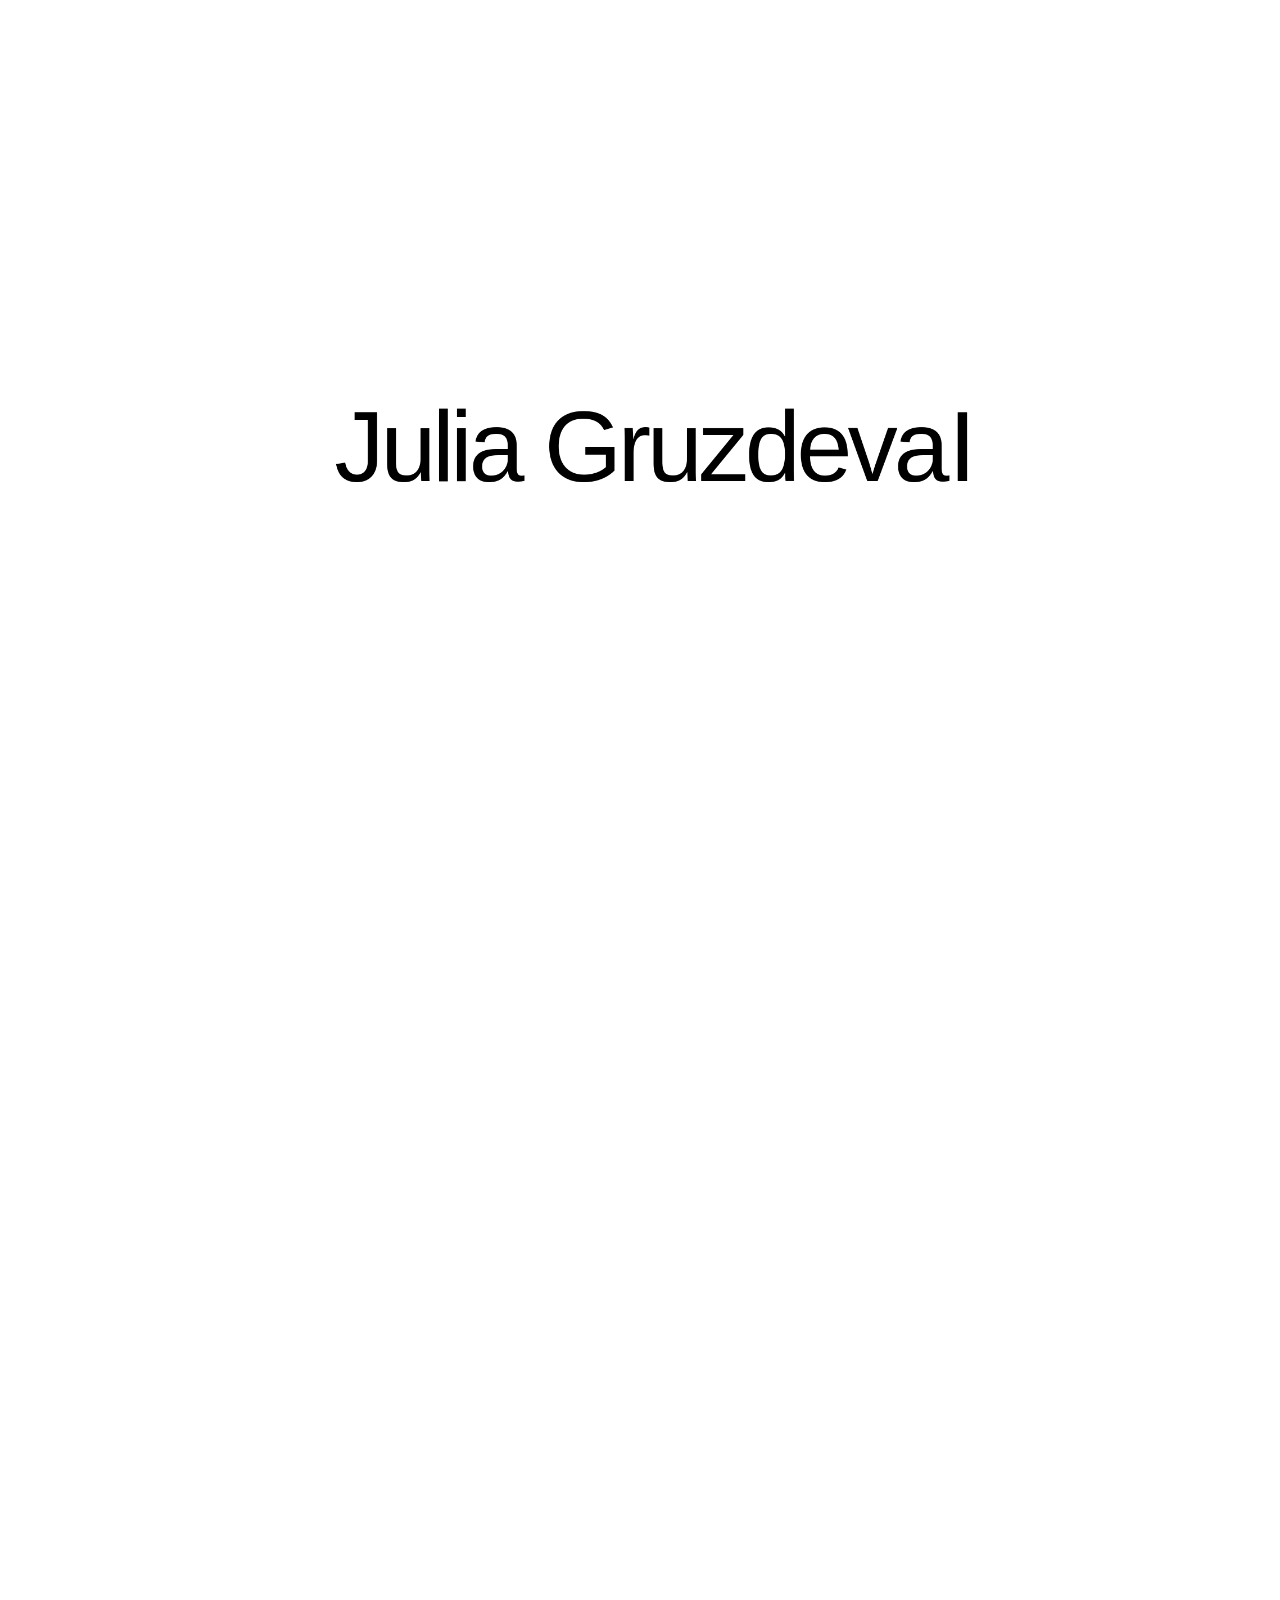
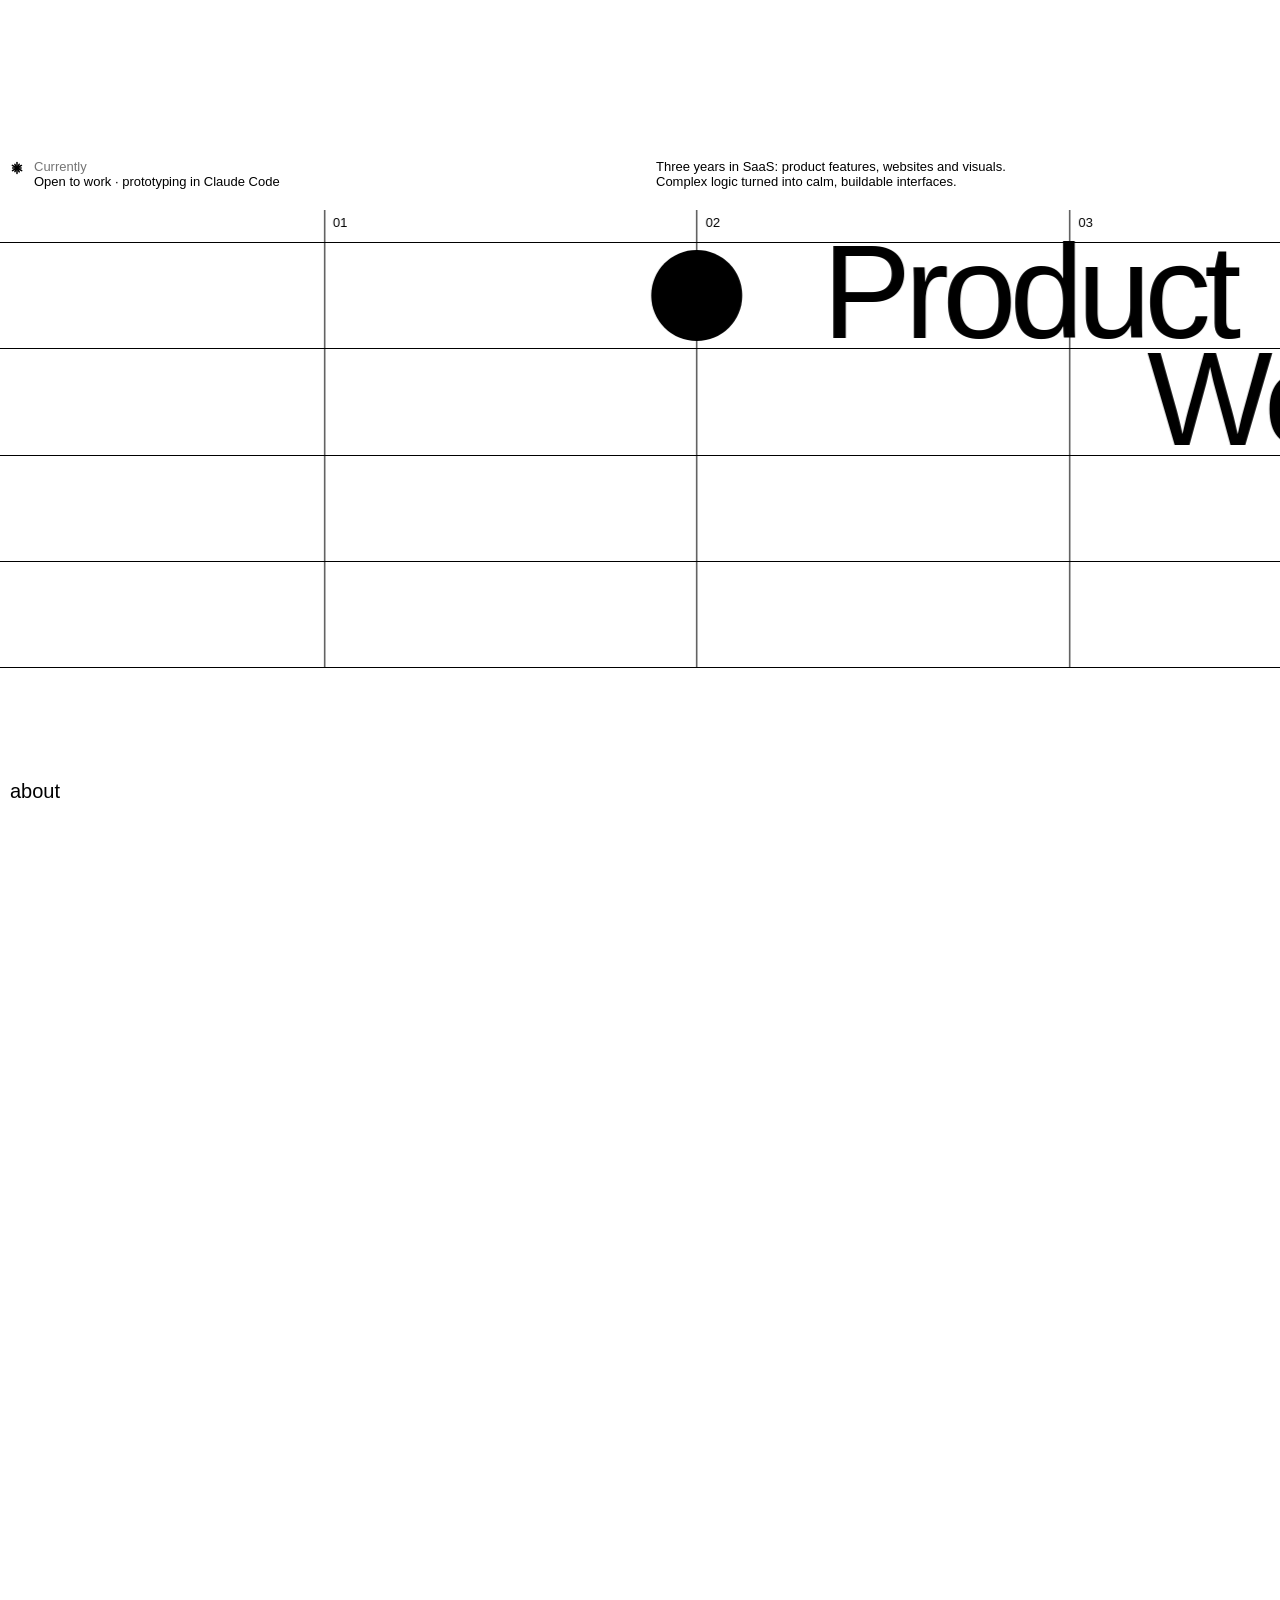
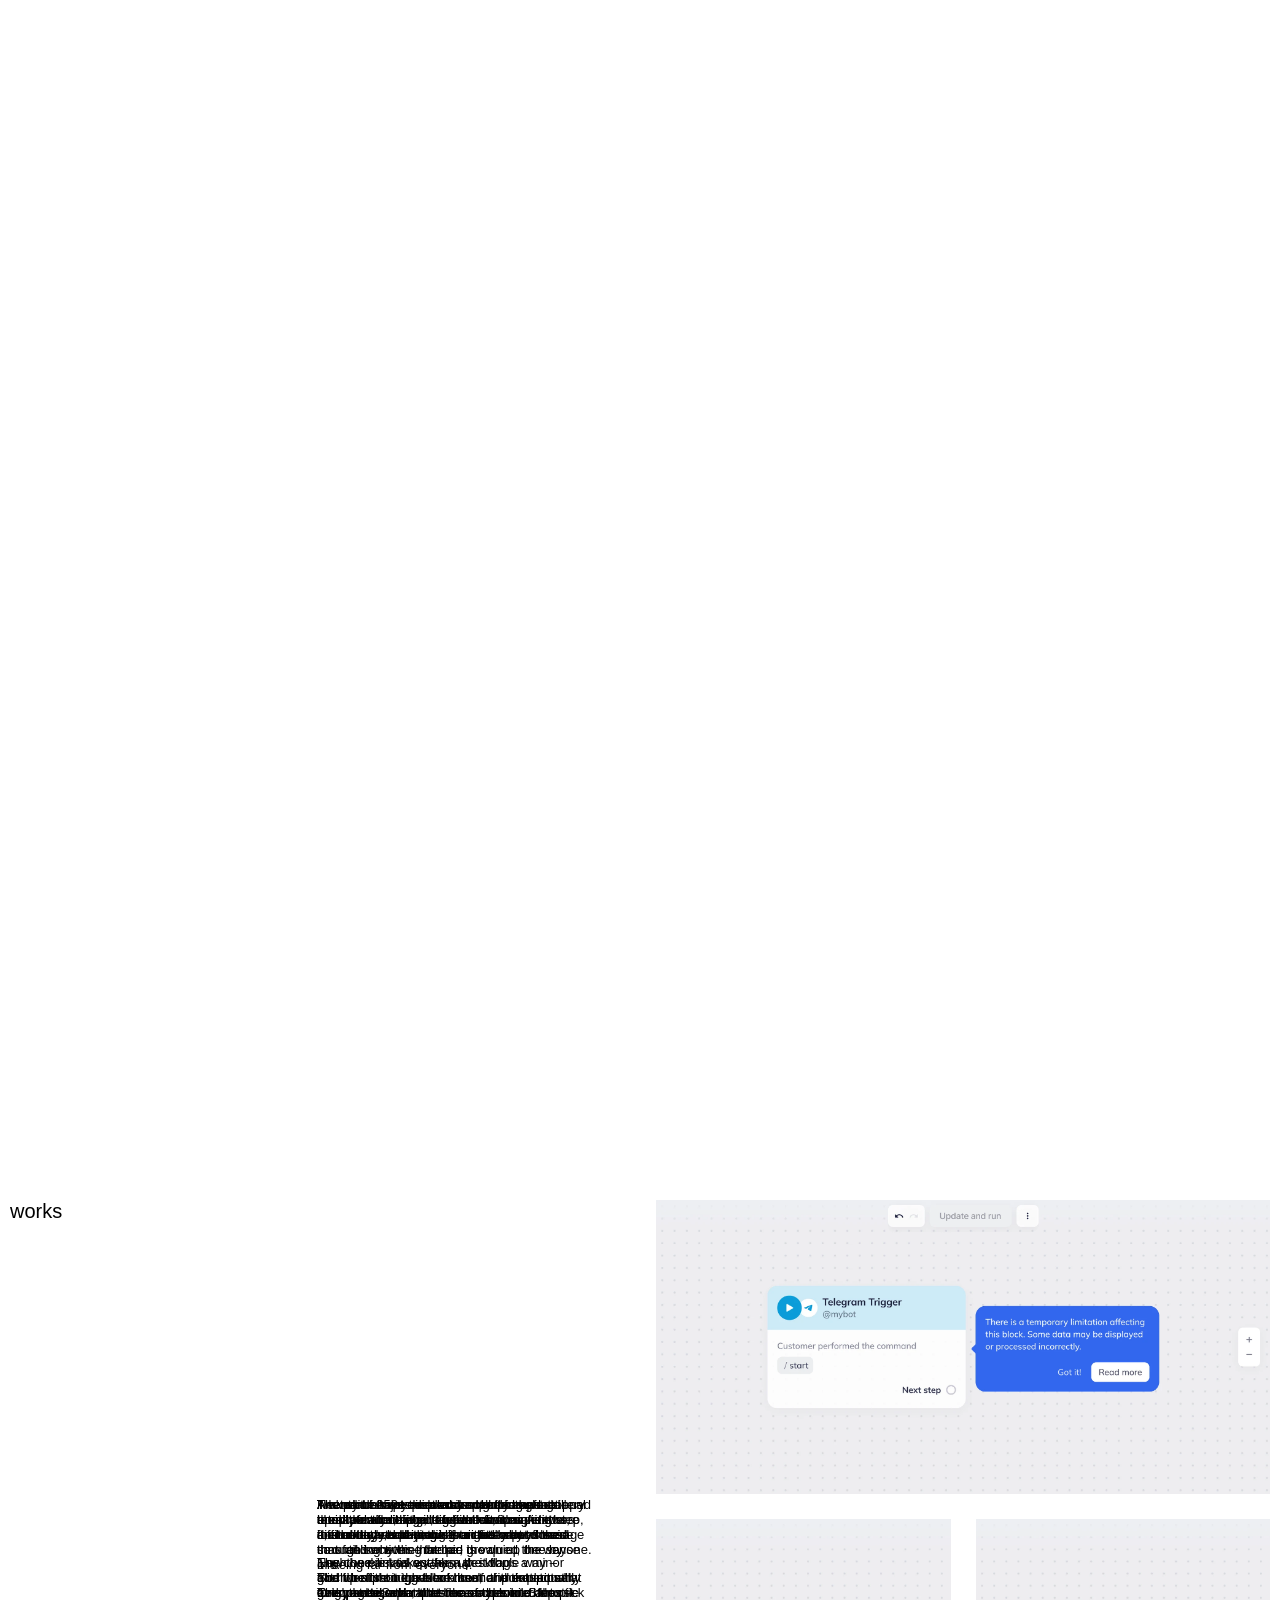
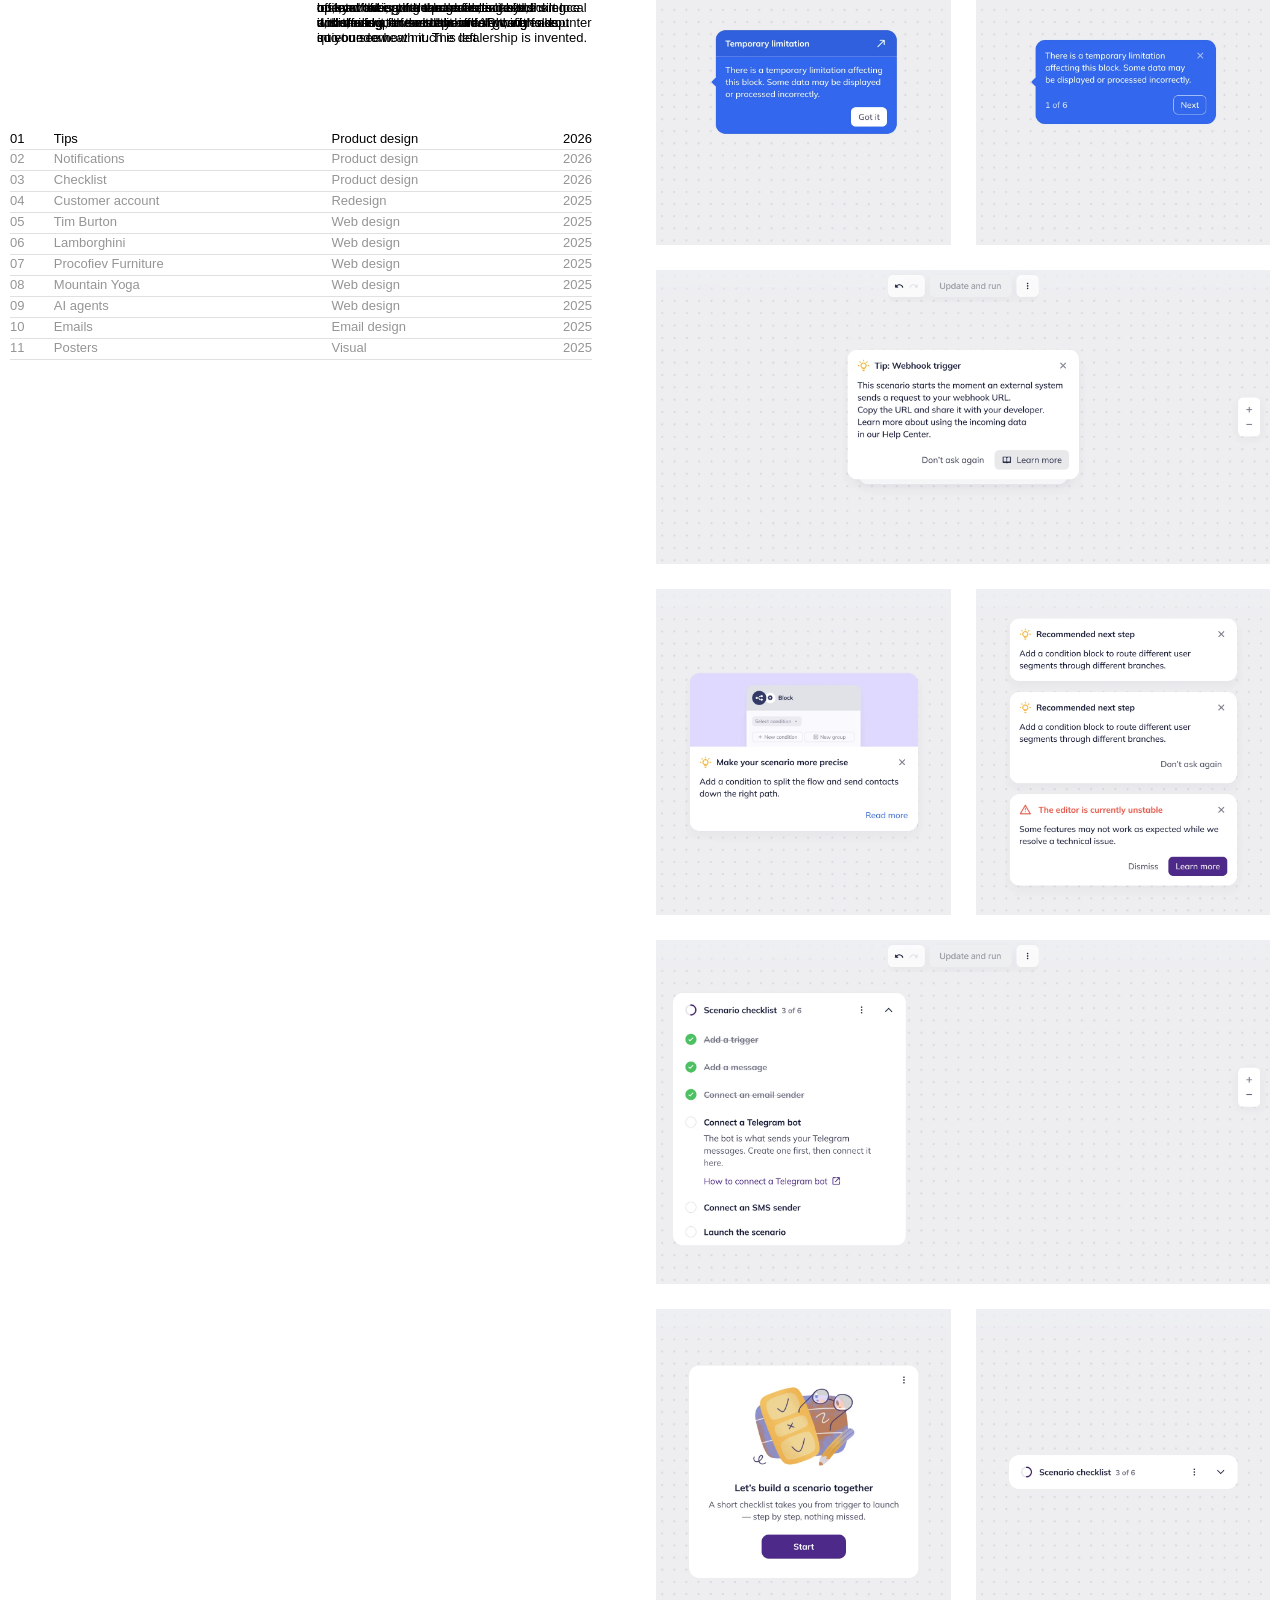
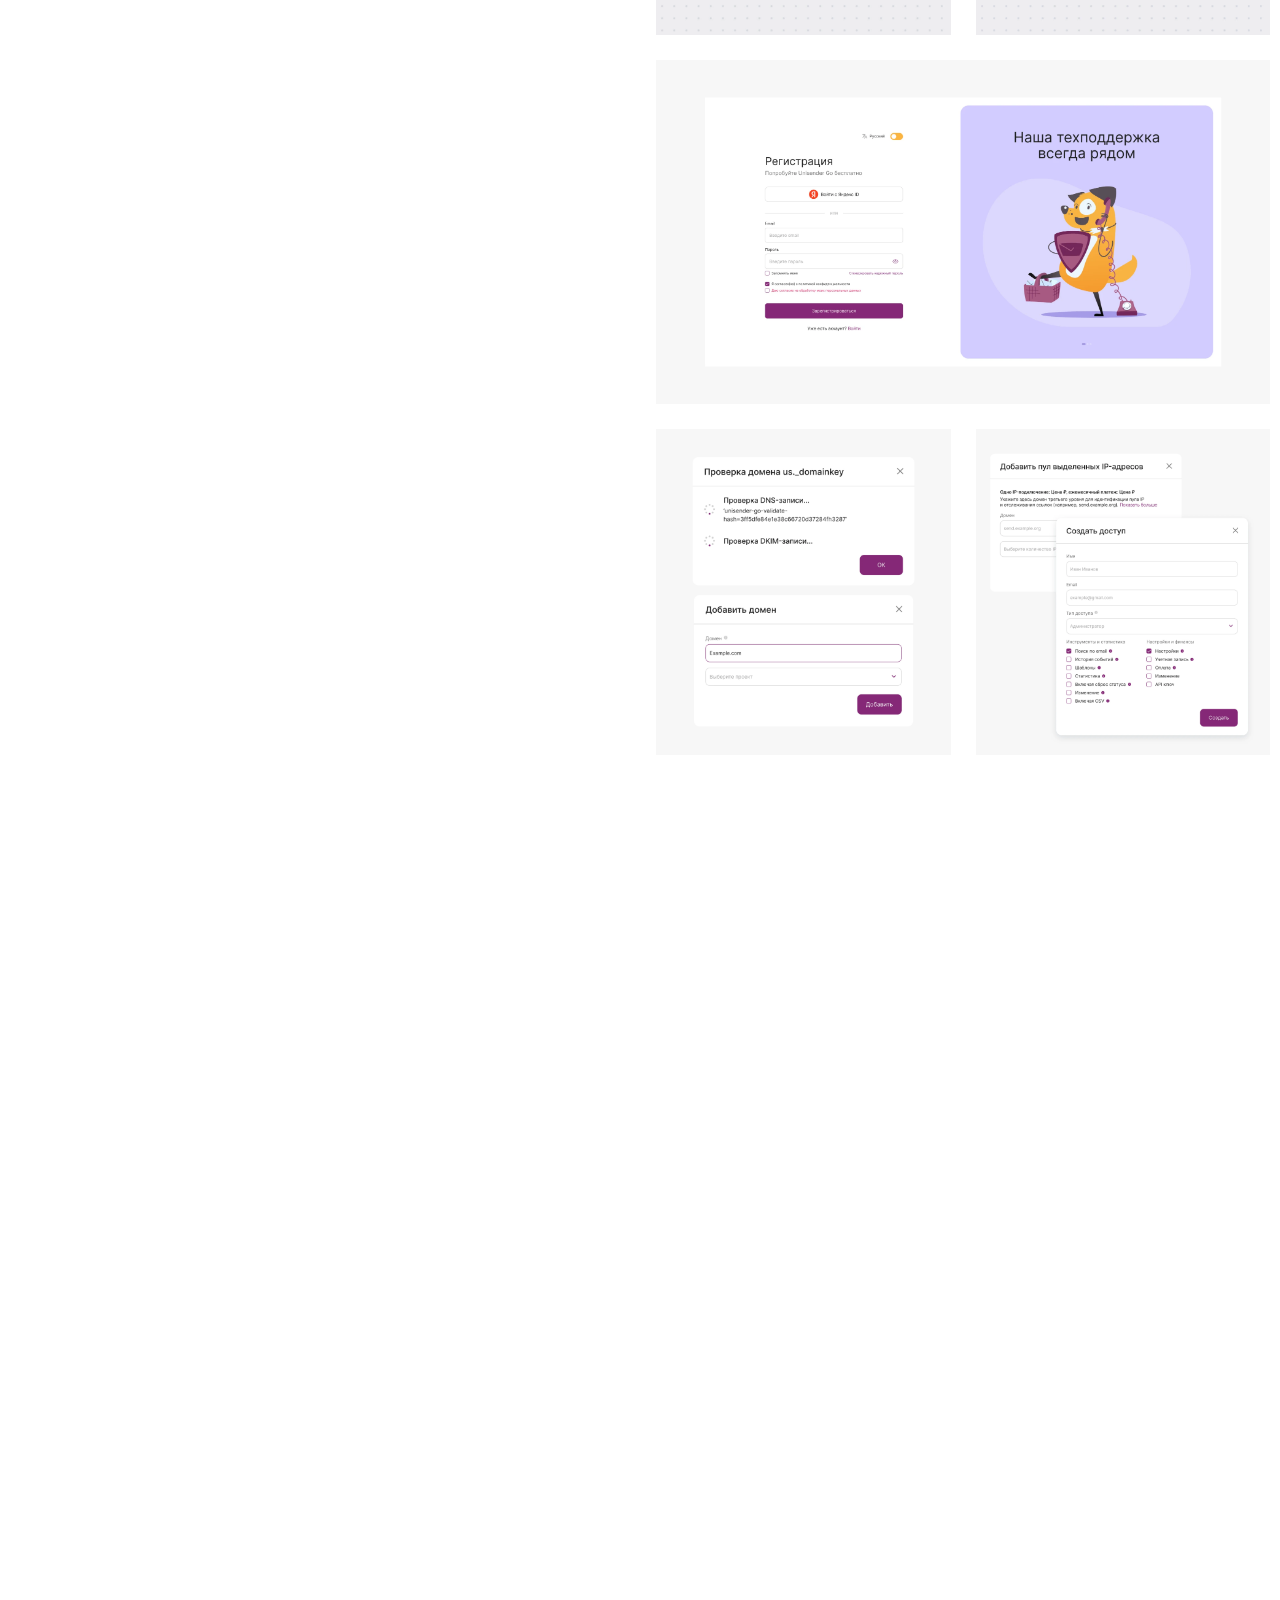
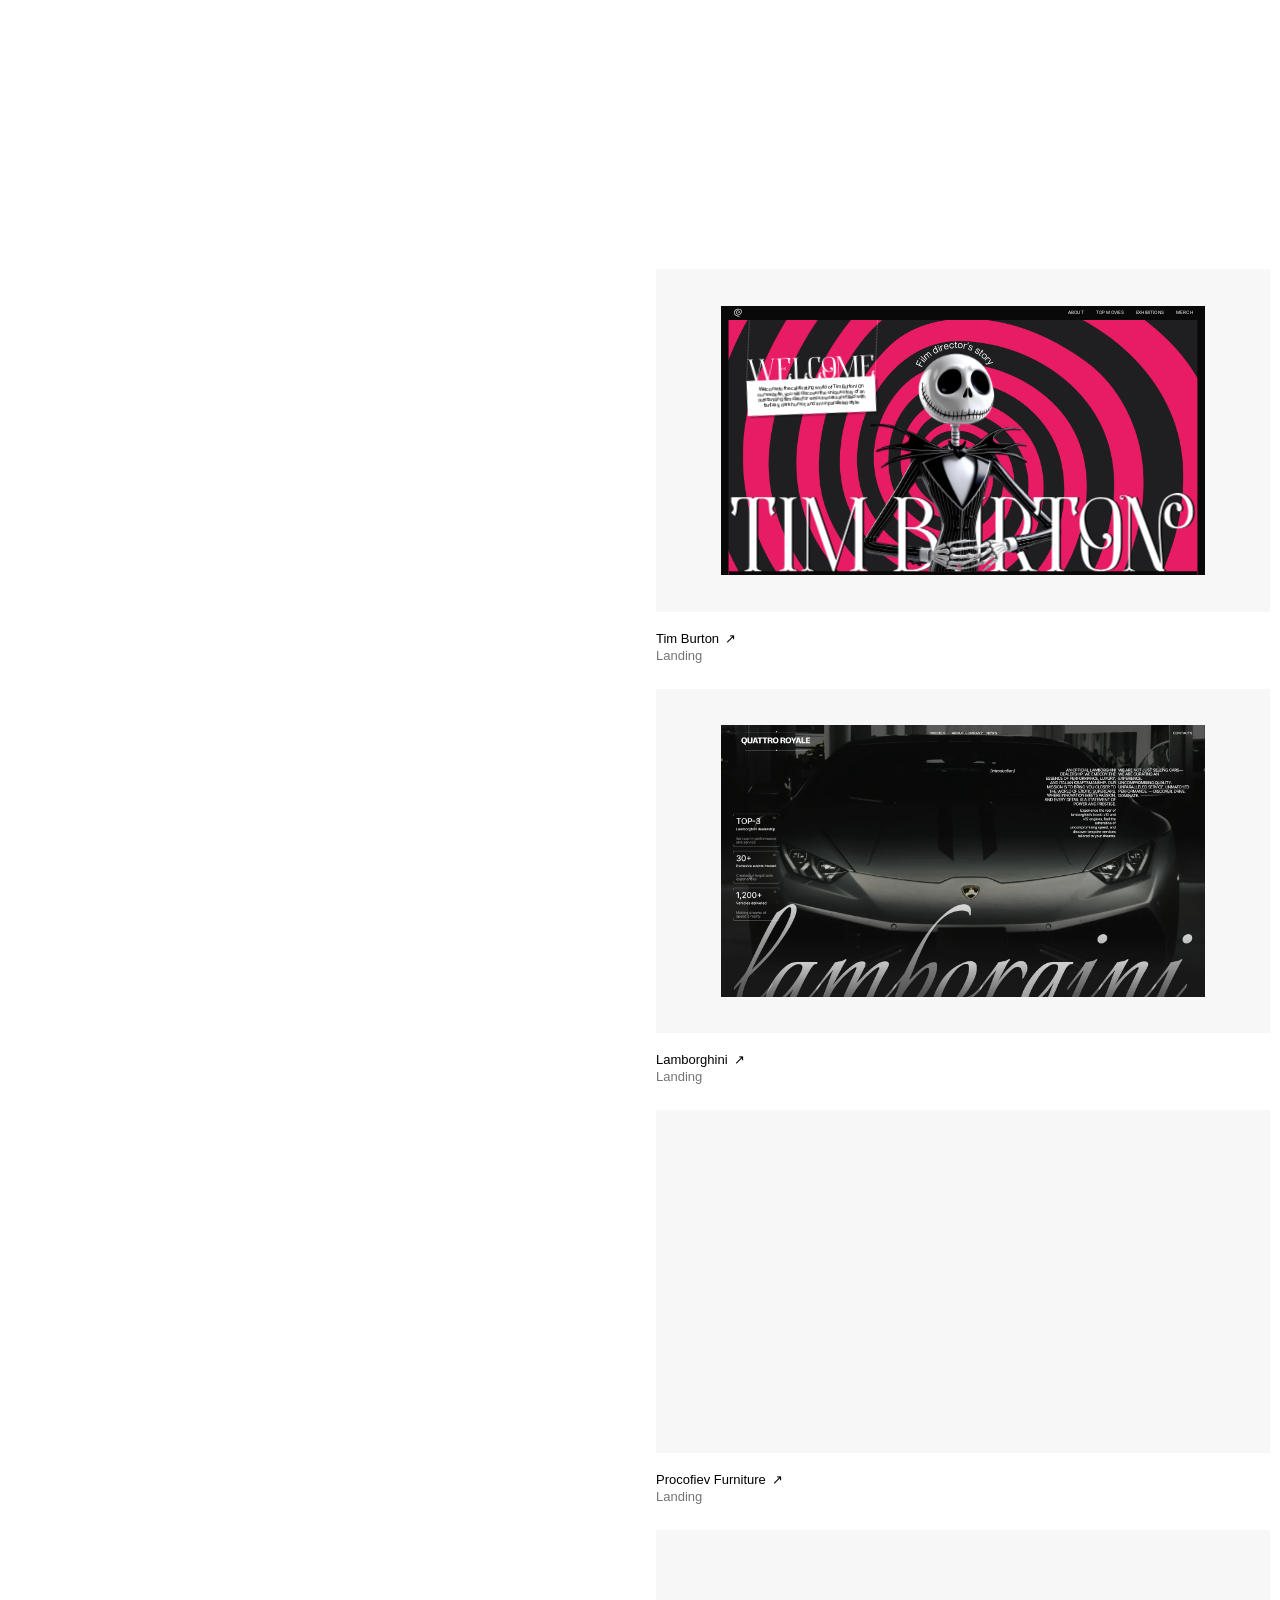
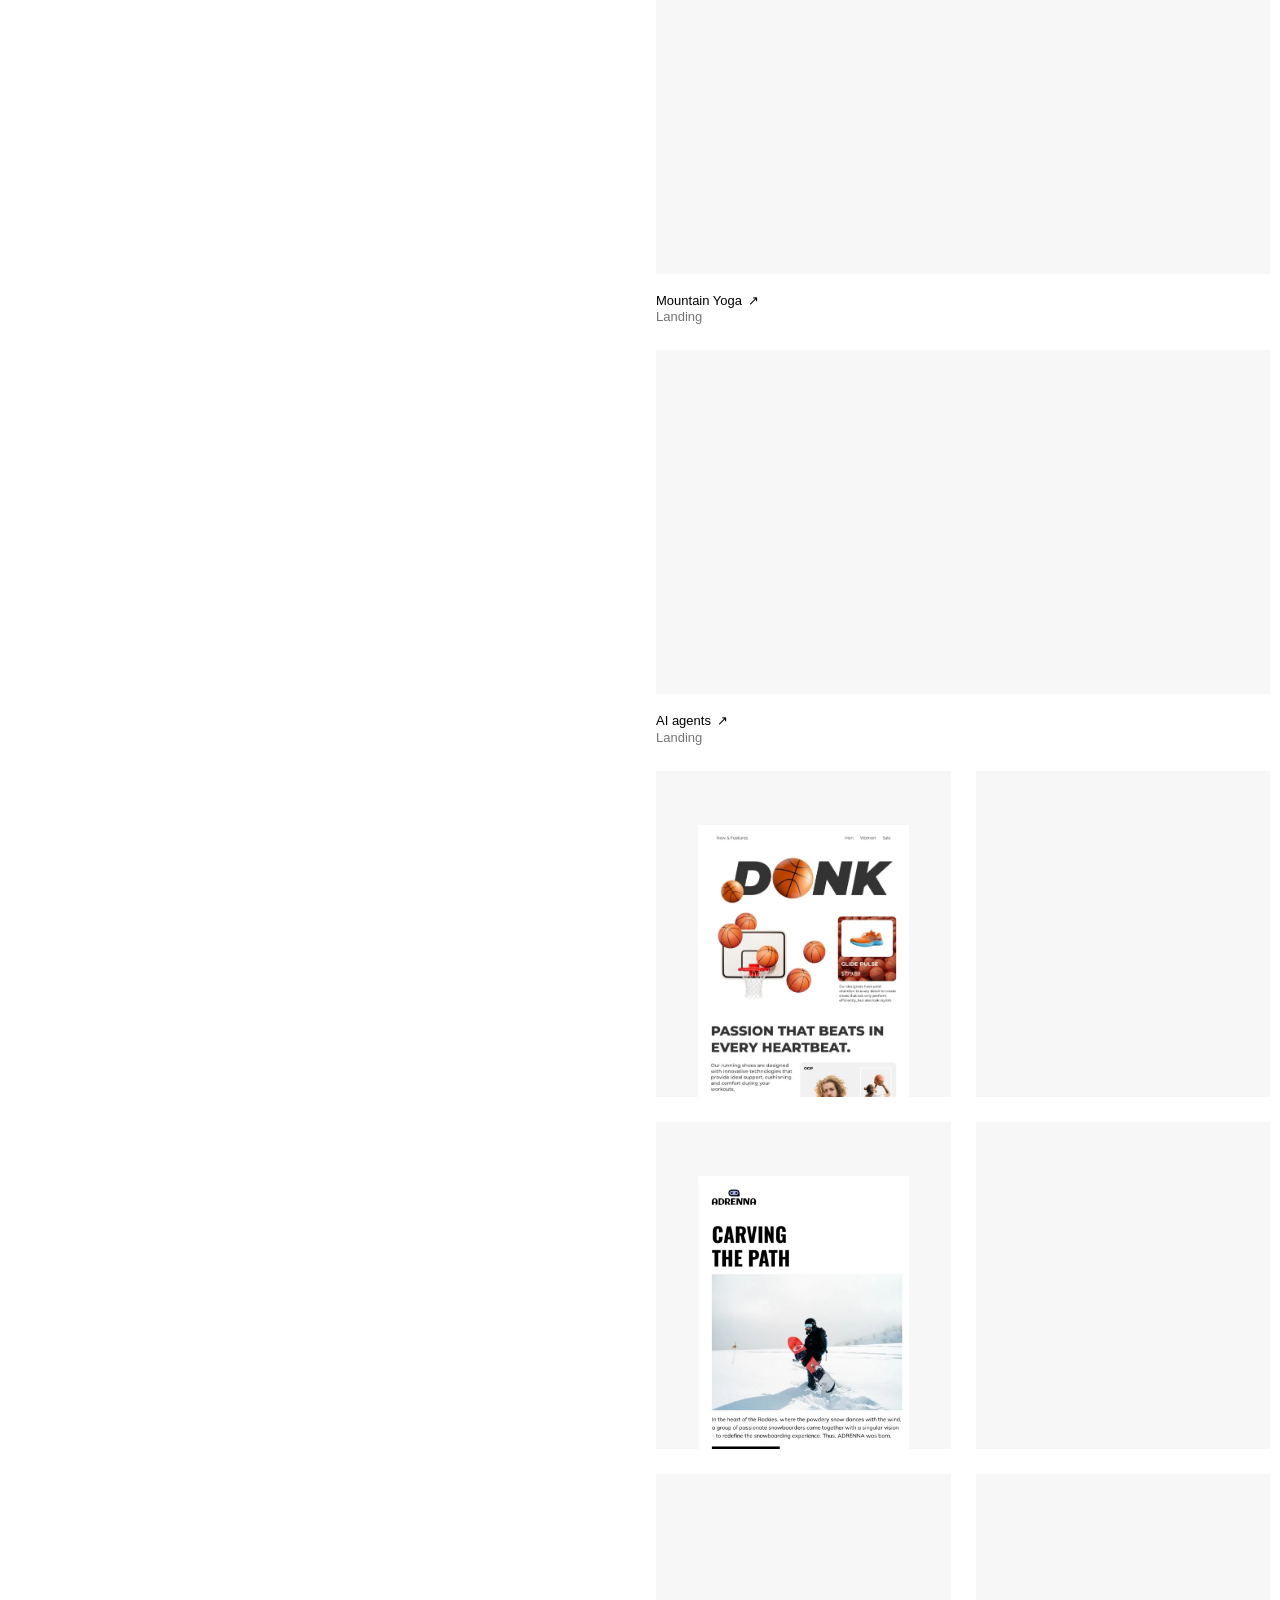
==== commit 4cfedaa9: "Описания работ – двумя абзацами Co-Authored-By: Claude Opus 5 <noreply@anthropic.com>" ====
--- a/index.html
+++ b/index.html
@@ -3,4 +3,4 @@
           document.documentElement.classList.add('intro-on');
         }
       </script><style>html.lenis,html.lenis body{height:auto}.lenis:not(.lenis-autoToggle).lenis-stopped{overflow:clip}.lenis [data-lenis-prevent],.lenis [data-lenis-prevent-wheel],.lenis [data-lenis-prevent-touch],.lenis [data-lenis-prevent-vertical],.lenis [data-lenis-prevent-horizontal]{overscroll-behavior:contain}.lenis.lenis-smooth iframe{pointer-events:none}.lenis.lenis-autoToggle{transition-behavior:allow-discrete;transition-property:overflow;transition-duration:1ms}
-</style><link rel="stylesheet" href="/_astro/TopBar.B1P4FgO7.css"><link rel="stylesheet" href="/_astro/index.DPG9inXU.css"><link rel="stylesheet" href="/_astro/Contact.BakObvQf.css"></head><body><header class="top wrap" data-topbar data-astro-cid-nazmfhjt><a class="t-caption top-logo" href="/#top" data-astro-cid-nazmfhjt><img src="/favicon.png" alt="" width="256" height="256" data-astro-cid-nazmfhjt><span class="visually-hidden" data-astro-cid-nazmfhjt>Julia Gruzdeva – to the top</span></a><nav class="t-caption top-nav" aria-label="Main" data-astro-cid-nazmfhjt><a href="/#about" data-astro-cid-nazmfhjt>about</a>, <a href="/#process" data-astro-cid-nazmfhjt>process</a>, <a href="/#work" data-astro-cid-nazmfhjt>works</a>, <a href="/contact" data-astro-cid-nazmfhjt>contact</a><span class="top-cv-nav" data-astro-cid-nazmfhjt>, <button type="button" data-cv-open data-astro-cid-nazmfhjt>resume</button></span></nav><button class="t-caption top-cv" type="button" data-cv-open data-astro-cid-nazmfhjt>resume</button></header><dialog class="cv" data-cv aria-label="Resume – Julia Gruzdeva" data-astro-cid-zsqrgqoq><div class="cv-sheet" data-lenis-prevent data-astro-cid-zsqrgqoq><div class="wrap cv-page" data-astro-cid-zsqrgqoq><div class="cv-top" data-astro-cid-zsqrgqoq><button class="cv-back" type="button" data-cv-close data-astro-cid-zsqrgqoq><img src="/favicon.png" alt="" width="256" height="256" data-astro-cid-zsqrgqoq><span class="visually-hidden" data-astro-cid-zsqrgqoq>Back to the site</span></button><button class="cv-close" type="button" data-cv-close data-astro-cid-zsqrgqoq>close</button></div><div class="cv-intro" data-astro-cid-zsqrgqoq><div class="cv-who" data-astro-cid-zsqrgqoq><h2 class="t-headline cv-headline" data-astro-cid-zsqrgqoq>Hello! I&#39;m Julia Gruzdeva – product designer.</h2><p class="t-caption cv-place" data-astro-cid-zsqrgqoq>Batumi, Georgia · UTC+4 · remote</p></div><img class="cv-photo" src="/images/julia.webp" alt="Julia Gruzdeva" width="560" height="560" loading="lazy" decoding="async" data-astro-cid-zsqrgqoq></div><section class="cv-row" data-astro-cid-zsqrgqoq><h3 class="t-title cv-label" data-astro-cid-zsqrgqoq>About me</h3><div class="cv-main" data-astro-cid-zsqrgqoq><p class="t-text" data-astro-cid-zsqrgqoq>Product and UX/UI designer with three years in complex B2B SaaS. I design interfaces with dozens of states, rules and edge cases, work on design systems at code level, and turn business goals into clear user flows together with product managers and engineers. My focus is the logic behind the screen: scenarios, states and every edge case are worked out before anything is drawn – so the team doesn&#39;t meet them after release. I work AI-first – I build interactive prototypes in Claude Code on the production component library, so engineers get working code instead of mockups and features are approved in weeks, not months.</p></div></section><section class="cv-row" data-astro-cid-zsqrgqoq><h3 class="t-title cv-label" data-astro-cid-zsqrgqoq>Contacts</h3><div class="cv-main cv-links" data-astro-cid-zsqrgqoq><p class="t-text cv-link" data-astro-cid-zsqrgqoq><span class="cv-dim" data-astro-cid-zsqrgqoq>LinkedIn:</span> <a href="https://www.linkedin.com/in/jula-gruzdeva/" target="_blank" rel="noopener" data-astro-cid-zsqrgqoq>linkedin.com/in/jula-gruzdeva ↗</a></p><p class="t-text cv-link" data-astro-cid-zsqrgqoq><span class="cv-dim" data-astro-cid-zsqrgqoq>Telegram:</span> <a href="https://t.me/jula_gruzdeva" target="_blank" rel="noopener" data-astro-cid-zsqrgqoq>@jula_gruzdeva ↗</a></p><p class="t-text cv-link" data-astro-cid-zsqrgqoq><span class="cv-dim" data-astro-cid-zsqrgqoq>Email:</span> <a href="mailto:yulashka.gruzdeva@gmail.com" data-astro-cid-zsqrgqoq>yulashka.gruzdeva@gmail.com</a></p></div></section><section class="cv-row" data-astro-cid-zsqrgqoq><h3 class="t-title cv-label" data-astro-cid-zsqrgqoq>Competences</h3><div class="cv-main" data-astro-cid-zsqrgqoq><p class="t-text" data-astro-cid-zsqrgqoq>I hand over high-fidelity UI, interactive prototypes and specs with acceptance criteria – and stay with engineering until release, with a design review of what was built. In a design system I work down to token scales and components documented in Storybook, with full state coverage and keyboard access. Tools: Figma and Claude Code.</p></div><ul class="cv-aside t-text" data-astro-cid-zsqrgqoq><li data-astro-cid-zsqrgqoq>Product design</li><li data-astro-cid-zsqrgqoq>Complex UX</li><li data-astro-cid-zsqrgqoq>Design systems</li><li data-astro-cid-zsqrgqoq>AI prototyping</li><li data-astro-cid-zsqrgqoq>Email design</li><li data-astro-cid-zsqrgqoq>Web design</li></ul></section><section class="cv-row" data-astro-cid-zsqrgqoq><h3 class="t-title cv-label" data-astro-cid-zsqrgqoq>Experience</h3><div class="cv-main cv-jobs" data-astro-cid-zsqrgqoq><div class="cv-job" data-astro-cid-zsqrgqoq><p class="t-data cv-job-head" data-astro-cid-zsqrgqoq>Product designer<span class="cv-job-when t-text" data-astro-cid-zsqrgqoq>2025 – 2026</span></p><p class="t-text cv-job-org" data-astro-cid-zsqrgqoq>A SaaS company in email marketing</p><ul class="t-text cv-points" data-astro-cid-zsqrgqoq><li data-astro-cid-zsqrgqoq>End-to-end design of complex B2B SaaS features – from user flows, system states and edge cases to high-fidelity UI, interactive prototypes and developer-ready specs with acceptance criteria.</li><li data-astro-cid-zsqrgqoq>Redesigned the whole customer account of a transactional email service in 5 months – sign-up, onboarding, sending domains, event history, projects and DMARC monitoring, for web and mobile, in light and dark themes. In production.</li><li data-astro-cid-zsqrgqoq>Designed core capabilities of an automation builder for scenarios with 50+ blocks – canvas minimap, smart guides with soft snapping, and a notification system built from support requests.</li><li data-astro-cid-zsqrgqoq>Designed activation flows – a launch checklist that leads new users to their first live scenario, and an entry point from segments into automations. Both in production.</li><li data-astro-cid-zsqrgqoq>Work AI-first – interactive prototypes in Claude Code on the production component library, which cut the path from task to approved solution from months to two or three weeks.</li><li data-astro-cid-zsqrgqoq>Owned a foundation area of a design system overhaul – shadows, overlays and layering: audit, token scales, 11 tokens shipped and 16 components rebuilt with full state coverage, keyboard access and Storybook documentation.</li><li data-astro-cid-zsqrgqoq>Designed data-heavy interfaces – an SMS analytics dashboard with tables, filters, aggregated reports, exports, and loading, empty and error states.</li></ul></div><div class="cv-job" data-astro-cid-zsqrgqoq><p class="t-data cv-job-head" data-astro-cid-zsqrgqoq>Designer, email and web<span class="cv-job-when t-text" data-astro-cid-zsqrgqoq>2023 – 2025</span></p><p class="t-text cv-job-org" data-astro-cid-zsqrgqoq>Same company</p><ul class="t-text cv-points" data-astro-cid-zsqrgqoq><li data-astro-cid-zsqrgqoq>Designed 250+ responsive email templates for the products&#39; template galleries, and campaign creatives for Russian-speaking and international markets.</li><li data-astro-cid-zsqrgqoq>Redesigned an 11-page product marketing site with an updated UI kit and developer documentation, in light and dark themes.</li><li data-astro-cid-zsqrgqoq>Used generative AI in visual production – 3D objects and a mascot for an ad campaign, illustrations for the site.</li><li data-astro-cid-zsqrgqoq>Moved into the product team in 2025.</li></ul></div></div></section><section class="cv-row" data-astro-cid-zsqrgqoq><h3 class="t-title cv-label" data-astro-cid-zsqrgqoq>Education</h3><div class="cv-main cv-rows" data-astro-cid-zsqrgqoq><div class="cv-line" data-astro-cid-zsqrgqoq><p class="t-text" data-astro-cid-zsqrgqoq>Peter the Great St. Petersburg Polytechnic University<br data-astro-cid-zsqrgqoq><span class="cv-dim" data-astro-cid-zsqrgqoq>Bachelor&#39;s degree, Information Technology</span></p><p class="t-text cv-when" data-astro-cid-zsqrgqoq>2021 – 2026</p></div></div></section><section class="cv-row" data-astro-cid-zsqrgqoq><h3 class="t-title cv-label" data-astro-cid-zsqrgqoq>Languages</h3><div class="cv-main cv-rows" data-astro-cid-zsqrgqoq><div class="cv-line" data-astro-cid-zsqrgqoq><p class="t-text" data-astro-cid-zsqrgqoq>Russian</p><p class="t-text cv-when" data-astro-cid-zsqrgqoq>Native</p></div><div class="cv-line" data-astro-cid-zsqrgqoq><p class="t-text" data-astro-cid-zsqrgqoq>English</p><p class="t-text cv-when" data-astro-cid-zsqrgqoq>Working proficiency</p></div></div></section></div></div></dialog><script type="module" src="/_astro/Resume.astro_astro_type_script_index_0_lang.Bk0ro4QS.js"></script><main><section class="hero" data-astro-cid-ge2uvauf><div class="intro" data-intro data-astro-cid-ge2uvauf><i class="hero-anchor" id="top" aria-hidden="true" data-astro-cid-ge2uvauf></i><div class="intro-stage wrap" data-intro-stage data-astro-cid-ge2uvauf><h1 class="intro-name" data-intro-name data-astro-cid-ge2uvauf><span class="visually-hidden" data-astro-cid-ge2uvauf>Julia Gruzdeva – Product designer – complex UX, design systems, AI prototyping</span><span class="intro-type" aria-hidden="true" data-astro-cid-ge2uvauf><span class="ch" data-ch data-astro-cid-ge2uvauf>J</span><span class="ch" data-ch data-astro-cid-ge2uvauf>u</span><span class="ch" data-ch data-astro-cid-ge2uvauf>l</span><span class="ch" data-ch data-astro-cid-ge2uvauf>i</span><span class="ch" data-ch data-astro-cid-ge2uvauf>a</span><span class="ch" data-ch data-astro-cid-ge2uvauf> </span><span class="ch" data-ch data-astro-cid-ge2uvauf>G</span><span class="ch" data-ch data-astro-cid-ge2uvauf>r</span><span class="ch" data-ch data-astro-cid-ge2uvauf>u</span><span class="ch" data-ch data-astro-cid-ge2uvauf>z</span><span class="ch" data-ch data-astro-cid-ge2uvauf>d</span><span class="ch" data-ch data-astro-cid-ge2uvauf>e</span><span class="ch" data-ch data-astro-cid-ge2uvauf>v</span><span class="ch" data-ch data-astro-cid-ge2uvauf>a</span><span class="intro-cursor-wrap" data-cursor data-astro-cid-ge2uvauf><span class="intro-cursor" data-astro-cid-ge2uvauf>I</span></span></span></h1></div></div><div class="lanes hero-lanes wrap" data-hero-lanes data-astro-cid-ge2uvauf><div class="hero-main reveal" data-astro-cid-ge2uvauf><p class="t-headline" data-astro-cid-ge2uvauf>Making complex things boringly simple.</p><p class="t-caption hero-foot" data-astro-cid-ge2uvauf>Product designer – complex UX, design systems, AI prototyping</p></div><div class="t-data hero-data hero-intro reveal" data-astro-cid-ge2uvauf><p data-astro-cid-ge2uvauf>I design the logic, states and edge cases behind complex features – and prototype them in Claude Code on production components.</p><p class="t-caption hero-links" data-astro-cid-ge2uvauf><a href="mailto:yulashka.gruzdeva@gmail.com" data-astro-cid-ge2uvauf>Email ↗</a><br data-astro-cid-ge2uvauf><a href="https://www.linkedin.com/in/jula-gruzdeva/" target="_blank" rel="noopener" data-astro-cid-ge2uvauf>LinkedIn ↗</a><br data-astro-cid-ge2uvauf><a href="https://t.me/jula_gruzdeva" target="_blank" rel="noopener" data-astro-cid-ge2uvauf>Telegram ↗</a></p></div></div></section><script type="module" src="/_astro/Hero.astro_astro_type_script_index_0_lang.DQ8iWEKH.js"></script><section class="words" aria-labelledby="disciplines-title" data-astro-cid-bu3h676v><i class="words-anchor" id="about" aria-hidden="true" data-astro-cid-bu3h676v></i><h2 class="visually-hidden" id="disciplines-title" data-astro-cid-bu3h676v>Product Web UX UI Designer</h2><div class="lanes words-meta wrap reveal" data-astro-cid-bu3h676v><p class="t-caption words-status" data-astro-cid-bu3h676v><span class="words-pulse" aria-hidden="true" data-astro-cid-bu3h676v><svg viewBox="0 0 24 24" width="14" height="14" data-astro-cid-bu3h676v><line x1="12" y1="12" x2="12" y2="2.4" data-astro-cid-bu3h676v></line><line x1="12" y1="12" x2="15.7" y2="5.59" data-astro-cid-bu3h676v></line><line x1="12" y1="12" x2="19.62" y2="7.6" data-astro-cid-bu3h676v></line><line x1="12" y1="12" x2="19.1" y2="12" data-astro-cid-bu3h676v></line><line x1="12" y1="12" x2="20.05" y2="16.65" data-astro-cid-bu3h676v></line><line x1="12" y1="12" x2="15.8" y2="18.58" data-astro-cid-bu3h676v></line><line x1="12" y1="12" x2="12" y2="21.6" data-astro-cid-bu3h676v></line><line x1="12" y1="12" x2="8.4" y2="18.24" data-astro-cid-bu3h676v></line><line x1="12" y1="12" x2="4.29" y2="16.45" data-astro-cid-bu3h676v></line><line x1="12" y1="12" x2="4.5" y2="12" data-astro-cid-bu3h676v></line><line x1="12" y1="12" x2="4.03" y2="7.4" data-astro-cid-bu3h676v></line><line x1="12" y1="12" x2="8.35" y2="5.68" data-astro-cid-bu3h676v></line></svg></span><span data-astro-cid-bu3h676v><span class="muted" data-astro-cid-bu3h676v>Currently</span><br data-astro-cid-bu3h676v>Open to work · prototyping in Claude Code</span></p><p class="t-caption words-note" data-astro-cid-bu3h676v>Three years in SaaS: product features, websites and visuals. Complex logic turned into calm, buildable interfaces.</p></div><div class="words-stage reveal" data-words-stage style="--rows:4" aria-hidden="true" data-astro-cid-bu3h676v><div class="words-track" style="--cols:8" data-astro-cid-bu3h676v><span class="words-col" style="--c:1" data-astro-cid-bu3h676v><span class="t-caption words-col-label" data-astro-cid-bu3h676v>01</span></span><span class="words-col" style="--c:2" data-astro-cid-bu3h676v><span class="t-caption words-col-label" data-astro-cid-bu3h676v>02</span></span><span class="words-col" style="--c:3" data-astro-cid-bu3h676v><span class="t-caption words-col-label" data-astro-cid-bu3h676v>03</span></span><span class="words-col" style="--c:4" data-astro-cid-bu3h676v><span class="t-caption words-col-label" data-astro-cid-bu3h676v>04</span></span><span class="words-col" style="--c:5" data-astro-cid-bu3h676v><span class="t-caption words-col-label" data-astro-cid-bu3h676v>05</span></span><span class="words-col" style="--c:6" data-astro-cid-bu3h676v><span class="t-caption words-col-label" data-astro-cid-bu3h676v>06</span></span><span class="words-col" style="--c:7" data-astro-cid-bu3h676v><span class="t-caption words-col-label" data-astro-cid-bu3h676v>07</span></span><span class="words-item" style="--r:0;--c:2;--i:0" data-astro-cid-bu3h676v><span class="words-dot" data-astro-cid-bu3h676v></span><span class="words-word" data-astro-cid-bu3h676v>Product</span></span><span class="words-item words-item--plain" style="--r:1;--c:3;--i:1" data-astro-cid-bu3h676v><span class="words-word" data-astro-cid-bu3h676v>Web</span></span><span class="words-item words-item--plain" style="--r:2;--c:3.5;--i:2" data-astro-cid-bu3h676v><span class="words-word" data-astro-cid-bu3h676v>UX UI</span></span><span class="words-item" style="--r:3;--c:5;--i:3" data-astro-cid-bu3h676v><span class="words-dot" data-astro-cid-bu3h676v></span><span class="words-word" data-astro-cid-bu3h676v>Designer</span></span><span class="words-item words-item--end" style="--r:1;--c:6" data-astro-cid-bu3h676v><span class="words-dot" data-astro-cid-bu3h676v></span></span></div></div></section><script type="module" src="/_astro/Disciplines.astro_astro_type_script_index_0_lang.CJBZaAhf.js"></script><div class="scenes" data-scenes data-astro-cid-uowlwfch><div class="scenes-stage" data-astro-cid-uowlwfch><section class="scene scene-about wrap" aria-labelledby="about-title" data-scene-about data-astro-cid-uowlwfch><div class="lanes sec-head" data-astro-cid-uowlwfch><h2 class="t-title" id="about-title" data-astro-cid-uowlwfch>about</h2></div><div class="lanes about-body" data-astro-cid-uowlwfch><p class="t-headline about-text" data-about-text data-astro-cid-uowlwfch><span class="about-word" data-astro-cid-uowlwfch>Three</span> <span class="about-word" data-astro-cid-uowlwfch>years</span> <span class="about-word" data-astro-cid-uowlwfch>in complex</span> <span class="about-word" data-astro-cid-uowlwfch>SaaS.</span> <span class="about-word" data-astro-cid-uowlwfch>I love</span> <span class="about-word" data-astro-cid-uowlwfch>the logic</span> <span class="about-word" data-astro-cid-uowlwfch>behind</span> <span class="about-word" data-astro-cid-uowlwfch>the screen –</span> <span class="about-word" data-astro-cid-uowlwfch>states,</span> <span class="about-word" data-astro-cid-uowlwfch>rules,</span> <span class="about-word" data-astro-cid-uowlwfch>every</span> <span class="about-word" data-astro-cid-uowlwfch>edge</span> <span class="about-word" data-astro-cid-uowlwfch>case.</span> <span class="about-word" data-astro-cid-uowlwfch>I work</span> <span class="about-word" data-astro-cid-uowlwfch>AI-first:</span> <span class="about-word" data-astro-cid-uowlwfch>real</span> <span class="about-word" data-astro-cid-uowlwfch>prototypes</span> <br data-astro-cid-uowlwfch><span class="about-word" data-astro-cid-uowlwfch>in Claude</span> <span class="about-word" data-astro-cid-uowlwfch>Code,</span> <span class="about-word" data-astro-cid-uowlwfch>on production</span> <span class="about-word" data-astro-cid-uowlwfch>components,</span> <br data-astro-cid-uowlwfch><span class="about-word" data-astro-cid-uowlwfch>ready</span> <span class="about-word" data-astro-cid-uowlwfch>in weeks</span> <span class="about-word" data-astro-cid-uowlwfch>instead</span> <span class="about-word" data-astro-cid-uowlwfch>of months.</span></p></div></section><section class="scene scene-how wrap" aria-labelledby="how-title" data-scene-how data-astro-cid-uowlwfch><div class="lanes sec-head" data-astro-cid-uowlwfch><h2 class="t-title" id="how-title" data-astro-cid-uowlwfch>process</h2></div><ol class="how-list lanes" data-astro-cid-uowlwfch><li class="how-item" data-how-item data-astro-cid-uowlwfch><h3 class="visually-hidden" data-astro-cid-uowlwfch>Logic first, screens second</h3><p class="t-caption" data-astro-cid-uowlwfch>Logic first.<br data-astro-cid-uowlwfch>Scenarios, states and every &quot;what if&quot; are worked out before development – not after the first bug report.</p></li><li class="how-item" data-how-item data-astro-cid-uowlwfch><h3 class="visually-hidden" data-astro-cid-uowlwfch>Prototypes in code</h3><p class="t-caption" data-astro-cid-uowlwfch>Prototypes in code.<br data-astro-cid-uowlwfch>I build them in Claude Code on the product&#39;s real components – the team reviews behaviour, not pictures, and engineers start from working code.</p></li><li class="how-item" data-how-item data-astro-cid-uowlwfch><h3 class="visually-hidden" data-astro-cid-uowlwfch>With engineering until release</h3><p class="t-caption" data-astro-cid-uowlwfch>With engineering until release.<br data-astro-cid-uowlwfch>Specs with acceptance criteria, then a design review of what was built – until it ships the way it was designed.</p></li></ol><div class="how-shapes" data-hidden-shapes aria-hidden="true" data-astro-cid-uowlwfch><span class="how-shape" data-how-shape style="--h:30svh;--ar:692 / 388;--x:8%;--y:27svh;--mx:0%;--mw:62%" data-astro-cid-uowlwfch><img class="how-shape-gif" src="/images/process/logic.gif" alt="" loading="lazy" data-astro-cid-uowlwfch><img class="how-shape-still" src="/images/process/logic-still.webp" alt="" loading="lazy" data-astro-cid-uowlwfch></span><span class="how-shape" data-how-shape style="--h:30svh;--ar:692 / 388;--x:16%;--y:54svh;--mx:22%;--mw:58%" data-astro-cid-uowlwfch><img class="how-shape-gif" src="/images/process/prototype.gif" alt="" loading="lazy" data-astro-cid-uowlwfch><img class="how-shape-still" src="/images/process/prototype-still.webp" alt="" loading="lazy" data-astro-cid-uowlwfch></span><span class="how-shape" data-how-shape style="--h:30svh;--ar:692 / 388;--x:56%;--y:52svh;--mx:42%;--mw:58%" data-astro-cid-uowlwfch><img class="how-shape-gif" src="/images/process/spec.gif" alt="" loading="lazy" data-astro-cid-uowlwfch><img class="how-shape-still" src="/images/process/spec-still.webp" alt="" loading="lazy" data-astro-cid-uowlwfch></span></div></section></div><i class="scenes-anchor scenes-anchor--how" id="process" aria-hidden="true" style="top: calc(var(--about-scroll) + var(--how-scroll) * 0.330)" data-astro-cid-uowlwfch></i><i class="scenes-len scenes-len--about" aria-hidden="true" data-len-about data-astro-cid-uowlwfch></i><i class="scenes-len scenes-len--how" aria-hidden="true" data-len-how data-astro-cid-uowlwfch></i></div><script type="module" src="/_astro/Scenes.astro_astro_type_script_index_0_lang.LkmoD3vI.js"></script><section class="work wrap" aria-labelledby="work-title" data-work data-astro-cid-t3eiqlen><i class="work-anchor" id="work" aria-hidden="true" data-astro-cid-t3eiqlen></i><div class="work-body" data-astro-cid-t3eiqlen><div class="work-side" data-astro-cid-t3eiqlen><div class="work-head" data-astro-cid-t3eiqlen><h2 class="t-title work-word" id="work-title" data-astro-cid-t3eiqlen>works</h2><div class="work-sums" data-astro-cid-t3eiqlen><p class="t-caption work-summary is-live" data-sum="tips" data-astro-cid-t3eiqlen>A block behaves in a way nobody expects – a temporary limit, a trigger that fires differently – and nothing on the canvas said so until something broke. The tip sits on the block itself and explains it right where the question comes up, and the same card doubles as a short local onboarding: a few steps in a row, with a counter so you see how much is left.</p><p class="t-caption work-summary" data-sum="notifications" data-astro-cid-t3eiqlen>The editor kept quiet – a small thing would break, or there would be an obvious next step, and nobody told the user either way. Now the canvas speaks up: it flags a minor glitch before it costs an hour, or points to what to do next. Several at once stack into one pile instead of burying the screen – unfold it, dismiss it, or switch it off for good.</p><p class="t-caption work-summary" data-sum="checklist" data-astro-cid-t3eiqlen>Newcomers assembled a scenario and stopped short of launching it, and the first run is where it either starts paying off or gets abandoned. The checklist takes them the whole way – from the first trigger to a scenario that actually runs, a real one rather than a demo. Steps tick off by what is on the canvas, not by clicking done, and at the end the whole thing folds into one row.</p><p class="t-caption work-summary" data-sum="customer-account" data-astro-cid-t3eiqlen>The whole customer account of a transactional email service, rebuilt in five months. A new customer had to reach their first sent message through sections that had grown up one by one – so I went through all of them: the setup path, every state, a dark theme and mobile. Next to it, a concept for the marketing site with developer docs and an API reference.</p><p class="t-caption work-summary" data-sum="tim-burton" data-astro-cid-t3eiqlen>A festival pet project, and my favourite thing here. I love Burton – his style, and what sits underneath it – so I built the page like one of his frames rather than a page about a director: a spiral that pulls you in, a sign swinging on its strings, Jack looking down over the title. Made for the pleasure of it.</p><p class="t-caption work-summary" data-sum="lamborghini" data-astro-cid-t3eiqlen>The part I enjoyed most happened before the layout: briefing, references, competitors, and a long read into who actually buys these cars and why the marque is valued the way it is. The page is what that research turned into – one car taking the whole first screen, and the few facts a buyer really weighs kept quiet underneath it. The dealership is invented.</p><p class="t-caption work-summary" data-sum="procofiev-furniture" data-astro-cid-t3eiqlen>A workshop that sells furniture without the showroom gloss: a warm photograph, the studio&#39;s own story told in lower case, and the name set large enough to work as a sign. Personal concept, invented brand.</p><p class="t-caption work-summary" data-sum="mountain-yoga" data-astro-cid-t3eiqlen>A retreat above the clouds. I got caught up in the atmosphere while I was making it, and the whole page is an attempt to hand that feeling over – the air, the quiet, the sense of being far from everyone. One photograph, one line of type and almost no interface, so the page feels like the silence it is offering. Invented brand.</p><p class="t-caption work-summary" data-sum="ai-agents" data-astro-cid-t3eiqlen>Agents that keep working while you sleep, so the page is dark and calm instead of loud. I deliberately took out everything that makes AI landings look alike – version badges, blinking green dots, capitals, monospaced digits pretending to be a terminal. One typeface, a lot of air and a single promise, so it reads as something that works rather than something being announced. From a blank page to a live site in a day; the product is invented.</p><p class="t-caption work-summary" data-sum="emails" data-astro-cid-t3eiqlen>Twenty of 250+ responsive templates – gallery templates for the editor and campaign letters for holidays, sales, digests and order flows. Each one is laid out for a desktop and for a phone, where most of them actually get opened.</p><p class="t-caption work-summary" data-sum="posters" data-astro-cid-t3eiqlen>Two dystopias set in type – Orwell&#39;s 1984 and Zamyatin&#39;s We. No illustration anywhere: only words, grids and a single red, so the type itself does the shouting and the watching. I made these to let something out – no brief and no client, just the pleasure of saying it loudly.</p></div></div><ol class="work-list t-caption" data-astro-cid-t3eiqlen><li class="is-live" data-row="tips" data-astro-cid-t3eiqlen><a href="#w-tips" data-astro-cid-t3eiqlen><span class="work-num" data-astro-cid-t3eiqlen>01</span><span class="work-name" data-astro-cid-t3eiqlen>Tips</span><span class="work-cat" data-astro-cid-t3eiqlen>Product design</span><span class="work-year" data-astro-cid-t3eiqlen>2026</span></a></li><li class data-row="notifications" data-astro-cid-t3eiqlen><a href="#w-notifications" data-astro-cid-t3eiqlen><span class="work-num" data-astro-cid-t3eiqlen>02</span><span class="work-name" data-astro-cid-t3eiqlen>Notifications</span><span class="work-cat" data-astro-cid-t3eiqlen>Product design</span><span class="work-year" data-astro-cid-t3eiqlen>2026</span></a></li><li class data-row="checklist" data-astro-cid-t3eiqlen><a href="#w-checklist" data-astro-cid-t3eiqlen><span class="work-num" data-astro-cid-t3eiqlen>03</span><span class="work-name" data-astro-cid-t3eiqlen>Checklist</span><span class="work-cat" data-astro-cid-t3eiqlen>Product design</span><span class="work-year" data-astro-cid-t3eiqlen>2026</span></a></li><li class data-row="customer-account" data-astro-cid-t3eiqlen><a href="#w-customer-account" data-astro-cid-t3eiqlen><span class="work-num" data-astro-cid-t3eiqlen>04</span><span class="work-name" data-astro-cid-t3eiqlen>Customer account</span><span class="work-cat" data-astro-cid-t3eiqlen>Redesign</span><span class="work-year" data-astro-cid-t3eiqlen>2025</span></a></li><li class data-row="tim-burton" data-astro-cid-t3eiqlen><a href="#w-tim-burton" data-astro-cid-t3eiqlen><span class="work-num" data-astro-cid-t3eiqlen>05</span><span class="work-name" data-astro-cid-t3eiqlen>Tim Burton</span><span class="work-cat" data-astro-cid-t3eiqlen>Web design</span><span class="work-year" data-astro-cid-t3eiqlen>2025</span></a></li><li class data-row="lamborghini" data-astro-cid-t3eiqlen><a href="#w-lamborghini" data-astro-cid-t3eiqlen><span class="work-num" data-astro-cid-t3eiqlen>06</span><span class="work-name" data-astro-cid-t3eiqlen>Lamborghini</span><span class="work-cat" data-astro-cid-t3eiqlen>Web design</span><span class="work-year" data-astro-cid-t3eiqlen>2025</span></a></li><li class data-row="procofiev-furniture" data-astro-cid-t3eiqlen><a href="#w-procofiev-furniture" data-astro-cid-t3eiqlen><span class="work-num" data-astro-cid-t3eiqlen>07</span><span class="work-name" data-astro-cid-t3eiqlen>Procofiev Furniture</span><span class="work-cat" data-astro-cid-t3eiqlen>Web design</span><span class="work-year" data-astro-cid-t3eiqlen>2025</span></a></li><li class data-row="mountain-yoga" data-astro-cid-t3eiqlen><a href="#w-mountain-yoga" data-astro-cid-t3eiqlen><span class="work-num" data-astro-cid-t3eiqlen>08</span><span class="work-name" data-astro-cid-t3eiqlen>Mountain Yoga</span><span class="work-cat" data-astro-cid-t3eiqlen>Web design</span><span class="work-year" data-astro-cid-t3eiqlen>2025</span></a></li><li class data-row="ai-agents" data-astro-cid-t3eiqlen><a href="#w-ai-agents" data-astro-cid-t3eiqlen><span class="work-num" data-astro-cid-t3eiqlen>09</span><span class="work-name" data-astro-cid-t3eiqlen>AI agents</span><span class="work-cat" data-astro-cid-t3eiqlen>Web design</span><span class="work-year" data-astro-cid-t3eiqlen>2025</span></a></li><li class data-row="emails" data-astro-cid-t3eiqlen><a href="#w-emails" data-astro-cid-t3eiqlen><span class="work-num" data-astro-cid-t3eiqlen>10</span><span class="work-name" data-astro-cid-t3eiqlen>Emails</span><span class="work-cat" data-astro-cid-t3eiqlen>Email design</span><span class="work-year" data-astro-cid-t3eiqlen>2025</span></a></li><li class data-row="posters" data-astro-cid-t3eiqlen><a href="#w-posters" data-astro-cid-t3eiqlen><span class="work-num" data-astro-cid-t3eiqlen>11</span><span class="work-name" data-astro-cid-t3eiqlen>Posters</span><span class="work-cat" data-astro-cid-t3eiqlen>Visual</span><span class="work-year" data-astro-cid-t3eiqlen>2025</span></a></li></ol></div><div class="work-images" data-astro-cid-t3eiqlen><img class src="/images/work/product/noti-main2.webp" alt="A trigger block with a tip about a temporary limitation" width="2000" height="957" loading="eager" decoding="async" id="w-tips" data-work-start="tips" data-astro-cid-t3eiqlen><img class="work-half" src="/images/work/product/not2-1.webp" alt="Tip about a temporary limitation with a Got it button" width="978" height="1084" loading="lazy" decoding="async" data-astro-cid-t3eiqlen><img class="work-half" src="/images/work/product/noti2-2.webp" alt="Tip about a temporary limitation, first of six, with a Next button" width="978" height="1084" loading="lazy" decoding="async" data-astro-cid-t3eiqlen><img class src="/images/work/product/noti-main.webp" alt="A notification about a webhook trigger on the canvas" width="2000" height="957" loading="lazy" decoding="async" id="w-notifications" data-work-start="notifications" data-astro-cid-t3eiqlen><img class="work-half" src="/images/work/product/noti-1.webp" alt="Notification suggesting a condition block, shown over a block" width="978" height="1084" loading="lazy" decoding="async" data-astro-cid-t3eiqlen><img class="work-half" src="/images/work/product/noti-2.webp" alt="Three notification cards: two recommendations and a warning" width="978" height="1084" loading="lazy" decoding="async" data-astro-cid-t3eiqlen><img class src="/images/work/product/checklist-main.webp" alt="Scenario checklist open on the editor canvas" width="2000" height="1119" loading="lazy" decoding="async" id="w-checklist" data-work-start="checklist" data-astro-cid-t3eiqlen><img class="work-half" src="/images/work/product/checklist-1.webp" alt="Checklist welcome screen with a Start button" width="978" height="1084" loading="lazy" decoding="async" data-astro-cid-t3eiqlen><img class="work-half" src="/images/work/product/checklist-2.webp" alt="Checklist collapsed to a single row" width="978" height="1084" loading="lazy" decoding="async" data-astro-cid-t3eiqlen><img class src="/images/work/redesign/account-01.webp" alt="Sign-up screen of the customer account" width="2000" height="1119" loading="lazy" decoding="async" id="w-customer-account" data-work-start="customer-account" data-astro-cid-t3eiqlen><img class="work-half" src="/images/work/redesign/account-02.webp" alt="Dialogs for adding a sending domain and checking its DNS records" width="1804" height="2000" loading="lazy" decoding="async" data-astro-cid-t3eiqlen><img class="work-half" src="/images/work/redesign/account-03.webp" alt="Dialogs for a dedicated IP pool and for granting access rights" width="1804" height="2000" loading="lazy" decoding="async" data-astro-cid-t3eiqlen><img class src="/images/work/redesign/account-04.webp" alt="Welcome screen with the four-step setup checklist" width="2000" height="1119" loading="lazy" decoding="async" data-astro-cid-t3eiqlen><img class src="/images/work/redesign/account-05.webp" alt="The same welcome screen in the dark theme" width="2000" height="1119" loading="lazy" decoding="async" data-astro-cid-t3eiqlen><img class="work-half" src="/images/work/redesign/account-06.webp" alt="Navigation sidebar in the light and dark themes" width="1804" height="2000" loading="lazy" decoding="async" data-astro-cid-t3eiqlen><img class="work-half" src="/images/work/redesign/account-07.webp" alt="Sidebar with the settings section expanded" width="1804" height="2000" loading="lazy" decoding="async" data-astro-cid-t3eiqlen><figure class="work-shot" id="w-tim-burton" data-work-start="tim-burton" data-astro-cid-t3eiqlen><a class="work-shot-frame" href="/landings/burton" target="_blank" rel="noopener" data-astro-cid-t3eiqlen="true"><img src="/images/work/web/burton-page.webp" alt="Film director's site, first screen" width="1576" height="877" loading="lazy" decoding="async" data-astro-cid-t3eiqlen><span class="work-live" data-live data-astro-cid-t3eiqlen><iframe src="/landings/burton" width="1600" height="890" loading="lazy" scrolling="no" tabindex="-1" aria-hidden="true" title="" data-astro-cid-t3eiqlen></iframe></span></a><figcaption class="t-caption work-shot-cap" data-astro-cid-t3eiqlen><a class="work-shot-head" href="/landings/burton" target="_blank" rel="noopener" data-astro-cid-t3eiqlen="true"><span class="work-shot-title" data-astro-cid-t3eiqlen>Tim Burton</span><span class="work-shot-arrow" aria-hidden="true" data-astro-cid-t3eiqlen>↗</span></a><span class="work-shot-sub" data-astro-cid-t3eiqlen>Landing</span></figcaption></figure><figure class="work-shot" id="w-lamborghini" data-work-start="lamborghini" data-astro-cid-t3eiqlen><a class="work-shot-frame" href="/landings/lamborghini" target="_blank" rel="noopener" data-astro-cid-t3eiqlen="true"><img src="/images/work/web/lamborghini-page.webp" alt="Car dealership site, first screen" width="1576" height="884" loading="lazy" decoding="async" data-astro-cid-t3eiqlen></a><figcaption class="t-caption work-shot-cap" data-astro-cid-t3eiqlen><a class="work-shot-head" href="/landings/lamborghini" target="_blank" rel="noopener" data-astro-cid-t3eiqlen="true"><span class="work-shot-title" data-astro-cid-t3eiqlen>Lamborghini</span><span class="work-shot-arrow" aria-hidden="true" data-astro-cid-t3eiqlen>↗</span></a><span class="work-shot-sub" data-astro-cid-t3eiqlen>Landing</span></figcaption></figure><figure class="work-shot" id="w-procofiev-furniture" data-work-start="procofiev-furniture" data-astro-cid-t3eiqlen><a class="work-shot-frame" href="/landings/prokofiev" target="_blank" rel="noopener" data-astro-cid-t3eiqlen="true"><img src="/images/work/web/prokofiev-page.webp" alt="Furniture store site, first screen" width="1576" height="793" loading="lazy" decoding="async" data-astro-cid-t3eiqlen></a><figcaption class="t-caption work-shot-cap" data-astro-cid-t3eiqlen><a class="work-shot-head" href="/landings/prokofiev" target="_blank" rel="noopener" data-astro-cid-t3eiqlen="true"><span class="work-shot-title" data-astro-cid-t3eiqlen>Procofiev Furniture</span><span class="work-shot-arrow" aria-hidden="true" data-astro-cid-t3eiqlen>↗</span></a><span class="work-shot-sub" data-astro-cid-t3eiqlen>Landing</span></figcaption></figure><figure class="work-shot" id="w-mountain-yoga" data-work-start="mountain-yoga" data-astro-cid-t3eiqlen><a class="work-shot-frame" href="/landings/yoga" target="_blank" rel="noopener" data-astro-cid-t3eiqlen="true"><img src="/images/work/web/yoga.webp" alt="Retreat site, first screen" width="1576" height="668" loading="lazy" decoding="async" data-astro-cid-t3eiqlen></a><figcaption class="t-caption work-shot-cap" data-astro-cid-t3eiqlen><a class="work-shot-head" href="/landings/yoga" target="_blank" rel="noopener" data-astro-cid-t3eiqlen="true"><span class="work-shot-title" data-astro-cid-t3eiqlen>Mountain Yoga</span><span class="work-shot-arrow" aria-hidden="true" data-astro-cid-t3eiqlen>↗</span></a><span class="work-shot-sub" data-astro-cid-t3eiqlen>Landing</span></figcaption></figure><figure class="work-shot" id="w-ai-agents" data-work-start="ai-agents" data-astro-cid-t3eiqlen><a class="work-shot-frame" href="https://portfolio-landing-nexusai.vercel.app/" target="_blank" rel="noopener" data-astro-cid-t3eiqlen="true"><img src="/images/work/web/nexusai-page.webp" alt="SaaS product site, first screen" width="1576" height="883" loading="lazy" decoding="async" data-astro-cid-t3eiqlen></a><figcaption class="t-caption work-shot-cap" data-astro-cid-t3eiqlen><a class="work-shot-head" href="https://portfolio-landing-nexusai.vercel.app/" target="_blank" rel="noopener" data-astro-cid-t3eiqlen="true"><span class="work-shot-title" data-astro-cid-t3eiqlen>AI agents</span><span class="work-shot-arrow" aria-hidden="true" data-astro-cid-t3eiqlen>↗</span></a><span class="work-shot-sub" data-astro-cid-t3eiqlen>Landing</span></figcaption></figure><div class="work-tile work-half" style="--shift:-73.26%;--dur:1.98s" id="w-emails" data-work-start="emails" data-astro-cid-t3eiqlen><img src="/images/work/email/email-01.webp" alt="Email template 1 of 20" width="517" height="2000" loading="lazy" decoding="async" data-astro-cid-t3eiqlen></div><div class="work-tile work-half" style="--shift:-73.30%;--dur:1.99s" data-astro-cid-t3eiqlen><img src="/images/work/email/email-02.webp" alt="Email template 2 of 20" width="700" height="2712" loading="lazy" decoding="async" data-astro-cid-t3eiqlen></div><div class="work-tile work-half" style="--shift:-83.39%;--dur:3.63s" data-astro-cid-t3eiqlen><img src="/images/work/email/email-03.webp" alt="Email template 3 of 20" width="700" height="4358" loading="lazy" decoding="async" data-astro-cid-t3eiqlen></div><div class="work-tile work-half" style="--shift:-83.99%;--dur:3.80s" data-astro-cid-t3eiqlen><img src="/images/work/email/email-04.webp" alt="Email template 4 of 20" width="700" height="4522" loading="lazy" decoding="async" data-astro-cid-t3eiqlen></div><div class="work-tile work-half" style="--shift:-57.46%;--dur:0.98s" data-astro-cid-t3eiqlen><img src="/images/work/email/email-05.webp" alt="Email template 5 of 20" width="700" height="1702" loading="lazy" decoding="async" data-astro-cid-t3eiqlen></div><div class="work-tile work-half" style="--shift:-72.13%;--dur:1.87s" data-astro-cid-t3eiqlen><img src="/images/work/email/email-06.webp" alt="Email template 6 of 20" width="700" height="2598" loading="lazy" decoding="async" data-astro-cid-t3eiqlen></div><div class="work-tile work-half" style="--shift:-64.30%;--dur:1.30s" data-astro-cid-t3eiqlen><img src="/images/work/email/email-07.webp" alt="Email template 7 of 20" width="700" height="2028" loading="lazy" decoding="async" data-astro-cid-t3eiqlen></div><div class="work-tile work-half" style="--shift:-71.36%;--dur:1.80s" data-astro-cid-t3eiqlen><img src="/images/work/email/email-08.webp" alt="Email template 8 of 20" width="700" height="2528" loading="lazy" decoding="async" data-astro-cid-t3eiqlen></div><div class="work-tile work-half" style="--shift:-77.18%;--dur:2.45s" data-astro-cid-t3eiqlen><img src="/images/work/email/email-09.webp" alt="Email template 9 of 20" width="700" height="3172" loading="lazy" decoding="async" data-astro-cid-t3eiqlen></div><div class="work-tile work-half" style="--shift:-63.10%;--dur:1.24s" data-astro-cid-t3eiqlen><img src="/images/work/email/email-10.webp" alt="Email template 10 of 20" width="700" height="1962" loading="lazy" decoding="async" data-astro-cid-t3eiqlen></div><div class="work-tile work-half" style="--shift:-70.08%;--dur:1.70s" data-astro-cid-t3eiqlen><img src="/images/work/email/email-11.webp" alt="Email template 11 of 20" width="700" height="2420" loading="lazy" decoding="async" data-astro-cid-t3eiqlen></div><div class="work-tile work-half" style="--shift:-70.92%;--dur:1.77s" data-astro-cid-t3eiqlen><img src="/images/work/email/email-12.webp" alt="Email template 12 of 20" width="700" height="2490" loading="lazy" decoding="async" data-astro-cid-t3eiqlen></div><div class="work-tile work-half" style="--shift:-79.38%;--dur:2.79s" data-astro-cid-t3eiqlen><img src="/images/work/email/email-13.webp" alt="Email template 13 of 20" width="700" height="3512" loading="lazy" decoding="async" data-astro-cid-t3eiqlen></div><div class="work-tile work-half" style="--shift:-69.81%;--dur:1.67s" data-astro-cid-t3eiqlen><img src="/images/work/email/email-14.webp" alt="Email template 14 of 20" width="700" height="2398" loading="lazy" decoding="async" data-astro-cid-t3eiqlen></div><div class="work-tile work-half" style="--shift:-69.50%;--dur:1.65s" data-astro-cid-t3eiqlen><img src="/images/work/email/email-15.webp" alt="Email template 15 of 20" width="700" height="2374" loading="lazy" decoding="async" data-astro-cid-t3eiqlen></div><div class="work-tile work-half" style="--shift:-67.91%;--dur:1.53s" data-astro-cid-t3eiqlen><img src="/images/work/email/email-16.webp" alt="Email template 16 of 20" width="700" height="2256" loading="lazy" decoding="async" data-astro-cid-t3eiqlen></div><div class="work-tile work-half" style="--shift:-66.70%;--dur:1.45s" data-astro-cid-t3eiqlen><img src="/images/work/email/email-17.webp" alt="Email template 17 of 20" width="700" height="2174" loading="lazy" decoding="async" data-astro-cid-t3eiqlen></div><div class="work-tile work-half" style="--shift:-64.75%;--dur:1.33s" data-astro-cid-t3eiqlen><img src="/images/work/email/email-18.webp" alt="Email template 18 of 20" width="700" height="2054" loading="lazy" decoding="async" data-astro-cid-t3eiqlen></div><div class="work-tile work-half" style="--shift:-67.12%;--dur:1.48s" data-astro-cid-t3eiqlen><img src="/images/work/email/email-19.webp" alt="Email template 19 of 20" width="700" height="2202" loading="lazy" decoding="async" data-astro-cid-t3eiqlen></div><div class="work-tile work-half" style="--shift:-63.69%;--dur:1.27s" data-astro-cid-t3eiqlen><img src="/images/work/email/email-20.webp" alt="Email template 20 of 20" width="700" height="1994" loading="lazy" decoding="async" data-astro-cid-t3eiqlen></div><div class="work-pad" style="--fit:50%" id="w-posters" data-work-start="posters" data-astro-cid-t3eiqlen><img src="/images/work/posters/my.webp" alt="Poster for Zamyatin's We: an eye over a red corridor of type" width="1400" height="1980" loading="lazy" decoding="async" data-astro-cid-t3eiqlen></div><div class="work-pad work-half" style="--fit:85%" data-astro-cid-t3eiqlen><img src="/images/work/posters/1996.webp" alt="Poster for Orwell's 1984: diagonal slogans across a red and black grid" width="1400" height="1980" loading="lazy" decoding="async" data-astro-cid-t3eiqlen></div><div class="work-pad work-half" style="--fit:85%" data-astro-cid-t3eiqlen><img src="/images/work/posters/1997.webp" alt="Poster for Orwell's 1984: the word Freedom over a city skyline" width="1400" height="1980" loading="lazy" decoding="async" data-astro-cid-t3eiqlen></div><div class="work-pad" style="--fit:50%" data-astro-cid-t3eiqlen><img src="/images/work/posters/my-2.webp" alt="Poster for Zamyatin's We: a quote over a black and white checkerboard" width="1400" height="1980" loading="lazy" decoding="async" data-astro-cid-t3eiqlen></div></div></div></section><script type="module" src="/_astro/Work.astro_astro_type_script_index_0_lang.C612-Xgd.js"></script></main><footer class="contact wrap" aria-label="Contact" data-astro-cid-he3spzz3><div class="lanes contact-lanes" data-astro-cid-he3spzz3><div class="contact-who" data-astro-cid-he3spzz3><a class="t-headline contact-mail" href="mailto:yulashka.gruzdeva@gmail.com" data-astro-cid-he3spzz3>yulashka.gruzdeva@gmail.com</a><p class="t-caption contact-open" data-astro-cid-he3spzz3>Open to product design roles · Remote · UTC+4</p></div><p class="t-data" data-astro-cid-he3spzz3><a href="https://www.linkedin.com/in/jula-gruzdeva/" target="_blank" rel="noopener" data-astro-cid-he3spzz3>LinkedIn ↗</a><br data-astro-cid-he3spzz3><a href="https://t.me/jula_gruzdeva" target="_blank" rel="noopener" data-astro-cid-he3spzz3>Telegram ↗</a></p></div><div class="lanes contact-foot" data-astro-cid-he3spzz3><p class="t-caption" data-astro-cid-he3spzz3>© 2026 Julia Gruzdeva</p></div></footer><script type="module" src="/_astro/Base.astro_astro_type_script_index_0_lang.paRQrTUy.js"></script></body></html>+</style><link rel="stylesheet" href="/_astro/TopBar.B1P4FgO7.css"><link rel="stylesheet" href="/_astro/index.DPG9inXU.css"><link rel="stylesheet" href="/_astro/Contact.zpsxE9Nk.css"></head><body><header class="top wrap" data-topbar data-astro-cid-nazmfhjt><a class="t-caption top-logo" href="/#top" data-astro-cid-nazmfhjt><img src="/favicon.png" alt="" width="256" height="256" data-astro-cid-nazmfhjt><span class="visually-hidden" data-astro-cid-nazmfhjt>Julia Gruzdeva – to the top</span></a><nav class="t-caption top-nav" aria-label="Main" data-astro-cid-nazmfhjt><a href="/#about" data-astro-cid-nazmfhjt>about</a>, <a href="/#process" data-astro-cid-nazmfhjt>process</a>, <a href="/#work" data-astro-cid-nazmfhjt>works</a>, <a href="/contact" data-astro-cid-nazmfhjt>contact</a><span class="top-cv-nav" data-astro-cid-nazmfhjt>, <button type="button" data-cv-open data-astro-cid-nazmfhjt>resume</button></span></nav><button class="t-caption top-cv" type="button" data-cv-open data-astro-cid-nazmfhjt>resume</button></header><dialog class="cv" data-cv aria-label="Resume – Julia Gruzdeva" data-astro-cid-zsqrgqoq><div class="cv-sheet" data-lenis-prevent data-astro-cid-zsqrgqoq><div class="wrap cv-page" data-astro-cid-zsqrgqoq><div class="cv-top" data-astro-cid-zsqrgqoq><button class="cv-back" type="button" data-cv-close data-astro-cid-zsqrgqoq><img src="/favicon.png" alt="" width="256" height="256" data-astro-cid-zsqrgqoq><span class="visually-hidden" data-astro-cid-zsqrgqoq>Back to the site</span></button><button class="cv-close" type="button" data-cv-close data-astro-cid-zsqrgqoq>close</button></div><div class="cv-intro" data-astro-cid-zsqrgqoq><div class="cv-who" data-astro-cid-zsqrgqoq><h2 class="t-headline cv-headline" data-astro-cid-zsqrgqoq>Hello! I&#39;m Julia Gruzdeva – product designer.</h2><p class="t-caption cv-place" data-astro-cid-zsqrgqoq>Batumi, Georgia · UTC+4 · remote</p></div><img class="cv-photo" src="/images/julia.webp" alt="Julia Gruzdeva" width="560" height="560" loading="lazy" decoding="async" data-astro-cid-zsqrgqoq></div><section class="cv-row" data-astro-cid-zsqrgqoq><h3 class="t-title cv-label" data-astro-cid-zsqrgqoq>About me</h3><div class="cv-main" data-astro-cid-zsqrgqoq><p class="t-text" data-astro-cid-zsqrgqoq>Product and UX/UI designer with three years in complex B2B SaaS. I design interfaces with dozens of states, rules and edge cases, work on design systems at code level, and turn business goals into clear user flows together with product managers and engineers. My focus is the logic behind the screen: scenarios, states and every edge case are worked out before anything is drawn – so the team doesn&#39;t meet them after release. I work AI-first – I build interactive prototypes in Claude Code on the production component library, so engineers get working code instead of mockups and features are approved in weeks, not months.</p></div></section><section class="cv-row" data-astro-cid-zsqrgqoq><h3 class="t-title cv-label" data-astro-cid-zsqrgqoq>Contacts</h3><div class="cv-main cv-links" data-astro-cid-zsqrgqoq><p class="t-text cv-link" data-astro-cid-zsqrgqoq><span class="cv-dim" data-astro-cid-zsqrgqoq>LinkedIn:</span> <a href="https://www.linkedin.com/in/jula-gruzdeva/" target="_blank" rel="noopener" data-astro-cid-zsqrgqoq>linkedin.com/in/jula-gruzdeva ↗</a></p><p class="t-text cv-link" data-astro-cid-zsqrgqoq><span class="cv-dim" data-astro-cid-zsqrgqoq>Telegram:</span> <a href="https://t.me/jula_gruzdeva" target="_blank" rel="noopener" data-astro-cid-zsqrgqoq>@jula_gruzdeva ↗</a></p><p class="t-text cv-link" data-astro-cid-zsqrgqoq><span class="cv-dim" data-astro-cid-zsqrgqoq>Email:</span> <a href="mailto:yulashka.gruzdeva@gmail.com" data-astro-cid-zsqrgqoq>yulashka.gruzdeva@gmail.com</a></p></div></section><section class="cv-row" data-astro-cid-zsqrgqoq><h3 class="t-title cv-label" data-astro-cid-zsqrgqoq>Competences</h3><div class="cv-main" data-astro-cid-zsqrgqoq><p class="t-text" data-astro-cid-zsqrgqoq>I hand over high-fidelity UI, interactive prototypes and specs with acceptance criteria – and stay with engineering until release, with a design review of what was built. In a design system I work down to token scales and components documented in Storybook, with full state coverage and keyboard access. Tools: Figma and Claude Code.</p></div><ul class="cv-aside t-text" data-astro-cid-zsqrgqoq><li data-astro-cid-zsqrgqoq>Product design</li><li data-astro-cid-zsqrgqoq>Complex UX</li><li data-astro-cid-zsqrgqoq>Design systems</li><li data-astro-cid-zsqrgqoq>AI prototyping</li><li data-astro-cid-zsqrgqoq>Email design</li><li data-astro-cid-zsqrgqoq>Web design</li></ul></section><section class="cv-row" data-astro-cid-zsqrgqoq><h3 class="t-title cv-label" data-astro-cid-zsqrgqoq>Experience</h3><div class="cv-main cv-jobs" data-astro-cid-zsqrgqoq><div class="cv-job" data-astro-cid-zsqrgqoq><p class="t-data cv-job-head" data-astro-cid-zsqrgqoq>Product designer<span class="cv-job-when t-text" data-astro-cid-zsqrgqoq>2025 – 2026</span></p><p class="t-text cv-job-org" data-astro-cid-zsqrgqoq>A SaaS company in email marketing</p><ul class="t-text cv-points" data-astro-cid-zsqrgqoq><li data-astro-cid-zsqrgqoq>End-to-end design of complex B2B SaaS features – from user flows, system states and edge cases to high-fidelity UI, interactive prototypes and developer-ready specs with acceptance criteria.</li><li data-astro-cid-zsqrgqoq>Redesigned the whole customer account of a transactional email service in 5 months – sign-up, onboarding, sending domains, event history, projects and DMARC monitoring, for web and mobile, in light and dark themes. In production.</li><li data-astro-cid-zsqrgqoq>Designed core capabilities of an automation builder for scenarios with 50+ blocks – canvas minimap, smart guides with soft snapping, and a notification system built from support requests.</li><li data-astro-cid-zsqrgqoq>Designed activation flows – a launch checklist that leads new users to their first live scenario, and an entry point from segments into automations. Both in production.</li><li data-astro-cid-zsqrgqoq>Work AI-first – interactive prototypes in Claude Code on the production component library, which cut the path from task to approved solution from months to two or three weeks.</li><li data-astro-cid-zsqrgqoq>Owned a foundation area of a design system overhaul – shadows, overlays and layering: audit, token scales, 11 tokens shipped and 16 components rebuilt with full state coverage, keyboard access and Storybook documentation.</li><li data-astro-cid-zsqrgqoq>Designed data-heavy interfaces – an SMS analytics dashboard with tables, filters, aggregated reports, exports, and loading, empty and error states.</li></ul></div><div class="cv-job" data-astro-cid-zsqrgqoq><p class="t-data cv-job-head" data-astro-cid-zsqrgqoq>Designer, email and web<span class="cv-job-when t-text" data-astro-cid-zsqrgqoq>2023 – 2025</span></p><p class="t-text cv-job-org" data-astro-cid-zsqrgqoq>Same company</p><ul class="t-text cv-points" data-astro-cid-zsqrgqoq><li data-astro-cid-zsqrgqoq>Designed 250+ responsive email templates for the products&#39; template galleries, and campaign creatives for Russian-speaking and international markets.</li><li data-astro-cid-zsqrgqoq>Redesigned an 11-page product marketing site with an updated UI kit and developer documentation, in light and dark themes.</li><li data-astro-cid-zsqrgqoq>Used generative AI in visual production – 3D objects and a mascot for an ad campaign, illustrations for the site.</li><li data-astro-cid-zsqrgqoq>Moved into the product team in 2025.</li></ul></div></div></section><section class="cv-row" data-astro-cid-zsqrgqoq><h3 class="t-title cv-label" data-astro-cid-zsqrgqoq>Education</h3><div class="cv-main cv-rows" data-astro-cid-zsqrgqoq><div class="cv-line" data-astro-cid-zsqrgqoq><p class="t-text" data-astro-cid-zsqrgqoq>Peter the Great St. Petersburg Polytechnic University<br data-astro-cid-zsqrgqoq><span class="cv-dim" data-astro-cid-zsqrgqoq>Bachelor&#39;s degree, Information Technology</span></p><p class="t-text cv-when" data-astro-cid-zsqrgqoq>2021 – 2026</p></div></div></section><section class="cv-row" data-astro-cid-zsqrgqoq><h3 class="t-title cv-label" data-astro-cid-zsqrgqoq>Languages</h3><div class="cv-main cv-rows" data-astro-cid-zsqrgqoq><div class="cv-line" data-astro-cid-zsqrgqoq><p class="t-text" data-astro-cid-zsqrgqoq>Russian</p><p class="t-text cv-when" data-astro-cid-zsqrgqoq>Native</p></div><div class="cv-line" data-astro-cid-zsqrgqoq><p class="t-text" data-astro-cid-zsqrgqoq>English</p><p class="t-text cv-when" data-astro-cid-zsqrgqoq>Working proficiency</p></div></div></section></div></div></dialog><script type="module" src="/_astro/Resume.astro_astro_type_script_index_0_lang.Bk0ro4QS.js"></script><main><section class="hero" data-astro-cid-ge2uvauf><div class="intro" data-intro data-astro-cid-ge2uvauf><i class="hero-anchor" id="top" aria-hidden="true" data-astro-cid-ge2uvauf></i><div class="intro-stage wrap" data-intro-stage data-astro-cid-ge2uvauf><h1 class="intro-name" data-intro-name data-astro-cid-ge2uvauf><span class="visually-hidden" data-astro-cid-ge2uvauf>Julia Gruzdeva – Product designer – complex UX, design systems, AI prototyping</span><span class="intro-type" aria-hidden="true" data-astro-cid-ge2uvauf><span class="ch" data-ch data-astro-cid-ge2uvauf>J</span><span class="ch" data-ch data-astro-cid-ge2uvauf>u</span><span class="ch" data-ch data-astro-cid-ge2uvauf>l</span><span class="ch" data-ch data-astro-cid-ge2uvauf>i</span><span class="ch" data-ch data-astro-cid-ge2uvauf>a</span><span class="ch" data-ch data-astro-cid-ge2uvauf> </span><span class="ch" data-ch data-astro-cid-ge2uvauf>G</span><span class="ch" data-ch data-astro-cid-ge2uvauf>r</span><span class="ch" data-ch data-astro-cid-ge2uvauf>u</span><span class="ch" data-ch data-astro-cid-ge2uvauf>z</span><span class="ch" data-ch data-astro-cid-ge2uvauf>d</span><span class="ch" data-ch data-astro-cid-ge2uvauf>e</span><span class="ch" data-ch data-astro-cid-ge2uvauf>v</span><span class="ch" data-ch data-astro-cid-ge2uvauf>a</span><span class="intro-cursor-wrap" data-cursor data-astro-cid-ge2uvauf><span class="intro-cursor" data-astro-cid-ge2uvauf>I</span></span></span></h1></div></div><div class="lanes hero-lanes wrap" data-hero-lanes data-astro-cid-ge2uvauf><div class="hero-main reveal" data-astro-cid-ge2uvauf><p class="t-headline" data-astro-cid-ge2uvauf>Making complex things boringly simple.</p><p class="t-caption hero-foot" data-astro-cid-ge2uvauf>Product designer – complex UX, design systems, AI prototyping</p></div><div class="t-data hero-data hero-intro reveal" data-astro-cid-ge2uvauf><p data-astro-cid-ge2uvauf>I design the logic, states and edge cases behind complex features – and prototype them in Claude Code on production components.</p><p class="t-caption hero-links" data-astro-cid-ge2uvauf><a href="mailto:yulashka.gruzdeva@gmail.com" data-astro-cid-ge2uvauf>Email ↗</a><br data-astro-cid-ge2uvauf><a href="https://www.linkedin.com/in/jula-gruzdeva/" target="_blank" rel="noopener" data-astro-cid-ge2uvauf>LinkedIn ↗</a><br data-astro-cid-ge2uvauf><a href="https://t.me/jula_gruzdeva" target="_blank" rel="noopener" data-astro-cid-ge2uvauf>Telegram ↗</a></p></div></div></section><script type="module" src="/_astro/Hero.astro_astro_type_script_index_0_lang.DQ8iWEKH.js"></script><section class="words" aria-labelledby="disciplines-title" data-astro-cid-bu3h676v><i class="words-anchor" id="about" aria-hidden="true" data-astro-cid-bu3h676v></i><h2 class="visually-hidden" id="disciplines-title" data-astro-cid-bu3h676v>Product Web UX UI Designer</h2><div class="lanes words-meta wrap reveal" data-astro-cid-bu3h676v><p class="t-caption words-status" data-astro-cid-bu3h676v><span class="words-pulse" aria-hidden="true" data-astro-cid-bu3h676v><svg viewBox="0 0 24 24" width="14" height="14" data-astro-cid-bu3h676v><line x1="12" y1="12" x2="12" y2="2.4" data-astro-cid-bu3h676v></line><line x1="12" y1="12" x2="15.7" y2="5.59" data-astro-cid-bu3h676v></line><line x1="12" y1="12" x2="19.62" y2="7.6" data-astro-cid-bu3h676v></line><line x1="12" y1="12" x2="19.1" y2="12" data-astro-cid-bu3h676v></line><line x1="12" y1="12" x2="20.05" y2="16.65" data-astro-cid-bu3h676v></line><line x1="12" y1="12" x2="15.8" y2="18.58" data-astro-cid-bu3h676v></line><line x1="12" y1="12" x2="12" y2="21.6" data-astro-cid-bu3h676v></line><line x1="12" y1="12" x2="8.4" y2="18.24" data-astro-cid-bu3h676v></line><line x1="12" y1="12" x2="4.29" y2="16.45" data-astro-cid-bu3h676v></line><line x1="12" y1="12" x2="4.5" y2="12" data-astro-cid-bu3h676v></line><line x1="12" y1="12" x2="4.03" y2="7.4" data-astro-cid-bu3h676v></line><line x1="12" y1="12" x2="8.35" y2="5.68" data-astro-cid-bu3h676v></line></svg></span><span data-astro-cid-bu3h676v><span class="muted" data-astro-cid-bu3h676v>Currently</span><br data-astro-cid-bu3h676v>Open to work · prototyping in Claude Code</span></p><p class="t-caption words-note" data-astro-cid-bu3h676v>Three years in SaaS: product features, websites and visuals. Complex logic turned into calm, buildable interfaces.</p></div><div class="words-stage reveal" data-words-stage style="--rows:4" aria-hidden="true" data-astro-cid-bu3h676v><div class="words-track" style="--cols:8" data-astro-cid-bu3h676v><span class="words-col" style="--c:1" data-astro-cid-bu3h676v><span class="t-caption words-col-label" data-astro-cid-bu3h676v>01</span></span><span class="words-col" style="--c:2" data-astro-cid-bu3h676v><span class="t-caption words-col-label" data-astro-cid-bu3h676v>02</span></span><span class="words-col" style="--c:3" data-astro-cid-bu3h676v><span class="t-caption words-col-label" data-astro-cid-bu3h676v>03</span></span><span class="words-col" style="--c:4" data-astro-cid-bu3h676v><span class="t-caption words-col-label" data-astro-cid-bu3h676v>04</span></span><span class="words-col" style="--c:5" data-astro-cid-bu3h676v><span class="t-caption words-col-label" data-astro-cid-bu3h676v>05</span></span><span class="words-col" style="--c:6" data-astro-cid-bu3h676v><span class="t-caption words-col-label" data-astro-cid-bu3h676v>06</span></span><span class="words-col" style="--c:7" data-astro-cid-bu3h676v><span class="t-caption words-col-label" data-astro-cid-bu3h676v>07</span></span><span class="words-item" style="--r:0;--c:2;--i:0" data-astro-cid-bu3h676v><span class="words-dot" data-astro-cid-bu3h676v></span><span class="words-word" data-astro-cid-bu3h676v>Product</span></span><span class="words-item words-item--plain" style="--r:1;--c:3;--i:1" data-astro-cid-bu3h676v><span class="words-word" data-astro-cid-bu3h676v>Web</span></span><span class="words-item words-item--plain" style="--r:2;--c:3.5;--i:2" data-astro-cid-bu3h676v><span class="words-word" data-astro-cid-bu3h676v>UX UI</span></span><span class="words-item" style="--r:3;--c:5;--i:3" data-astro-cid-bu3h676v><span class="words-dot" data-astro-cid-bu3h676v></span><span class="words-word" data-astro-cid-bu3h676v>Designer</span></span><span class="words-item words-item--end" style="--r:1;--c:6" data-astro-cid-bu3h676v><span class="words-dot" data-astro-cid-bu3h676v></span></span></div></div></section><script type="module" src="/_astro/Disciplines.astro_astro_type_script_index_0_lang.CJBZaAhf.js"></script><div class="scenes" data-scenes data-astro-cid-uowlwfch><div class="scenes-stage" data-astro-cid-uowlwfch><section class="scene scene-about wrap" aria-labelledby="about-title" data-scene-about data-astro-cid-uowlwfch><div class="lanes sec-head" data-astro-cid-uowlwfch><h2 class="t-title" id="about-title" data-astro-cid-uowlwfch>about</h2></div><div class="lanes about-body" data-astro-cid-uowlwfch><p class="t-headline about-text" data-about-text data-astro-cid-uowlwfch><span class="about-word" data-astro-cid-uowlwfch>Three</span> <span class="about-word" data-astro-cid-uowlwfch>years</span> <span class="about-word" data-astro-cid-uowlwfch>in complex</span> <span class="about-word" data-astro-cid-uowlwfch>SaaS.</span> <span class="about-word" data-astro-cid-uowlwfch>I love</span> <span class="about-word" data-astro-cid-uowlwfch>the logic</span> <span class="about-word" data-astro-cid-uowlwfch>behind</span> <span class="about-word" data-astro-cid-uowlwfch>the screen –</span> <span class="about-word" data-astro-cid-uowlwfch>states,</span> <span class="about-word" data-astro-cid-uowlwfch>rules,</span> <span class="about-word" data-astro-cid-uowlwfch>every</span> <span class="about-word" data-astro-cid-uowlwfch>edge</span> <span class="about-word" data-astro-cid-uowlwfch>case.</span> <span class="about-word" data-astro-cid-uowlwfch>I work</span> <span class="about-word" data-astro-cid-uowlwfch>AI-first:</span> <span class="about-word" data-astro-cid-uowlwfch>real</span> <span class="about-word" data-astro-cid-uowlwfch>prototypes</span> <br data-astro-cid-uowlwfch><span class="about-word" data-astro-cid-uowlwfch>in Claude</span> <span class="about-word" data-astro-cid-uowlwfch>Code,</span> <span class="about-word" data-astro-cid-uowlwfch>on production</span> <span class="about-word" data-astro-cid-uowlwfch>components,</span> <br data-astro-cid-uowlwfch><span class="about-word" data-astro-cid-uowlwfch>ready</span> <span class="about-word" data-astro-cid-uowlwfch>in weeks</span> <span class="about-word" data-astro-cid-uowlwfch>instead</span> <span class="about-word" data-astro-cid-uowlwfch>of months.</span></p></div></section><section class="scene scene-how wrap" aria-labelledby="how-title" data-scene-how data-astro-cid-uowlwfch><div class="lanes sec-head" data-astro-cid-uowlwfch><h2 class="t-title" id="how-title" data-astro-cid-uowlwfch>process</h2></div><ol class="how-list lanes" data-astro-cid-uowlwfch><li class="how-item" data-how-item data-astro-cid-uowlwfch><h3 class="visually-hidden" data-astro-cid-uowlwfch>Logic first, screens second</h3><p class="t-caption" data-astro-cid-uowlwfch>Logic first.<br data-astro-cid-uowlwfch>Scenarios, states and every &quot;what if&quot; are worked out before development – not after the first bug report.</p></li><li class="how-item" data-how-item data-astro-cid-uowlwfch><h3 class="visually-hidden" data-astro-cid-uowlwfch>Prototypes in code</h3><p class="t-caption" data-astro-cid-uowlwfch>Prototypes in code.<br data-astro-cid-uowlwfch>I build them in Claude Code on the product&#39;s real components – the team reviews behaviour, not pictures, and engineers start from working code.</p></li><li class="how-item" data-how-item data-astro-cid-uowlwfch><h3 class="visually-hidden" data-astro-cid-uowlwfch>With engineering until release</h3><p class="t-caption" data-astro-cid-uowlwfch>With engineering until release.<br data-astro-cid-uowlwfch>Specs with acceptance criteria, then a design review of what was built – until it ships the way it was designed.</p></li></ol><div class="how-shapes" data-hidden-shapes aria-hidden="true" data-astro-cid-uowlwfch><span class="how-shape" data-how-shape style="--h:30svh;--ar:692 / 388;--x:8%;--y:27svh;--mx:0%;--mw:62%" data-astro-cid-uowlwfch><img class="how-shape-gif" src="/images/process/logic.gif" alt="" loading="lazy" data-astro-cid-uowlwfch><img class="how-shape-still" src="/images/process/logic-still.webp" alt="" loading="lazy" data-astro-cid-uowlwfch></span><span class="how-shape" data-how-shape style="--h:30svh;--ar:692 / 388;--x:16%;--y:54svh;--mx:22%;--mw:58%" data-astro-cid-uowlwfch><img class="how-shape-gif" src="/images/process/prototype.gif" alt="" loading="lazy" data-astro-cid-uowlwfch><img class="how-shape-still" src="/images/process/prototype-still.webp" alt="" loading="lazy" data-astro-cid-uowlwfch></span><span class="how-shape" data-how-shape style="--h:30svh;--ar:692 / 388;--x:56%;--y:52svh;--mx:42%;--mw:58%" data-astro-cid-uowlwfch><img class="how-shape-gif" src="/images/process/spec.gif" alt="" loading="lazy" data-astro-cid-uowlwfch><img class="how-shape-still" src="/images/process/spec-still.webp" alt="" loading="lazy" data-astro-cid-uowlwfch></span></div></section></div><i class="scenes-anchor scenes-anchor--how" id="process" aria-hidden="true" style="top: calc(var(--about-scroll) + var(--how-scroll) * 0.330)" data-astro-cid-uowlwfch></i><i class="scenes-len scenes-len--about" aria-hidden="true" data-len-about data-astro-cid-uowlwfch></i><i class="scenes-len scenes-len--how" aria-hidden="true" data-len-how data-astro-cid-uowlwfch></i></div><script type="module" src="/_astro/Scenes.astro_astro_type_script_index_0_lang.LkmoD3vI.js"></script><section class="work wrap" aria-labelledby="work-title" data-work data-astro-cid-t3eiqlen><i class="work-anchor" id="work" aria-hidden="true" data-astro-cid-t3eiqlen></i><div class="work-body" data-astro-cid-t3eiqlen><div class="work-side" data-astro-cid-t3eiqlen><div class="work-head" data-astro-cid-t3eiqlen><h2 class="t-title work-word" id="work-title" data-astro-cid-t3eiqlen>works</h2><div class="work-sums" data-astro-cid-t3eiqlen><div class="t-caption work-summary is-live" data-sum="tips" data-astro-cid-t3eiqlen><p data-astro-cid-t3eiqlen>A block behaves in a way nobody expects – a temporary limit, a trigger that fires differently – and nothing on the canvas said so until something broke.</p><p data-astro-cid-t3eiqlen>The tip sits on the block itself and explains it right where the question comes up, and the same card doubles as a short local onboarding: a few steps in a row, with a counter so you see how much is left.</p></div><div class="t-caption work-summary" data-sum="notifications" data-astro-cid-t3eiqlen><p data-astro-cid-t3eiqlen>The editor kept quiet – a small thing would break, or there would be an obvious next step, and nobody told the user either way.</p><p data-astro-cid-t3eiqlen>Now the canvas speaks up: it flags a minor glitch before it costs an hour, or points to what to do next. Several at once stack into one pile instead of burying the screen – unfold it, dismiss it, or switch it off for good.</p></div><div class="t-caption work-summary" data-sum="checklist" data-astro-cid-t3eiqlen><p data-astro-cid-t3eiqlen>Newcomers assembled a scenario and stopped short of launching it, and the first run is where it either starts paying off or gets abandoned.</p><p data-astro-cid-t3eiqlen>The checklist takes them the whole way – from the first trigger to a scenario that actually runs, a real one rather than a demo. Steps tick off by what is on the canvas, not by clicking done, and at the end the whole thing folds into one row.</p></div><div class="t-caption work-summary" data-sum="customer-account" data-astro-cid-t3eiqlen><p data-astro-cid-t3eiqlen>The whole customer account of a transactional email service, rebuilt in five months. A new customer had to reach their first sent message through sections that had grown up one by one.</p><p data-astro-cid-t3eiqlen>So I went through all of them: the setup path, every state, a dark theme and mobile. Next to it, a concept for the marketing site with developer docs and an API reference.</p></div><div class="t-caption work-summary" data-sum="tim-burton" data-astro-cid-t3eiqlen><p data-astro-cid-t3eiqlen>A festival pet project, and my favourite thing here. I love Burton – his style, and what sits underneath it.</p><p data-astro-cid-t3eiqlen>So I built the page like one of his frames rather than a page about a director: a spiral that pulls you in, a sign swinging on its strings, Jack looking down over the title. Made for the pleasure of it.</p></div><div class="t-caption work-summary" data-sum="lamborghini" data-astro-cid-t3eiqlen><p data-astro-cid-t3eiqlen>The part I enjoyed most happened before the layout: briefing, references, competitors, and a long read into who actually buys these cars and why the marque is valued the way it is.</p><p data-astro-cid-t3eiqlen>The page is what that research turned into – one car taking the whole first screen, and the few facts a buyer really weighs kept quiet underneath it. The dealership is invented.</p></div><div class="t-caption work-summary" data-sum="procofiev-furniture" data-astro-cid-t3eiqlen><p data-astro-cid-t3eiqlen>A workshop that sells furniture without the showroom gloss.</p><p data-astro-cid-t3eiqlen>A warm photograph, the studio&#39;s own story told in lower case, and the name set large enough to work as a sign. Personal concept, invented brand.</p></div><div class="t-caption work-summary" data-sum="mountain-yoga" data-astro-cid-t3eiqlen><p data-astro-cid-t3eiqlen>A retreat above the clouds. I got caught up in the atmosphere while I was making it, and the whole page is an attempt to hand that feeling over – the air, the quiet, the sense of being far from everyone.</p><p data-astro-cid-t3eiqlen>One photograph, one line of type and almost no interface, so the page feels like the silence it is offering. Invented brand.</p></div><div class="t-caption work-summary" data-sum="ai-agents" data-astro-cid-t3eiqlen><p data-astro-cid-t3eiqlen>Agents that keep working while you sleep, so the page is dark and calm instead of loud. I deliberately took out everything that makes AI landings look alike – version badges, blinking green dots, capitals, monospaced digits pretending to be a terminal.</p><p data-astro-cid-t3eiqlen>One typeface, a lot of air and a single promise, so it reads as something that works rather than something being announced. From a blank page to a live site in a day; the product is invented.</p></div><div class="t-caption work-summary" data-sum="emails" data-astro-cid-t3eiqlen><p data-astro-cid-t3eiqlen>Twenty of 250+ responsive templates – gallery templates for the editor and campaign letters for holidays, sales, digests and order flows.</p><p data-astro-cid-t3eiqlen>Each one is laid out for a desktop and for a phone, where most of them actually get opened.</p></div><div class="t-caption work-summary" data-sum="posters" data-astro-cid-t3eiqlen><p data-astro-cid-t3eiqlen>Two dystopias set in type – Orwell&#39;s 1984 and Zamyatin&#39;s We. No illustration anywhere: only words, grids and a single red, so the type itself does the shouting and the watching.</p><p data-astro-cid-t3eiqlen>I made these to let something out – no brief and no client, just the pleasure of saying it loudly.</p></div></div></div><ol class="work-list t-caption" data-astro-cid-t3eiqlen><li class="is-live" data-row="tips" data-astro-cid-t3eiqlen><a href="#w-tips" data-astro-cid-t3eiqlen><span class="work-num" data-astro-cid-t3eiqlen>01</span><span class="work-name" data-astro-cid-t3eiqlen>Tips</span><span class="work-cat" data-astro-cid-t3eiqlen>Product design</span><span class="work-year" data-astro-cid-t3eiqlen>2026</span></a></li><li class data-row="notifications" data-astro-cid-t3eiqlen><a href="#w-notifications" data-astro-cid-t3eiqlen><span class="work-num" data-astro-cid-t3eiqlen>02</span><span class="work-name" data-astro-cid-t3eiqlen>Notifications</span><span class="work-cat" data-astro-cid-t3eiqlen>Product design</span><span class="work-year" data-astro-cid-t3eiqlen>2026</span></a></li><li class data-row="checklist" data-astro-cid-t3eiqlen><a href="#w-checklist" data-astro-cid-t3eiqlen><span class="work-num" data-astro-cid-t3eiqlen>03</span><span class="work-name" data-astro-cid-t3eiqlen>Checklist</span><span class="work-cat" data-astro-cid-t3eiqlen>Product design</span><span class="work-year" data-astro-cid-t3eiqlen>2026</span></a></li><li class data-row="customer-account" data-astro-cid-t3eiqlen><a href="#w-customer-account" data-astro-cid-t3eiqlen><span class="work-num" data-astro-cid-t3eiqlen>04</span><span class="work-name" data-astro-cid-t3eiqlen>Customer account</span><span class="work-cat" data-astro-cid-t3eiqlen>Redesign</span><span class="work-year" data-astro-cid-t3eiqlen>2025</span></a></li><li class data-row="tim-burton" data-astro-cid-t3eiqlen><a href="#w-tim-burton" data-astro-cid-t3eiqlen><span class="work-num" data-astro-cid-t3eiqlen>05</span><span class="work-name" data-astro-cid-t3eiqlen>Tim Burton</span><span class="work-cat" data-astro-cid-t3eiqlen>Web design</span><span class="work-year" data-astro-cid-t3eiqlen>2025</span></a></li><li class data-row="lamborghini" data-astro-cid-t3eiqlen><a href="#w-lamborghini" data-astro-cid-t3eiqlen><span class="work-num" data-astro-cid-t3eiqlen>06</span><span class="work-name" data-astro-cid-t3eiqlen>Lamborghini</span><span class="work-cat" data-astro-cid-t3eiqlen>Web design</span><span class="work-year" data-astro-cid-t3eiqlen>2025</span></a></li><li class data-row="procofiev-furniture" data-astro-cid-t3eiqlen><a href="#w-procofiev-furniture" data-astro-cid-t3eiqlen><span class="work-num" data-astro-cid-t3eiqlen>07</span><span class="work-name" data-astro-cid-t3eiqlen>Procofiev Furniture</span><span class="work-cat" data-astro-cid-t3eiqlen>Web design</span><span class="work-year" data-astro-cid-t3eiqlen>2025</span></a></li><li class data-row="mountain-yoga" data-astro-cid-t3eiqlen><a href="#w-mountain-yoga" data-astro-cid-t3eiqlen><span class="work-num" data-astro-cid-t3eiqlen>08</span><span class="work-name" data-astro-cid-t3eiqlen>Mountain Yoga</span><span class="work-cat" data-astro-cid-t3eiqlen>Web design</span><span class="work-year" data-astro-cid-t3eiqlen>2025</span></a></li><li class data-row="ai-agents" data-astro-cid-t3eiqlen><a href="#w-ai-agents" data-astro-cid-t3eiqlen><span class="work-num" data-astro-cid-t3eiqlen>09</span><span class="work-name" data-astro-cid-t3eiqlen>AI agents</span><span class="work-cat" data-astro-cid-t3eiqlen>Web design</span><span class="work-year" data-astro-cid-t3eiqlen>2025</span></a></li><li class data-row="emails" data-astro-cid-t3eiqlen><a href="#w-emails" data-astro-cid-t3eiqlen><span class="work-num" data-astro-cid-t3eiqlen>10</span><span class="work-name" data-astro-cid-t3eiqlen>Emails</span><span class="work-cat" data-astro-cid-t3eiqlen>Email design</span><span class="work-year" data-astro-cid-t3eiqlen>2025</span></a></li><li class data-row="posters" data-astro-cid-t3eiqlen><a href="#w-posters" data-astro-cid-t3eiqlen><span class="work-num" data-astro-cid-t3eiqlen>11</span><span class="work-name" data-astro-cid-t3eiqlen>Posters</span><span class="work-cat" data-astro-cid-t3eiqlen>Visual</span><span class="work-year" data-astro-cid-t3eiqlen>2025</span></a></li></ol></div><div class="work-images" data-astro-cid-t3eiqlen><img class src="/images/work/product/noti-main2.webp" alt="A trigger block with a tip about a temporary limitation" width="2000" height="957" loading="eager" decoding="async" id="w-tips" data-work-start="tips" data-astro-cid-t3eiqlen><img class="work-half" src="/images/work/product/not2-1.webp" alt="Tip about a temporary limitation with a Got it button" width="978" height="1084" loading="lazy" decoding="async" data-astro-cid-t3eiqlen><img class="work-half" src="/images/work/product/noti2-2.webp" alt="Tip about a temporary limitation, first of six, with a Next button" width="978" height="1084" loading="lazy" decoding="async" data-astro-cid-t3eiqlen><img class src="/images/work/product/noti-main.webp" alt="A notification about a webhook trigger on the canvas" width="2000" height="957" loading="lazy" decoding="async" id="w-notifications" data-work-start="notifications" data-astro-cid-t3eiqlen><img class="work-half" src="/images/work/product/noti-1.webp" alt="Notification suggesting a condition block, shown over a block" width="978" height="1084" loading="lazy" decoding="async" data-astro-cid-t3eiqlen><img class="work-half" src="/images/work/product/noti-2.webp" alt="Three notification cards: two recommendations and a warning" width="978" height="1084" loading="lazy" decoding="async" data-astro-cid-t3eiqlen><img class src="/images/work/product/checklist-main.webp" alt="Scenario checklist open on the editor canvas" width="2000" height="1119" loading="lazy" decoding="async" id="w-checklist" data-work-start="checklist" data-astro-cid-t3eiqlen><img class="work-half" src="/images/work/product/checklist-1.webp" alt="Checklist welcome screen with a Start button" width="978" height="1084" loading="lazy" decoding="async" data-astro-cid-t3eiqlen><img class="work-half" src="/images/work/product/checklist-2.webp" alt="Checklist collapsed to a single row" width="978" height="1084" loading="lazy" decoding="async" data-astro-cid-t3eiqlen><img class src="/images/work/redesign/account-01.webp" alt="Sign-up screen of the customer account" width="2000" height="1119" loading="lazy" decoding="async" id="w-customer-account" data-work-start="customer-account" data-astro-cid-t3eiqlen><img class="work-half" src="/images/work/redesign/account-02.webp" alt="Dialogs for adding a sending domain and checking its DNS records" width="1804" height="2000" loading="lazy" decoding="async" data-astro-cid-t3eiqlen><img class="work-half" src="/images/work/redesign/account-03.webp" alt="Dialogs for a dedicated IP pool and for granting access rights" width="1804" height="2000" loading="lazy" decoding="async" data-astro-cid-t3eiqlen><img class src="/images/work/redesign/account-04.webp" alt="Welcome screen with the four-step setup checklist" width="2000" height="1119" loading="lazy" decoding="async" data-astro-cid-t3eiqlen><img class src="/images/work/redesign/account-05.webp" alt="The same welcome screen in the dark theme" width="2000" height="1119" loading="lazy" decoding="async" data-astro-cid-t3eiqlen><img class="work-half" src="/images/work/redesign/account-06.webp" alt="Navigation sidebar in the light and dark themes" width="1804" height="2000" loading="lazy" decoding="async" data-astro-cid-t3eiqlen><img class="work-half" src="/images/work/redesign/account-07.webp" alt="Sidebar with the settings section expanded" width="1804" height="2000" loading="lazy" decoding="async" data-astro-cid-t3eiqlen><figure class="work-shot" id="w-tim-burton" data-work-start="tim-burton" data-astro-cid-t3eiqlen><a class="work-shot-frame" href="/landings/burton" target="_blank" rel="noopener" data-astro-cid-t3eiqlen="true"><img src="/images/work/web/burton-page.webp" alt="Film director's site, first screen" width="1576" height="877" loading="lazy" decoding="async" data-astro-cid-t3eiqlen><span class="work-live" data-live data-astro-cid-t3eiqlen><iframe src="/landings/burton" width="1600" height="890" loading="lazy" scrolling="no" tabindex="-1" aria-hidden="true" title="" data-astro-cid-t3eiqlen></iframe></span></a><figcaption class="t-caption work-shot-cap" data-astro-cid-t3eiqlen><a class="work-shot-head" href="/landings/burton" target="_blank" rel="noopener" data-astro-cid-t3eiqlen="true"><span class="work-shot-title" data-astro-cid-t3eiqlen>Tim Burton</span><span class="work-shot-arrow" aria-hidden="true" data-astro-cid-t3eiqlen>↗</span></a><span class="work-shot-sub" data-astro-cid-t3eiqlen>Landing</span></figcaption></figure><figure class="work-shot" id="w-lamborghini" data-work-start="lamborghini" data-astro-cid-t3eiqlen><a class="work-shot-frame" href="/landings/lamborghini" target="_blank" rel="noopener" data-astro-cid-t3eiqlen="true"><img src="/images/work/web/lamborghini-page.webp" alt="Car dealership site, first screen" width="1576" height="884" loading="lazy" decoding="async" data-astro-cid-t3eiqlen></a><figcaption class="t-caption work-shot-cap" data-astro-cid-t3eiqlen><a class="work-shot-head" href="/landings/lamborghini" target="_blank" rel="noopener" data-astro-cid-t3eiqlen="true"><span class="work-shot-title" data-astro-cid-t3eiqlen>Lamborghini</span><span class="work-shot-arrow" aria-hidden="true" data-astro-cid-t3eiqlen>↗</span></a><span class="work-shot-sub" data-astro-cid-t3eiqlen>Landing</span></figcaption></figure><figure class="work-shot" id="w-procofiev-furniture" data-work-start="procofiev-furniture" data-astro-cid-t3eiqlen><a class="work-shot-frame" href="/landings/prokofiev" target="_blank" rel="noopener" data-astro-cid-t3eiqlen="true"><img src="/images/work/web/prokofiev-page.webp" alt="Furniture store site, first screen" width="1576" height="793" loading="lazy" decoding="async" data-astro-cid-t3eiqlen></a><figcaption class="t-caption work-shot-cap" data-astro-cid-t3eiqlen><a class="work-shot-head" href="/landings/prokofiev" target="_blank" rel="noopener" data-astro-cid-t3eiqlen="true"><span class="work-shot-title" data-astro-cid-t3eiqlen>Procofiev Furniture</span><span class="work-shot-arrow" aria-hidden="true" data-astro-cid-t3eiqlen>↗</span></a><span class="work-shot-sub" data-astro-cid-t3eiqlen>Landing</span></figcaption></figure><figure class="work-shot" id="w-mountain-yoga" data-work-start="mountain-yoga" data-astro-cid-t3eiqlen><a class="work-shot-frame" href="/landings/yoga" target="_blank" rel="noopener" data-astro-cid-t3eiqlen="true"><img src="/images/work/web/yoga.webp" alt="Retreat site, first screen" width="1576" height="668" loading="lazy" decoding="async" data-astro-cid-t3eiqlen></a><figcaption class="t-caption work-shot-cap" data-astro-cid-t3eiqlen><a class="work-shot-head" href="/landings/yoga" target="_blank" rel="noopener" data-astro-cid-t3eiqlen="true"><span class="work-shot-title" data-astro-cid-t3eiqlen>Mountain Yoga</span><span class="work-shot-arrow" aria-hidden="true" data-astro-cid-t3eiqlen>↗</span></a><span class="work-shot-sub" data-astro-cid-t3eiqlen>Landing</span></figcaption></figure><figure class="work-shot" id="w-ai-agents" data-work-start="ai-agents" data-astro-cid-t3eiqlen><a class="work-shot-frame" href="https://portfolio-landing-nexusai.vercel.app/" target="_blank" rel="noopener" data-astro-cid-t3eiqlen="true"><img src="/images/work/web/nexusai-page.webp" alt="SaaS product site, first screen" width="1576" height="883" loading="lazy" decoding="async" data-astro-cid-t3eiqlen></a><figcaption class="t-caption work-shot-cap" data-astro-cid-t3eiqlen><a class="work-shot-head" href="https://portfolio-landing-nexusai.vercel.app/" target="_blank" rel="noopener" data-astro-cid-t3eiqlen="true"><span class="work-shot-title" data-astro-cid-t3eiqlen>AI agents</span><span class="work-shot-arrow" aria-hidden="true" data-astro-cid-t3eiqlen>↗</span></a><span class="work-shot-sub" data-astro-cid-t3eiqlen>Landing</span></figcaption></figure><div class="work-tile work-half" style="--shift:-73.26%;--dur:1.98s" id="w-emails" data-work-start="emails" data-astro-cid-t3eiqlen><img src="/images/work/email/email-01.webp" alt="Email template 1 of 20" width="517" height="2000" loading="lazy" decoding="async" data-astro-cid-t3eiqlen></div><div class="work-tile work-half" style="--shift:-73.30%;--dur:1.99s" data-astro-cid-t3eiqlen><img src="/images/work/email/email-02.webp" alt="Email template 2 of 20" width="700" height="2712" loading="lazy" decoding="async" data-astro-cid-t3eiqlen></div><div class="work-tile work-half" style="--shift:-83.39%;--dur:3.63s" data-astro-cid-t3eiqlen><img src="/images/work/email/email-03.webp" alt="Email template 3 of 20" width="700" height="4358" loading="lazy" decoding="async" data-astro-cid-t3eiqlen></div><div class="work-tile work-half" style="--shift:-83.99%;--dur:3.80s" data-astro-cid-t3eiqlen><img src="/images/work/email/email-04.webp" alt="Email template 4 of 20" width="700" height="4522" loading="lazy" decoding="async" data-astro-cid-t3eiqlen></div><div class="work-tile work-half" style="--shift:-57.46%;--dur:0.98s" data-astro-cid-t3eiqlen><img src="/images/work/email/email-05.webp" alt="Email template 5 of 20" width="700" height="1702" loading="lazy" decoding="async" data-astro-cid-t3eiqlen></div><div class="work-tile work-half" style="--shift:-72.13%;--dur:1.87s" data-astro-cid-t3eiqlen><img src="/images/work/email/email-06.webp" alt="Email template 6 of 20" width="700" height="2598" loading="lazy" decoding="async" data-astro-cid-t3eiqlen></div><div class="work-tile work-half" style="--shift:-64.30%;--dur:1.30s" data-astro-cid-t3eiqlen><img src="/images/work/email/email-07.webp" alt="Email template 7 of 20" width="700" height="2028" loading="lazy" decoding="async" data-astro-cid-t3eiqlen></div><div class="work-tile work-half" style="--shift:-71.36%;--dur:1.80s" data-astro-cid-t3eiqlen><img src="/images/work/email/email-08.webp" alt="Email template 8 of 20" width="700" height="2528" loading="lazy" decoding="async" data-astro-cid-t3eiqlen></div><div class="work-tile work-half" style="--shift:-77.18%;--dur:2.45s" data-astro-cid-t3eiqlen><img src="/images/work/email/email-09.webp" alt="Email template 9 of 20" width="700" height="3172" loading="lazy" decoding="async" data-astro-cid-t3eiqlen></div><div class="work-tile work-half" style="--shift:-63.10%;--dur:1.24s" data-astro-cid-t3eiqlen><img src="/images/work/email/email-10.webp" alt="Email template 10 of 20" width="700" height="1962" loading="lazy" decoding="async" data-astro-cid-t3eiqlen></div><div class="work-tile work-half" style="--shift:-70.08%;--dur:1.70s" data-astro-cid-t3eiqlen><img src="/images/work/email/email-11.webp" alt="Email template 11 of 20" width="700" height="2420" loading="lazy" decoding="async" data-astro-cid-t3eiqlen></div><div class="work-tile work-half" style="--shift:-70.92%;--dur:1.77s" data-astro-cid-t3eiqlen><img src="/images/work/email/email-12.webp" alt="Email template 12 of 20" width="700" height="2490" loading="lazy" decoding="async" data-astro-cid-t3eiqlen></div><div class="work-tile work-half" style="--shift:-79.38%;--dur:2.79s" data-astro-cid-t3eiqlen><img src="/images/work/email/email-13.webp" alt="Email template 13 of 20" width="700" height="3512" loading="lazy" decoding="async" data-astro-cid-t3eiqlen></div><div class="work-tile work-half" style="--shift:-69.81%;--dur:1.67s" data-astro-cid-t3eiqlen><img src="/images/work/email/email-14.webp" alt="Email template 14 of 20" width="700" height="2398" loading="lazy" decoding="async" data-astro-cid-t3eiqlen></div><div class="work-tile work-half" style="--shift:-69.50%;--dur:1.65s" data-astro-cid-t3eiqlen><img src="/images/work/email/email-15.webp" alt="Email template 15 of 20" width="700" height="2374" loading="lazy" decoding="async" data-astro-cid-t3eiqlen></div><div class="work-tile work-half" style="--shift:-67.91%;--dur:1.53s" data-astro-cid-t3eiqlen><img src="/images/work/email/email-16.webp" alt="Email template 16 of 20" width="700" height="2256" loading="lazy" decoding="async" data-astro-cid-t3eiqlen></div><div class="work-tile work-half" style="--shift:-66.70%;--dur:1.45s" data-astro-cid-t3eiqlen><img src="/images/work/email/email-17.webp" alt="Email template 17 of 20" width="700" height="2174" loading="lazy" decoding="async" data-astro-cid-t3eiqlen></div><div class="work-tile work-half" style="--shift:-64.75%;--dur:1.33s" data-astro-cid-t3eiqlen><img src="/images/work/email/email-18.webp" alt="Email template 18 of 20" width="700" height="2054" loading="lazy" decoding="async" data-astro-cid-t3eiqlen></div><div class="work-tile work-half" style="--shift:-67.12%;--dur:1.48s" data-astro-cid-t3eiqlen><img src="/images/work/email/email-19.webp" alt="Email template 19 of 20" width="700" height="2202" loading="lazy" decoding="async" data-astro-cid-t3eiqlen></div><div class="work-tile work-half" style="--shift:-63.69%;--dur:1.27s" data-astro-cid-t3eiqlen><img src="/images/work/email/email-20.webp" alt="Email template 20 of 20" width="700" height="1994" loading="lazy" decoding="async" data-astro-cid-t3eiqlen></div><div class="work-pad" style="--fit:50%" id="w-posters" data-work-start="posters" data-astro-cid-t3eiqlen><img src="/images/work/posters/my.webp" alt="Poster for Zamyatin's We: an eye over a red corridor of type" width="1400" height="1980" loading="lazy" decoding="async" data-astro-cid-t3eiqlen></div><div class="work-pad work-half" style="--fit:85%" data-astro-cid-t3eiqlen><img src="/images/work/posters/1996.webp" alt="Poster for Orwell's 1984: diagonal slogans across a red and black grid" width="1400" height="1980" loading="lazy" decoding="async" data-astro-cid-t3eiqlen></div><div class="work-pad work-half" style="--fit:85%" data-astro-cid-t3eiqlen><img src="/images/work/posters/1997.webp" alt="Poster for Orwell's 1984: the word Freedom over a city skyline" width="1400" height="1980" loading="lazy" decoding="async" data-astro-cid-t3eiqlen></div><div class="work-pad" style="--fit:50%" data-astro-cid-t3eiqlen><img src="/images/work/posters/my-2.webp" alt="Poster for Zamyatin's We: a quote over a black and white checkerboard" width="1400" height="1980" loading="lazy" decoding="async" data-astro-cid-t3eiqlen></div></div></div></section><script type="module" src="/_astro/Work.astro_astro_type_script_index_0_lang.C612-Xgd.js"></script></main><footer class="contact wrap" aria-label="Contact" data-astro-cid-he3spzz3><div class="lanes contact-lanes" data-astro-cid-he3spzz3><div class="contact-who" data-astro-cid-he3spzz3><a class="t-headline contact-mail" href="mailto:yulashka.gruzdeva@gmail.com" data-astro-cid-he3spzz3>yulashka.gruzdeva@gmail.com</a><p class="t-caption contact-open" data-astro-cid-he3spzz3>Open to product design roles · Remote · UTC+4</p></div><p class="t-data" data-astro-cid-he3spzz3><a href="https://www.linkedin.com/in/jula-gruzdeva/" target="_blank" rel="noopener" data-astro-cid-he3spzz3>LinkedIn ↗</a><br data-astro-cid-he3spzz3><a href="https://t.me/jula_gruzdeva" target="_blank" rel="noopener" data-astro-cid-he3spzz3>Telegram ↗</a></p></div><div class="lanes contact-foot" data-astro-cid-he3spzz3><p class="t-caption" data-astro-cid-he3spzz3>© 2026 Julia Gruzdeva</p></div></footer><script type="module" src="/_astro/Base.astro_astro_type_script_index_0_lang.paRQrTUy.js"></script></body></html>
--- a/_astro/Contact.zpsxE9Nk.css
+++ b/_astro/Contact.zpsxE9Nk.css
@@ -0,0 +1 @@
+.work[data-astro-cid-t3eiqlen]{z-index:1;position:relative}.work-anchor[data-astro-cid-t3eiqlen]{width:1px;height:1px;position:absolute;top:0;left:0}.work-body[data-astro-cid-t3eiqlen]{column-gap:var(--lane-gap);grid-template-columns:repeat(4,minmax(0,1fr));display:grid}.work-side[data-astro-cid-t3eiqlen]{grid-column:1/3}.work-images[data-astro-cid-t3eiqlen]{grid-column:3/-1}.work-head[data-astro-cid-t3eiqlen]{column-gap:var(--lane-gap);grid-template-columns:1fr 1fr;display:grid}.work-head[data-astro-cid-t3eiqlen]>[data-astro-cid-t3eiqlen]{padding:0 var(--lane-pad)}.work-sums[data-astro-cid-t3eiqlen]{display:grid}.work-summary[data-astro-cid-t3eiqlen]{opacity:0;grid-area:1/1;max-width:24em}.work-summary[data-astro-cid-t3eiqlen].is-live{opacity:1}.work-summary[data-astro-cid-t3eiqlen] p[data-astro-cid-t3eiqlen]+p[data-astro-cid-t3eiqlen]{padding-top:1em}.work-list[data-astro-cid-t3eiqlen]{padding:0 var(--lane-pad)}.work-list[data-astro-cid-t3eiqlen]>li[data-astro-cid-t3eiqlen]>a[data-astro-cid-t3eiqlen]{border-bottom:var(--rule-w) solid var(--rule-soft);color:var(--muted-light);grid-template-columns:2.6em minmax(0,1fr) minmax(0,.8fr) 2.8em;gap:10px;padding:2px 0 3px;display:grid}.work-list[data-astro-cid-t3eiqlen]>li[data-astro-cid-t3eiqlen]>a[data-astro-cid-t3eiqlen]:hover{color:var(--black);text-decoration:none}.work-list[data-astro-cid-t3eiqlen]>li[data-astro-cid-t3eiqlen].is-live>a[data-astro-cid-t3eiqlen]{color:var(--black)}.work-name[data-astro-cid-t3eiqlen],.work-cat[data-astro-cid-t3eiqlen]{text-overflow:ellipsis;white-space:nowrap;overflow:hidden}.work-year[data-astro-cid-t3eiqlen]{text-align:right}.work-images[data-astro-cid-t3eiqlen]{gap:var(--work-gap);padding-top:calc(var(--top-h) + 40px);grid-template-columns:1fr 1fr;align-content:start;display:grid}.work-images[data-astro-cid-t3eiqlen] img[data-astro-cid-t3eiqlen],.work-images[data-astro-cid-t3eiqlen] .work-shape[data-astro-cid-t3eiqlen]{grid-column:1/-1;width:100%;height:auto}.work-tile[data-astro-cid-t3eiqlen]{aspect-ratio:489/542;background:var(--tile-bg);grid-column:1/-1;transition:background-color .16s ease-out;position:relative;overflow:hidden}.work-tile[data-astro-cid-t3eiqlen]:hover{background:var(--tile-bg-hover)}.work-tile[data-astro-cid-t3eiqlen] img[data-astro-cid-t3eiqlen]{width:71.575%;height:auto;transition:transform .45s ease-out;position:absolute;top:16.605%;left:14.315%}.work-tile[data-astro-cid-t3eiqlen]:hover img[data-astro-cid-t3eiqlen]{transform:translateY(var(--shift));transition-duration:var(--dur)}@media (prefers-reduced-motion:reduce){.work-tile[data-astro-cid-t3eiqlen],.work-tile[data-astro-cid-t3eiqlen] img[data-astro-cid-t3eiqlen]{transition:none}.work-tile[data-astro-cid-t3eiqlen]:hover img[data-astro-cid-t3eiqlen]{transform:none}}.work-pad[data-astro-cid-t3eiqlen]{background:var(--tile-bg);grid-column:1/-1;place-items:center;padding:10% 0;display:grid}.work-pad[data-astro-cid-t3eiqlen] img[data-astro-cid-t3eiqlen]{width:var(--fit,100%);height:auto}.work-shot[data-astro-cid-t3eiqlen]{grid-column:1/-1;margin:0}.work-shot-frame[data-astro-cid-t3eiqlen]{aspect-ratio:2000/1119;background:var(--tile-bg);place-items:center;transition:background-color .16s ease-out;display:grid}.work-shot[data-astro-cid-t3eiqlen]:hover .work-shot-frame[data-astro-cid-t3eiqlen]{background:var(--tile-bg-hover)}.work-shot-frame[data-astro-cid-t3eiqlen] img[data-astro-cid-t3eiqlen]{width:78.8%;height:auto}.work-live[data-astro-cid-t3eiqlen]{aspect-ratio:1600/890;pointer-events:none;width:78.8%;position:absolute;overflow:hidden;container-type:inline-size}.work-live[data-astro-cid-t3eiqlen] iframe[data-astro-cid-t3eiqlen]{width:1600px;height:890px;transform:scale(calc(100cqw / calc(1600 * 1px)));transform-origin:0 0;border:0;display:block}.work-shot-frame[data-astro-cid-t3eiqlen]{position:relative}.work-shot-cap[data-astro-cid-t3eiqlen]{gap:2px;padding-top:20px;display:grid}.work-shot-head[data-astro-cid-t3eiqlen]{justify-self:start;align-items:baseline;gap:6px;display:inline-flex}.work-shot-title[data-astro-cid-t3eiqlen],.work-shot-arrow[data-astro-cid-t3eiqlen]{color:var(--black)}.work-shot[data-astro-cid-t3eiqlen]:hover .work-shot-head[data-astro-cid-t3eiqlen]{text-underline-offset:.15em;text-decoration:underline 1px}.work-shot-sub[data-astro-cid-t3eiqlen]{color:var(--muted)}@media (prefers-reduced-motion:reduce){.work-shot-frame[data-astro-cid-t3eiqlen]{transition:none}}.work-images[data-astro-cid-t3eiqlen] .work-half[data-astro-cid-t3eiqlen]{grid-column:auto}.work-shape[data-astro-cid-t3eiqlen]{background:var(--placeholder)}@media (width>=901px){.work-side[data-astro-cid-t3eiqlen]{height:100svh;padding-top:calc(var(--top-h) + 40px);flex-direction:column;justify-content:space-between;min-height:0;padding-bottom:28px;padding-right:32px;display:flex;position:sticky;top:0}.work-head[data-astro-cid-t3eiqlen]{flex:auto;min-height:0;padding-bottom:54px}.work-sums[data-astro-cid-t3eiqlen]{align-self:end}.work-summary[data-astro-cid-t3eiqlen]{align-self:start}}@media (width<=900px){.work-body[data-astro-cid-t3eiqlen]{grid-template-columns:1fr;gap:40px}.work-side[data-astro-cid-t3eiqlen],.work-images[data-astro-cid-t3eiqlen]{grid-column:1/-1}.work-side[data-astro-cid-t3eiqlen]{padding-top:calc(var(--top-h) + 32px)}.work-head[data-astro-cid-t3eiqlen]{grid-template-columns:1fr;row-gap:24px}.work-head[data-astro-cid-t3eiqlen]>[data-astro-cid-t3eiqlen],.work-list[data-astro-cid-t3eiqlen]{padding:0}.work-list[data-astro-cid-t3eiqlen]{margin-top:32px}.work-images[data-astro-cid-t3eiqlen]{padding-top:0}}@media (width<=600px){.work-images[data-astro-cid-t3eiqlen]{grid-template-columns:minmax(0,1fr)}.work-images[data-astro-cid-t3eiqlen] .work-half[data-astro-cid-t3eiqlen]{grid-column:1/-1}.work-list[data-astro-cid-t3eiqlen]>li[data-astro-cid-t3eiqlen]>a[data-astro-cid-t3eiqlen]{grid-template-columns:2.2em minmax(0,1fr) minmax(0,.85fr) 2.6em;gap:8px;padding:7px 0 8px}.work-shot-cap[data-astro-cid-t3eiqlen]{padding-top:14px}}.contact[data-astro-cid-he3spzz3]{padding-top:var(--footer-top);padding-bottom:48px}.contact-mail[data-astro-cid-he3spzz3]:hover{text-decoration-thickness:var(--rule-bold);text-underline-offset:.18em}.contact-lanes[data-astro-cid-he3spzz3]{grid-template-columns:2fr 1fr 1fr;padding-bottom:64px}.contact-who[data-astro-cid-he3spzz3]{grid-column:span 2}.contact-mail[data-astro-cid-he3spzz3]{overflow-wrap:anywhere}.contact-open[data-astro-cid-he3spzz3]{color:var(--muted);padding-top:12px}.contact-foot[data-astro-cid-he3spzz3]>[data-astro-cid-he3spzz3]{padding-top:4px}@media (width<=900px){.contact-lanes[data-astro-cid-he3spzz3]{grid-template-columns:1fr}.contact-who[data-astro-cid-he3spzz3]{grid-column:auto}}@media (width<=600px){.contact-mail[data-astro-cid-he3spzz3]{font-size:clamp(18px, 6.1vw, var(--fs-headline))}.contact-lanes[data-astro-cid-he3spzz3]{row-gap:28px;padding-bottom:48px}}
